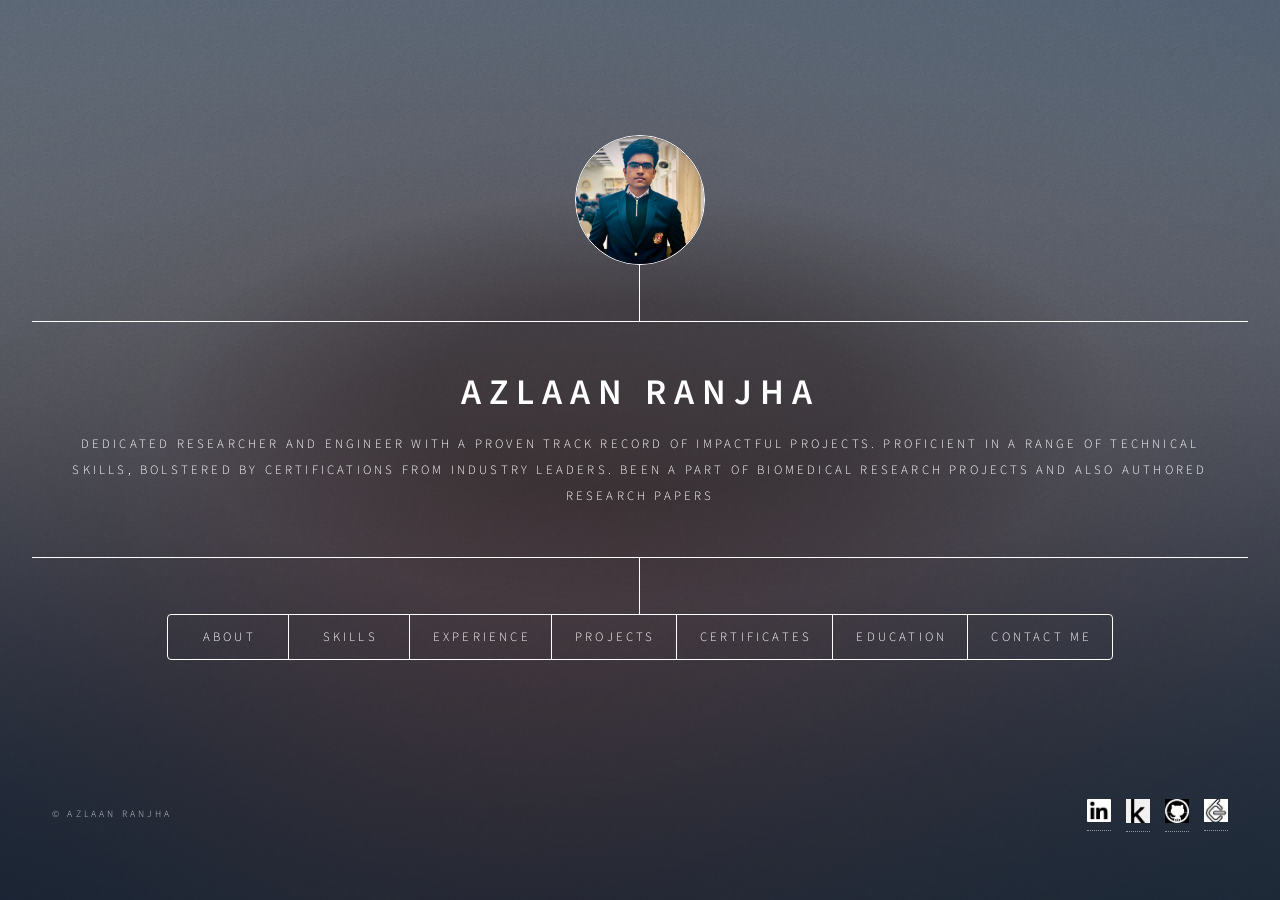
==== index.html @ a4351f2c "Project Complete" ====
<!DOCTYPE HTML>
<html>
	<head>
		<title>Azlaan Ranjha Portfolio Website</title>
		<meta charset="utf-8" />
		<meta name="viewport" content="width=device-width, initial-scale=1, user-scalable=no" />
		<link rel="stylesheet" href="assets/css/main.css" />
		<noscript><link rel="stylesheet" href="assets/css/noscript.css" /></noscript>
		<link rel="stylesheet" href = "assets/css/experience_style.css" />
		<link rel="stylesheet" href = "assets/css/skills_style.css" />
		<link rel="stylesheet" href = "assets/css/education.css" />
		<link rel="stylesheet" href = "assets/css/footer.css" />
		<link rel="stylesheet" href = "assets/css/contactme.css" />
		<link rel="stylesheet" href = "assets/css/project.css" />
	</head>
	<body class="is-preload">

		<!-- Wrapper -->
			<div id="wrapper">

				<!-- Header -->
					<header id="header">
						<div class="logo" style="width:130px; height:130px; overflow:hidden; border-radius:50%;">
							<img src="images/LinkedIn Profile.jpeg" alt="Azlaan Ranjha" style="width:100%; height:100%; object-fit:cover; object-position:center top;">
						</div>
						<div class="content">
							<div class="inner">
								<h1>Azlaan Ranjha</h1>
								<p> Dedicated researcher and engineer with a proven track record of impactful projects. Proficient in a range of
									technical skills, bolstered by certifications from industry leaders. Been a part of biomedical research projects and also authored research papers</p>
							</div>
						</div>
						<nav>
							<ul>
								<li><a href="#about">About</a></li>
								<li><a href="#skills">Skills</a></li>
								<li><a href="#experience">Experience</a></li>
								<li><a href="#projects">Projects</a></li>
								<li><a href="https://drive.google.com/drive/folders/12jdGT6A1M5YTB-Vd0i8UTTF0EaTXtliU?usp=sharing" target="_blank">Certificates</a></li>
								<li><a href ="#education">Education</a></li>
								<li><a href = "#contactme">Contact Me</a></li>
							</ul>
						</nav>
					</header>

				<!-- Main -->
					<div id="main">
						<!-- Intro -->
						<article id="about">
							<h2 class="major">About</h2>
							<span class="image main"><img src="images\SIPGA_Orientation.jpeg" alt="SIPGA Orientation" /></span>
							<p>Hi, Azlaan here! I'm an enthusiastic Electrical Engineering student at NUST, deeply passionate about AI, machine learning, and data science. My journey has taken me through exciting projects in autonomous vehicles, healthcare tech, and robotics. I love tackling real-world challenges and driving innovation. Explore my work to see how I'm turning ideas into impactful solutions.</p>
						</article>
						
						<!-- Skills -->
						<article id="skills">
							<h2 class="major">Skills</h2>
							<span class="image main"><img src="images/skills-background.avif" alt="Skills Background" /></span>
							<div class="skills-container">
								<!-- Programming Languages -->
								<div class="skills-section">
									<h3>Programming Languages</h3>
									<div class="skill-item">
										<img src="images/python-logo.png" alt="Python Logo" class="skill-logo"/>
										<p><br>Python</p>
									</div>
									<div class="skill-item">
										<img src="images/cpp-logo.png" alt="C++ Logo" class="skill-logo"/>
										<p><br>C++</p>
									</div>
									<div class="skill-item">
										<img src="images/matlab-logo.png" alt="MATLAB Logo" class="skill-logo"/>
										<p><br>MATLAB</p>
									</div>
									<div class="skill-item">
										<img src="images/embedded-c-logo.png" alt="Embedded C Logo" class="skill-logo"/>
										<p><br>Embedded C</p>
									</div>
								</div>
						
								<!-- Machine Learning & AI -->
								<div class="skills-section">
									<h3>Machine Learning & AI</h3>
									<div class="skill-item">
										<img src="images/tensorflow-logo.jpg" alt="TensorFlow Logo" class="skill-logo"/>
										<p><br>TensorFlow</p>
									</div>
									<div class="skill-item">
										<img src="images/keras-logo.png" alt="Keras Logo" class="skill-logo"/>
										<p><br>Keras</p>
									</div>
									<div class="skill-item">
										<img src="images/numpy-logo.png" alt="NumPy Logo" class="skill-logo"/>
										<p><br>NumPy</p>
									</div>
									<div class="skill-item">
										<img src="images/pandas-logo.png" alt="Pandas Logo" class="skill-logo"/>
										<p><br>Pandas</p>
									</div>
									<div class="skill-item">
										<img src="images/scikit-learn-logo.jpg" alt="Scikit-Learn Logo" class="skill-logo"/>
										<p><br>Scikit-Learn</p>
									</div>
								</div>
						
								<!-- Frameworks and Tools -->
								<div class="skills-section">
									<h3>Frameworks and Tools</h3>
									<div class="skill-item">
										<img src="images/docker-logo.jpg" alt="Docker Logo" class="skill-logo"/>
										<p><br>Docker</p>
									</div>
									<div class="skill-item">
										<img src="images/ros-logo.png" alt="ROS Logo" class="skill-logo"/>
										<p><br>ROS</p>
									</div>
									<div class="skill-item">
										<img src="images/jupyter-logo.jpg" alt="Jupyter Logo" class="skill-logo"/>
										<p><br>Jupyter Notebook</p>
									</div>
									<div class="skill-item">
										<img src="images/vscode-logo.png" alt="VS Code Logo" class="skill-logo"/>
										<p><br>VS Code</p>
									</div>
								</div>
						
								<!-- Electronics & Systems -->
								<div class="skills-section">
									<h3>Electronics & Systems</h3>
									<div class="skill-item">
										<img src="images/circuit-design.png" alt="Circuit Design" class="skill-logo"/>
										<p><br>Circuit Design</p>
									</div>
									<div class="skill-item">
										<img src="images/embedded-systems.png" alt="Embedded Systems" class="skill-logo"/>
										<p><br>Embedded Systems</p>
									</div>
									<div class="skill-item">
										<img src="images/plc-logo.avif" alt="PLCs Logo" class="skill-logo"/>
										<p><br>PLCs</p>
									</div>
									<div class="skill-item">
										<img src="images/scada-logo.png" alt="SCADA Logo" class="skill-logo"/>
										<p><br>SCADA</p>
									</div>
								</div>
						
								<!-- Robotics & Automation -->
								<div class="skills-section">
									<h3>Robotics & Automation</h3>
									<div class="skill-item">
										<img src="images/autonomous-vehicles.jpg" alt="Autonomous Vehicles" class="skill-logo"/>
										<p><br>Autonomous Vehicles</p>
									</div>
									<div class="skill-item">
										<img src="images/robotics.png" alt="Robotics" class="skill-logo"/>
										<p><br>Robotics</p>
									</div>
									<div class="skill-item">
										<img src="images/lidar-logo.png" alt="LiDAR Logo" class="skill-logo"/>
										<p><br>LiDAR</p>
									</div>
									<div class="skill-item">
										<img src="images/computer-vision-logo.png" alt="Computer Vision Logo" class="skill-logo"/>
										<p><br>Computer Vision</p>
									</div>
								</div>
						
								<!-- Data Science & Analytics -->
								<div class="skills-section">
									<h3>Data Science & Analytics</h3>
									<div class="skill-item">
										<img src="images/data-analysis-logo.png" alt="Data Analysis Logo" class="skill-logo"/>
										<p><br>Data Analysis</p>
									</div>
									<div class="skill-item">
										<img src="images/kaggle-logo.png" alt="Kaggle Logo" class="skill-logo"/>
										<p><br>Kaggle</p>
									</div>
								</div>
							</div>
						</article>
						

						<!-- About -->
					<article id="experience">
							<h2 class="major">Experience</h2>
							<div class="experience-gallery">
								<span class="close">&times;</span>
								<div class="experience-item" data-target="experience1">
									<img src="images/yokogawa_logo.jpeg" alt="Yokogawa">
									<p>Yokogawa</p>
								</div>
								<div class="experience-item" data-target="experience2">
									<img src="images/a_star_logo.jpeg" alt="A*STAR">
									<p>Bioinformatics Institute, A*STAR</p>
								</div>
								<div class="experience-item" data-target="experience3">
									<img src="images/headstarter_ai_logo.png" alt="Headstarter AI">
									<p>Headstarter AI</p>
								</div>
								<div class="experience-item" data-target="experience4">
									<img src="images/codeclause_logo.jpeg" alt="CodeClause">
									<p>CodeClause</p>
								</div>
								<div class="experience-item" data-target="experience5">
									<img src="images/codsoft_logo.jpeg" alt="CodSoft">
									<p>CodSoft</p>
								</div>
								<div class="experience-item" data-target="experience6">
									<img src="images/quantium-logo.png" alt="Quantium">
									<p>Quantium</p>
								</div>
								<div class="experience-item" data-target="experience7">
									<img src="images/zindigi_prize_logo.jpeg" alt="Zindigi Prize NUST CEME">
									<p>Zindigi Prize NUST CEME</p>
								</div>
								<div class="experience-item" data-target="experience8">
									<img src="images/nustagofficial_logo.jpeg" alt="NustagOfficial">
									<p>NustagOfficial</p>
								</div>
								<div class="experience-item" data-target="experience9">
									<img src="images/rac_ceme_logo.jpeg" alt="Robotics & Automation Club - CEME NUST">
									<p>Robotics & Automation Club - CEME NUST</p>
								</div>
							</div>

							<div id="experienceModal" class="modal">
								<div class="modal-content">
										<span class="close">&times;</span>
									<div class = "experience-details">
											<div id="experience1" class="experience-details-content">
													<h2>Yokogawa</h2>
													<h3>Automation Engineer Intern</h3>
													<p>Role: Automation Engineer Intern</p>
													<p>Duration: July 2023 - September 2023</p>
													<p><b>Location:</b> Muscat, Masqaţ, Oman · Hybrid (Remote and On-site) </p>
													<p><b>Nature of Experience:</b> Unpaid</p>
													<ul>
														<li>Commenced internship remotely, transitioning later to an on-site environment.</li>
														<li>An exceptional learning opportunity with lasting impact on my career journey.</li>
													</ul>
													<p><b>Learning Focus:</b></p>
													<ul>
														<li>Acquired comprehensive insights into PLCs, SCADA, RTU systems, and HMI technology.</li>
														<li>Relevance of gained knowledge to the field underscored by its practical application.</li>
													</ul>
													<p><b>Yokogawa's Impact:</b></p>
													<ul>
														<li>Engaged with Yokogawa's pioneering initiatives and state-of-the-art products.</li>
														<li>Witnessed the company's revolutionary contributions to industrial automation.</li>
													</ul>
													<p><b>Acknowledgment:</b></p>
													<ul>
														<li>Deep appreciation for the supportive Yokogawa team.</li>
														<li>Gratitude for their guidance in enhancing my skills and understanding.</li>
													</ul>
													<p><b>Skills:</b> Programmable Logic Controller (PLC) · SCADA · Circuit Design · Leadership · Electronics · Electrical Engineering · Distributed Control System (DCS) · Team Management · Teamwork · Time Management</p>
													<a href="documents\Internship letter - Azlaan Ranjha.pdf" target="_blank">View PDF</a>
											</div>
				
											<div id="experience2" class="experience-details-content">
												<h2>Bioinformatics Institute, A*STAR</h2>
												<p><b>Role:</b> Research Officer</p>
												<p><b>Duration:</b> June 2024 - Present</p>
												<p><b>Location:</b> Singapore, Singapore</p>
												<p><b>Nature of Internship:</b> On-site</p>
												<p><b>Roles and Responsibilities:</b></p>
												<ul>
													<li>Developed an AI-based end-to-end framework for differential diagnosis of early vascular dementia using structural MRI brain scans, distinguishing between healthy controls and diseased individuals.</li>
													<li>Utilized HippUnfold, AssemblyNet, and ANTs for precise brain image segmentation and normalization.</li>
													<li>Gained proficiency in Docker and front-end and backend development.</li>
													<li>Engaged in medical report generation, dcm2bids, and DICOM file recovery.</li>
													<li>Conducted research on the latest deep learning methodologies for dementia prediction.</li>
													<li>Worked with software tools such as ITK-SNAP and extensively used Linux and Ubuntu.</li>
													<li>Acquired knowledge in concepts including Nerf Gen AI, Region Proposal Networks, R-CNN, Graph Neural Networks, RNN, PINN, Docker, Serverlist, RAG, Contrastive Learning, and Stable Diffusion.</li>
													<li>Managed various data formats including PDFs, CSVs, Excels, and JSONs.</li>
												</ul>
												<p><b>Skills:</b> Information Research · Python (Programming Language) · Engineering Consulting</p>
												<a href="documents\Award Letter for LinkedIn.pdf" target="_blank">View PDF</a>
											</div>
				
											<div id="experience3" class="experience-details-content">
												<h2>Headstarter AI</h2>
												<h3>Software Engineering Fellowship</h3>
												<p><b>Role:</b> Software Engineering Fellow</p>
												<p><b>Duration:</b> July 2024 - Present</p>
												<p><b>Location:</b> New York, United States</p>
												<p><b>Nature of Internship:</b> Remote</p>
												<p><b>Program Overview:</b></p>
												<ul>
													<li>Duration: 7 weeks</li>
													<li>Commitment: 20 hours per week</li>
												</ul>
												<p><b>Assignments and Projects:</b></p>
												<ul>
													<li><b>Assignment 1:</b> Personal Website</li>
													<li><b>Assignment 2:</b> Reach Out to Engineers</li>
													<li><b>Assignment 3:</b> Team Meetup</li>
													<li><b>Assignment 4:</b> Arrays & Hashing Mock Interview</li>
													<li><b>Assignment 5:</b> Pathways to Tech Event</li>
													<li><b>Assignment 6:</b> Post on LinkedIn</li>
													<li><b>Assignment 7:</b> Give Project Feedback</li>
													<li><b>Assignment 8:</b> Hackathon</li>
													<li><b>Assignment 9:</b> Meetup with Fellows</li>
												</ul>
												<p><b>Key Responsibilities and Goals:</b></p>
												<ul>
													<li>Guided Projects:
														<ul>
															<li>Collaborate with mentors and peers to complete structured projects, each focusing on software engineering and AI development aspects.</li>
															<li>Gain hands-on experience with industry-standard tools, technologies, and methodologies.</li>
														</ul>
													</li>
													<li>Final Project:
														<ul>
															<li>Conceptualize, design, and implement an independent project, showcasing my ability to innovate and apply learned skills.</li>
															<li>Demonstrate problem-solving capabilities and technical proficiency through a real-world application.</li>
														</ul>
													</li>
												</ul>
												<p><b>Skills and Technologies:</b></p>
												<ul>
													<li>Software Development: Enhancing coding skills and software engineering principles.</li>
													<li>Artificial Intelligence: Exploring AI techniques, algorithms, and applications.</li>
													<li>Collaboration: Working effectively in a remote team environment.</li>
													<li>Project Management: Managing time and resources to meet project deadlines.</li>
													<li>Communication: Presenting project outcomes and receiving feedback from mentors.</li>
												</ul>
												<p><b>Future Goals:</b></p>
												<ul>
													<li>This internship serves as a stepping stone towards future tech careers, providing valuable industry exposure and practical experience.</li>
													<li>I am eager to leverage this opportunity to develop my skills, expand my network, and prepare for a successful career in software engineering and artificial intelligence.</li>
												</ul>
												<a href="images\Acceptance.png" target="_blank">View Image</a>
											</div>
				
											<div id="experience4" class="experience-details-content">
												<h2>CodeClause</h2>
												<h3>Artificial Intelligence Internship</h3>
												<p><b>Role:</b> Artificial Intelligence Intern</p>
												<p><b>Duration:</b> September 2023 - October 2023</p>
												<p><b>Location:</b> Remote</p>
												<p><b>Nature of Internship:</b> Remote</p>
												<p><b>Project Categories:</b></p>
												<ul>
													<li><b>Allocated Projects:</b>
														<ul>
															<li><b>Spam Classifier:</b> Developing a robust spam classifier to effectively filter out unwanted messages.</li>
															<li><b>Mask Detection:</b> Creating a system that can detect whether individuals in images or videos are wearing masks, particularly relevant in public health contexts.</li>
														</ul>
													</li>
													<li><b>Golden Projects (Optional):</b>
														<ul>
															<li><b>Blindness Detection:</b> Implementing a system to detect signs of visual impairment or blindness in medical images.</li>
															<li><b>Personality Prediction System via CV Analysis:</b> Building a system to predict personality traits based on the analysis of resumes or CVs.</li>
														</ul>
													</li>
												</ul>
												<p><b>Internship Goals:</b></p>
												<ul>
													<li>Complete at least one allocated project to receive the internship letter.</li>
													<li>Complete two allocated projects to earn a letter of recommendation.</li>
													<li>Achieve any Golden Project to potentially earn additional rewards or recognition.</li>
												</ul>
												<p><b>Software and Resources:</b></p>
												<ul>
													<li><b>IDE:</b> Google Colab, Jupyter Notebook, or PyCharm.</li>
													<li><b>Programming Languages:</b> Python and R.</li>
													<li><b>Datasets:</b> Sourced from Kaggle (<a href="https://www.kaggle.com/" target="_blank">Kaggle</a>).</li>
												</ul>
												<p><b>Skills:</b> Artificial Intelligence (AI) · Leadership · Python (Programming Language) · Time Management</p>
												<a href="documents\CodeClause Letter of Recommendation.pdf" target="_blank" style="margin-right: 10px;">View LOR</a>
												<a href="documents\CodeClause Internship Completion Letter.pdf" target="_blank" style="margin-right: 10px;">View Internship Completion Letter</a>
												<a href="documents\CodeClause Offer Letter.pdf" target="_blank">View Offer Letter</a>								
											</div>
				
											<div id="experience5" class="experience-details-content">
												<h2>CodSoft</h2>
													<h3>Artificial Intelligence Intern</h3>
													<p>Role: Artificial Intelligence Intern</p>
													<p>Duration: August 2023 - September 2023</p>
													<p>Location: Remote</p>
													<p>As an AI Intern, I streamlined innovation through projects such as Facial Detection and Recognition, a TicTacToe AI Game, a Movie Recommendation System, and a personalized Chatbot. I also worked on an Image Classification Project, utilizing Python-based libraries like TensorFlow, Numpy, Pandas, Keras, and OpenAI. Proficient in VS Code and Jupyter Notebook, I tackled coding challenges with a focus on diverse machine learning algorithms and the integration of Computer Vision with Natural Language Processing (NLP).</p>
													<p><b>Skills:</b> Data Visualization · AI/ML Model Deployment · OpenCV · Artificial Intelligence (AI) · Computer Vision · Data Manipulation · Time Management</p>
													<a href="documents/CodSoft AI Internship Completion Certificate.pdf" target="_blank" style="margin-right: 10px;">View AI Internship Completion Certificate</a>
													<a href="documents/CodSoft Artificial Intelligence Offer Letter.pdf" target="_blank">View AI Offer Letter</a><br>
											
													<br><h3>Machine Learning Intern</h3>
													<p>Role: Machine Learning Intern</p>
													<p>Duration: August 2023 - September 2023</p>
													<p>Location: Remote</p>
													<p>During my Machine Learning internship, I tackled transformative projects including predicting customer churn, combating credit card fraud, and classifying movie genres. My work extended to hand-written text generation and spam SMS detection. These experiences allowed me to merge theoretical knowledge with practical applications, honing my skills in machine learning and data analysis.</p>
													<p><b>Skills:</b> Data Visualization · AI/ML Model Deployment · Artificial Intelligence (AI) · Keras · Leadership · Deep Learning · Python (Programming Language) · TensorFlow · Data Manipulation · Neural Networks · Machine Learning (ML) · Time Management</p>
													<a href="documents/CodSoft ML Internship Completion Certificate.pdf" target="_blank" style="margin-right: 10px;">View ML Internship Completion Certificate</a>
													<a href="documents/CodSoft Machine Learning Offer Letter.pdf" target="_blank">View ML Offer Letter</a>
											</div>							
				
											<div id="experience6" class="experience-details-content">
												<h2>Quantium</h2>
													<h3>Data Analytics Virtual Experience Program</h3>
													<p>Role: Intern</p>
													<p>Duration: July 2023 - August 2023</p>
													<p>Location: Remote</p>
													<p>Participated in a virtual experience program with Quantium, a leading data analytics firm. Gained hands-on experience in data preparation, analysis, and visualization using tools such as Python, Jupyter Notebook, and PowerPoint. Worked on real-life business problems and developed data-driven solutions to drive growth and improve customer experiences. Collaborated with a team of experienced data analysts and received mentorship and guidance from industry professionals. Developed skills in data analysis, critical thinking, problem-solving, and communication.</p>
													<p><b>Skills:</b> Data Visualization · Data Analysis · Data Manipulation · Time Management · Data Science and Analytics</p>
													<a href="documents/Quantium_Data Analytics Virtual Programme_Completion_Certificate.pdf" target="_blank" class="document-link">View Completion Certificate</a>
											</div>
				
											<div id="experience7" class="experience-details-content">
												<h2>Zindigi Prize NUST CEME</h2>
													<h3>Team Lead Event Management and Promotions</h3>
													<p>Role: Team Lead</p>
													<p>Duration: October 2023 - June 2024</p>
													<p>Location: Rawalpindi, Punjab, Pakistan (On-site)</p>
													<p>Key Highlights of Zindigi Prize:</p>
													<ul>
														<li><b>Social Entrepreneurship Focus:</b> Zindigi Prize is a year-long program that focuses on nurturing social business ideas to solve critical issues faced by millions in Pakistan.</li>
														<li><b>Annual Competition:</b> The highlight of Zindigi Prize is its annual competition, where teams compete to develop and launch the most compelling social business ideas. The winning team receives PKR 1 million in seed capital and invaluable mentorship from industry experts.</li>
														<li><b>Scholarship Opportunities:</b> Beyond the competition, Zindigi Prize offers scholarships of up to PKR 30 million to innovative and impactful ideas with significant potential.</li>
													</ul>
													<p>As the Team Lead of the Event Management and Promotions Team, my role is to orchestrate and execute engaging events and promotional activities that amplify the impact and reach of Zindigi Prize. We aim to foster a vibrant ecosystem of social entrepreneurship and innovation through strategic planning and collaboration.</p>
													<a href="https://www.linkedin.com/feed/update/urn:li:activity:7158450255481430017/" target="_blank" class="document-link">View Team Photo on LinkedIn</a>
											</div>
				
											<div id="experience8" class="experience-details-content">
												<h2>NustagOfficial</h2>
													<h3>AV Team Member</h3>
													<p>Role: Technical Team Member</p>
													<p>Duration: September 2022 - Present</p>
													<p>Location: NUST College of Electrical and Mechanical Engineering (On-site)</p>
													<p>I'm a technical team member of the NUST Automotive Group's autonomous vehicle project at NustagOfficial. I focus on mastering ROS (Robot Operating System) and Carla, pivotal technologies in autonomous vehicle development. I also actively contribute to computer vision, LiDAR detection, and an electronic self-driving formula racing car.</p>
													<p><b>Key Responsibilities:</b></p>
													<ul>
														<li>Collaborating on autonomous vehicle development, gaining expertise in ROS and Carla.</li>
														<li>Hands-on software development, testing, and algorithm implementation.</li>
														<li>Enhancing perception with computer vision and object detection.</li>
														<li>Utilizing LiDAR for advanced environmental sensing and obstacle detection.</li>
														<li>Designing and developing an electronic self-driving formula racing car.</li>
														<li>Engaging in real-world testing and refinement of autonomous vehicle prototypes.</li>
													</ul>
													<p><b>Skills:</b></p>
													<ul>
														<li>Proficient in Python.</li>
														<li>Strong grasp of Computer Vision techniques.</li>
														<li>Familiarity with LiDAR technology and its role in autonomous systems.</li>
														<li>Experience in developing autonomous driving algorithms.</li>
														<li>Expertise in ROS for robotic and autonomous system development.</li>
														<li>Proficiency in Carla for simulation.</li>
														<li>Knowledge of electronic control systems for self-driving cars.</li>
														<li>Solid software development skills for autonomous systems.</li>
													</ul>
													<p>This role provides invaluable experience in autonomous vehicles, computer vision, LiDAR technology, and electronic control systems, fueling my commitment to innovation in this exciting domain.</p>
											</div>
				
											<div id="experience9" class="experience-details-content">
												<h2>Robotics & Automation Club - CEME NUST</h2>
												
													<h3>Team Associate - Artificial Intelligence Team</h3>
													<p>Role: Team Associate</p>
													<p>Duration: September 2023 - Present</p>
													<p>Location: NUST College of Electrical and Mechanical Engineering (On-site)</p>
													<p><b>Key Interests and Goals:</b></p>
													<ul>
														<li>Exploring the fusion of artificial intelligence and robotics to tackle complex automation challenges across various domains.</li>
														<li>Collaborating with fellow club members on cutting-edge projects focused on advancing the frontiers of AI-powered robotics.</li>
														<li>Acquiring hands-on experience in developing AI-driven algorithms and solutions for robotic applications.</li>
														<li>Staying updated with the latest advancements in artificial intelligence and robotics, contributing to the club's innovation mission.</li>
													</ul>
												
													<br><h3>Team Associate - McLaren Competing Team</h3>
													<p>Role: Team Associate</p>
													<p>Duration: September 2023 - March 2024</p>
													<p>Location: NUST College of Electrical and Mechanical Engineering (On-site)</p>
													<p><b>Key Interests and Goals:</b></p>
													<ul>
														<li>Exploring the exciting realm of competitive robotics, where innovation, precision, and teamwork are paramount.</li>
														<li>Collaborating closely with fellow club members to design and build cutting-edge robotic solutions aimed at meeting unique challenges and competitions.</li>
														<li>Gaining hands-on experience in developing and programming robots for high-stakes competitions.</li>
														<li>Keeping up-to-date with the latest developments in the fields of robotics, automation, and competitive engineering to contribute effectively to the McLaren Competing Team.</li>
													</ul>
												
													<br><h3>Team Associate - Biomedical Team</h3>
													<p>Role: Team Associate</p>
													<p>Duration: September 2023 - October 2023</p>
													<p>Location: NUST College of Electrical and Mechanical Engineering (On-site)</p>
													<p><b>Key Interests and Goals:</b></p>
													<ul>
														<li>Exploring the intersection of robotics, automation, and biomedical engineering to address critical challenges in healthcare and medical technology.</li>
														<li>Collaborating with fellow club members on exciting projects aimed at advancing healthcare solutions through robotics and automation.</li>
														<li>Gaining hands-on experience in designing, building, and programming robots and automated systems for medical applications.</li>
														<li>Keeping abreast of the latest developments in the fields of robotics and biomedical engineering to drive innovation within the club.</li>
													</ul>
											</div>
									</div>	
								</div>
							</div>
					</article>
						
		

						<!-- Projects Section -->
						<article id="projects">
							<h2 class="major">Projects</h2>
							<div class="project-gallery">
								<span class="close">&times;</span>
								<div class="project-item" data-target="project1">
									<h3>Closed-Loop Position Control for DC Motor with Shaft Encoder</h3>
									<p><b>Project Duration:</b> May 2024 - Jun 2024</p>
									<p><b>Project Description:</b> Our objective was to design and implement a closed-loop control system for accurately regulating the shaft angular position of a DC motor equipped with a shaft encoder.</p>
									<div class="team-members">
										<a href="https://www.linkedin.com/in/azlaan-ranjha-1b023a107/" target="_blank">
											<img src="images/LinkedIn Profile.jpeg" alt="Member 1" class="member-photo">
											<caption>Azlaan Ranjha</caption>
										</a>
										<a href="https://www.linkedin.com/in/bilalyounasch/" target="_blank">
											<img src="images/Bilal_Younas_Chaudhary.jpeg" alt="Member 2" class="member-photo"> 
											<caption>Bilal Younas Chaudhary</caption>
										</a>
										<a href="https://www.linkedin.com/in/abdullah-azhar-476699235/" target="_blank">
											<img src="images/Rana_Abdullah_Azhar.jpeg" alt="Member 3" class="member-photo">
											<caption>Rana Abdullah Azhar</caption>
										</a>
									</div>
								</div>

								<div class="project-item" data-target="project2">
									<h3>Design and Implementation of Filters for EEG Signals using MATLAB</h3>
									<p><b>Project Duration:</b> May 2024 - Jun 2024</p>
									<p><b>Project Description:</b> Our project focused on designing and implementing digital filters for Electroencephalogram (EEG) signals using MATLAB. We aimed to enhance the quality of EEG signals for improved analysis and interpretation.</p>
									<div class="team-members">
										<a href="https://www.linkedin.com/in/azlaan-ranjha-1b023a107/" target="_blank">
											<img src="images/LinkedIn Profile.jpeg" alt="Member 1" class="member-photo">
											<caption>Azlaan Ranjha</caption>
										</a>
										<a href="https://www.linkedin.com/in/bilalyounasch/" target="_blank">
											<img src="images/Bilal_Younas_Chaudhary.jpeg" alt="Member 2" class="member-photo"> 
											<caption>Bilal Younas Chaudhary</caption>
										</a>
										<a href="https://www.linkedin.com/in/abdullah-azhar-476699235/" target="_blank">
											<img src="images/Rana_Abdullah_Azhar.jpeg" alt="Member 3" class="member-photo">
											<caption>Rana Abdullah Azhar</caption>
										</a>
									</div>
								</div>

								<div class="project-item" data-target="project3">
									<h3>Design and Implementation of a Microstrip Inset Feedline Square Patch Antenna for 2.4 GHz</h3>
									<p><b>Project Duration:</b> May 2024-Jun 2024</p>
									<p><b>Project Description:</b> Our project aimed to design and implement a Microstrip Inset Feedline Square Patch Antenna for 2.4 GHz applications. We focused on optimizing the antenna's performance and characteristics for enhanced wireless communication.</p>
									<div class="team-members">
										<a href="https://www.linkedin.com/in/azlaan-ranjha-1b023a107/" target="_blank">
											<img src="images/LinkedIn Profile.jpeg" alt="Member 1" class="member-photo">
											<caption>Azlaan Ranjha</caption>
										</a>
										<a href="https://www.linkedin.com/in/abdullah-azhar-476699235/" target="_blank">
											<img src="images/Rana_Abdullah_Azhar.jpeg" alt="Member 3" class="member-photo">
											<caption>Rana Abdullah Azhar</caption>
										</a>
									</div>
								</div>

								<div class="project-item" data-target="project4">
									<h3>FM Transmitter Design</h3>
									<p><b>Project Duration:</b> May 2024 - Jun 2024</p>
									<p><b>Project Description:</b> Our project focused on designing an FM transmitter to broadcast audio signals over a specific frequency range. We aimed to optimize the transmitter's performance and signal quality for effective audio transmission.</p>
									<div class="team-members">
										<a href="https://www.linkedin.com/in/azlaan-ranjha-1b023a107/" target="_blank">
											<img src="images/LinkedIn Profile.jpeg" alt="Member 1" class="member-photo">
											<caption>Azlaan Ranjha</caption>
										</a>
										<a href="https://www.linkedin.com/in/bilalyounasch/" target="_blank">
											<img src="images/Bilal_Younas_Chaudhary.jpeg" alt="Member 2" class="member-photo"> 
											<caption>Bilal Younas Chaudhary</caption>
										</a>
										<a href="https://www.linkedin.com/in/abdullah-azhar-476699235/" target="_blank">
											<img src="images/Rana_Abdullah_Azhar.jpeg" alt="Member 3" class="member-photo">
											<caption>Rana Abdullah Azhar</caption>
										</a>
									</div>
								</div>

								<div class="project-item" data-target="project5">
									<h3>Battery Management System</h3>
									<p><b>Project Duration:</b> Nov 2023 - Jan 2024</p>
									<p><b>Project Description:</b> Our project focused on designing a Battery Management System (BMS) for efficient monitoring and control of lithium-ion batteries. We aimed to enhance battery performance, safety, and longevity through intelligent BMS design.</p>
									<div class="team-members">
										<a href="https://www.linkedin.com/in/azlaan-ranjha-1b023a107/" target="_blank">
											<img src="images/LinkedIn Profile.jpeg" alt="Member 1" class="member-photo">
											<caption>Azlaan Ranjha</caption>
										</a>
										<a href="https://www.linkedin.com/in/bilalyounasch/" target="_blank">
											<img src="images/Bilal_Younas_Chaudhary.jpeg" alt="Member 2" class="member-photo"> 
											<caption>Bilal Younas Chaudhary</caption>
										</a>
										<a href="https://www.linkedin.com/in/abdullah-azhar-476699235/" target="_blank">
											<img src="images/Rana_Abdullah_Azhar.jpeg" alt="Member 3" class="member-photo">
											<caption>Rana Abdullah Azhar</caption>
										</a>
										<a href = 'https://www.linkedin.com/in/laibajabbar/' target="_blank">
											<img src="images/Laiba_Jabbar.jpeg" alt="Member 4" class="member-photo">
											<caption>Laiba Jabbar</caption>
										</a>
									</div>
								</div>

								<div class="project-item" data-target="project6">
									<h3>MATLAB-Based Dynamic Audio Equaliser</h3>
									<p><b>Project Duration:</b> Nov 2023 - Jan 2024</p>
									<p><b>Project Description:</b> Our project focused on developing a dynamic audio equalizer using MATLAB. We aimed to create an intuitive tool for real-time audio signal processing and equalization to enhance sound quality and clarity.</p>
									<div class="team-members">
										<a href="https://www.linkedin.com/in/azlaan-ranjha-1b023a107/" target="_blank">
											<img src="images/LinkedIn Profile.jpeg" alt="Member 1" class="member-photo">
											<caption>Azlaan Ranjha</caption>
										</a>
										<a href="https://www.linkedin.com/in/bilalyounasch/" target="_blank">
											<img src="images/Bilal_Younas_Chaudhary.jpeg" alt="Member 2" class="member-photo"> 
											<caption>Bilal Younas Chaudhary</caption>
										</a>
										<a href="https://www.linkedin.com/in/abdullah-azhar-476699235/" target="_blank">
											<img src="images/Rana_Abdullah_Azhar.jpeg" alt="Member 3" class="member-photo">
											<caption>Rana Abdullah Azhar</caption>
										</a>
										<a href = 'https://www.linkedin.com/in/laibajabbar/' target="_blank">
											<img src="images/Laiba_Jabbar.jpeg" alt="Member 4" class="member-photo">
											<caption>Laiba Jabbar</caption>
										</a>
									</div>
								</div>

								<div class="project-item" data-target="project7">
									<h3>Single-Phase Multi-Tap Step Up Transformer</h3>
									<p><b>Project Duration:</b> Nov 2023 - Jan 2024</p>
									<p><b>Project Description:</b> Our project focused on designing a Single-Phase Multi-Tap Step-Up Transformer for efficient voltage regulation and power distribution. We aimed to optimize transformer performance for diverse applications.</p>
									<div class="team-members">
										<a href="https://www.linkedin.com/in/azlaan-ranjha-1b023a107/" target="_blank">
											<img src="images/LinkedIn Profile.jpeg" alt="Member 1" class="member-photo">
											<caption>Azlaan Ranjha</caption>
										</a>
										<a href="https://www.linkedin.com/in/bilalyounasch/" target="_blank">
											<img src="images/Bilal_Younas_Chaudhary.jpeg" alt="Member 2" class="member-photo"> 
											<caption>Bilal Younas Chaudhary</caption>
										</a>
										<a href="https://www.linkedin.com/in/abdullah-azhar-476699235/" target="_blank">
											<img src="images/Rana_Abdullah_Azhar.jpeg" alt="Member 3" class="member-photo">
											<caption>Rana Abdullah Azhar</caption>
										</a>
										<a href = 'https://www.linkedin.com/in/laibajabbar/' target="_blank">
											<img src="images/Laiba_Jabbar.jpeg" alt="Member 4" class="member-photo">
											<caption>Laiba Jabbar</caption>
										</a>
									</div>
								</div>

								<div class="project-item" data-target="project8">
									<h3>Transistor-Based Discrete Audio Amplifier</h3>
									<p><b>Project Duration:</b> Nov 2023 - Jan 2024</p>
									<p><b>Project Description:</b> Our project focused on designing a Transistor-Based Discrete Audio Amplifier for high-fidelity audio amplification. We aimed to optimize the amplifier's performance for clear and powerful sound output.</p>
									<div class="team-members">
										<a href="https://www.linkedin.com/in/azlaan-ranjha-1b023a107/" target="_blank">
											<img src="images/LinkedIn Profile.jpeg" alt="Member 1" class="member-photo">
											<caption>Azlaan Ranjha</caption>
										</a>
										<a href="https://www.linkedin.com/in/bilalyounasch/" target="_blank">
											<img src="images/Bilal_Younas_Chaudhary.jpeg" alt="Member 2" class="member-photo"> 
											<caption>Bilal Younas Chaudhary</caption>
										</a>
										<a href="https://www.linkedin.com/in/abdullah-azhar-476699235/" target="_blank">
											<img src="images/Rana_Abdullah_Azhar.jpeg" alt="Member 3" class="member-photo">
											<caption>Rana Abdullah Azhar</caption>
										</a>
										<a href = 'https://www.linkedin.com/in/laibajabbar/' target="_blank">
											<img src="images/Laiba_Jabbar.jpeg" alt="Member 4" class="member-photo">
											<caption>Laiba Jabbar</caption>
										</a>
									</div>
								</div>

								<div class="project-item" data-target="project9">
									<h3>Blindness Detection Project</h3>
									<p><b>Project Duration:</b> Sep 2023 - Oct 2023</p>
									<p><b>Project Description:</b> My project focused on developing a machine learning model to detect signs of visual impairment or blindness in medical images. We aimed to leverage AI to enhance early diagnosis and treatment of eye diseases.</p>
									<div class="team-members">
										<a href="https://www.linkedin.com/in/azlaan-ranjha-1b023a107/" target="_blank">
											<img src="images/LinkedIn Profile.jpeg" alt="Member 1" class="member-photo">
											<caption>Azlaan Ranjha</caption>
										</a>
									</div>
								</div>

								<div class="project-item" data-target="project10">
									<h3>Email Spam Detection Project</h3>
									<p><b>Project Duration:</b> Sep 2023 - Oct 2023</p>
									<p><b>Project Description:</b> My project focused on developing a machine learning model to detect spam emails effectively. We aimed to enhance email security and user experience by filtering out unwanted and malicious messages.</p>
									<div class="team-members">
										<a href="https://www.linkedin.com/in/azlaan-ranjha-1b023a107/" target="_blank">
											<img src="images/LinkedIn Profile.jpeg" alt="Member 1" class="member-photo">
											<caption>Azlaan Ranjha</caption>
										</a>
									</div>
								</div>

								<div class="project-item" data-target="project11">
									<h3>Mask Detection Project</h3>
									<p><b>Project Duration:</b> Sep 2023 - Oct 2023</p>
									<p><b>Project Description:</b> My project focused on developing a machine learning model to detect whether individuals in images or videos are wearing masks. We aimed to contribute to public health efforts by promoting mask-wearing compliance.</p>
									<div class="team-members">
										<a href="https://www.linkedin.com/in/azlaan-ranjha-1b023a107/" target="_blank">
											<img src="images/LinkedIn Profile.jpeg" alt="Member 1" class="member-photo">
											<caption>Azlaan Ranjha</caption>
										</a>
									</div>
								</div>

								<div class="project-item" data-target="project12">
									<h3>Chatbot with Rule-Based Reponses Project</h3>
									<p><b>Project Duration:</b> Aug 2023 - Sep 2023</p>
									<p><b>Project Description:</b> My project focused on developing a chatbot with rule-based responses to interact with users and provide information or assistance. We aimed to create an intuitive and responsive chatbot for diverse applications.</p>
									<div class="team-members">
										<a href="https://www.linkedin.com/in/azlaan-ranjha-1b023a107/" target="_blank">
											<img src="images/LinkedIn Profile.jpeg" alt="Member 1" class="member-photo">
											<caption>Azlaan Ranjha</caption>
										</a>
									</div>
								</div>

								<div class="project-item" data-target="project13">
									<h3>Face Detection and Recognition Application Project</h3>
									<p><b>Project Duration:</b> Aug 2023 - Sep 2023</p>
									<p><b>Project Description:</b> My project focused on developing a face detection and recognition application using computer vision techniques. We aimed to create a robust and accurate system for identifying faces in images or videos.</p>
									<div class="team-members">
										<a href="https://www.linkedin.com/in/azlaan-ranjha-1b023a107/" target="_blank">
											<img src="images/LinkedIn Profile.jpeg" alt="Member 1" class="member-photo">
											<caption>Azlaan Ranjha</caption>
										</a>
									</div>
								</div>

								<div class="project-item" data-target="project14">
									<h3>Portfolio Website - React.js, JavaScript, HTML5, CSS3</h3>
									<p><b>Project Duration:</b> Sep 2023 - Sep 2023</p>
									<p><b>Project Description:</b> My project focused on developing a personal portfolio website using React.js, JavaScript, HTML5, and CSS3. I aimed to showcase my skills, projects, and experiences in an interactive and visually appealing manner.</p>
									<div class="team-members">
										<a href="https://www.linkedin.com/in/azlaan-ranjha-1b023a107/" target="_blank">
											<img src="images/LinkedIn Profile.jpeg" alt="Member 1" class="member-photo">
											<caption>Azlaan Ranjha</caption>
										</a>
									</div>
								</div>

								<div class="project-item" data-target="project15">
									<h3>Recommendation System Project</h3>
									<p><b>Project Duration:</b> Aug 2023 - Sep 2023</p>
									<p><b>Project Description:</b> My project focused on developing a recommendation system to suggest personalized movie recommendations to users. We aimed to enhance user engagement and satisfaction by providing tailored movie suggestions based on their preferences.</p>
									<div class="team-members">
										<a href="https://www.linkedin.com/in/azlaan-ranjha-1b023a107/" target="_blank">
											<img src="images/LinkedIn Profile.jpeg" alt="Member 1" class="member-photo">
											<caption>Azlaan Ranjha</caption>
										</a>
									</div>
								</div>

								<div class="project-item" data-target="project16">
									<h3>Tic-Tac-Toe AI Implementation Project</h3>
									<p><b>Project Duration:</b> Aug 2023 - Sep 2023</p>
									<p><b>Project Description:</b> My project focused on implementing an AI algorithm to play Tic-Tac-Toe optimally. We aimed to develop an intelligent and strategic AI player capable of competing against human players effectively.</p>
									<div class="team-members">
										<a href="https://www.linkedin.com/in/azlaan-ranjha-1b023a107/" target="_blank">
											<img src="images/LinkedIn Profile.jpeg" alt="Member 1" class="member-photo">
											<caption>Azlaan Ranjha</caption>
										</a>
									</div>
								</div>

								<div class="project-item" data-target="project17">
									<h3>Building Video AI Applications at the Edge on Jetson Nano</h3>
									<p><b>Project Duration:</b> Aug 2023 - Aug 2023</p>
									<p><b>Project Description:</b> My project focused on building video AI applications at the edge using Jetson Nano. I aimed to develop real-time video processing and AI inference applications for edge devices to enable efficient and intelligent video analytics.</p>
									<div class="team-members">
										<a href="https://www.linkedin.com/in/azlaan-ranjha-1b023a107/" target="_blank">
											<img src="images/LinkedIn Profile.jpeg" alt="Member 1" class="member-photo">
											<caption>Azlaan Ranjha</caption>
										</a>
									</div>
								</div>

								<div class="project-item" data-target="project18">
									<h3>Computer Vision - Image Basics with OpenCV and Python</h3>
									<p><b>Project Duration:</b> Aug 2023 - Aug 2023</p>
									<p><b>Project Description:</b> My project focused on learning the basics of computer vision and image processing using OpenCV and Python. I aimed to develop fundamental skills in image manipulation, processing, and analysis for various computer vision applications.</p>
									<div class="team-members">
										<a href="https://www.linkedin.com/in/azlaan-ranjha-1b023a107/" target="_blank">
											<img src="images/LinkedIn Profile.jpeg" alt="Member 1" class="member-photo">
											<caption>Azlaan Ranjha</caption>
										</a>
									</div>
								</div>

								<div class="project-item" data-target="project19">
									<h3>Credit Card Fraud Detection Project</h3>
									<p><b>Project Duration:</b> Aug 2023 - Aug 2023</p>
									<p><b>Project Description:</b> My project focused on developing a machine learning model to detect credit card fraud effectively. I aimed to enhance financial security and prevent fraudulent transactions through accurate fraud detection algorithms.</p>
									<div class="team-members">
										<a href="https://www.linkedin.com/in/azlaan-ranjha-1b023a107/" target="_blank">
											<img src="images/LinkedIn Profile.jpeg" alt="Member 1" class="member-photo">
											<caption>Azlaan Ranjha</caption>
										</a>
									</div>
								</div>

								<div class="project-item" data-target="project20">
									<h3>Customer Churn Prediction Project</h3>
									<p><b>Project Duration:</b> Aug 2023 - Aug 2023</p>
									<p><b>Project Description:</b> My project focused on developing a machine learning model to predict customer churn effectively. I aimed to help businesses identify and retain at-risk customers by leveraging predictive analytics and machine learning algorithms.</p>
									<div class="team-members">
										<a href="https://www.linkedin.com/in/azlaan-ranjha-1b023a107/" target="_blank">
											<img src="images/LinkedIn Profile.jpeg" alt="Member 1" class="member-photo">
											<caption>Azlaan Ranjha</caption>
										</a>
									</div>
								</div>

								<div class="project-item" data-target="project21">
									<h3>Developed a Cell Classification Model using Support Vector Machines (SVM) to Predict Tumor Types</h3>
									<p><b>Project Duration:</b> Aug 2023 - Aug 2023</p>
									<p><b>Project Description:</b> My project focused on developing a cell classification model using Support Vector Machines (SVM) to predict tumor types. I aimed to leverage machine learning to enhance cancer diagnosis and treatment through accurate cell classification and tumor identification.</p>
									<div class="team-members">
										<a href="https://www.linkedin.com/in/azlaan-ranjha-1b023a107/" target="_blank">
											<img src="images/LinkedIn Profile.jpeg" alt="Member 1" class="member-photo">
											<caption>Azlaan Ranjha</caption>
										</a>
									</div>
								</div>

								<div class="project-item" data-target="project22">
									<h3>Disaster Risk Monitoring Using Satellite Imagery</h3>
									<p><b>Project Duration:</b> Aug 2023 - Aug 2023</p>
									<p><b>Project Description:</b> My project focused on monitoring disaster risks using satellite imagery and remote sensing data. I aimed to develop a system for early detection and response to natural disasters through satellite-based monitoring and analysis of environmental changes.</p>
									<div class="team-members">
										<a href="https://www.linkedin.com/in/azlaan-ranjha-1b023a107/" target="_blank">
											<img src="images/LinkedIn Profile.jpeg" alt="Member 1" class="member-photo">
											<caption>Azlaan Ranjha</caption>
										</a>
									</div>
								</div>

								<div class="project-item" data-target="project23">
									<h3>Emotion AI: Facial Key-Points Detection</h3>
									<p><b>Project Duration:</b> Aug 2023 - Aug 2023</p>
									<p><b>Project Description:</b> My project focused on developing an Emotion AI system for facial key-points detection. I aimed to create a model capable of recognizing facial expressions and emotions to enhance human-computer interaction and emotional analysis applications.</p>
									<div class="team-members">
										<a href="https://www.linkedin.com/in/azlaan-ranjha-1b023a107/" target="_blank">
											<img src="images/LinkedIn Profile.jpeg" alt="Member 1" class="member-photo">
											<caption>Azlaan Ranjha</caption>
										</a>
									</div>
								</div>

								<div class="project-item" data-target="project24">
									<h3>Facial Recognition and Detection Project</h3>
									<p><b>Project Duration:</b> Aug 2023 - Aug 2023</p>
									<p><b>Project Description:</b> My project focused on developing a facial recognition and detection system using computer vision techniques. I aimed to create a robust and accurate model for identifying faces in images or videos for security and surveillance applications.</p>
									<div class="team-members">
										<a href="https://www.linkedin.com/in/azlaan-ranjha-1b023a107/" target="_blank">
											<img src="images/LinkedIn Profile.jpeg" alt="Member 1" class="member-photo">
											<caption>Azlaan Ranjha</caption>
										</a>
									</div>
								</div>

								<div class="project-item" data-target="project25">
									<h3>Generative Adversarial Network (GAN) Implementation for Handwritten Digit Generation</h3>
									<p><b>Project Duration:</b> Aug 2023 - Aug 2023</p>
									<p><b>Project Description:</b> My project focused on implementing a Generative Adversarial Network (GAN) for generating handwritten digits. I aimed to create a model capable of generating realistic and diverse digit images for various applications, including data augmentation and synthetic data generation.</p>
									<div class="team-members">
										<a href="https://www.linkedin.com/in/azlaan-ranjha-1b023a107/" target="_blank">
											<img src="images/LinkedIn Profile.jpeg" alt="Member 1" class="member-photo">
											<caption>Azlaan Ranjha</caption>
										</a>
									</div>
								</div>

								<div class="project-item" data-target="project26">
									<h3>Getting Started with AI on Jetson Nano</h3>
									<p><b>Project Duration:</b> Aug 2023 - Aug 2023</p>
									<p><b>Project Description:</b> My project focused on getting started with AI on Jetson Nano, exploring AI applications and projects on the Jetson platform. I aimed to develop foundational skills in AI and edge computing for real-time AI applications and projects using Jetson Nano.</p>
									<div class="team-members">
										<a href="https://www.linkedin.com/in/azlaan-ranjha-1b023a107/" target="_blank">
											<img src="images/LinkedIn Profile.jpeg" alt="Member 1" class="member-photo">
											<caption>Azlaan Ranjha</caption>
										</a>
									</div>
								</div>

								<div class="project-item" data-target="project27">
									<h3>Hand-Written Digit Classification using TensorFlow</h3>
									<p><b>Project Duration:</b> Aug 2023 - Aug 2023</p>
									<p><b>Project Description:</b> My project focused on developing a hand-written digit classification model using TensorFlow. I aimed to create a deep learning model capable of accurately classifying hand-written digits for various applications, including optical character recognition and digit analysis.</p>
									<div class="team-members">
										<a href="https://www.linkedin.com/in/azlaan-ranjha-1b023a107/" target="_blank">
											<img src="images/LinkedIn Profile.jpeg" alt="Member 1" class="member-photo">
											<caption>Azlaan Ranjha</caption>
										</a>
									</div>
								</div>

								<div class="project-item" data-target="project28">
									<h3>Image Classification to Classify Images of Cats and Dogs using Transfer Learning</h3>
									<p><b>Project Duration:</b> Aug 2023 - Aug 2023</p>
									<p><b>Project Description:</b> My project focused on developing a hand-written digit classification model using TensorFlow. I aimed to create a deep learning model capable of accurately classifying hand-written digits for various applications, including optical character recognition and digit analysis.</p>
									<div class="team-members">
										<a href="https://www.linkedin.com/in/azlaan-ranjha-1b023a107/" target="_blank">
											<img src="images/LinkedIn Profile.jpeg" alt="Member 1" class="member-photo">
											<caption>Azlaan Ranjha</caption>
										</a>
									</div>
								</div>

								<div class="project-item" data-target="project29">
									<h3>Image Classification with Convolutional Neural Networks using Keras</h3>
									<p><b>Project Duration:</b> Aug 2023 - Aug 2023</p>
									<p><b>Project Description:</b> My project focused on developing an image classification model using Convolutional Neural Networks (CNNs) with Keras. I aimed to create a deep learning model capable of accurately classifying images for various applications, including object recognition and image analysis.</p>
									<div class="team-members">
										<a href="https://www.linkedin.com/in/azlaan-ranjha-1b023a107/" target="_blank">
											<img src="images/LinkedIn Profile.jpeg" alt="Member 1" class="member-photo">
											<caption>Azlaan Ranjha</caption>
										</a>
									</div>
								</div>

								<div class="project-item" data-target="project30">
									<h3>Movie Genre Classification Project</h3>
									<p><b>Project Duration:</b> Aug 2023 - Aug 2023</p>
									<p><b>Project Description:</b> My project focused on developing a machine learning model to classify movie genres effectively. I aimed to enhance movie recommendation systems and user experience by accurately predicting movie genres based on their content and features.</p>
									<div class="team-members">
										<a href="https://www.linkedin.com/in/azlaan-ranjha-1b023a107/" target="_blank">
											<img src="images/LinkedIn Profile.jpeg" alt="Member 1" class="member-photo">
											<caption>Azlaan Ranjha</caption>
										</a>
									</div>
								</div>

								<div class="project-item" data-target="project31">
									<h3>Predict Baby Weight with TensorFlow on AI Platform</h3>
									<p><b>Project Duration:</b> Aug 2023 - Aug 2023</p>
									<p><b>Project Description:</b> My project focused on predicting baby weight using TensorFlow on AI Platform. I aimed to develop a machine learning model capable of accurately predicting baby weights based on various features and factors to enhance prenatal care and newborn health outcomes.</p>
									<div class="team-members">
										<a href="https://www.linkedin.com/in/azlaan-ranjha-1b023a107/" target="_blank">
											<img src="images/LinkedIn Profile.jpeg" alt="Member 1" class="member-photo">
											<caption>Azlaan Ranjha</caption>
										</a>
									</div>
								</div>

								<div class="project-item" data-target="project32">
									<h3>Sales Data Analysis and Categorization</h3>
									<p><b>Project Duration:</b> Aug 2023 - Aug 2023</p>
									<p><b>Project Description:</b> My project focused on analyzing sales data and categorizing products based on sales performance. I aimed to provide insights into sales trends, product categories, and customer preferences to optimize sales strategies and improve business outcomes.</p>
									<div class="team-members">
										<a href="https://www.linkedin.com/in/azlaan-ranjha-1b023a107/" target="_blank">
											<img src="images/LinkedIn Profile.jpeg" alt="Member 1" class="member-photo">
											<caption>Azlaan Ranjha</caption>
										</a>
									</div>
								</div>

								<div class="project-item" data-target="project33">
									<h3>Spam SMS Detection Project</h3>
									<p><b>Project Duration:</b> Aug 2023 - Aug 2023</p>
									<p><b>Project Description:</b> My project focused on developing a machine learning model to detect spam SMS messages effectively. I aimed to enhance user privacy and security by filtering out unwanted and malicious SMS messages using predictive analytics and machine learning algorithms.</p>
									<div class="team-members">
										<a href="https://www.linkedin.com/in/azlaan-ranjha-1b023a107/" target="_blank">
											<img src="images/LinkedIn Profile.jpeg" alt="Member 1" class="member-photo">
											<caption>Azlaan Ranjha</caption>
										</a>
									</div>
								</div>

								<div class="project-item" data-target="project34">
									<h3>Using MATLAB for Data Analytics using Historical Baseball Data</h3>
									<p><b>Project Duration:</b> Aug 2023 - Aug 2023</p>
									<p><b>Project Description:</b> My project focused on using MATLAB for data analytics using historical baseball data. I aimed to analyze and visualize baseball statistics to gain insights into player performance, team strategies, and game outcomes for sports analytics and decision-making purposes.</p>
									<div class="team-members">
										<a href="https://www.linkedin.com/in/azlaan-ranjha-1b023a107/" target="_blank">
											<img src="images/LinkedIn Profile.jpeg" alt="Member 1" class="member-photo">
											<caption>Azlaan Ranjha</caption>
										</a>
									</div>
								</div>

								<div class="project-item" data-target="project35">
									<h3>Q-Learning Algorithm Based Hand Cricket Game</h3>
									<p><b>Project Duration:</b> Jul 2023 - Jul 2023</p>
									<p><b>Project Description:</b> My project focused on developing a hand cricket game using the Q-Learning algorithm. I aimed to create an intelligent and strategic game player capable of competing against human players effectively by learning optimal strategies and decision-making through reinforcement learning techniques.</p>
									<div class="team-members">
										<a href="https://www.linkedin.com/in/azlaan-ranjha-1b023a107/" target="_blank">
											<img src="images/LinkedIn Profile.jpeg" alt="Member 1" class="member-photo">
											<caption>Azlaan Ranjha</caption>
										</a>
									</div>
								</div>

								<div class="project-item" data-target="project36">
									<h3>Sensor-Array Based Line Follower Robot (Arduino UNO)</h3>
									<p><b>Project Duration:</b> Jul 2023 - Jul 2023</p>
									<p><b>Project Description:</b> My project focused on developing a sensor-array based line follower robot using Arduino UNO. I aimed to create an autonomous robot capable of following a predefined path or line using sensor data and control algorithms for navigation and obstacle avoidance in dynamic environments.</p>
									<div class="team-members">
										<a href="https://www.linkedin.com/in/azlaan-ranjha-1b023a107/" target="_blank">
											<img src="images/LinkedIn Profile.jpeg" alt="Member 1" class="member-photo">
											<caption>Azlaan Ranjha</caption>
										</a>
										<a href = 'https://www.linkedin.com/in/laibajabbar/' target="_blank">
											<img src="images/Laiba_Jabbar.jpeg" alt="Member 4" class="member-photo">
											<caption>Laiba Jabbar</caption>
										</a>
										<a href="https://www.linkedin.com/in/muneeb-arshad-75a586273/" target="_blank">
											<img src="images/Sir_Muneeb_Arshad.jpeg" alt="Member 5" class="member-photo">
											<caption>Muneeb Arshad</caption>
										</a>
									</div>
								</div>

								<div class="project-item" data-target="project37">
									<h3>Active First-Order Op-Amp RC Band Pass Filter</h3>
									<p><b>Project Description:</b> My project focused on designing an active first-order Op-Amp RC band pass filter. I aimed to create a filter circuit capable of passing a specific range of frequencies while attenuating others for signal processing and frequency selection applications in electronic circuits and systems.</p>
									<div class="team-members">
										<a href="https://www.linkedin.com/in/azlaan-ranjha-1b023a107/" target="_blank">
											<img src="images/LinkedIn Profile.jpeg" alt="Member 1" class="member-photo">
											<caption>Azlaan Ranjha</caption>
										</a>
										<a href = 'https://www.linkedin.com/in/laibajabbar/' target="_blank">
											<img src="images/Laiba_Jabbar.jpeg" alt="Member 4" class="member-photo">
											<caption>Laiba Jabbar</caption>
										</a>
									</div>
								</div>

								<div class="project-item" data-target="project38">
									<h3>Arithmetic Logic Unit (16 Operation)</h3>
									<p><b>Project Description:</b> My project focused on designing an Arithmetic Logic Unit (ALU) capable of performing 16 operations. I aimed to create a versatile and efficient ALU for arithmetic and logic operations in digital systems and processors, enabling complex computations and data processing tasks.</p>
									<div class="team-members">
										<a href="https://www.linkedin.com/in/azlaan-ranjha-1b023a107/" target="_blank">
											<img src="images/LinkedIn Profile.jpeg" alt="Member 1" class="member-photo">
											<caption>Azlaan Ranjha</caption>
										</a>
										<a href="https://www.linkedin.com/in/abdullah-azhar-476699235/" target="_blank">
											<img src="images/Rana_Abdullah_Azhar.jpeg" alt="Member 6" class="member-photo">
											<caption>Rana Abdullah Azhar</caption>
										</a>
										<a href="https://www.linkedin.com/in/bilalyounasch/" target="_blank">
											<img src="images/Bilal_Younas_Chaudhary.jpeg" alt="Member 7" class="member-photo">
											<caption>Bilal Younas Chaudhary</caption>
										</a>
									</div>
								</div>

								<div class="project-item" data-target="project39">
									<h3>C++ Crossword Puzzle Game with Random Puzzle Generation</h3>
									<p><b>Project Description:</b> My project focused on developing a crossword puzzle game using C++ with random puzzle generation. I aimed to create an interactive and challenging word game for players to solve crossword puzzles with varying difficulty levels and dynamic puzzle configurations.</p>
									<div class="team-members">
										<a href="https://www.linkedin.com/in/azlaan-ranjha-1b023a107/" target="_blank">
											<img src="images/LinkedIn Profile.jpeg" alt="Member 1" class="member-photo">
											<caption>Azlaan Ranjha</caption>
										</a>
										<a href="https://www.linkedin.com/in/abdullah-azhar-476699235/" target="_blank">
											<img src="images/Rana_Abdullah_Azhar.jpeg" alt="Member 6" class="member-photo">
											<caption>Rana Abdullah Azhar</caption>
										</a>
									</div>
								</div>

								<div class="project-item" data-target="project40">
									<h3>Fixed and Variable Channel Power Supply</h3>
									<p><b>Project Description:</b> My project focused on designing a fixed and variable channel power supply. I aimed to create a versatile and reliable power supply unit capable of delivering stable and adjustable voltage and current outputs for various electronic devices and circuits, ensuring optimal performance and safety.</p>
									<div class="team-members">
										<a href="https://www.linkedin.com/in/azlaan-ranjha-1b023a107/" target="_blank">
											<img src="images/LinkedIn Profile.jpeg" alt="Member 1" class="member-photo">
											<caption>Azlaan Ranjha</caption>
										</a>
										<a href="https://www.linkedin.com/in/abdullah-azhar-476699235/" target="_blank">
											<img src="images/Rana_Abdullah_Azhar.jpeg" alt="Member 6" class="member-photo">
											<caption>Rana Abdullah Azhar</caption>
										</a>
										<a href="https://www.linkedin.com/in/bilalyounasch/" target="_blank">
											<img src="images/Bilal_Younas_Chaudhary.jpeg" alt="Member 7" class="member-photo">
											<caption>Bilal Younas Chaudhary</caption>
										</a>
									</div>
								</div>

								<div class="project-item" data-target="project41">
									<h3>Multi-Function Evaluator using PIC18F452</h3>
									<p><b>Project Description:</b> My project focused on developing a multi-function evaluator using PIC18F452. I aimed to create a versatile and efficient evaluation system capable of performing multiple functions and calculations for various applications, including scientific, engineering, and educational purposes.</p>
									<div class="team-members">
										<a href="https://www.linkedin.com/in/azlaan-ranjha-1b023a107/" target="_blank">
											<img src="images/LinkedIn Profile.jpeg" alt="Member 1" class="member-photo">
											<caption>Azlaan Ranjha</caption>
										</a>
										<a href="https://www.linkedin.com/in/abdullah-azhar-476699235/" target="_blank">
											<img src="images/Rana_Abdullah_Azhar.jpeg" alt="Member 6" class="member-photo">
											<caption>Rana Abdullah Azhar</caption>
										</a>
										<a href="https://www.linkedin.com/in/bilalyounasch/" target="_blank">
											<img src="images/Bilal_Younas_Chaudhary.jpeg" alt="Member 7" class="member-photo">
											<caption>Bilal Younas Chaudhary</caption>
										</a>
									</div>
								</div>

								<div class="project-item" data-target="project42">
									<h3>Mutual Inductance Metal Detector</h3>
									<p><b>Project Description:</b> My project focused on designing a mutual inductance metal detector. I aimed to create a sensitive and reliable metal detection system capable of detecting metallic objects and materials in various environments for security, industrial, and archaeological applications.</p>
									<div class="team-members">
										<a href="https://www.linkedin.com/in/azlaan-ranjha-1b023a107/" target="_blank">
											<img src="images/LinkedIn Profile.jpeg" alt="Member 1" class="member-photo">
											<caption>Azlaan Ranjha</caption>
										</a>
									</div>
								</div>

								<div class="project-item" data-target="project43">
									<h3>Self-Made 5V Constant Voltage Regulator Circuit</h3>
									<p><b>Project Description:</b> My project focused on designing a self-made 5V constant voltage regulator circuit. I aimed to create a stable and reliable voltage regulation system capable of delivering a consistent 5V output for various electronic devices and circuits, ensuring optimal performance and protection against voltage fluctuations.</p>
									<div class="team-members">
										<a href="https://www.linkedin.com/in/azlaan-ranjha-1b023a107/" target="_blank">
											<img src="images/LinkedIn Profile.jpeg" alt="Member 1" class="member-photo">
											<caption>Azlaan Ranjha</caption>
										</a>
										<a href="https://www.linkedin.com/in/abdullah-azhar-476699235/" target="_blank">
											<img src="images/Rana_Abdullah_Azhar.jpeg" alt="Member 6" class="member-photo">
											<caption>Rana Abdullah Azhar</caption>
										</a>
										<a href="https://www.linkedin.com/in/bilalyounasch/" target="_blank">
											<img src="images/Bilal_Younas_Chaudhary.jpeg" alt="Member 7" class="member-photo">
											<caption>Bilal Younas Chaudhary</caption>
										</a>
									</div>
								</div>

								<div class="project-item" data-target="project44">
									<h3>USB supporting Media Player with Video Support using C++ (with GUI)</h3>
									<p><b>Project Description:</b> My project focused on developing a USB supporting media player with video support using C++ (with GUI). I aimed to create a user-friendly and versatile media player capable of playing audio and video files from USB storage devices with interactive controls and features for enhanced media playback and entertainment.</p>
									<div class="team-members">
										<a href="https://www.linkedin.com/in/azlaan-ranjha-1b023a107/" target="_blank">
											<img src="images/LinkedIn Profile.jpeg" alt="Member 1" class="member-photo">
											<caption>Azlaan Ranjha</caption>
										</a>
										<a href="https://www.linkedin.com/in/abdullah-azhar-476699235/" target="_blank">
											<img src="images/Rana_Abdullah_Azhar.jpeg" alt="Member 6" class="member-photo">
											<caption>Rana Abdullah Azhar</caption>
										</a>
										<a href="https://www.linkedin.com/in/laibajabbar/" target="_blank">
											<img src="images/Laiba_Jabbar.jpeg" alt="Member 4" class="member-photo">
											<caption>Laiba Jabbar</caption>
										</a>
									</div>
								</div>

							</div>

							<div id="projectModal" class="modal">
								<div class="modal-content">
									<span class="close">&times;</span>
									<div class="project-details">

										<div id="project1" class="project-detail-content">
											<h2>Closed-Loop Position Control for DC Motor with Shaft Encoder</h2>
											<p><b>Objectives:</b></p>
											<ul>
												<li>DC Motor with Shaft Encoder: Integration of a shaft encoder to provide feedback on the motor's position.</li>
												<li>Drive Control with H-Bridge: Utilization of an H-Bridge circuit for bidirectional motor control.</li>
												<li>Microcontroller for PWM Generation: Arduino Uno is employed for generating Pulse Width Modulation (PWM) signals.</li>
												<li>Microcontroller Interface with Simulink: Interface setup for real-time control algorithm implementation and monitoring using Simulink.</li>
											</ul>
											<p><b>Project Overview:</b></p>
											<ul>
												<li>Modeling the DC Encoder Motor: Derivation of the motor's transfer function to understand its dynamic behaviour.</li>
												<li>Controller Design: Utilization of MATLAB's root locus and "sisotool" for designing proportional (P), integral (I), derivative (D), and PID controllers.</li>
												<li>Arduino Implementation: Deployment of Arduino Uno to execute the designed control algorithms and generate PWM signals for motor speed control.</li>
												<li>Real-time Monitoring: Feedback from the shaft encoder is processed in real-time to adjust PWM signals and achieve precise motor position.</li>
											</ul>
											<p><b>Simulation and Validation:</b></p>
											<ul>
												<li>MATLAB Simulations: Validated the designed controllers' performance in achieving desired system responses.</li>
												<li>Real-world Tests: On the Arduino platform demonstrated the effectiveness of the PID controller in minimizing position errors and improving stability.</li>
											</ul>
											<p><b>Technology Stack:</b> MATLAB, Simulink, Arduino Uno, H-Bridge Circuit, DC Motor with Shaft Encoder, PWM Signals, Root Locus Method, PID Control</p>
											<!-- <a href="https://github.com/project-link" target="_blank" class="button">View Code</a> -->
											<a href="documents/LCS_Project_Report.pdf" target="_blank" class="button">View Proof</a>
										</div>

										<div id="project2" class="project-detail-content">
											<h3>Design and Implementation of Filters for EEG Signals using MATLAB</h3>
											<p><b>Project Duration:</b> May 2024 - Jun 2024</p>
											<p><b>Responsibilities:</b></p>
											<ul>
												<li>Processed EEG data using MATLAB.</li>
												<li>Implemented filters (notch, high pass, low pass, band pass) to isolate EEG frequency bands: delta, theta, alpha, sigma, and beta.</li>
												<li>Applied advanced DSP techniques to cleanse EEG signals and prepare them for analysis.</li>
												<li>Conducted PSD analysis to identify and remove 50Hz or 60Hz line noise using notch filters.</li>
												<li>Designed custom filters for each EEG frequency band to enhance signal clarity.</li>
												<li>Validated filtering efficacy through FFT analysis and isolated brain activity bands.</li>
											</ul>
											<p><b>Project Results:</b></p>
											<p>The filters effectively removed line noise and isolated specific EEG frequency bands, significantly improving signal fidelity. The sequential filtering refined signal quality, making the EEG data more interpretable and insightful.</p>
											<p><b>Conclusion:</b></p>
											<p>This project underscores the critical role of DSP in optimizing EEG signal quality, paving the way for more accurate brain activity analysis and neuroscientific research.</p>
											<p><b>Technology Stack:</b> MATLAB, Digital Signal Processing, EEG Signal Processing, Notch Filters, Band Pass Filters</p>
											<a href="documents/DSP_Project_Report.pdf" target="_blank" class="button">View Proof</a>
										</div>

										<div id="project3" class="project-detail-content">
											<h3>Design and Implementation of a Microstrip Inset Feedline Square Patch Antenna for 2.4 GHz</h3>
											<p><b>Project Duration:</b> May 2024 - Jun 2024</p>
											<p><b>Responsibilities:</b></p>
											<h4>Project Highlights:</h4>

											<h5>Design Challenges:</h5>
											<ul>
												<li>Calculated precise antenna dimensions and effective permittivity (εr) to ensure optimal performance at 2.4 GHz.</li>
											</ul>

											<h5>Simulation and Validation:</h5>
											<ul>
												<li>Utilized HFSS software for in-depth simulations to validate design parameters, including return loss, bandwidth, and gain characteristics.</li>
											</ul>

											<h5>PCB Fabrication:</h5>
											<ul>
												<li>Implemented etching techniques on FR4 substrate to translate the antenna design into a functional PCB layout, ensuring accuracy in component placement and signal integrity.</li>
											</ul>

											<h5>Testing and Optimization:</h5>
											<ul>
												<li>Conducted rigorous testing phases to measure antenna performance metrics such as return loss, bandwidth efficiency, and directivity.</li>
												<li>Made iterative optimizations to fine-tune the design for maximum efficiency.</li>
											</ul>

											<h4>Key Learnings:</h4>

											<h5>RF Engineering Insights:</h5>
											<ul>
												<li>Gained an understanding of the intricacies of microstrip feedline topology for impedance matching and effective signal transmission.</li>
											</ul>

											<h5>Performance Metrics:</h5>
											<ul>
												<li>Achieved a -36dB return loss at 2.42 GHz with an impressive bandwidth of 170 MHz (-3 dB) and 60 MHz (-10 dB).</li>
												<li>Recorded a far-field gain of 2.23 dB.</li>
											</ul>

											<h5>Technical Expertise:</h5>
											<ul>
												<li>Mastered PCB fabrication using double-sided copper-clad boards and ferric chloride etching solutions, ensuring precision in circuitry layout and connectivity.</li>
											</ul>

											<p>This project underscores our commitment to excellence in RF design and engineering, combining theoretical knowledge with practical application to deliver a high-performance microstrip antenna solution.</p>

											<h4>Technology Stack:</h4>
											<ul>
												<li>HFSS Software</li>
												<li>PCB Fabrication</li>
												<li>RF Engineering</li>
												<li>Microstrip Antennas</li>
												<li>Signal Integrity</li>
											</ul>
											<a href="documents/WP&A Project Report.pdf" target="_blank" class="button">View Proof</a>
										</div>

										<div id="project4" class="project-detail-content">
											<h3>FM Transmitter Design</h3>
											<p><strong>Duration:</strong> May 2024 - Jun 2024</p>

											<h4>Responsibilities:</h4>
											<ul>
												<li><strong>Theoretical Foundation:</strong> Delved deep into FM principles, studying modulation techniques and circuit designs outlined in our textbooks.</li>
												<li><strong>Circuit Design:</strong> Carefully crafted an FM transmitter circuit, leveraging theoretical insights to optimize component selection and performance.</li>
												<li><strong>Hardware Implementation:</strong> Translated designs into reality with hands-on assembly and meticulous testing on a breadboard setup.</li>
												<li><strong>Documentation & Reporting:</strong> Detailed reports chronicled our journey, highlighting theoretical frameworks, practical challenges, and innovative solutions.</li>
											</ul>

											<h4>Project Results:</h4>
											<p>Our efforts culminated in a successful demonstration of a stable FM signal, meeting stringent project criteria for clarity and fidelity. Through rigorous testing and iterative refinement, we overcame initial hurdles, ensuring our transmitter's reliability across diverse operational environments.</p>

											<h4>Conclusion:</h4>
											<p>This project not only sharpened our technical skills but also underscored the profound impact of FM transmission in modern communication systems. By embracing innovation and collaboration, we've unlocked new insights into wireless technology, paving the way for future advancements in engineering.</p>

											<h4>Technology Stack:</h4>
											<p>FM Transmitter Circuit Design, Frequency Modulation, Breadboard Prototyping, RF Engineering</p>
											<a href="documents/CS_Project_Report.pdf" target="_blank" class="button">View Proof</a>
										</div>

										<div id="project5" class="project-detail-content">
											<h3>Battery Management System</h3>
											<p><strong>Duration:</strong> Nov 2023 - Jan 2024</p>
											<p><strong>Associated with:</strong> National University of Sciences and Technology (NUST)</p>

											<h4>Project Overview:</h4>
											<p>We are delighted to introduce our latest project—a cutting-edge Battery Management System meticulously crafted for a 12V lithium-ion battery configuration.</p>

											<h4>System Features:</h4>
											<p>Our BMS goes beyond conventional systems, ensuring the safe and efficient operation of lithium-ion batteries by meticulously overseeing and controlling their charging and discharging processes. It monitors vital parameters such as voltage, current, temperature, state of charge, and state of health, optimizing battery performance while minimizing risks.</p>

											<h4>Key Components:</h4>
											<p>Safety, efficiency, and longevity are at the heart of our BMS project. Equipped with voltage sensors, current sensors, relays, and an Arduino controller, our system effectively manages and balances multiple batteries.</p>

											<h4>System Architecture:</h4>
											<p>The architecture of our system features a sophisticated balancing system and a regulated charging system, maintaining uniform voltage levels and preventing overcharging to prolong battery life.</p>

											<h4>Testing and Validation:</h4>
											<p>Rigorous testing has validated the effectiveness of our BMS in regulating temperature, voltage, and current during charging cycles. Our Arduino-based monitoring system offers real-time updates on battery parameters, ensuring user-friendly functionality.</p>

											<h4>Conclusion:</h4>
											<p>This project epitomizes collaborative innovation aimed at enhancing the safety and performance of multi-battery setups, underscoring our commitment to excellence in energy management.</p>

											<p>We are excited about the potential of our BMS project and eagerly look forward to engaging with recruiters and fellow engineers to explore how our innovative system can revolutionize energy management practices. Let's power the future together!</p>
											<a href="documents/I&M Project Report.pdf" target="_blank" class="button">View Proof</a>
										</div>

										<div id="project6" class="project-detail-content">
											<h3>MATLAB-Based Dynamic Audio Equaliser</h3>
											<p><strong>Duration:</strong> Nov 2023 - Jan 2024</p>
											<p><strong>Associated with:</strong> National University of Sciences and Technology (NUST)</p>

											<h4>Project Overview:</h4>
											<p>I am thrilled to unveil my latest project—a 5-band graphic equalizer meticulously designed and implemented using MATLAB and Simulink. This endeavour delved deep into the realm of audio signal processing, Fourier analysis, and real-time system design, resulting in a sophisticated audio tool with remarkable capabilities.</p>

											<h4>Key Highlights:</h4>
											<ul>
												<li><strong>Filter Design:</strong> Crafted 5 bandpass Butterworth filters in MATLAB, adhering to ISO standards. The filters were strategically positioned at centre frequencies of 63 Hz, 250 Hz, 1000 Hz, 4000 Hz, and 16000 Hz.</li>
												<li><strong>Simulink Implementation:</strong> Translated the MATLAB-designed filters into Simulink for real-time audio processing, ensuring seamless integration and performance.</li>
												<li><strong>Interactive GUI:</strong> Developed an intuitive graphical user interface (GUI) equipped with features such as audio file loading, waveform and spectrum displays, adjustable gain sliders, and playback controls. This interface provides users with comprehensive control and visualization of equalizer parameters and audio signals.</li>
											</ul>

											<h4>Project Results:</h4>
											<p>A highly effective 5-band graphic equalizer capable of shaping audio signals with configurable gains, coupled with an intuitive GUI for effortless control and visualization. This project represents the fusion of theoretical knowledge with practical application, reinforcing my understanding of Fourier analysis and honing my skills in audio engineering.</p>

											<h4>Conclusion:</h4>
											<p>This experience has equipped me with valuable insights and expertise in audio signal processing, paving the way for exciting opportunities in the dynamic field of audio engineering.</p>
											<a href="documents/S&S_Project_Report.pdf" target="_blank" class="button">View Proof</a>
										</div>
										
										<div id="project7" class="project-detail-content">
											<h3>Single-Phase Multi-Tap Step Up Transformer</h3>
											<p><strong>Duration:</strong> Nov 2023 - Jan 2024</p>
											<p><strong>Associated with:</strong> National University of Sciences and Technology (NUST)</p>

											<h4>Project Overview:</h4>
											<p>We are thrilled to announce the successful design and implementation of our groundbreaking Single-Phase Transformer with Multiple Taps—a game-changer in the field of electrical engineering.</p>

											<h4>Key Highlights:</h4>
											<ul>
												<li><strong>Voltage and Current Specifications:</strong> With a primary voltage of 12V, a secondary voltage of 24V, and a secondary current of 2A, our transformer boasts an impressive apparent power of 48 VA. What sets it apart is the introduction of multiple taps, offering variable output voltages at 8V, 16V, and 24V.</li>
												<li><strong>Design Process:</strong> Our design process was meticulous, involving precise turn ratio calculations, optimization of core materials, and practical considerations to enhance adaptability without the need for external regulation circuits.</li>
												<li><strong>Safety Measures:</strong> Safety remains our top priority. We have implemented proper insulation measures to prevent electrical hazards.</li>
											</ul>

											<h4>Project Results:</h4>
											<p>Our goal was to deliver a versatile solution that is poised to revolutionize power distribution networks and electronic devices.</p>

											<h4>Conclusion:</h4>
											<p>This project exemplifies the perfect blend of theory and practice, underscoring the critical role of transformer design in modern electrical engineering. The transformer hardware is accompanied by a comprehensive project report detailing our design calculations, testing procedures, results, and references.</p>

											<h4>Future Opportunities:</h4>
											<p>We are excited about the potential of this project and eager to explore further opportunities. Recruiters and fellow engineers, we invite you to share your thoughts and discuss how our innovative solution can contribute to your team's success. Let's power the future together!</p>
											<a href="documents/EM_Project_Report.pdf" target="_blank" class="button">View Proof</a>
										</div>

										<div id="project8" class="project-detail-content">
											<h3>Transistor-Based Discrete Audio Amplifier</h3>
											<p><strong>Duration:</strong> Nov 2023 - Jan 2024</p>
											<p><strong>Associated with:</strong> National University of Sciences and Technology (NUST)</p>

											<h4>Project Overview:</h4>
											<p>We are excited to unveil our latest accomplishment—a discrete audio amplifier that embodies innovative engineering and strategic component utilization. Departing from conventional op-amp or IC amplifiers, our design leverages locally available MOSFETs and BJTs to create a versatile audio amplification solution.</p>

											<h4>Key Features:</h4>
											<ul>
												<li><strong>Performance:</strong> Capable of processing input from a condenser microphone and driving a small speaker with an AC output power of 1 to 3 Watts at 8 Ω impedance. Maintains a frequency response of 100 Hz to 12 KHz at a 3 dB level.</li>
												<li><strong>Architecture:</strong> Features a pre-amplifier stage with an input impedance exceeding 1MΩ and an output impedance of at least 5kΩ. Followed by a power stage achieving an impressive overall gain of 1000 V/V (60 dB).</li>
												<li><strong>Component Utilization:</strong> Strategically utilizes capacitors, resistors, NPN BJTs (2N3904), potentiometers, power transistors (TIP122, TIP127), heat sinks, and power resistors to optimize performance.</li>
												<li><strong>Unique Design:</strong> Incorporates a three-stage preamp, each with a potentiometer for gain control. Allows for noise and distortion suppression, pitch control, and volume adjustment.</li>
												<li><strong>Thermal Stability:</strong> Features a Class AB power stage with diode-connected transistors for thermal stability. Thermal management is ensured through the use of a large heatsink.</li>
											</ul>

											<h4>Project Results:</h4>
											<p>Our amplifier not only meets stringent performance criteria but also offers a reliable audio amplification solution for a variety of applications. The self-designed report template and front cover, blending Canva and AI-generated imagery, reflect the fusion of technology and creativity.</p>
											<a href="documents/ECD_Project_Report.pdf" target="_blank" class="button">View Proof</a>
										</div>
										
										<div id="project9" class="project-detail-content">
											<h3>Blindness Detection Project</h3>
											<p><strong>Duration:</strong> Sep 2023 - Oct 2023</p>
											<p><strong>Associated with:</strong> CodeClause</p>
										
											<h4>Project Overview:</h4>
											<p>The model architecture is well-structured and exhibits significant depth. Achieving a 72% validation accuracy in a Blindness Detection task is a commendable accomplishment, reflecting the effectiveness of the chosen model and training strategy.</p>
										
											<h4>Key Features:</h4>
											<ul>
												<li><strong>Goal:</strong> Blindness Detection</li>
												<li><strong>Data:</strong>
													<ul>
														<li><strong>Training Images:</strong> 2930</li>
														<li><strong>Validation Images:</strong> 732</li>
														<li><strong>Test Images:</strong> 1928</li>
													</ul>
												</li>
												<li><strong>Model Infrastructure:</strong>
													<ul>
														<li>Deep neural network with multiple Conv2D layers, BatchNormalization, MaxPooling2D, Flatten, and Dense layers.</li>
														<li>Utilizes ReLU activation functions and dropout for regularization. The final layer has 5 units for multi-class classification.</li>
													</ul>
												</li>
												<li><strong>Training Time:</strong> Approximately 6 hours for 20 epochs.</li>
												<li><strong>Validation Accuracy:</strong> Achieved a final validation accuracy of 72%</li>
											</ul>
										
											<h4>Project Results:</h4>
											<p>The model architecture is well-structured and exhibits significant depth. Achieving a 72% validation accuracy in a Blindness Detection task is a commendable accomplishment, reflecting the effectiveness of the chosen model and training strategy.</p>
											<a href="https://www.linkedin.com/feed/update/urn:li:activity:7117928974550245376/" target="_blank" class="button">View Proof</a>
										</div>

										<div id="project10" class="project-detail-content">
											<h3>Email Spam Detection Project</h3>
											<p><strong>Duration:</strong> Sep 2023 - Oct 2023</p>
											<p><strong>Associated with:</strong> CodeClause</p>
										
											<h4>Project Overview:</h4>
											<p>In our endeavour to create a robust email spam detection system, we operated on a dataset consisting of over 5,000 emails. The dataset comprised two columns: 'v1' denoting labels ('ham' for not spam and 'spam' for spam emails) and 'v2' containing the email contents.</p>
										
											<h4>Key Features:</h4>
											<ul>
												<li><strong>Naive Bayes:</strong> Employing the Naive Bayes algorithm, we meticulously processed the email content and labels to craft a powerful spam detection model. This approach yielded a remarkable accuracy of 98%.</li>
												<li><strong>Logistic Regression:</strong> In a separate endeavour, we applied the Logistic Regression algorithm to the same dataset. The results were outstanding, with a staggering accuracy of 99%.</li>
												<li><strong>Methodology:</strong> Our approach drew inspiration from the framework used in a previous internship project, the SMS detection project, with modifications centred primarily on adapting the model to the new email dataset. The vast majority of the methodology aligns with the techniques discussed in the previous project.</li>
											</ul>
										
											<h4>Project Results:</h4>
											<p>The achievement of 98% and 99% accuracy rates validates the effectiveness of our spam detection model and demonstrates its potential to effectively filter out spam emails. This project not only extends our understanding of email classification but also reaffirms the applicability of machine learning algorithms in real-world scenarios.</p>
											<a href="https://www.linkedin.com/feed/update/urn:li:activity:7119247834834513920/" target="_blank" class="button">View Proof</a>
										</div>
										
										<div id="project11" class="project-detail-content">
											<h3>Mask Detection Project</h3>
											<p><strong>Duration:</strong> Sep 2023 - Oct 2023</p>
											<p><strong>Associated with:</strong> CodeClause</p>
										
											<h4>Project Overview:</h4>
											<p>During my remote internship at CodeClause, I had the opportunity to work as an AI Intern. I was tasked with a captivating project involving Mask Detection. The project employed a multi-class dataset with three distinct classes: individuals wearing a mask, those without a mask, and individuals wearing their masks incorrectly. The core of the project was built on Convolutional Neural Networks (CNNs), leveraging TensorFlow and Keras.</p>
										
											<h4>Key Project Details:</h4>
											<ul>
												<li><strong>Dataset:</strong> A multi-class dataset comprising individuals with masks, without masks, and those with incorrect mask placement.</li>
												<li><strong>Model:</strong> A Sequential model constructed using TensorFlow and Keras, with CNNs at its core.</li>
												<li><strong>Performance:</strong> The model achieved exceptional accuracy with 99% on the training dataset and 98% on the validation dataset.</li>
												<li><strong>Tools:</strong> Utilized Machine Learning (ML), Visual Studio Code (VS Code), Jupyter Notebook, and various AI techniques for model development.</li>
												<li><strong>Techniques:</strong> The project involved extensive work in image classification, with a focus on convolutional neural networks (Convolution) for robust performance.</li>
											</ul>
										
											<h4>Project Results:</h4>
											<p>This project not only honed my skills in the field of artificial intelligence and image classification but also allowed me to contribute to a solution with practical implications, especially in the context of mask-wearing compliance. It has been a rewarding experience, and I look forward to further contributions in the AI domain.</p>
											<a href="https://www.linkedin.com/feed/update/urn:li:activity:7117909371304460288/" target="_blank" class="button">View Proof</a>
										</div>
										
										<div id="project12" class="project-detail-content">
											<h3>Chatbot with Rule-Based Responses Project</h3>
											<p><strong>Duration:</strong> Aug 2023 - Sep 2023</p>
											<p><strong>Associated with:</strong> CodSoft</p>
										
											<h4>Project Overview:</h4>
											<p>Embarked on an engaging project focused on the development of a straightforward chatbot with the ability to respond to user inputs using predefined rules. Leveraged OpenAI library, API, and functions to adeptly identify user queries and furnish relevant responses. This project serves as a foundational exploration into the realms of natural language processing and the orchestration of coherent conversation flow.</p>
										
											<h4>Responsibilities:</h4>
											<ul>
												<li>Collaborated with a multidisciplinary team to define the rules governing the chatbot's responses.</li>
												<li>Employed OpenAI library, API, and custom functions to process and comprehend user inputs.</li>
												<li>Crafted a meticulously designed set of rules to formulate appropriate responses to diverse user queries.</li>
												<li>Ensured seamless conversation flow by orchestrating user interactions with the chatbot.</li>
												<li>Conducted iterative testing and refinement of the chatbot's responses to enhance its conversational capabilities.</li>
											</ul>
										
											<h4>Technology Stack:</h4>
											<ul>
												<li>Python</li>
												<li>OpenAI API</li>
												<li>Natural Language Processing</li>
												<li>Conversation Flow</li>
											</ul>
										
											<h4>Project Results:</h4>
											<p>This project offers a foundational glimpse into the domain of natural language processing and conversation flow orchestration. By effectively implementing predefined rules and harnessing the capabilities of the OpenAI library, I crafted a simple yet functional chatbot capable of understanding and responding to user inputs coherently.</p>
											<a href="https://www.linkedin.com/feed/update/urn:li:activity:7103527681786339328/" target="_blank" class="button">View Proof</a>
										</div>
										
										<div id="project13" class="project-detail-content">
											<h3>Face Detection and Recognition Application Project</h3>
											<p><strong>Duration:</strong> Aug 2023 - Sep 2023</p>
											<p><strong>Associated with:</strong> CodSoft</p>
										
											<h4>Project Overview:</h4>
											<p>Embarked on an exciting project with a primary focus on crafting a cutting-edge AI application designed to proficiently detect and recognize faces within images or videos. Leveraged pre-trained face detection models, including Haar cascades and deep learning-based detectors, to deliver robust face detection capabilities. Additionally, integrated optional features for gender and emotional classification using pre-trained models to enhance the application's versatility.</p>
										
											<h4>Responsibilities:</h4>
											<ul>
												<li>Evaluated and selected pre-trained face detection models to achieve accurate and efficient face localization in images and videos.</li>
												<li>Integrated deep learning-based face detectors to identify and track faces across diverse frames and conditions.</li>
												<li>Expanded the application's capabilities by incorporating pre-trained models for gender and emotional classification, enabling deeper insights into recognized faces.</li>
												<li>Designed a user-friendly interface for seamless user interaction and real-time face recognition.</li>
												<li>Collaborated with computer vision experts to fine-tune the models and optimize face recognition accuracy.</li>
											</ul>
										
											<h4>Technology Stack:</h4>
											<ul>
												<li>Python</li>
												<li>OpenCV</li>
												<li>Deep Learning</li>
												<li>Face Detection</li>
												<li>Gender Classification</li>
												<li>Emotion Recognition</li>
											</ul>
										
											<h4>Project Results:</h4>
											<p>This project highlights my expertise in the realm of computer vision, demonstrating the successful integration of pre-trained models for accurate face detection and recognition. The addition of gender and emotional classification models further enhances the application's capabilities, making it a valuable asset in various domains.</p>
											<a href="https://www.linkedin.com/feed/update/urn:li:activity:7103498593575010305/" target="_blank" class="button">View Proof</a>
										</div>
										
										<div id="project14" class="project-detail-content">
											<h3>Portfolio Website - React.js, JavaScript, HTML5, CSS3</h3>
											<p><strong>Duration:</strong> Sep 2023 - Sep 2023</p>
											<p><strong>Associated with:</strong> Self-Initiated</p>
										
											<h4>Project Overview:</h4>
											<p>I am excited to share that I have successfully designed and developed a stunning portfolio website using a stack of modern technologies. This website not only showcases my skills but also serves as a testament to my technical expertise and creativity.</p>
										
											<h4>Key Features of the Portfolio Website:</h4>
											<ul>
												<li><strong>About Me:</strong> A comprehensive section that provides visitors with insights into my background, interests, and aspirations. It introduces me personally and professionally.</li>
												<li><strong>Projects:</strong> A dedicated space to showcase my past and current projects. Each project is accompanied by descriptions, technologies used, and outcomes achieved.</li>
												<li><strong>Skills:</strong> An overview of my technical skills and competencies, highlighting my proficiency in various programming languages, tools, and technologies.</li>
												<li><strong>Resume:</strong> A downloadable resume that offers a detailed overview of my academic and professional achievements, work experience, and qualifications.</li>
												<li><strong>Contact:</strong> A user-friendly contact form that allows visitors to get in touch with me directly for inquiries, collaborations, or any other communication.</li>
												<li><strong>Academic Background:</strong> An informative section that outlines my academic journey, including degrees earned, institutions attended, and relevant academic achievements.</li>
												<li><strong>Image:</strong> A professional image of myself to personalize the website and provide a visual representation.</li>
												<li><strong>Timeline of Past Experience:</strong> A timeline or chronology highlighting key milestones and experiences throughout my academic and professional journey.</li>
											</ul>
										
											<h4>Technologies Used:</h4>
											<ul>
												<li>Frontend: React.js, JavaScript, HTML5, CSS3 for a dynamic and responsive user interface.</li>
												<li>Version Control: Git and GitHub for efficient code management and collaboration.</li>
												<li>Hosting: The website is hosted on Netlify, ensuring seamless deployment and accessibility.</li>
											</ul>
										
											<h4>Project Results:</h4>
											<p>The website serves as a comprehensive showcase of my skills, projects, and achievements. It demonstrates my ability to create dynamic, responsive web applications and effectively manage code and deployment. The use of modern technologies and design principles highlights my technical proficiency and creativity.</p>
											<a href="https://azlaan-ranjha-portfolio.netlify.app/" target="_blank" class="button">View Live Website</a>
										</div>
										
										<div id="project15" class="project-detail-content">
											<h3>Recommendation System Project</h3>
											<p><strong>Duration:</strong> Aug 2023 - Sep 2023</p>
											<p><strong>Associated with:</strong> CodSoft</p>
										
											<h4>Project Overview:</h4>
											<p>Embarked on a compelling project focused on crafting an intuitive recommendation system capable of suggesting items to users based on their unique preferences. Employed advanced techniques, including collaborative filtering and content-based filtering, to provide tailored recommendations for diverse domains such as movies, books, or products.</p>
										
											<h4>Responsibilities:</h4>
											<ul>
												<li><strong>Analyzed User Preferences:</strong> Evaluated user preferences and item characteristics to identify key features for recommendation.</li>
												<li><strong>Implemented Collaborative Filtering:</strong> Applied collaborative filtering techniques to identify patterns and preferences based on user-item interactions.</li>
												<li><strong>Developed Content-Based Filtering:</strong> Created content-based filtering algorithms to recommend items that align with user preferences and characteristics.</li>
												<li><strong>Designed User Interface:</strong> Designed an interactive user interface to facilitate user interactions and gather feedback for recommendation improvement.</li>
												<li><strong>Collaborated with Experts:</strong> Worked closely with data analysts and domain experts to refine recommendation algorithms and enhance system performance.</li>
											</ul>
										
											<h4>Technology Stack:</h4>
											<ul>
												<li>Python</li>
												<li>Collaborative Filtering</li>
												<li>Content-Based Filtering</li>
												<li>User Interface Design</li>
											</ul>
										
											<h4>Project Results:</h4>
											<p>This project showcases my proficiency in creating recommendation systems tailored to individual user preferences. By employing techniques such as collaborative filtering and content-based filtering, I gained valuable insights into providing meaningful recommendations across diverse domains, be it movies, books, or products.</p>
											<a href="https://www.linkedin.com/feed/update/urn:li:activity:7103510327123677184/t" target="_blank" class="button">View Project</a>
										</div>
										
										<div id="project16" class="project-detail-content">
											<h3>Tic-Tac-Toe AI Implementation Project</h3>
											<p><strong>Duration:</strong> Aug 2023 - Sep 2023</p>
											<p><strong>Associated with:</strong> CodSoft</p>
										
											<h4>Project Overview:</h4>
											<p>Initiated an exciting project aimed at creating an intelligent AI agent capable of challenging human players in the classic game of Tic-Tac-Toe. Leveraged advanced algorithms such as Minimax to design an AI player with unbeatable gameplay. This project offers a valuable opportunity to delve into game theory and grasp fundamental search algorithms.</p>
										
											<h4>Responsibilities:</h4>
											<ul>
												<li><strong>Engineered Game Logic:</strong> Developed the game logic for Tic-Tac-Toe, including rules, board representation, and player interactions.</li>
												<li><strong>Implemented Minimax Algorithm:</strong> Applied the Minimax algorithm to enable the AI player to make optimal moves, ensuring a challenging gameplay experience.</li>
												<li><strong>Developed User Interface:</strong> Created an intuitive user interface to facilitate human-AI interactions and enable seamless gameplay.</li>
												<li><strong>Conducted Testing and Debugging:</strong> Performed rigorous testing and debugging to guarantee the AI player's unbeatable performance and adherence to game rules.</li>
												<li><strong>Collaborated with Developers:</strong> Worked with fellow developers to enhance the project's overall functionality and user experience.</li>
											</ul>
										
											<h4>Technology Stack:</h4>
											<ul>
												<li>Python</li>
												<li>Minimax Algorithm</li>
												<li>Game Logic</li>
												<li>User Interface Design</li>
											</ul>
										
											<h4>Project Results:</h4>
											<p>This project demonstrates my proficiency in translating complex game theory concepts into practical AI implementations. By creating an unbeatable Tic-Tac-Toe AI and employing the Minimax algorithm, I gained valuable insights into game theory and search algorithms while delivering an engaging gaming experience.</p>
											<a href="https://www.linkedin.com/feed/update/urn:li:activity:7103519883069419521/" target="_blank" class="button">View Project</a>
										</div>
										
										<div id="project17" class="project-detail-content">
											<h3>Building Video AI Applications at the Edge on Jetson Nano</h3>
											<p><strong>Duration:</strong> Aug 2023 - Aug 2023</p>
										
											<h4>Learning Focus:</h4>
											<ul>
												<li>Leveraged the NVIDIA Jetson Nano Developer Kit for creating AI-powered video understanding applications.</li>
												<li>Proficiently harnessed the capabilities of the NVIDIA DeepStream SDK.</li>
												<li>Applied JupyterLab notebooks and Python application samples for constructing deep-learning video analytics projects.</li>
											</ul>
										
											<h4>Skill Development:</h4>
											<ul>
												<li>Acquired hands-on proficiency in implementing video stream insights extraction through deep learning.</li>
												<li>Mastered industry-standard tools and frameworks including DeepStream, TensorRT, Jetson Nano, and Python.</li>
											</ul>
										
											<h4>Certification:</h4>
											<p>Attained an NVIDIA Deep Learning Institute certificate, substantiating expertise and fostering professional growth.</p>
										
											<h4>Preparedness for Future Projects:</h4>
											<ul>
												<li>Equipped with the skills to confidently apply learned techniques to personal projects.</li>
												<li>Primed to undertake future endeavors on Nano or other Jetson platforms at the Edge.</li>
											</ul>
										
											<h4>Skills:</h4>
											<ul>
												<li>Data Manipulation</li>
												<li>AI/ML Model Deployment</li>
												<li>AI Ethics</li>
												<li>Neural Networks</li>
												<li>OpenCV</li>
												<li>Artificial Intelligence (AI)</li>
												<li>Computer Vision</li>
												<li>Python (Programming Language)</li>
												<li>Machine Learning (ML)</li>
												<li>Time Management</li>
											</ul>
											<a href="https://www.linkedin.com/in/azlaan-ranjha/details/projects/2111779362/multiple-media-viewer/?profileId=ACoAABrov5QBEGvvCFny84OznIMyNkP8NhCN85A&treasuryMediaId=1635537146460&type=DOCUMENT" target="_blank" class="button">View Project</a>
										</div>
										
										<div id="project18" class="project-detail-content">
											<h3>Computer Vision - Image Basics with OpenCV and Python</h3>
											<p><strong>Duration:</strong> Aug 2023 - Aug 2023</p>
										
											<h4>Project Scope:</h4>
											<ul>
												<li>Delved into the fundamental concepts of computer vision using OpenCV and Python.</li>
												<li>Explored key functionalities encompassing image manipulation and annotation.</li>
											</ul>
										
											<h4>Learning Highlights:</h4>
											<ul>
												<li><strong>Image Handling:</strong> Acquired the ability to open images using Matplotlib.</li>
												<li><strong>Comparative Understanding:</strong> Differentiated between Matplotlib and OpenCV image handling.</li>
												<li><strong>Core Principles:</strong> Assimilated the three pivotal considerations for effective OpenCV usage.</li>
											</ul>
										
											<h4>Practical Skills:</h4>
											<ul>
												<li><strong>Image Transformation:</strong> Proficiently applied techniques such as image flipping and resizing.</li>
												<li><strong>Visual Enhancements:</strong> Developed competence in drawing shapes and annotations on images.</li>
											</ul>
										
											<h4>Outcome:</h4>
											<ul>
												<li>Established a strong foundational grasp of computer vision principles.</li>
												<li>Equipped to seamlessly integrate acquired skills into personal projects.</li>
											</ul>
										
											<h4>Skills:</h4>
											<ul>
												<li>Image Processing</li>
												<li>Data Manipulation</li>
												<li>AI/ML Model Deployment</li>
												<li>AI Ethics</li>
												<li>Neural Networks</li>
												<li>OpenCV</li>
												<li>Computer Vision</li>
												<li>Keras</li>
												<li>TensorFlow</li>
												<li>Python (Programming Language)</li>
												<li>Machine Learning (ML)</li>
												<li>Time Management</li>
											</ul>
										<a href="https://www.linkedin.com/in/azlaan-ranjha/details/projects/1305264076/multiple-media-viewer/?profileId=ACoAABrov5QBEGvvCFny84OznIMyNkP8NhCN85A&treasuryMediaId=1635535938679&type=DOCUMENT" target="_blank" class="button">View Project</a>
										</div>

										<div id="project19" class="project-detail-content">
											<h3>Credit Card Fraud Detection Project</h3>
											<p><strong>Duration:</strong> Aug 2023 - Aug 2023</p>
										
											<h4>Project Scope:</h4>
											<ul>
												<li>Executed a pivotal project focused on constructing an advanced model aimed at detecting fraudulent credit card transactions with exceptional accuracy.</li>
												<li>Employed sophisticated methodologies using a comprehensive dataset containing transaction details.</li>
												<li>Utilized algorithms such as Logistic Regression, Decision Trees, and Random Forests to effectively classify transactions into fraudulent or legitimate categories.</li>
											</ul>
										
											<h4>Responsibilities:</h4>
											<ul>
												<li>Thoroughly analyzed the credit card transaction dataset and preprocessed it for optimal model performance.</li>
												<li>Investigated the application of Logistic Regression, Decision Trees, and Random Forests to identify the most suitable algorithm for fraud detection.</li>
												<li>Conducted rigorous training and fine-tuning of models, utilizing techniques to address class imbalance and enhance precision.</li>
												<li>Collaborated closely with a multidisciplinary team to ensure the model's effectiveness and align with business requirements.</li>
												<li>Documented the entire process, from data preprocessing to model selection and evaluation, for future reference.</li>
											</ul>
										
											<h4>Technology Stack:</h4>
											<ul>
												<li>Python</li>
												<li>scikit-learn</li>
												<li>Data Preprocessing</li>
												<li>Machine Learning</li>
											</ul>
										
											<h4>Outcome:</h4>
											<ul>
												<li>This project vividly demonstrates my capability to tackle intricate challenges in the realm of financial security, showcasing my adeptness in employing diverse algorithms to create a robust credit card fraud detection model.</li>
											</ul>
											<a href="https://www.linkedin.com/feed/update/urn:li:activity:7102749109719056386/" target="_blank" class="button">View Project</a> 
										</div>
										
										<div id="project20" class="project-detail-content">
											<h3>Customer Churn Prediction Project</h3>
											<p><strong>Duration:</strong> Aug 2023 - Aug 2023</p>
										
											<h4>Project Scope:</h4>
											<ul>
												<li>Undertook a pivotal project with a primary focus on constructing a predictive model to anticipate customer churn for a subscription-based service or business.</li>
												<li>Leveraged historical customer data encompassing usage behaviour and customer demographics to formulate an insightful solution.</li>
												<li>Employed powerful algorithms including Logistic Regression, Random Forests, and Gradient Boosting to accurately forecast potential customer churn.</li>
											</ul>
										
											<h4>Responsibilities:</h4>
											<ul>
												<li>Conducted an in-depth analysis of historical customer data to identify key patterns and features impacting churn.</li>
												<li>Engaged in feature engineering to transform raw data into meaningful predictors, enhancing the model's predictive capabilities.</li>
												<li>Experimented with various algorithms including Logistic Regression, Random Forests, and Gradient Boosting to pinpoint the optimal approach for churn prediction.</li>
												<li>Collaborated closely with cross-functional teams to validate the model's predictions against real-world scenarios and refine its performance.</li>
												<li>Prepared comprehensive documentation outlining the methodology, findings, and recommendations derived from the project.</li>
											</ul>
										
											<h4>Technology Stack:</h4>
											<ul>
												<li>Python</li>
												<li>pandas</li>
												<li>scikit-learn</li>
												<li>Feature Engineering</li>
												<li>Predictive Modeling</li>
											</ul>
										
											<h4>Outcome:</h4>
											<ul>
												<li>This project serves as a testament to my proficiency in leveraging data-driven insights to predict and mitigate customer churn. By utilizing a diverse set of algorithms, I demonstrate my ability to tailor solutions to specific business needs and create meaningful impacts on customer retention strategies.</li>
											</ul>
											<a href="https://www.linkedin.com/feed/update/urn:li:activity:7102760742197575680/" target="_blank" class="button">View Project</a>
										</div>
										
										<div id="project21" class="project-detail-content">
											<h3>Developed a Cell Classification Model using Support Vector Machines (SVM) to Predict Tumor Types</h3>
											<p><strong>Duration:</strong> Aug 2023 - Aug 2023</p>
										
											<h4>Responsibilities:</h4>
											<ul>
												<li>Conducted data loading, preprocessing, and cleaning to ensure accurate analysis.</li>
												<li>Explored data distribution and relationships through data visualization techniques.</li>
												<li>Utilized SVM with radial basis function (RBF) kernel for tumour classification.</li>
												<li>Split dataset into training and testing sets for model training and evaluation.</li>
												<li>Generated confusion matrix and classification report for model assessment.</li>
												<li>Calculated precision, recall, F1-score, and Jaccard score for performance evaluation.</li>
												<li>Implemented functions for visualizing the confusion matrix and classification results.</li>
											</ul>
										
											<h4>Algorithms and Technologies Used:</h4>
											<ul>
												<li>Support Vector Machines (SVM) with RBF kernel</li>
												<li>Python programming language and machine learning libraries</li>
												<li>Data preprocessing techniques and visualization</li>
												<li>Splitting dataset into training and testing sets</li>
												<li>Evaluation metrics: precision, recall, F1-score, Jaccard score</li>
											</ul>
											<a href="https://www.linkedin.com/in/azlaan-ranjha/details/projects/1635538797687/single-media-viewer/?type=DOCUMENT&profileId=ACoAABrov5QBEGvvCFny84OznIMyNkP8NhCN85A" target="_blank" class="button">View Project</a>
										</div>

										<div id="project22" class="project-detail-content">
											<h3>Disaster Risk Monitoring Using Satellite Imagery</h3>
											<p><strong>Duration:</strong> Aug 2023 - Aug 2023</p>
											<p><strong>Project Engagement:</strong> Recently completed an immersive project through the NVIDIA Deep Learning Institute.</p>
										
											<h4>Focus of Learning:</h4>
											<ul>
												<li>Skillfully harnessed satellite imagery for constructing disaster risk monitoring systems via deep learning.</li>
												<li>Applied computer vision techniques to interpret satellite data for assessing potential risks.</li>
											</ul>
										
											<h4>Learning Milestones:</h4>
											<ul>
												<li>Earth Observation Data Utilization: Developed proficiency in processing data acquired from earth observation satellites.</li>
												<li>Efficient Data Handling: Explored strategies for processing extensive imagery datasets efficiently.</li>
												<li>Model Development Realities: Grasped the complexities and hurdles in crafting deep learning models.</li>
											</ul>
										
											<h4>Holistic Comprehension:</h4>
											<ul>
												<li>Gained a comprehensive overview of the entire machine learning workflow, spanning data manipulation to model deployment.</li>
											</ul>
										
											<h4>Skill Development:</h4>
											<ul>
												<li>Enhanced Proficiency: Gained practical skills in data manipulation and deep learning model construction.</li>
												<li>Insights into Application: Attained insights into the integration of satellite imagery for disaster risk monitoring.</li>
											</ul>
										
											<h4>Collaboration with UNOSAT:</h4>
											<ul>
												<li>Notably, the project was developed in partnership with UNOSAT, the United Nations Satellite Centre.</li>
											</ul>
											<a href="https://www.linkedin.com/in/azlaan-ranjha/details/projects/1668551862/multiple-media-viewer/?profileId=ACoAABrov5QBEGvvCFny84OznIMyNkP8NhCN85A&treasuryMediaId=1635536422806&type=DOCUMENT" target="_blank" class="button">View Project</a>
										</div>

										<div id="project23" class="project-detail-content">
											<h3>Emotion AI: Facial Key-Points Detection</h3>
											<p><strong>Duration:</strong> Aug 2023 - Aug 2023</p>
										
											<h4>Objective:</h4>
											<ul>
												<li>Developed a robust image classification model through convolutional and residual neural networks in Keras and TensorFlow.</li>
											</ul>
										
											<h4>Model Enhancement Strategies:</h4>
											<ul>
												<li>Augmenting Accuracy: Enhanced model accuracy and generalization prowess.</li>
												<li>Techniques Applied: Employed data augmentation and dropout regularization techniques.</li>
											</ul>
										
											<h4>Technological Proficiency:</h4>
											<ul>
												<li>Framework Mastery: Leveraged Keras and TensorFlow to craft sophisticated neural network architectures.</li>
												<li>Practical Expertise: Acquired hands-on proficiency in developing, fine-tuning, and evaluating deep learning models.</li>
											</ul>
										
											<h4>Skill Reinforcement:</h4>
											<ul>
												<li>Deep Learning Mastery: Strengthened understanding of deep learning principles.</li>
												<li>Neural Network Expertise: Gained insights into the design intricacies of convolutional and residual networks.</li>
											</ul>
											<a href="https://www.linkedin.com/in/azlaan-ranjha/details/projects/2059981743/multiple-media-viewer/?profileId=ACoAABrov5QBEGvvCFny84OznIMyNkP8NhCN85A&treasuryMediaId=1635537117167&type=DOCUMENT" target="_blank" class="button">View Project</a>
										</div>
										
										<div id="project24" class="project-detail-content">
											<h3>Facial Recognition and Detection Project</h3>
											<p><strong>Duration:</strong> Aug 2023 - Aug 2023</p>
										
											<h4>Innovation Integration:</h4>
											<ul>
												<li>Endeavored to merge leading-edge computer vision technology into a user-centric application.</li>
												<li>Leveraged Gradio, a powerful interactive platform, to facilitate real-time face detection within images.</li>
											</ul>
										
											<h4>Interactive Experience:</h4>
											<ul>
												<li>Developed a user-friendly interface powered by Gradio, ensuring effortless engagement.</li>
												<li>Seamlessly integrated OpenCV's Haar Cascade Classifier to enable swift face detection.</li>
											</ul>
										
											<h4>Seamless Functionality:</h4>
											<ul>
												<li>Captivating User Experience: Created an intuitive platform allowing users to upload images and receive instant results.</li>
												<li>Real-Time Output: Generated outcomes featuring highlighted detected faces for immediate visual assessment.</li>
											</ul>
										
											<h4>Skill Fusion:</h4>
											<ul>
												<li>Expertise Unification: Merged proficiency in OpenCV's advanced techniques with Gradio's user-friendly interface.</li>
												<li>Bridging AI and Accessibility: Demonstrated the ability to unite intricate AI capabilities with user-centric applications, making computer vision accessible.</li>
											</ul>
											<a href="https://www.kaggle.com/code/azlaanranjha/facial-detection-and-recognition-project?scriptVersionId=140562410" target="_blank" class="button">View Project</a>
										</div>
										
										<div id="project25" class="project-detail-content">
											<h3>Generative Adversarial Network (GAN) Implementation for Handwritten Digit Generation</h3>
											<p><strong>Duration:</strong> Aug 2023 - Aug 2023</p>
										
											<h4>Project Overview:</h4>
											<p>For a successful venture into this project, a solid grasp of convolutional neural networks and optimization algorithms like Adam or gradient descent was crucial. While theoretical knowledge laid the groundwork, the project predominantly honed in on the hands-on application of GANs, offering a firsthand understanding of their practical aspects.</p>
										
											<h4>Project Highlights:</h4>
											<ul>
												<li>Developed Generative Adversarial Networks (GANs) using the PyTorch framework for the creation of lifelike handwritten digits.</li>
												<li>Crafted a generator capable of producing authentic-looking images and a discriminator trained to distinguish between genuine and artificially generated images.</li>
											</ul>
										
											<h4>Project Components:</h4>
											<ol>
												<li><strong>Google Runtime Setup:</strong> Configuring the runtime environment to support the GAN implementation.</li>
												<li><strong>Configuration Arrangements:</strong> Adjusting the necessary configurations to align with the project's requirements.</li>
												<li><strong>MNIST Handwritten Dataset Loading:</strong> Incorporating the MNIST dataset, a pivotal resource for training the GAN.</li>
												<li><strong>Efficient Dataset Batching:</strong> Dividing the dataset into manageable batches for efficient processing.</li>
												<li><strong>Discriminator Network Development:</strong> Constructing the discriminator network responsible for image evaluation.</li>
												<li><strong>Generator Network Creation:</strong> Designing the generator network to synthesize lifelike handwritten digits.</li>
												<li><strong>Loss Function Definition and Optimizer Setup:</strong> Defining the appropriate loss function and selecting optimizers for efficient GAN training.</li>
												<li><strong>Immersive GAN Training:</strong> Engaging in the GAN training process to iteratively enhance the generator's performance.</li>
											</ol>
										
											<h4>Technology Stack:</h4>
											<ul>
												<li>PyTorch</li>
												<li>Convolutional Neural Networks</li>
												<li>Generative Adversarial Networks (GANs)</li>
												<li>Optimization Algorithms (e.g., Adam, Gradient Descent)</li>
											</ul>
											<a href="https://www.linkedin.com/in/azlaan-ranjha/details/projects/1635538805135/single-media-viewer/?type=DOCUMENT&profileId=ACoAABrov5QBEGvvCFny84OznIMyNkP8NhCN85A" target="_blank" class="button">View Project</a>
										</div>
										
										<div id="project26" class="project-detail-content">
											<h3>Getting Started with AI on Jetson Nano</h3>
											<p><strong>Duration:</strong> Aug 2023 - Aug 2023</p>
										
											<h4>Engagement:</h4>
											<p>As a student, embraced an immersive robotics course that redefined my educational path.</p>
										
											<h4>Technology Frontier:</h4>
											<p>Embraced the remarkable NVIDIA Jetson Nano Developer Kit, opening doors to AI and robotics exploration.</p>
										
											<h4>Hands-On Learning:</h4>
											<p>Gained practical insights through engaging with the kit's potential.</p>
										
											<h4>Neural Network Proficiency:</h4>
											<p>Mastered concurrent operation of multiple neural networks, propelling diverse tasks—image classification, object detection, segmentation, and speech processing.</p>
										
											<h4>Captivating Tasks Unveiled:</h4>
											<ul>
												<li>Emotion detection</li>
												<li>Thumb gestures</li>
												<li>Facial features identification</li>
												<li>Finger counting</li>
											</ul>
										
											<h4>Guided Exploration:</h4>
											<p>Utilized Jupyter iPython notebooks on the Jetson Nano to lead me through constructing deep learning projects, fueled by state-of-the-art computer vision models.</p>
										
											<h4>Learning Odyssey:</h4>
											<p>Extended journey encompassed kit setup, camera integration, data collection and annotation, network training, and on-device inference.</p>
										
											<h4>Transformative Impact:</h4>
											<p>Enhanced competence applicable across domains.</p>
										
											<h4>Skills:</h4>
											<ul>
												<li>Image Processing</li>
												<li>Deep Learning</li>
												<li>Data Manipulation</li>
												<li>AI/ML Model Deployment</li>
												<li>AI Ethics</li>
												<li>Neural Networks</li>
												<li>OpenCV</li>
												<li>Artificial Intelligence (AI)</li>
												<li>Computer Vision</li>
												<li>Python (Programming Language)</li>
												<li>Machine Learning (ML)</li>
												<li>Time Management</li>
											</ul>
											<a href="https://www.linkedin.com/in/azlaan-ranjha/details/projects/2068848656/multiple-media-viewer/?profileId=ACoAABrov5QBEGvvCFny84OznIMyNkP8NhCN85A&treasuryMediaId=1635537125286&type=DOCUMENT" target="_blank" class="button">View Project</a>
										</div>
										
										<div id="project27" class="project-detail-content">
											<h3>Hand-Written Digit Classification using TensorFlow</h3>
											<p><strong>Duration:</strong> Aug 2023 - Aug 2023</p>
										
											<h4>Learning Endeavor:</h4>
											<p>Engaged in a project-centric course unveiling the prowess of Keras in tandem with TensorFlow for image classification.</p>
										
											<h4>Practical Application:</h4>
											<p>Constructed, trained, and assessed a Neural Network model, proficiently forecasting digits from hand-written images.</p>
										
											<h4>Guided Instruction:</h4>
											<p>Benefited from expert guidance by my instructor, facilitating diverse learning stages.</p>
										
											<h4>Knowledge Enrichment:</h4>
											<ul>
												<li><strong>Label Encoding:</strong> Grasped the significance of label encoding for effective model training.</li>
												<li><strong>Neural Network Fundamentals:</strong> Attained a comprehensive understanding of neural network concepts.</li>
												<li><strong>Image Preprocessing:</strong> Navigated through essential image preprocessing techniques.</li>
												<li><strong>Model Creation & Training:</strong> Developed proficiency in building and training Neural Network models.</li>
												<li><strong>Evaluation & Visualization:</strong> Gained insights into model evaluation and the visualization of prediction outcomes.</li>
											</ul>
										
											<h4>Confidence Boost:</h4>
											<p>Now equipped with the aptitude to adeptly employ Keras and TensorFlow for diverse image classification endeavours.</p>
										
											<h4>Skills:</h4>
											<ul>
												<li>Image Processing</li>
												<li>Deep Learning</li>
												<li>Data Manipulation</li>
												<li>AI/ML Model Deployment</li>
												<li>AI Ethics</li>
												<li>Neural Networks</li>
												<li>Keras</li>
												<li>TensorFlow</li>
												<li>Python (Programming Language)</li>
												<li>Machine Learning (ML)</li>
												<li>Time Management</li>
											</ul>
											<a href="https://www.linkedin.com/in/azlaan-ranjha/details/projects/2040668023/multiple-media-viewer/?profileId=ACoAABrov5QBEGvvCFny84OznIMyNkP8NhCN85A&treasuryMediaId=1635537092788&type=DOCUMENT" target="_blank" class="button">View Project</a>
										</div>
										
										<div id="project28" class="project-detail-content">
											<h3>Image Classification to Classify Images of Cats and Dogs using Transfer Learning</h3>
											<p><strong>Duration:</strong> Aug 2023 - Aug 2023</p>

											<h4>Framework Proficiency:</h4>
											<p>Employed TensorFlow and harnessed Keras APIs, including KerasImageGenerator, for precise image classification.</p>

											<h4>Targeted Classification:</h4>
											<p>Focused on distinguishing between images of cats and dogs.</p>

											<h4>Validation Achievement:</h4>
											<ul>
												<li><strong>Validation Data Accuracy:</strong> Remarkably achieved an impressive 96% validation data accuracy.</li>
												<li><strong>Robust Predictions:</strong> The model demonstrated a commendable 96% prediction accuracy rate.</li>
											</ul>

											<h4>Learning Trajectory:</h4>
											<ul>
												<li><strong>Convolutional Neural Networks (CNN):</strong> Acquired practical expertise in utilizing CNN architecture.</li>
												<li><strong>Acknowledging Limitations:</strong> Recognized the inherent overfitting challenge with CNNs, often leading to suboptimal outcomes.</li>
											</ul>

											<h4>Overfitting Mitigation:</h4>
											<ul>
												<li><strong>Data Augmentation:</strong> Employed data augmentation techniques to tackle overfitting.</li>
												<li><strong>Dropout Regularization:</strong> Implemented dropout regularization to enhance model robustness.</li>
											</ul>

											<h4>Enhancing Precision:</h4>
											<p>Acknowledged the significance of feature extraction and fine-tuning to refine and elevate result accuracy.</p>

											<h4>Skills:</h4>
											<ul>
												<li>Image Processing</li>
												<li>Deep Learning</li>
												<li>Data Manipulation</li>
												<li>AI/ML Model Deployment</li>
												<li>AI Ethics</li>
												<li>Neural Networks</li>
												<li>Keras</li>
												<li>TensorFlow</li>
												<li>Python (Programming Language)</li>
												<li>Machine Learning (ML)</li>
												<li>Time Management</li>
											</ul>
											<a href="https://www.linkedin.com/in/azlaan-ranjha/details/projects/1635535908323/single-media-viewer/?type=DOCUMENT&profileId=ACoAABrov5QBEGvvCFny84OznIMyNkP8NhCN85A" target="_blank" class="button">View Project</a>
										</div>

										<div id="project29" class="project-detail-content">
											<h3>Image Classification with Convolutional Neural Networks using Keras</h3>
											<p><strong>Duration:</strong> Aug 2023 - Aug 2023</p>
										
											<h4>Learning Focus:</h4>
											<p>Enrolled in a project-centred course to adeptly craft and train Convolutional Neural Networks (CNNs) within the Keras framework, powered by TensorFlow.</p>
										
											<h4>Problem Domain:</h4>
											<p>Applied newfound knowledge to tackle Image Classification challenges head-on.</p>
										
											<h4>Dataset Engagement:</h4>
											<p>Engaged with a specific subset of the widely-recognized CIFAR-10 dataset.</p>
										
											<h4>Platform Proficiency:</h4>
											<p>Leveraged Coursera's Rhyme platform, offering seamless access to pre-configured cloud desktops complete with essential software and datasets.</p>
										
											<h4>Guided Journey:</h4>
											<ul>
												<li><strong>Instructor's Mentorship:</strong> Benefitted from structured guidance, commencing with library imports, data preprocessing, and visualization.</li>
												<li><strong>Comprehensive Model Crafting:</strong> Expertly developed and trained models, tailoring them for precise predictions.</li>
												<li><strong>Culminating Predictions:</strong> Embarked on final predictions, culminating the project's end-to-end journey.</li>
											</ul>
										
											<h4>Skill Enhancement:</h4>
											<p>Keras and TensorFlow Mastery: Attained a robust aptitude for employing Keras and TensorFlow for intricate image classification pursuits.</p>
										
											<h4>Skills:</h4>
											<ul>
												<li>Image Processing</li>
												<li>Deep Learning</li>
												<li>Data Manipulation</li>
												<li>AI/ML Model Deployment</li>
												<li>AI Ethics</li>
												<li>Neural Networks</li>
												<li>Keras</li>
												<li>TensorFlow</li>
												<li>Python (Programming Language)</li>
												<li>Machine Learning (ML)</li>
												<li>Time Management</li>
											</ul>
											<a href="https://www.linkedin.com/in/azlaan-ranjha/details/projects/2048435907/multiple-media-viewer/?profileId=ACoAABrov5QBEGvvCFny84OznIMyNkP8NhCN85A&treasuryMediaId=1635537101788&type=DOCUMENT" target="_blank" class="button">View Project</a>
										</div>
										
										<div id="project30" class="project-detail-content">
											<h3>Movie Genre Classification Project</h3>
											<p><strong>Duration:</strong> Aug 2023 - Aug 2023</p>
											<p><strong>Associated with:</strong> CodSoft</p>
										
											<h4>Project Overview:</h4>
											<p>Embarked on a captivating project that revolves around the creation of an innovative machine learning model designed to accurately predict the genre of a movie using its plot summary or textual information. Employed advanced techniques including TF-IDF and word embeddings in combination with top-tier classifiers such as Naive Bayes, Logistic Regression, and Support Vector Machines to achieve remarkable genre classification.</p>
										
											<h4>Responsibilities:</h4>
											<ul>
												<li>Extracted and preprocessed text data from movie plot summaries to create meaningful textual representations.</li>
												<li>Explored and implemented TF-IDF and word embedding methods to capture essential semantic information within the text.</li>
												<li>Utilized a range of classifiers including Naive Bayes, Logistic Regression, and Support Vector Machines to evaluate their suitability for genre prediction.</li>
												<li>Ensured rigorous model evaluation through techniques like cross-validation to ascertain reliable performance metrics.</li>
												<li>Collaborated closely with domain experts to fine-tune the model's parameters and optimize genre classification accuracy.</li>
											</ul>
										
											<h4>Technology Stack:</h4>
											<ul>
												<li>Python</li>
												<li>Natural Language Processing</li>
												<li>scikit-learn</li>
												<li>Machine Learning</li>
											</ul>
										
											<h4>Project Impact:</h4>
											<p>This project vividly exemplifies my prowess in merging textual analysis and machine learning to solve intricate challenges. By leveraging a variety of techniques and classifiers, I showcased my ability to create a robust model capable of accurately predicting movie genres based on their plot summaries or textual content.</p>
											<a href="https://www.linkedin.com/feed/update/urn:li:activity:7102782442108821504/" target="_blank" class="button">View Project</a>
										</div>
										
										<div id="project31" class="project-detail-content">
											<h3>Predict Baby Weight with TensorFlow on AI Platform</h3>
											<p><strong>Duration:</strong> Aug 2023 - Aug 2023</p>
										
											<h4>Infrastructure Establishment:</h4>
											<p>Orchestrated the setup of a database and storage bucket utilizing the capabilities of Google Cloud Services.</p>
										
											<h4>Operational Framework:</h4>
											<p>Orchestrated the synergy between Google Cloud Services and Jupyter Notebook, paving the way to code development with TensorFlow APIs for predictive modelling.</p>
										
											<h4>Focus Area:</h4>
											<p>Directed efforts towards the precise prediction of baby weight, an application infused with potential implications.</p>
										
											<h4>Dynamic Model Building:</h4>
											<p>Enabled the model to seamlessly accommodate online data streams, contributing to real-time predictions.</p>
										
											<h4>Advanced-Data Evaluation:</h4>
											<p>Employed BigQuery to conduct rigorous evaluations of the incoming data, facilitating model refinement.</p>
										
											<h4>Success in Action:</h4>
											<p>A testament to the model's prowess, successfully meeting specified operational criteria and objectives.</p>
										
											<h4>Skills:</h4>
											<ul>
												<li>Deep Learning</li>
												<li>Data Manipulation</li>
												<li>AI/ML Model Deployment</li>
												<li>Neural Networks</li>
												<li>TensorFlow</li>
												<li>Python (Programming Language)</li>
												<li>Machine Learning (ML)</li>
												<li>Time Management</li>
											</ul>
											<a href="https://www.linkedin.com/in/azlaan-ranjha/details/projects/1222230169/multiple-media-viewer/?profileId=ACoAABrov5QBEGvvCFny84OznIMyNkP8NhCN85A&treasuryMediaId=1635535907430&type=DOCUMENT" target="_blank" class="button">View Project</a>
										</div>

										<div id="project32" class="project-detail-content">
											<h3>Sales Data Analysis and Categorization</h3>
											<p><strong>Duration:</strong> Aug 2023 - Aug 2023</p>
										
											<h4>Scope of Analysis:</h4>
											<p>Embarked on an extensive data exploration endeavour, meticulously deciphering customer behaviours and preferences within the retail sector.</p>
										
											<h4>Analytical Toolbox:</h4>
											<p>Employed Python as the cornerstone of analysis, adroitly leveraging libraries including pandas, numpy, matplotlib, seaborn, and scipy.</p>
										
											<h4>Data Expedition:</h4>
											<ul>
												<li><strong>Data Cleaning Expertise:</strong> Exercised adeptness in data preprocessing, cleansing, and structuring for meaningful insights.</li>
												<li><strong>Transactional Insight:</strong> Delved into transactional and customer data, extracting knowledge to unveil patterns.</li>
												<li><strong>Overcoming Challenges:</strong> Addressed diverse challenges encompassing data format transformation, anomaly identification, and brand extraction.</li>
											</ul>
										
											<h4>Visualizing Narratives:</h4>
											<ul>
												<li><strong>Trend Revelation:</strong> Through data visualization, shed light on evolving trends in transaction count, basket size, and customer preferences over time.</li>
												<li><strong>Enhanced Insights:</strong> Visual representations accentuated inherent data stories, enhancing comprehension.</li>
											</ul>
										
											<h4>Statistical Perspectives:</h4>
											<p>Executed robust statistical tests to draw comparisons between sales within distinct customer segments.</p>
										
											<h4>Illuminating Outcomes:</h4>
											<p>Garnered profound insights concerning product affinity, customer categories, and shopping behaviours.</p>
										
											<h4>Professional Aptitude Showcase:</h4>
											<p>The project serves as a testament to proficiency in data analysis, visualization, and adept problem-solving within tangible business scenarios.</p>
										
											<h4>Skills:</h4>
											<ul>
												<li>Data Manipulation</li>
												<li>Data Analysis</li>
												<li>Python (Programming Language)</li>
												<li>Data Visualization</li>
												<li>Data Science and Analytics</li>
												<li>Time Management</li>
											</ul>

											<a href="https://www.kaggle.com/code/azlaanranjha/data-analysis-and-categorization-of-given-data-1/notebook" target="_blank" class="button">Project Part 1</a>
											<a href="https://www.kaggle.com/code/azlaanranjha/data-analysis-and-categorization-of-given-data-2" target="_blank" class="button">Project Part 2</a>
										</div>
										
										<div id="project33" class="project-detail-content">
											<h3>Spam SMS Detection Project</h3>
											<p><strong>Duration:</strong> Aug 2023 - Aug 2023</p>
											<p><strong>Associated with:</strong> CodSoft</p>
										
											<h4>Project Overview:</h4>
											<p>Implemented a cutting-edge project focusing on developing an AI model capable of accurately classifying SMS messages into two categories: spam and legitimate. Leveraged advanced techniques such as TF-IDF and word embeddings in conjunction with state-of-the-art classifiers like Naive Bayes, Logistic Regression, and Support Vector Machines to achieve robust spam detection.</p>
										
											<h4>Responsibilities:</h4>
											<ul>
												<li><strong>Data Preprocessing:</strong> Utilized TF-IDF and word embeddings to preprocess and represent text data effectively.</li>
												<li><strong>Model Engineering:</strong> Engineered and fine-tuned machine learning models including Naive Bayes, Logistic Regression, and Support Vector Machines for SMS classification.</li>
												<li><strong>Model Training:</strong> Conducted rigorous training and testing phases to ensure the model's efficacy in distinguishing between spam and legitimate messages.</li>
												<li><strong>Team Collaboration:</strong> Collaborated with the team to refine model parameters and enhance classification accuracy.</li>
												<li><strong>Documentation:</strong> Compiled comprehensive documentation detailing the approach, techniques, and outcomes of the project.</li>
											</ul>
										
											<h4>Technology Stack:</h4>
											<p>Python, scikit-learn, Natural Language Processing, Machine Learning</p>
										
											<h4>Project Impact:</h4>
											<p>This project showcases my expertise in implementing AI solutions for real-world challenges and highlights my proficiency in utilizing diverse techniques and classifiers for accurate spam SMS detection.</p>
											<a href="https://www.linkedin.com/feed/update/urn:li:activity:7102773867345002497/" target="_blank" class="button">View Project</a>
										</div>

										<div id="project34" class="project-detail-content">
											<h3>Using MATLAB for Data Analytics using Historical Baseball Data</h3>
											<p><strong>Duration:</strong> Aug 2023 - Aug 2023</p>
										
											<h4>Learning Platform:</h4>
											<p>Engaged in an educational project that served as an enriching exploration of MATLAB's capabilities for comprehensive data analysis and visualization.</p>
										
											<h4>Empowered Insights Extraction:</h4>
											<p>Learned to harness MATLAB as a potent tool for dissecting extensive datasets, facilitating the extraction of meaningful insights.</p>
										
											<h4>Statistical Explorations:</h4>
											<ul>
												<li><strong>Technique Deployment:</strong> Applied diverse statistical techniques to unravel data dynamics, encompassing metrics like mean, median, standard deviation, and correlation.</li>
												<li><strong>Granular Analysis:</strong> Deconstructed data into groups, enhancing precision in analytical outputs.</li>
											</ul>
										
											<h4>Visual Resonance:</h4>
											<ul>
												<li><strong>MATLAB's Visual Prowess:</strong> Leveraged MATLAB's intrinsic functions and toolboxes to craft immersive visualizations.</li>
												<li><strong>Storytelling via Data:</strong> Transformed data into graphical narratives portraying distribution, trends, and intricate patterns.</li>
											</ul>
										
											<h4>Data Refinement Aptitude:</h4>
											<ul>
												<li><strong>Precision-Focused Filtering:</strong> Mastered the art of data filtration, efficiently isolating observations that fulfilled defined criteria.</li>
												<li><strong>Customized Criteria:</strong> Expertly tailored filtering parameters, accommodating variables like region, time frame, or categorical alignment.</li>
											</ul>
										
											<h4>Skills Enrichment:</h4>
											<p>Strengthened proficiency in both data analysis and visualization domains through hands-on MATLAB application.</p>
										
											<h4>Skills:</h4>
											<p>Data Manipulation · Data Analysis · MATLAB · Data Visualization · Data Science and Analytics · Time Management</p>
											<a href="https://www.linkedin.com/in/azlaan-ranjha/details/projects/1256591001/multiple-media-viewer/?profileId=ACoAABrov5QBEGvvCFny84OznIMyNkP8NhCN85A&treasuryMediaId=1635535916947&type=DOCUMENT" target="_blank" class="button">View Project</a>
										</div>
										
										<div id="project35" class="project-detail-content">
											<h3>Q-Learning Algorithm Based Hand Cricket Game</h3>
											<p><strong>Duration:</strong> Jul 2023 - Jul 2023</p>
										
											<h4>Experience Elation:</h4>
											<p>Immerse yourself in the thrill of Hand Cricket against our state-of-the-art AI adversary!</p>
										
											<h4>Advanced AI Brilliance:</h4>
											<ul>
												<li><strong>Introducing the AdvancedAI Class:</strong> Embodies an intricate decision-making process driven by reinforcement learning.</li>
												<li><strong>Strategic Finger Selection:</strong> AI orchestrates complex batting and bowling simulations through shrewd finger choices.</li>
											</ul>
										
											<h4>Reinforcement Learning Insight:</h4>
											<ul>
												<li><strong>Q-learning Integration:</strong> AI leverages Q-learning to optimize selections, striking a balance between exploration and exploitation strategies.</li>
												<li><strong>Dynamic Hyperparameters:</strong> Adaptive hyperparameters enhance AI prowess, evolving with the gameplay dynamics.</li>
											</ul>
										
											<h4>Engaging Duels:</h4>
											<p>Experience enthralling matches, whether channelling Babar Azam's batting elegance or emulating James Anderson's bowling mastery.</p>
										
											<h4>Commentary Immersion:</h4>
											<p>Immerse yourself in the contest's ebb and flow through commentator-style feedback.</p>
										
											<h4>Unite Sports and Technology:</h4>
											<p>Partake in an extraordinary amalgamation of sportsmanship and cutting-edge technology.</p>
										
											<h4>Skills:</h4>
											<p>Artificial Intelligence (AI) · Python (Programming Language) · Time Management</p>
											<a href="https://colab.research.google.com/drive/10yLUxfuDI-FgCJdZvwAKTNZXqiQfmrPk?usp=sharing" target="_blank" class="button">View Project</a>
										</div>
										
										<div id="project36" class="project-detail-content">
											<h3>Sensor-Array Based Line Follower Robot (Arduino UNO)</h3>
											<p><strong>Duration:</strong> Jul 2023 - Jul 2023</p>
											<p><strong>Associated with:</strong> National University of Sciences and Technology (NUST)</p>
										
											<h4>Team Dedication:</h4>
											<p>Our team participated in the prestigious National Engineering Robotics Competition, diligently collaborating on the assembly and coding of a Line-Follower Robot.</p>
										
											<h4>Project Milestone:</h4>
											<p>Achieved a significant milestone by successfully navigating the complexities of robot creation and programming.</p>
										
											<h4>Resilient Problem-Solving:</h4>
											<ul>
												<li><strong>Challenges Overcome:</strong> Demonstrated resilience in overcoming various hurdles during the project's progression.</li>
												<li><strong>Sensor Calibration & Range:</strong> Addressed issues related to uneven sensor calibration and sensor range variability.</li>
											</ul>
										
											<h4>Innovative Approaches:</h4>
											<ul>
												<li><strong>Sensor Optimization:</strong> Deployed a creative approach by extending a TCRT5000 sensor array to counter sensor challenges.</li>
												<li><strong>Speed Adjustment:</strong> Tackled speed irregularities by implementing effective weight distribution techniques.</li>
											</ul>
										
											<h4>Strategic Coding Efforts:</h4>
											<ul>
												<li><strong>Adaptive Coding:</strong> Devised a code that adeptly adjusted speed in response to deviations from the intended path.</li>
												<li><strong>Refined Turns:</strong> Orchestrated smooth and calculated turn execution at varying speeds for improved performance.</li>
											</ul>
										
											<h4>Competitive Endeavor:</h4>
											<ul>
												<li><strong>Ready to Race Category:</strong> Enhanced the robot's capabilities for the Ready to Race Competition category in NERC.</li>
												<li><strong>Competitive Exploration:</strong> Explored avenues to elevate the robot's competitive potential in a spirited environment.</li>
											</ul>
										
											<h4>Skills:</h4>
											<p>C++ · Embedded Systems · Microcontroller Programming · Circuit Design · Leadership · Electronics · Team Management · Electrical Engineering · Teamwork · Time Management</p>
											<a href="https://github.com/Azlaan20/Arduino_Self_Driving_Car" target="_blank" class="button">View Project</a>
										</div>
										
										<div id="project37" class="project-detail-content">
											<h3>Active First-Order Op-Amp RC Band Pass Filter</h3>
											<p><strong>Associated with:</strong> National University of Sciences and Technology (NUST)</p>
										
											<h4>Filter Configuration:</h4>
											<p>Designed a bandpass filter featuring a gain of 12 dB, with a 3 dB bandwidth spanning from 500 Hz to 10 kHz.</p>
										
											<h4>Circuit Simulation Platform:</h4>
											<p>Executed a comprehensive circuit simulation utilizing the Multisim software.</p>
										
											<h4>Composite Circuit Composition:</h4>
											<ul>
												<li><strong>Integration Strategy:</strong> Constructed the circuit by combining a first-order OP AMP RC low pass circuit with a first-order OP AMP RC high pass circuit.</li>
												<li><strong>Component Ensemble:</strong> Utilized LM741 Op-Amp, along with carefully selected resistors and capacitors.</li>
											</ul>
										
											<h4>Functional Principles:</h4>
											<ul>
												<li><strong>Low-Pass Foundation:</strong> Integrated a low-pass circuit to facilitate frequency attenuation beyond the 10 kHz range.</li>
												<li><strong>High-Pass Enhancement:</strong> Implemented a high-pass circuit to regulate frequencies below the 500 Hz threshold.</li>
											</ul>
										
											<h4>Circuit Realization and Validation:</h4>
											<ul>
												<li><strong>LM741 Op-Amp Integration:</strong> Incorporated LM741 Op-Amp to substantiate the circuit's amplification attributes.</li>
												<li><strong>Component Precision:</strong> Employed meticulously selected resistors and capacitors to orchestrate desired frequency response.</li>
											</ul>
										
											<h4>Multisim Simulation Insights:</h4>
											<p>Leveraged Multisim for comprehensive circuit simulation and analysis.</p>
										
											<h4>Ingenious Architecture:</h4>
											<p>Orchestrated a cascade of circuits, each catering to specific frequency ranges to achieve the intended bandpass response.</p>
										
											<h4>Skills:</h4>
											<p>Circuit Design · Project Management · Leadership · Electronics · Team Management · Electrical Engineering · Teamwork · Time Management</p>
											<a href="https://www.linkedin.com/in/azlaan-ranjha/details/projects/1647102483/multiple-media-viewer/?profileId=ACoAABrov5QBEGvvCFny84OznIMyNkP8NhCN85A&treasuryMediaId=1635530713378&type=DOCUMENT" target="_blank" class="button">Project Report</a>
											<a href="https://www.linkedin.com/in/azlaan-ranjha/details/projects/1647102483/multiple-media-viewer/?profileId=ACoAABrov5QBEGvvCFny84OznIMyNkP8NhCN85A&treasuryMediaId=1635530705840&type=DOCUMENT" target="_blank" class="button">Project Calculations</a>
										</div>

										<div id="project38" class="project-detail-content">
											<h3>Arithmetic Logic Unit</h3>
											<p><strong>Associated with:</strong> National University of Sciences and Technology (NUST)</p>
										
											<h4>Project Framework:</h4>
											<p>Spearheaded a collaborative endeavour featuring a comprehensive 16-function Arithmetic Logic Unit (ALU) creation.</p>
										
											<h4>Team Dynamics:</h4>
											<p>Operated within a group format, with three dedicated members contributing to the project's realization.</p>
										
											<h4>Operational Spectrum:</h4>
											<p>Designed to execute diverse arithmetic operations, amplifying versatility in ALU functionalities.</p>
										
											<h4>Operand Range:</h4>
											<p>Functionality extended to 4-bit number variables 'A' and 'B', setting the stage for intricate arithmetic manipulations.</p>
										
											<h4>Encompassing Functions:</h4>
											<ul>
												<li><strong>Fundamental Operations:</strong> Encompassed addition and subtraction, foundational for arithmetic.</li>
												<li><strong>Numerical Complements:</strong> Incorporated 2's and 1's complements of both 'A' and 'B'.</li>
												<li><strong>Increment and Decrement:</strong> Enabled the straightforward augmentation and reduction of 'A' and 'B'.</li>
												<li><strong>Bitwise Logic Operations:</strong> Facilitated logical computations, including OR, AND, and XOR operations.</li>
												<li><strong>Variable Load and Count:</strong> Delivered the capability to load and count up variable 'A'.</li>
												<li><strong>Comparative Analysis:</strong> Equipped with a 'B' comparison to 'A', enhancing analytical possibilities.</li>
											</ul>
										
											<h4>Physical Realization:</h4>
											<p>Utilization of CMOS Family Chips: Actively harnessed CMOS family chips as the foundation of the project's physical implementation.</p>
										
											<h4>Skills:</h4>
											<p>Circuit Design · Project Management · Leadership · Electronics · Team Management · Electrical Engineering · Teamwork · Time Management</p>
											<a href="https://www.linkedin.com/in/azlaan-ranjha/details/projects/1647495074/multiple-media-viewer/?profileId=ACoAABrov5QBEGvvCFny84OznIMyNkP8NhCN85A&treasuryMediaId=1635530707679&type=DOCUMENT" target="_blank" class="button">Project Report</a>
											<a href="https://www.linkedin.com/in/azlaan-ranjha/details/projects/1647495074/multiple-media-viewer/?profileId=ACoAABrov5QBEGvvCFny84OznIMyNkP8NhCN85A&treasuryMediaId=1635530713645&type=IMAGE" target="_blank" class="button">Project Schematic</a>
											<a href="https://www.linkedin.com/in/azlaan-ranjha/details/projects/1647495074/multiple-media-viewer/?profileId=ACoAABrov5QBEGvvCFny84OznIMyNkP8NhCN85A&treasuryMediaId=1635530713646&type=DOCUMENT" target="_blank" class="button">Project Datasheet</a>
										</div>
										
										<div id="project39" class="project-detail-content">
											<h3>C++ Crossword Puzzle Game with Random Puzzle Generation</h3>
											<p><strong>Associated with:</strong> National University of Sciences and Technology (NUST)</p>
										
											<h4>Coding Achievement:</h4>
											<p>Crafted an engaging C++ program, showcasing a captivating Crossword Puzzle Game.</p>
										
											<h4>Dynamic Gameplay:</h4>
											<p>Presented users with the choice between two options: extract a pre-made crossword grid from a text file or generate a 9x9 crossword puzzle randomly.</p>
										
											<h4>Word Submission Mechanism:</h4>
											<p>Incorporated a word entry feature, enabling users to input their desired word.</p>
										
											<h4>Comprehensive Word Search:</h4>
											<ul>
												<li><strong>Multi-Directional Scanning:</strong> Pioneered an exhaustive search algorithm encompassing all four directions (front, back, up, down) and diagonal orientations.</li>
												<li><strong>Accurate Validation:</strong> Ensured precision by scrutinizing each index for the presence of the input word.</li>
											</ul>
										
											<h4>Interactive Outcome Indicators:</h4>
											<ul>
												<li><strong>Winning Scenario:</strong> In case of a match, the screen flashed green, signalling victory.</li>
												<li><strong>Unsuccessful Search:</strong> For no matches, a red flash conveyed the result.</li>
											</ul>
										
											<h4>Skills:</h4>
											<p>C++ · Project Management · Leadership · Teamwork · Time Management</p>
											<a href="https://www.linkedin.com/in/azlaan-ranjha/details/projects/1635530713438/single-media-viewer/?profileId=ACoAABrov5QBEGvvCFny84OznIMyNkP8NhCN85A" target="_blank" class="button">View Project</a>
										</div>
										
										<div id="project40" class="project-detail-content">
											<h3>Fixed and Variable Channel Power Supply</h3>
											<p><strong>Associated with:</strong> National University of Sciences and Technology (NUST)</p>
										
											<h4>Project Vision:</h4>
											<p>Embarked on an ambitious endeavour to conceive and actualize a dynamic power supply catering to the intricate needs of electronic devices and circuits.</p>
										
											<h4>Dual-Channel Approach:</h4>
											<ul>
												<li><strong>Fixed 5V Channel:</strong> Ingeniously integrated a fixed 5V channel, primed to cater to specific voltage requirements.</li>
												<li><strong>Variable Voltage Channel:</strong> Pioneered a channel offering voltage variability, spanning from 2V to 24V, providing unrivalled adaptability.</li>
											</ul>
										
											<h4>Performance Objectives:</h4>
											<ul>
												<li><strong>Continuous Current Capacity:</strong> Strived to create a potent solution, endowing each channel with an enduring 1A of continuous current capacity.</li>
												<li><strong>Dependability and Efficiency:</strong> Stressed the importance of reliability and efficiency in the power supply's operation.</li>
											</ul>
										
											<h4>Compact Form Factor:</h4>
											<p>Crafted a compact power supply, aligned with the contemporary trend of size optimization.</p>
										
											<h4>Application Versatility:</h4>
											<p>Aimed to develop a power supply capable of meeting diverse application demands across the electronic realm.</p>
										
											<h4>Precision Voltage Control:</h4>
											<ul>
												<li><strong>Dynamic Range:</strong> Engineered the variable channel to enable seamless voltage manipulation within the extensive 2V to 24V spectrum.</li>
												<li><strong>User-Friendly Interface:</strong> Ensured user-friendly voltage control mechanisms for enhanced convenience.</li>
											</ul>
										
											<h4>Skills:</h4>
											<p>Circuit Design · Project Management · Printed Circuit Board (PCB) Design · Leadership · Electronics · Team Management · Electrical Engineering · Teamwork · Time Management</p>
											<a href="https://www.linkedin.com/in/azlaan-ranjha/details/projects/1635530712437/single-media-viewer/?profileId=ACoAABrov5QBEGvvCFny84OznIMyNkP8NhCN85A" target="_blank" class="button">View Project</a>
										</div>
										
										<div id="project41" class="project-detail-content">
											<h3>Multi-Function Evaluator using PIC18F452</h3>
											<p><strong>Associated with:</strong> National University of Sciences and Technology (NUST)</p>
										
											<h4>Embedded Masterpiece:</h4>
											<p>Anchored the system on the potent and reliable PIC18F452 microcontroller, renowned for its cutting-edge prowess.</p>
										
											<h4>Numeric Finesse:</h4>
											<ul>
												<li><strong>Numeric Manipulation:</strong> Unleashed the microcontroller's capabilities to seamlessly execute arithmetic operations with user-specified two-digit numbers.</li>
											</ul>
										
											<h4>Gaming Prowess:</h4>
											<ul>
												<li><strong>Multiplayer Tic Tac Toe:</strong> Harnessed the microcontroller's power to orchestrate engaging multiplayer Tic Tac Toe games.</li>
											</ul>
										
											<h4>Waveform Precision:</h4>
											<ul>
												<li><strong>AC Sine Wave Generation:</strong> Leveraged the microcontroller's potential to generate accurate AC sine waves, harmonizing seamlessly with 5V DC power.</li>
											</ul>
										
											<h4>Personalized Security:</h4>
											<ul>
												<li><strong>Customizable 4-Digit PIN:</strong> Empowered users with the ability to personalize a secure 4-digit PIN, bolstering system integrity.</li>
											</ul>
										
											<h4>Efficient Input Mechanism:</h4>
											<ul>
												<li><strong>Keypad Integration:</strong> Incorporated keypad-based input to facilitate user-friendly and efficient data entry.</li>
											</ul>
										
											<h4>Crystal-Clear Output:</h4>
											<ul>
												<li><strong>LCD Display:</strong> Employed the microcontroller's capabilities to deliver clear and precise output through an LCD.</li>
											</ul>
										
											<h4>Software Prowess:</h4>
											<p>Skilled in the use of software such as MPLABX and MicroC Pro.</p>
										
											<h4>Quick Reboot Option:</h4>
											<ul>
												<li><strong>Reset Button Integration:</strong> Seamlessly integrated a reset button to offer a swift system reboot option.</li>
											</ul>
										
											<h4>Skills:</h4>
											<p>Embedded Systems · Microcontroller Programming · Circuit Design · Project Management · Leadership · Electronics · MPLAB X · Team Management · MicroC Pro · Electrical Engineering · Teamwork · Time Management</p>
											<a href="https://www.linkedin.com/in/azlaan-ranjha/details/projects/1635530712625/single-media-viewer/?profileId=ACoAABrov5QBEGvvCFny84OznIMyNkP8NhCN85A" target="_blank" class="button">View Project</a>
										</div>
										
										<div id="project42" class="project-detail-content">
											<h3>Mutual Inductance Metal Detector</h3>
											<p><strong>Associated with:</strong> National University of Sciences and Technology (NUST)</p>
										
											<h4>Innovative Design:</h4>
											<p>The creation of a Metal Detector Circuit, ingeniously built on the principles of Mutual Inductance.</p>
										
											<h4>Principle of Operation:</h4>
											<ul>
												<li><strong>Mutual Inductance Utilization:</strong> Engineered the circuit to capitalize on the Mutual Inductance phenomenon for metal detection.</li>
											</ul>
										
											<h4>Advanced Implementation:</h4>
											<ul>
												<li><strong>PCB Integration:</strong> Translated the circuit design into a fully operational Printed Circuit Board (PCB), amalgamating theory and practice.</li>
											</ul>
										
											<h4>Robust Detection Mechanism:</h4>
											<ul>
												<li><strong>Metal Identification:</strong> Leveraged Mutual Inductance to create a robust detection mechanism, responsive to metal presence.</li>
											</ul>
										
											<h4>Accurate Sensing:</h4>
											<ul>
												<li><strong>Inductive Variation Analysis:</strong> Sensitively analyzed variations in inductance to detect even subtle metal interactions.</li>
											</ul>
										
											<h4>Practical PCB Realization:</h4>
											<ul>
												<li><strong>Seamless Transition:</strong> Effectively transferred the theoretical concept to tangible PCB, ensuring real-world applicability.</li>
											</ul>
										
											<h4>Integration with Sensing Elements:</h4>
											<ul>
												<li><strong>Coil Assemblies:</strong> Integrated coil assemblies within the PCB, pivotal to Mutual Inductance operation.</li>
											</ul>
										
											<h4>Functional Validation:</h4>
											<ul>
												<li><strong>Rigorous Testing:</strong> Conducted comprehensive testing to affirm circuit efficacy and metal detection accuracy.</li>
											</ul>
										
											<h4>Skills:</h4>
											<p>Circuit Design · Printed Circuit Board (PCB) Design · Electronics · Electrical Engineering · Time Management</p>
											<a href="https://www.linkedin.com/in/azlaan-ranjha/details/projects/1654550001/multiple-media-viewer/?profileId=ACoAABrov5QBEGvvCFny84OznIMyNkP8NhCN85A&treasuryMediaId=1635530715090" target="_blank" class="button">View Project</a>
										</div>
										
										<div id="project43" class="project-detail-content">
											<h3>Self-Made 5V Constant Voltage Regulator Circuit</h3>
											<p><strong>Associated with:</strong> National University of Sciences and Technology (NUST)</p>
										
											<h4>Creative Voltage Stabilization:</h4>
											<p>Ingeniously engineered a 5V Voltage Regulator Circuit employing a harmonious ensemble of BJTs, Op-Amps, Resistors, Capacitors, and Potentiometers.</p>
										
											<h4>Resilient Output Control:</h4>
											<ul>
												<li><strong>Consistent 5V Output:</strong> Demonstrated adeptness in upholding a stable 5V output irrespective of output resistance variations or fluctuations in input voltage.</li>
											</ul>
										
											<h4>Component Synergy:</h4>
											<ul>
												<li><strong>BJT Integration:</strong> Skillfully integrated Bipolar Junction Transistors (BJTs) to orchestrate precision voltage regulation.</li>
												<li><strong>Op-Amp Precision:</strong> Employed Operational Amplifiers (Op-Amps) to fine-tune voltage stability, ensuring unparalleled accuracy.</li>
												<li><strong>Resistor & Capacitor Configurations:</strong> Employed strategic resistor and capacitor networks to foster controlled voltage output.</li>
												<li><strong>Potentiometer Application:</strong> Skillfully harnessed potentiometers for adaptable fine-tuning, enhancing circuit flexibility.</li>
											</ul>
										
											<h4>Voltage Independence:</h4>
											<ul>
												<li><strong>Input Variability:</strong> Successfully mitigated the influence of fluctuating input voltage values on the 5V output, exhibiting resilience.</li>
												<li><strong>Output Resistance Neutrality:</strong> Nullified the impact of varying output resistance, ensuring unwavering voltage precision.</li>
											</ul>
										
											<h4>Practical Efficacy:</h4>
											<p>Created a circuit that thrives in real-world scenarios, with dependable 5V output regardless of parameters.</p>
										
											<h4>Skills:</h4>
											<p>Circuit Design · Project Management · Leadership · Electronics · Team Management · Electrical Engineering · Teamwork · Time Management</p>
											<a href="https://www.linkedin.com/in/azlaan-ranjha/details/projects/1656648039/multiple-media-viewer/?profileId=ACoAABrov5QBEGvvCFny84OznIMyNkP8NhCN85A&treasuryMediaId=1635530709877" target="_blank" class="button">Project Report</a>
											<a href="https://www.linkedin.com/in/azlaan-ranjha/details/projects/1656648039/multiple-media-viewer/?profileId=ACoAABrov5QBEGvvCFny84OznIMyNkP8NhCN85A&treasuryMediaId=1635530711797" target="_blank" class="button">Proteus Schematic</a>
										</div>
										
										<div id="project44" class="project-detail-content">
											<h3>USB Supporting Media Player with Video Support using C++ (with GUI)</h3>
											<p><strong>Associated with:</strong> National University of Sciences and Technology (NUST)</p>
										
											<h4>Drive Connection Analysis:</h4>
											<p>Developed a C++ program capable of detecting connected drives. Project execution only proceeds if both USB and CD-ROM drives are connected.</p>
										
											<h4>Storage Capacity Assessment:</h4>
											<p>The program also examined the remaining space in connected USB or CD drives. For USB/CD with over 16 GB, an error prompt occurred, while suitable drives proceeded.</p>
										
											<h4>GUI Display:</h4>
											<p>Rendered graphical user interface (GUI) to visualize storage details and user interactions.</p>
										
											<h4>Media Sorting & Playback:</h4>
											<ul>
												<li><strong>Media Compilation:</strong> The program collated all MP3 songs and MP4 content, establishing dedicated playlists.</li>
												<li><strong>Playback Engine:</strong> Facilitated playback of songs with options like play, repeat, shuffle, and skip.</li>
											</ul>
										
											<h4>Playlist Management:</h4>
											<ul>
												<li><strong>Playlist Creation:</strong> Allowed users to create new playlists and add songs to them.</li>
												<li><strong>Search Capability:</strong> Incorporated search functionality for user convenience.</li>
											</ul>
										
											<h4>Modern GUI Design:</h4>
											<p>User-Friendly Aesthetics: Designed GUI with a contemporary look to ensure user-friendliness.</p>
										
											<h4>Video Playback Limitation:</h4>
											<p>Acknowledged the inherent limitations of C++ GUI for video support.</p>
										
											<h4>Skills:</h4>
											<p>C++ · Project Management · Leadership · Team Management · Teamwork · Time Management</p>
											<a href="https://www.linkedin.com/in/azlaan-ranjha/details/projects/1635530712373/single-media-viewer/?profileId=ACoAABrov5QBEGvvCFny84OznIMyNkP8NhCN85A" target="_blank" class="button">View Project</a>
										</div>
										
									</div>
								</div>
							</div>
						</article>

						<!-- Elements -->
						<article id="education">
							<h4 class="major">Education</h4>
						
							<section class="education-section">
								<div class="institution-header">
									<img src="images/nust-logo.jpeg" alt="National University of Sciences and Technology (NUST) Logo" class="institution-logo">
									<p class="institution-name"><b><br>National University of Sciences and Technology (NUST)</b></p>
								</div>
								<p><strong>Bachelor's degree, Electrical and Electronics Engineering</strong></p>
								<p><em>Nov 2021 - Aug 2025</em></p>
								<p>Currently studying as an Electrical Engineer at NUST EME</p>
								<p>Skills: Electronics, MATLAB, and +15 more skills</p>
							</section>
						
							<section class="education-section">
								<div class="institution-header">
									<img src="images/beaconhouse-logo.jpeg" alt="Beaconhouse Logo" class="institution-logo">
									<p class="institution-name"><b><br>Beaconhouse</b></p>
								</div>
								<p><strong>O Levels and A Levels, Pre-Engineering</strong></p>
								<p><em>Sep 2006 - Jul 2019</em></p>
								<p>Grade: 5 A* and 4 A in O levels. 1 A* 3 A and 2 B in A levels</p>
								<p>Activities and societies: Part of the Debating Society, Humanitarian Society, Literary Society. Captain of the Cricket Team. Goalkeeper in the Football Team. Assistant Headboy.</p>
								<p>Skills: Time Management, Public Speaking, and +1 more skill</p>
							</section>
						</article>

						<article id="contactme">
							<h2 class="major">Contact Me</h2>
							<form id="contact-form">
								<div class="fields">
									<div class="field half first">
										<label for="name">Name</label>
										<input type="text" name="name" id="name" required />
									</div>
									<div class="field half">
										<label for="email">Email</label>
										<input type="email" name="email" id="email" required />
									</div>
									<div class="field">
										<label for="subject">Subject</label>
										<input type="text" name="subject" id="subject" required />
									</div>
									<div class="field">
										<label for="message">Message</label>
										<textarea name="message" id="message" rows="6" required></textarea>
									</div>
								</div>
								<ul class="actions">
									<li><input type="submit" value="Send Message" class="primary" /></li>
								</ul>
							</form>
						</article>
						
					
											
					</div>

				<!-- Footer -->
				<footer id="footer">
					<p class="copyright">&copy; Azlaan Ranjha</p>
					<div class="social-icons">
						<a href="https://www.linkedin.com/in/azlaan-ranjha-1b023a107/" target="_blank" class="social-icon">
							<img src="images/linkedin-logo-white.jpg" alt="LinkedIn">
						</a>
						<a href="https://www.kaggle.com/azlaanranjha" target="_blank" class="social-icon">
							<img src="images/kaggle-logo-white.png" alt="Kaggle">
						</a>
						<a href="https://github.com/Azlaan20" target="_blank" class="social-icon">
							<img src="images/github-logo-white.png" alt="GitHub">
						</a>
						<a href = "https://leetcode.com/u/azlaanranjha15/" target="_blank" class="social-icon">
							<img src="images/leetcode-logo-white.png" alt="LeetCode">
						</a>
					</div>
				</footer>
				
			</div>

		<!-- BG -->
			<div id="bg"></div>

		<!-- Scripts -->
			<script src="assets/js/experiences.js"></script>
			<script src="assets/js/jquery.min.js"></script>
			<script src="assets/js/browser.min.js"></script>
			<script src="assets/js/breakpoints.min.js"></script>
			<script src="assets/js/util.js"></script>
			<script src="assets/js/main.js"></script>
			<script src="assets/js/contactme.js"></script>
			<script src="https://cdn.emailjs.com/dist/email.min.js"></script>
			<script type="text/javascript">
				(function(){
				  emailjs.init("user_your_user_id");
				})();
			  </script>
			<script src="assets/js/project.js"></script>
	</body>
</html>
---- assets/css/main.css ----
@import url(fontawesome-all.min.css);
@import url("https://fonts.googleapis.com/css?family=Source+Sans+Pro:300italic,600italic,300,600");

/*
	Dimension by HTML5 UP
	html5up.net | @ajlkn
	Free for personal and commercial use under the CCA 3.0 license (html5up.net/license)
*/

html, body, div, span, applet, object,
iframe, h1, h2, h3, h4, h5, h6, p, blockquote,
pre, a, abbr, acronym, address, big, cite,
code, del, dfn, em, img, ins, kbd, q, s, samp,
small, strike, strong, sub, sup, tt, var, b,
u, i, center, dl, dt, dd, ol, ul, li, fieldset,
form, label, legend, table, caption, tbody,
tfoot, thead, tr, th, td, article, aside,
canvas, details, embed, figure, figcaption,
footer, header, hgroup, menu, nav, output, ruby,
section, summary, time, mark, audio, video {
	margin: 0;
	padding: 0;
	border: 0;
	font-size: 100%;
	font: inherit;
	vertical-align: baseline;}

article, aside, details, figcaption, figure,
footer, header, hgroup, menu, nav, section {
	display: block;}

body {
	line-height: 1;
}

ol, ul {
	list-style: none;
}

blockquote, q {
	quotes: none;
}

	blockquote:before, blockquote:after, q:before, q:after {
		content: '';
		content: none;
	}

table {
	border-collapse: collapse;
	border-spacing: 0;
}

body {
	-webkit-text-size-adjust: none;
}

mark {
	background-color: transparent;
	color: inherit;
}

input::-moz-focus-inner {
	border: 0;
	padding: 0;
}

input, select, textarea {
	-moz-appearance: none;
	-webkit-appearance: none;
	-ms-appearance: none;
	appearance: none;
}

/* Basic */

	@-ms-viewport {
		width: device-width;
	}

	@media screen and (max-width: 480px) {

		html, body {
			min-width: 320px;
		}

	}

	html {
		box-sizing: border-box;
	}

	*, *:before, *:after {
		box-sizing: inherit;
	}

	body {
		background: #1b1f22;
	}

		body.is-preload *, body.is-preload *:before, body.is-preload *:after {
			-moz-animation: none !important;
			-webkit-animation: none !important;
			-ms-animation: none !important;
			animation: none !important;
			-moz-transition: none !important;
			-webkit-transition: none !important;
			-ms-transition: none !important;
			transition: none !important;
		}

/* Type */

	html {
		font-size: 16pt;
	}

		@media screen and (max-width: 1680px) {

			html {
				font-size: 12pt;
			}

		}

		@media screen and (max-width: 736px) {

			html {
				font-size: 11pt;
			}

		}

		@media screen and (max-width: 360px) {

			html {
				font-size: 10pt;
			}

		}

	body, input, select, textarea {
		color: #ffffff;
		font-family: "Source Sans Pro", sans-serif;
		font-weight: 300;
		font-size: 1rem;
		line-height: 1.65;
	}

	a {
		-moz-transition: color 0.2s ease-in-out, background-color 0.2s ease-in-out, border-bottom-color 0.2s ease-in-out;
		-webkit-transition: color 0.2s ease-in-out, background-color 0.2s ease-in-out, border-bottom-color 0.2s ease-in-out;
		-ms-transition: color 0.2s ease-in-out, background-color 0.2s ease-in-out, border-bottom-color 0.2s ease-in-out;
		transition: color 0.2s ease-in-out, background-color 0.2s ease-in-out, border-bottom-color 0.2s ease-in-out;
		border-bottom: dotted 1px rgba(255, 255, 255, 0.5);
		text-decoration: none;
		color: inherit;
	}

		a:hover {
			border-bottom-color: transparent;
		}

	strong, b {
		color: #ffffff;
		font-weight: 600;
	}

	em, i {
		font-style: italic;
	}

	p {
		margin: 0 0 2rem 0;
	}

	h1, h2, h3, h4, h5, h6 {
		color: #ffffff;
		font-weight: 600;
		line-height: 1.5;
		margin: 0 0 1rem 0;
		text-transform: uppercase;
		letter-spacing: 0.2rem;
	}

		h1 a, h2 a, h3 a, h4 a, h5 a, h6 a {
			color: inherit;
			text-decoration: none;
		}

		h1.major, h2.major, h3.major, h4.major, h5.major, h6.major {
			border-bottom: solid 1px #ffffff;
			width: -moz-max-content;
			width: -webkit-max-content;
			width: -ms-max-content;
			width: max-content;
			padding-bottom: 0.5rem;
			margin: 0 0 2rem 0;
		}

	h1 {
		font-size: 2.25rem;
		line-height: 1.3;
		letter-spacing: 0.5rem;
	}

	h2 {
		font-size: 1.5rem;
		line-height: 1.4;
		letter-spacing: 0.5rem;
	}

	h3 {
		font-size: 1rem;
	}

	h4 {
		font-size: 0.8rem;
	}

	h5 {
		font-size: 0.7rem;
	}

	h6 {
		font-size: 0.6rem;
	}

	@media screen and (max-width: 736px) {

		h1 {
			font-size: 1.75rem;
			line-height: 1.4;
		}

		h2 {
			font-size: 1.25em;
			line-height: 1.5;
		}

	}

	sub {
		font-size: 0.8rem;
		position: relative;
		top: 0.5rem;
	}

	sup {
		font-size: 0.8rem;
		position: relative;
		top: -0.5rem;
	}

	blockquote {
		border-left: solid 4px #ffffff;
		font-style: italic;
		margin: 0 0 2rem 0;
		padding: 0.5rem 0 0.5rem 2rem;
	}

	code {
		background: rgba(255, 255, 255, 0.075);
		border-radius: 4px;
		font-family: "Courier New", monospace;
		font-size: 0.9rem;
		margin: 0 0.25rem;
		padding: 0.25rem 0.65rem;
	}

	pre {
		-webkit-overflow-scrolling: touch;
		font-family: "Courier New", monospace;
		font-size: 0.9rem;
		margin: 0 0 2rem 0;
	}

		pre code {
			display: block;
			line-height: 1.75;
			padding: 1rem 1.5rem;
			overflow-x: auto;
		}

	hr {
		border: 0;
		border-bottom: solid 1px #ffffff;
		margin: 2.75rem 0;
	}

	.align-left {
		text-align: left;
	}

	.align-center {
		text-align: center;
	}

	.align-right {
		text-align: right;
	}

/* Form */

	form {
		margin: 0 0 2rem 0;
	}

		form > :last-child {
			margin-bottom: 0;
		}

		form > .fields {
			display: -moz-flex;
			display: -webkit-flex;
			display: -ms-flex;
			display: flex;
			-moz-flex-wrap: wrap;
			-webkit-flex-wrap: wrap;
			-ms-flex-wrap: wrap;
			flex-wrap: wrap;
			width: calc(100% + 3rem);
			margin: -1.5rem 0 2rem -1.5rem;
		}

			form > .fields > .field {
				-moz-flex-grow: 0;
				-webkit-flex-grow: 0;
				-ms-flex-grow: 0;
				flex-grow: 0;
				-moz-flex-shrink: 0;
				-webkit-flex-shrink: 0;
				-ms-flex-shrink: 0;
				flex-shrink: 0;
				padding: 1.5rem 0 0 1.5rem;
				width: calc(100% - 1.5rem);
			}

				form > .fields > .field.half {
					width: calc(50% - 0.75rem);
				}

				form > .fields > .field.third {
					width: calc(100%/3 - 0.5rem);
				}

				form > .fields > .field.quarter {
					width: calc(25% - 0.375rem);
				}

		@media screen and (max-width: 480px) {

			form > .fields {
				width: calc(100% + 3rem);
				margin: -1.5rem 0 2rem -1.5rem;
			}

				form > .fields > .field {
					padding: 1.5rem 0 0 1.5rem;
					width: calc(100% - 1.5rem);
				}

					form > .fields > .field.half {
						width: calc(100% - 1.5rem);
					}

					form > .fields > .field.third {
						width: calc(100% - 1.5rem);
					}

					form > .fields > .field.quarter {
						width: calc(100% - 1.5rem);
					}

		}

	label {
		color: #ffffff;
		display: block;
		font-size: 0.8rem;
		font-weight: 300;
		letter-spacing: 0.2rem;
		line-height: 1.5;
		margin: 0 0 1rem 0;
		text-transform: uppercase;
	}

	input[type="text"],
	input[type="password"],
	input[type="email"],
	input[type="tel"],
	select,
	textarea {
		-moz-appearance: none;
		-webkit-appearance: none;
		-ms-appearance: none;
		appearance: none;
		-moz-transition: border-color 0.2s ease-in-out, box-shadow 0.2s ease-in-out, background-color 0.2s ease-in-out;
		-webkit-transition: border-color 0.2s ease-in-out, box-shadow 0.2s ease-in-out, background-color 0.2s ease-in-out;
		-ms-transition: border-color 0.2s ease-in-out, box-shadow 0.2s ease-in-out, background-color 0.2s ease-in-out;
		transition: border-color 0.2s ease-in-out, box-shadow 0.2s ease-in-out, background-color 0.2s ease-in-out;
		background-color: transparent;
		border-radius: 4px;
		border: solid 1px #ffffff;
		color: inherit;
		display: block;
		outline: 0;
		padding: 0 1rem;
		text-decoration: none;
		width: 100%;
	}

		input[type="text"]:invalid,
		input[type="password"]:invalid,
		input[type="email"]:invalid,
		input[type="tel"]:invalid,
		select:invalid,
		textarea:invalid {
			box-shadow: none;
		}

		input[type="text"]:focus,
		input[type="password"]:focus,
		input[type="email"]:focus,
		input[type="tel"]:focus,
		select:focus,
		textarea:focus {
			background: rgba(255, 255, 255, 0.075);
			border-color: #ffffff;
			box-shadow: 0 0 0 1px #ffffff;
		}

	select {
		background-image: url("data:image/svg+xml;charset=utf8,%3Csvg xmlns='http://www.w3.org/2000/svg' width='40' height='40' preserveAspectRatio='none' viewBox='0 0 40 40'%3E%3Cpath d='M9.4,12.3l10.4,10.4l10.4-10.4c0.2-0.2,0.5-0.4,0.9-0.4c0.3,0,0.6,0.1,0.9,0.4l3.3,3.3c0.2,0.2,0.4,0.5,0.4,0.9 c0,0.4-0.1,0.6-0.4,0.9L20.7,31.9c-0.2,0.2-0.5,0.4-0.9,0.4c-0.3,0-0.6-0.1-0.9-0.4L4.3,17.3c-0.2-0.2-0.4-0.5-0.4-0.9 c0-0.4,0.1-0.6,0.4-0.9l3.3-3.3c0.2-0.2,0.5-0.4,0.9-0.4S9.1,12.1,9.4,12.3z' fill='%23ffffff' /%3E%3C/svg%3E");
		background-size: 1.25rem;
		background-repeat: no-repeat;
		background-position: calc(100% - 1rem) center;
		height: 2.75rem;
		padding-right: 2.75rem;
		text-overflow: ellipsis;
	}

		select option {
			color: #ffffff;
			background: #1b1f22;
		}

		select:focus::-ms-value {
			background-color: transparent;
		}

		select::-ms-expand {
			display: none;
		}

	input[type="text"],
	input[type="password"],
	input[type="email"],
	select {
		height: 2.75rem;
	}

	textarea {
		padding: 0.75rem 1rem;
	}

	input[type="checkbox"],
	input[type="radio"] {
		-moz-appearance: none;
		-webkit-appearance: none;
		-ms-appearance: none;
		appearance: none;
		display: block;
		float: left;
		margin-right: -2rem;
		opacity: 0;
		width: 1rem;
		z-index: -1;
	}

		input[type="checkbox"] + label,
		input[type="radio"] + label {
			text-decoration: none;
			-moz-user-select: none;
			-webkit-user-select: none;
			-ms-user-select: none;
			user-select: none;
			color: #ffffff;
			cursor: pointer;
			display: inline-block;
			font-size: 0.8rem;
			font-weight: 300;
			margin: 0 0 0.5rem 0;
			padding-left: 2.65rem;
			padding-right: 0.75rem;
			position: relative;
		}

			input[type="checkbox"] + label:before,
			input[type="radio"] + label:before {
				-moz-osx-font-smoothing: grayscale;
				-webkit-font-smoothing: antialiased;
				display: inline-block;
				font-style: normal;
				font-variant: normal;
				text-rendering: auto;
				line-height: 1;
				text-transform: none !important;
				font-family: 'Font Awesome 5 Free';
				font-weight: 900;
			}

			input[type="checkbox"] + label:before,
			input[type="radio"] + label:before {
				-moz-transition: border-color 0.2s ease-in-out, box-shadow 0.2s ease-in-out, background-color 0.2s ease-in-out;
				-webkit-transition: border-color 0.2s ease-in-out, box-shadow 0.2s ease-in-out, background-color 0.2s ease-in-out;
				-ms-transition: border-color 0.2s ease-in-out, box-shadow 0.2s ease-in-out, background-color 0.2s ease-in-out;
				transition: border-color 0.2s ease-in-out, box-shadow 0.2s ease-in-out, background-color 0.2s ease-in-out;
				border-radius: 4px;
				border: solid 1px #ffffff;
				content: '';
				display: inline-block;
				height: 1.65rem;
				left: 0;
				line-height: 1.65rem;
				position: absolute;
				text-align: center;
				top: -0.15rem;
				width: 1.65rem;
			}

		input[type="checkbox"]:checked + label:before,
		input[type="radio"]:checked + label:before {
			background: #ffffff !important;
			border-color: #ffffff !important;
			color: #1b1f22;
			content: '\f00c';
		}

		input[type="checkbox"]:focus + label:before,
		input[type="radio"]:focus + label:before {
			background: rgba(255, 255, 255, 0.075);
			border-color: #ffffff;
			box-shadow: 0 0 0 1px #ffffff;
		}

	input[type="checkbox"] + label:before {
		border-radius: 4px;
	}

	input[type="radio"] + label:before {
		border-radius: 100%;
	}

	::-webkit-input-placeholder {
		color: rgba(255, 255, 255, 0.5) !important;
		opacity: 1.0;
	}

	:-moz-placeholder {
		color: rgba(255, 255, 255, 0.5) !important;
		opacity: 1.0;
	}

	::-moz-placeholder {
		color: rgba(255, 255, 255, 0.5) !important;
		opacity: 1.0;
	}

	:-ms-input-placeholder {
		color: rgba(255, 255, 255, 0.5) !important;
		opacity: 1.0;
	}

	.formerize-placeholder {
		color: rgba(255, 255, 255, 0.5) !important;
		opacity: 1.0;
	}

/* Box */

	.box {
		border-radius: 4px;
		border: solid 1px #ffffff;
		margin-bottom: 2rem;
		padding: 1.5em;
	}

		.box > :last-child,
		.box > :last-child > :last-child,
		.box > :last-child > :last-child > :last-child {
			margin-bottom: 0;
		}

		.box.alt {
			border: 0;
			border-radius: 0;
			padding: 0;
		}

/* Icon */

	.icon {
		text-decoration: none;
		border-bottom: none;
		position: relative;
	}

		.icon:before {
			-moz-osx-font-smoothing: grayscale;
			-webkit-font-smoothing: antialiased;
			display: inline-block;
			font-style: normal;
			font-variant: normal;
			text-rendering: auto;
			line-height: 1;
			text-transform: none !important;
			font-family: 'Font Awesome 5 Free';
			font-weight: 400;
		}

		.icon > .label {
			display: none;
		}

		.icon:before {
			line-height: inherit;
		}

		.icon.solid:before {
			font-weight: 900;
		}

		.icon.brands:before {
			font-family: 'Font Awesome 5 Brands';
		}

/* Image */

	.image {
		border-radius: 4px;
		border: 0;
		display: inline-block;
		position: relative;
	}

		.image:before {
			pointer-events: none;
			background-image: url("../../images/overlay.png");
			background-color: rgba(19, 21, 25, 0.5);
			border-radius: 4px;
			content: '';
			display: block;
			height: 100%;
			left: 0;
			opacity: 0.5;
			position: absolute;
			top: 0;
			width: 100%;
		}

		.image img {
			border-radius: 4px;
			display: block;
		}

		.image.left, .image.right {
			max-width: 40%;
		}

			.image.left img, .image.right img {
				width: 100%;
			}

		.image.left {
			float: left;
			padding: 0 1.5em 1em 0;
			top: 0.25em;
		}

		.image.right {
			float: right;
			padding: 0 0 1em 1.5em;
			top: 0.25em;
		}

		.image.fit {
			display: block;
			margin: 0 0 2rem 0;
			width: 100%;
		}

			.image.fit img {
				width: 100%;
			}

		.image.main {
			display: block;
			margin: 2.5rem 0;
			width: 100%;
		}

			.image.main img {
				width: 100%;
			}

		@media screen and (max-width: 736px) {

			.image.main {
				margin: 2rem 0;
			}

		}

		@media screen and (max-width: 480px) {

			.image.main {
				margin: 1.5rem 0;
			}

		}

/* List */

	ol {
		list-style: decimal;
		margin: 0 0 2rem 0;
		padding-left: 1.25em;
	}

		ol li {
			padding-left: 0.25em;
		}

	ul {
		list-style: disc;
		margin: 0 0 2rem 0;
		padding-left: 1em;
	}

		ul li {
			padding-left: 0.5em;
		}

		ul.alt {
			list-style: none;
			padding-left: 0;
		}

			ul.alt li {
				border-top: solid 1px #ffffff;
				padding: 0.5em 0;
			}

				ul.alt li:first-child {
					border-top: 0;
					padding-top: 0;
				}

	dl {
		margin: 0 0 2rem 0;
	}

		dl dt {
			display: block;
			font-weight: 600;
			margin: 0 0 1rem 0;
		}

		dl dd {
			margin-left: 2rem;
		}

/* Actions */

	ul.actions {
		display: -moz-flex;
		display: -webkit-flex;
		display: -ms-flex;
		display: flex;
		cursor: default;
		list-style: none;
		margin-left: -1rem;
		padding-left: 0;
	}

		ul.actions li {
			padding: 0 0 0 1rem;
			vertical-align: middle;
		}

		ul.actions.special {
			-moz-justify-content: center;
			-webkit-justify-content: center;
			-ms-justify-content: center;
			justify-content: center;
			width: 100%;
			margin-left: 0;
		}

			ul.actions.special li:first-child {
				padding-left: 0;
			}

		ul.actions.stacked {
			-moz-flex-direction: column;
			-webkit-flex-direction: column;
			-ms-flex-direction: column;
			flex-direction: column;
			margin-left: 0;
		}

			ul.actions.stacked li {
				padding: 1.3rem 0 0 0;
			}

				ul.actions.stacked li:first-child {
					padding-top: 0;
				}

		ul.actions.fit {
			width: calc(100% + 1rem);
		}

			ul.actions.fit li {
				-moz-flex-grow: 1;
				-webkit-flex-grow: 1;
				-ms-flex-grow: 1;
				flex-grow: 1;
				-moz-flex-shrink: 1;
				-webkit-flex-shrink: 1;
				-ms-flex-shrink: 1;
				flex-shrink: 1;
				width: 100%;
			}

				ul.actions.fit li > * {
					width: 100%;
				}

			ul.actions.fit.stacked {
				width: 100%;
			}

		@media screen and (max-width: 480px) {

			ul.actions:not(.fixed) {
				-moz-flex-direction: column;
				-webkit-flex-direction: column;
				-ms-flex-direction: column;
				flex-direction: column;
				margin-left: 0;
				width: 100% !important;
			}

				ul.actions:not(.fixed) li {
					-moz-flex-grow: 1;
					-webkit-flex-grow: 1;
					-ms-flex-grow: 1;
					flex-grow: 1;
					-moz-flex-shrink: 1;
					-webkit-flex-shrink: 1;
					-ms-flex-shrink: 1;
					flex-shrink: 1;
					padding: 1rem 0 0 0;
					text-align: center;
					width: 100%;
				}

					ul.actions:not(.fixed) li > * {
						width: 100%;
					}

					ul.actions:not(.fixed) li:first-child {
						padding-top: 0;
					}

					ul.actions:not(.fixed) li input[type="submit"],
					ul.actions:not(.fixed) li input[type="reset"],
					ul.actions:not(.fixed) li input[type="button"],
					ul.actions:not(.fixed) li button,
					ul.actions:not(.fixed) li .button {
						width: 100%;
					}

						ul.actions:not(.fixed) li input[type="submit"].icon:before,
						ul.actions:not(.fixed) li input[type="reset"].icon:before,
						ul.actions:not(.fixed) li input[type="button"].icon:before,
						ul.actions:not(.fixed) li button.icon:before,
						ul.actions:not(.fixed) li .button.icon:before {
							margin-left: -0.5em;
						}

		}

/* Icons */

	ul.icons {
		cursor: default;
		list-style: none;
		padding-left: 0;
	}

		ul.icons li {
			display: inline-block;
			padding: 0 0.75em 0 0;
		}

			ul.icons li:last-child {
				padding-right: 0;
			}

			ul.icons li a {
				border-radius: 100%;
				box-shadow: inset 0 0 0 1px #ffffff;
				display: inline-block;
				height: 2.25rem;
				line-height: 2.25rem;
				text-align: center;
				width: 2.25rem;
			}

				ul.icons li a:hover {
					background-color: rgba(255, 255, 255, 0.075);
				}

				ul.icons li a:active {
					background-color: rgba(255, 255, 255, 0.175);
				}

/* Table */

	.table-wrapper {
		-webkit-overflow-scrolling: touch;
		overflow-x: auto;
	}

	table {
		margin: 0 0 2rem 0;
		width: 100%;
	}

		table tbody tr {
			border: solid 1px #ffffff;
			border-left: 0;
			border-right: 0;
		}

			table tbody tr:nth-child(2n + 1) {
				background-color: rgba(255, 255, 255, 0.075);
			}

		table td {
			padding: 0.75em 0.75em;
		}

		table th {
			color: #ffffff;
			font-size: 0.9em;
			font-weight: 600;
			padding: 0 0.75em 0.75em 0.75em;
			text-align: left;
		}

		table thead {
			border-bottom: solid 2px #ffffff;
		}

		table tfoot {
			border-top: solid 2px #ffffff;
		}

		table.alt {
			border-collapse: separate;
		}

			table.alt tbody tr td {
				border: solid 1px #ffffff;
				border-left-width: 0;
				border-top-width: 0;
			}

				table.alt tbody tr td:first-child {
					border-left-width: 1px;
				}

			table.alt tbody tr:first-child td {
				border-top-width: 1px;
			}

			table.alt thead {
				border-bottom: 0;
			}

			table.alt tfoot {
				border-top: 0;
			}

/* Button */

	input[type="submit"],
	input[type="reset"],
	input[type="button"],
	button,
	.button {
		-moz-appearance: none;
		-webkit-appearance: none;
		-ms-appearance: none;
		appearance: none;
		-moz-transition: background-color 0.2s ease-in-out, color 0.2s ease-in-out;
		-webkit-transition: background-color 0.2s ease-in-out, color 0.2s ease-in-out;
		-ms-transition: background-color 0.2s ease-in-out, color 0.2s ease-in-out;
		transition: background-color 0.2s ease-in-out, color 0.2s ease-in-out;
		background-color: transparent;
		border-radius: 4px;
		border: 0;
		box-shadow: inset 0 0 0 1px #ffffff;
		color: #ffffff !important;
		cursor: pointer;
		display: inline-block;
		font-size: 0.8rem;
		font-weight: 300;
		height: 2.75rem;
		letter-spacing: 0.2rem;
		line-height: 2.75rem;
		outline: 0;
		padding: 0 1.25rem 0 1.35rem;
		text-align: center;
		text-decoration: none;
		text-transform: uppercase;
		white-space: nowrap;
	}

		input[type="submit"]:hover,
		input[type="reset"]:hover,
		input[type="button"]:hover,
		button:hover,
		.button:hover {
			background-color: rgba(255, 255, 255, 0.075);
		}

		input[type="submit"]:active,
		input[type="reset"]:active,
		input[type="button"]:active,
		button:active,
		.button:active {
			background-color: rgba(255, 255, 255, 0.175);
		}

		input[type="submit"].icon:before,
		input[type="reset"].icon:before,
		input[type="button"].icon:before,
		button.icon:before,
		.button.icon:before {
			margin-right: 0.5em;
		}

		input[type="submit"].fit,
		input[type="reset"].fit,
		input[type="button"].fit,
		button.fit,
		.button.fit {
			width: 100%;
		}

		input[type="submit"].small,
		input[type="reset"].small,
		input[type="button"].small,
		button.small,
		.button.small {
			font-size: 0.6rem;
			height: 2.0625rem;
			line-height: 2.0625rem;
		}

		input[type="submit"].primary,
		input[type="reset"].primary,
		input[type="button"].primary,
		button.primary,
		.button.primary {
			background-color: #ffffff;
			color: #1b1f22 !important;
			font-weight: 600;
		}

		input[type="submit"].disabled, input[type="submit"]:disabled,
		input[type="reset"].disabled,
		input[type="reset"]:disabled,
		input[type="button"].disabled,
		input[type="button"]:disabled,
		button.disabled,
		button:disabled,
		.button.disabled,
		.button:disabled {
			pointer-events: none;
			cursor: default;
			opacity: 0.25;
		}

	input[type="submit"],
	input[type="reset"],
	input[type="button"],
	button {
		line-height: calc(2.75rem - 2px);
	}

/* BG */

	#bg {
		-moz-transform: scale(1.0);
		-webkit-transform: scale(1.0);
		-ms-transform: scale(1.0);
		transform: scale(1.0);
		-webkit-backface-visibility: hidden;
		position: fixed;
		top: 0;
		left: 0;
		width: 100%;
		height: 100vh;
		z-index: 1;
	}

		#bg:before, #bg:after {
			content: '';
			display: block;
			position: absolute;
			top: 0;
			left: 0;
			width: 100%;
			height: 100%;
		}

		#bg:before {
			-moz-transition: background-color 2.5s ease-in-out;
			-webkit-transition: background-color 2.5s ease-in-out;
			-ms-transition: background-color 2.5s ease-in-out;
			transition: background-color 2.5s ease-in-out;
			-moz-transition-delay: 0.75s;
			-webkit-transition-delay: 0.75s;
			-ms-transition-delay: 0.75s;
			transition-delay: 0.75s;
			background-image: linear-gradient(to top, rgba(19, 21, 25, 0.5), rgba(19, 21, 25, 0.5)), url("../../images/overlay.png");
			background-size: auto,
 256px 256px;
			background-position: center,
 center;
			background-repeat: no-repeat,
 repeat;
			z-index: 2;
		}

		#bg:after {
			-moz-transform: scale(1.125);
			-webkit-transform: scale(1.125);
			-ms-transform: scale(1.125);
			transform: scale(1.125);
			-moz-transition: -moz-transform 0.325s ease-in-out, -moz-filter 0.325s ease-in-out;
			-webkit-transition: -webkit-transform 0.325s ease-in-out, -webkit-filter 0.325s ease-in-out;
			-ms-transition: -ms-transform 0.325s ease-in-out, -ms-filter 0.325s ease-in-out;
			transition: transform 0.325s ease-in-out, filter 0.325s ease-in-out;
			background-image: url("../../images/bg.jpg");
			background-position: center;
			background-size: cover;
			background-repeat: no-repeat;
			z-index: 1;
		}

		body.is-article-visible #bg:after {
			-moz-transform: scale(1.0825);
			-webkit-transform: scale(1.0825);
			-ms-transform: scale(1.0825);
			transform: scale(1.0825);
			-moz-filter: blur(0.2rem);
			-webkit-filter: blur(0.2rem);
			-ms-filter: blur(0.2rem);
			filter: blur(0.2rem);
		}

		body.is-preload #bg:before {
			background-color: #000000;
		}

/* Wrapper */

	#wrapper {
		display: -moz-flex;
		display: -webkit-flex;
		display: -ms-flex;
		display: flex;
		-moz-flex-direction: column;
		-webkit-flex-direction: column;
		-ms-flex-direction: column;
		flex-direction: column;
		-moz-align-items: center;
		-webkit-align-items: center;
		-ms-align-items: center;
		align-items: center;
		-moz-justify-content: space-between;
		-webkit-justify-content: space-between;
		-ms-justify-content: space-between;
		justify-content: space-between;
		position: relative;
		min-height: 100vh;
		width: 100%;
		padding: 4rem 2rem;
		z-index: 3;
	}

		#wrapper:before {
			content: '';
			display: block;
		}

		@media screen and (max-width: 1680px) {

			#wrapper {
				padding: 3rem 2rem;
			}

		}

		@media screen and (max-width: 736px) {

			#wrapper {
				padding: 2rem 1rem;
			}

		}

		@media screen and (max-width: 480px) {

			#wrapper {
				padding: 1rem;
			}

		}

/* Header */

	#header {
		display: -moz-flex;
		display: -webkit-flex;
		display: -ms-flex;
		display: flex;
		-moz-flex-direction: column;
		-webkit-flex-direction: column;
		-ms-flex-direction: column;
		flex-direction: column;
		-moz-align-items: center;
		-webkit-align-items: center;
		-ms-align-items: center;
		align-items: center;
		-moz-transition: -moz-transform 0.325s ease-in-out, -moz-filter 0.325s ease-in-out, opacity 0.325s ease-in-out;
		-webkit-transition: -webkit-transform 0.325s ease-in-out, -webkit-filter 0.325s ease-in-out, opacity 0.325s ease-in-out;
		-ms-transition: -ms-transform 0.325s ease-in-out, -ms-filter 0.325s ease-in-out, opacity 0.325s ease-in-out;
		transition: transform 0.325s ease-in-out, filter 0.325s ease-in-out, opacity 0.325s ease-in-out;
		background-image: -moz-radial-gradient(rgba(0, 0, 0, 0.25) 25%, rgba(0, 0, 0, 0) 55%);
		background-image: -webkit-radial-gradient(rgba(0, 0, 0, 0.25) 25%, rgba(0, 0, 0, 0) 55%);
		background-image: -ms-radial-gradient(rgba(0, 0, 0, 0.25) 25%, rgba(0, 0, 0, 0) 55%);
		background-image: radial-gradient(rgba(0, 0, 0, 0.25) 25%, rgba(0, 0, 0, 0) 55%);
		max-width: 100%;
		text-align: center;
	}

		#header > * {
			-moz-transition: opacity 0.325s ease-in-out;
			-webkit-transition: opacity 0.325s ease-in-out;
			-ms-transition: opacity 0.325s ease-in-out;
			transition: opacity 0.325s ease-in-out;
			position: relative;
			margin-top: 3.5rem;
		}

			#header > *:before {
				content: '';
				display: block;
				position: absolute;
				top: calc(-3.5rem - 1px);
				left: calc(50% - 1px);
				width: 1px;
				height: calc(3.5rem + 1px);
				background: #ffffff;
			}

		#header > :first-child {
			margin-top: 0;
		}

			#header > :first-child:before {
				display: none;
			}

		#header .logo {
			width: 5.5rem;
			height: 5.5rem;
			line-height: 5.5rem;
			border: solid 1px #ffffff;
			border-radius: 100%;
		}

			#header .logo .icon:before {
				font-size: 2rem;
			}

		#header .content {
			border-style: solid;
			border-color: #ffffff;
			border-top-width: 1px;
			border-bottom-width: 1px;
			max-width: 100%;
		}

			#header .content .inner {
				-moz-transition: max-height 0.75s ease, padding 0.75s ease, opacity 0.325s ease-in-out;
				-webkit-transition: max-height 0.75s ease, padding 0.75s ease, opacity 0.325s ease-in-out;
				-ms-transition: max-height 0.75s ease, padding 0.75s ease, opacity 0.325s ease-in-out;
				transition: max-height 0.75s ease, padding 0.75s ease, opacity 0.325s ease-in-out;
				-moz-transition-delay: 0.25s;
				-webkit-transition-delay: 0.25s;
				-ms-transition-delay: 0.25s;
				transition-delay: 0.25s;
				padding: 3rem 2rem;
				max-height: 40rem;
				overflow: hidden;
			}

				#header .content .inner > :last-child {
					margin-bottom: 0;
				}

			#header .content p {
				text-transform: uppercase;
				letter-spacing: 0.2rem;
				font-size: 0.8rem;
				line-height: 2;
			}

		#header nav ul {
			display: -moz-flex;
			display: -webkit-flex;
			display: -ms-flex;
			display: flex;
			margin-bottom: 0;
			list-style: none;
			padding-left: 0;
			border: solid 1px #ffffff;
			border-radius: 4px;
		}

			#header nav ul li {
				padding-left: 0;
				border-left: solid 1px #ffffff;
			}

				#header nav ul li:first-child {
					border-left: 0;
				}

				#header nav ul li a {
					display: block;
					min-width: 7.5rem;
					height: 2.75rem;
					line-height: 2.75rem;
					padding: 0 1.25rem 0 1.45rem;
					text-transform: uppercase;
					letter-spacing: 0.2rem;
					font-size: 0.8rem;
					border-bottom: 0;
				}

					#header nav ul li a:hover {
						background-color: rgba(255, 255, 255, 0.075);
					}

					#header nav ul li a:active {
						background-color: rgba(255, 255, 255, 0.175);
					}

		#header nav.use-middle:after {
			content: '';
			display: block;
			position: absolute;
			top: 0;
			left: calc(50% - 1px);
			width: 1px;
			height: 100%;
			background: #ffffff;
		}

		#header nav.use-middle ul li.is-middle {
			border-left: 0;
		}

		body.is-article-visible #header {
			-moz-transform: scale(0.95);
			-webkit-transform: scale(0.95);
			-ms-transform: scale(0.95);
			transform: scale(0.95);
			-moz-filter: blur(0.1rem);
			-webkit-filter: blur(0.1rem);
			-ms-filter: blur(0.1rem);
			filter: blur(0.1rem);
			opacity: 0;
		}

		body.is-preload #header {
			-moz-filter: blur(0.125rem);
			-webkit-filter: blur(0.125rem);
			-ms-filter: blur(0.125rem);
			filter: blur(0.125rem);
		}

			body.is-preload #header > * {
				opacity: 0;
			}

			body.is-preload #header .content .inner {
				max-height: 0;
				padding-top: 0;
				padding-bottom: 0;
				opacity: 0;
			}

		@media screen and (max-width: 980px) {

			#header .content p br {
				display: none;
			}

		}

		@media screen and (max-width: 736px) {

			#header > * {
				margin-top: 2rem;
			}

				#header > *:before {
					top: calc(-2rem - 1px);
					height: calc(2rem + 1px);
				}

			#header .logo {
				width: 4.75rem;
				height: 4.75rem;
				line-height: 4.75rem;
			}

				#header .logo .icon:before {
					font-size: 1.75rem;
				}

			#header .content .inner {
				padding: 2.5rem 1rem;
			}

			#header .content p {
				line-height: 1.875;
			}

		}

		@media screen and (max-width: 480px) {

			#header {
				padding: 1.5rem 0;
			}

				#header .content .inner {
					padding: 2.5rem 0;
				}

				#header nav ul {
					-moz-flex-direction: column;
					-webkit-flex-direction: column;
					-ms-flex-direction: column;
					flex-direction: column;
					min-width: 10rem;
					max-width: 100%;
				}

					#header nav ul li {
						border-left: 0;
						border-top: solid 1px #ffffff;
					}

						#header nav ul li:first-child {
							border-top: 0;
						}

						#header nav ul li a {
							height: 3rem;
							line-height: 3rem;
							min-width: 0;
							width: 100%;
						}

				#header nav.use-middle:after {
					display: none;
				}

		}

/* Main */

	#main {
		-moz-flex-grow: 1;
		-webkit-flex-grow: 1;
		-ms-flex-grow: 1;
		flex-grow: 1;
		-moz-flex-shrink: 1;
		-webkit-flex-shrink: 1;
		-ms-flex-shrink: 1;
		flex-shrink: 1;
		display: -moz-flex;
		display: -webkit-flex;
		display: -ms-flex;
		display: flex;
		-moz-align-items: center;
		-webkit-align-items: center;
		-ms-align-items: center;
		align-items: center;
		-moz-justify-content: center;
		-webkit-justify-content: center;
		-ms-justify-content: center;
		justify-content: center;
		-moz-flex-direction: column;
		-webkit-flex-direction: column;
		-ms-flex-direction: column;
		flex-direction: column;
		position: relative;
		max-width: 100%;
		z-index: 3;
	}

		#main article {
			-moz-transform: translateY(0.25rem);
			-webkit-transform: translateY(0.25rem);
			-ms-transform: translateY(0.25rem);
			transform: translateY(0.25rem);
			-moz-transition: opacity 0.325s ease-in-out, -moz-transform 0.325s ease-in-out;
			-webkit-transition: opacity 0.325s ease-in-out, -webkit-transform 0.325s ease-in-out;
			-ms-transition: opacity 0.325s ease-in-out, -ms-transform 0.325s ease-in-out;
			transition: opacity 0.325s ease-in-out, transform 0.325s ease-in-out;
			padding: 4.5rem 2.5rem 1.5rem 2.5rem ;
			position: relative;
			width: 40rem;
			max-width: 100%;
			background-color: rgba(27, 31, 34, 0.85);
			border-radius: 4px;
			opacity: 0;
		}

			#main article.active {
				-moz-transform: translateY(0);
				-webkit-transform: translateY(0);
				-ms-transform: translateY(0);
				transform: translateY(0);
				opacity: 1;
			}

			#main article .close {
				display: block;
				position: absolute;
				top: 0;
				right: 0;
				width: 4rem;
				height: 4rem;
				cursor: pointer;
				text-indent: 4rem;
				overflow: hidden;
				white-space: nowrap;
			}

				#main article .close:before {
					-moz-transition: background-color 0.2s ease-in-out;
					-webkit-transition: background-color 0.2s ease-in-out;
					-ms-transition: background-color 0.2s ease-in-out;
					transition: background-color 0.2s ease-in-out;
					content: '';
					display: block;
					position: absolute;
					top: 0.75rem;
					left: 0.75rem;
					width: 2.5rem;
					height: 2.5rem;
					border-radius: 100%;
					background-position: center;
					background-image: url("data:image/svg+xml;charset=utf8,%3Csvg xmlns='http://www.w3.org/2000/svg' xmlns:xlink='http://www.w3.org/1999/xlink' width='20px' height='20px' viewBox='0 0 20 20' zoomAndPan='disable'%3E%3Cstyle%3Eline %7B stroke: %23ffffff%3B stroke-width: 1%3B %7D%3C/style%3E%3Cline x1='2' y1='2' x2='18' y2='18' /%3E%3Cline x1='18' y1='2' x2='2' y2='18' /%3E%3C/svg%3E");
					background-size: 20px 20px;
					background-repeat: no-repeat;
				}

				#main article .close:hover:before {
					background-color: rgba(255, 255, 255, 0.075);
				}

				#main article .close:active:before {
					background-color: rgba(255, 255, 255, 0.175);
				}

		@media screen and (max-width: 736px) {

			#main article {
				padding: 3.5rem 2rem 0.5rem 2rem ;
			}

				#main article .close:before {
					top: 0.875rem;
					left: 0.875rem;
					width: 2.25rem;
					height: 2.25rem;
					background-size: 14px 14px;
				}

		}

		@media screen and (max-width: 480px) {

			#main article {
				padding: 3rem 1.5rem 0.5rem 1.5rem ;
			}

		}

/* Footer */

	#footer {
		-moz-transition: -moz-transform 0.325s ease-in-out, -moz-filter 0.325s ease-in-out, opacity 0.325s ease-in-out;
		-webkit-transition: -webkit-transform 0.325s ease-in-out, -webkit-filter 0.325s ease-in-out, opacity 0.325s ease-in-out;
		-ms-transition: -ms-transform 0.325s ease-in-out, -ms-filter 0.325s ease-in-out, opacity 0.325s ease-in-out;
		transition: transform 0.325s ease-in-out, filter 0.325s ease-in-out, opacity 0.325s ease-in-out;
		width: 100%;
		max-width: 100%;
		margin-top: 2rem;
		text-align: center;
	}

		#footer .copyright {
			letter-spacing: 0.2rem;
			font-size: 0.6rem;
			opacity: 0.75;
			margin-bottom: 0;
			text-transform: uppercase;
		}

		body.is-article-visible #footer {
			-moz-transform: scale(0.95);
			-webkit-transform: scale(0.95);
			-ms-transform: scale(0.95);
			transform: scale(0.95);
			-moz-filter: blur(0.1rem);
			-webkit-filter: blur(0.1rem);
			-ms-filter: blur(0.1rem);
			filter: blur(0.1rem);
			opacity: 0;
		}

		body.is-preload #footer {
			opacity: 0;
		}

		.is-visible {
			display: block; /* or any style that makes the element visible */
		}
		
		.is-hidden {
			display: none; /* or any style that hides the element */
		}
---- assets/css/noscript.css ----
/*
	Dimension by HTML5 UP
	html5up.net | @ajlkn
	Free for personal and commercial use under the CCA 3.0 license (html5up.net/license)
*/

/* BG */

	body.is-preload #bg:before {
		background-color: transparent;
	}

/* Header */

	body.is-preload #header {
		-moz-filter: none;
		-webkit-filter: none;
		-ms-filter: none;
		filter: none;
	}

		body.is-preload #header > * {
			opacity: 1;
		}

		body.is-preload #header .content .inner {
			max-height: none;
			padding: 3rem 2rem;
			opacity: 1;
		}

/* Main */

	#main article {
		opacity: 1;
		margin: 4rem 0 0 0;
	}
---- assets/css/experience_style.css ----
.experience-gallery {
    display: flex;
    flex-wrap: wrap;
    gap: 20px;
    justify-content: space-between;
}

.experience-item {
    width: calc(33.33% - 20px); /* Adjusted to fit 3 items in a row */
    text-align: center;
    cursor: pointer;
    border: 1px solid #ccc;
    padding: 10px;
    border-radius: 8px;
    transition: transform 0.3s;
    box-sizing: border-box;
    word-break: break-word; /* Ensures long words break to fit inside the container */
}

.experience-item h3,
.experience-item p {
    margin: 10px 0;
    hyphens: auto; /* Enable automatic hyphenation */
}

.experience-item img {
    width: 100%;
    height: auto;
    max-width: 150px;
    margin-bottom: 10px;
}

.experience-item:hover {
    transform: scale(1.05);
}

.modal {
    display: none;
    position: fixed;
    z-index: 1;
    left: 0;
    top: 0;
    width: 100%;
    height: 100%;
    overflow: auto;
    background-color: rgba(0, 0, 0, 0.7);
}

.modal-content {
    background-color: #000;
    margin: 10% auto;
    padding: 20px;
    border: 1px solid #888;
    width: 80%;
    border-radius: 8px;
    color: #fff;
    max-height: 80vh;
    overflow-y: auto;
    position: relative; /* Ensure the close button can be positioned absolutely */
}

.close {
    color: #aaa;
    font-size: 28px;
    font-weight: bold;
    position: absolute;
    top: 10px; /* Space from the top */
    right: 10px; /* Space from the right */
    padding: 5px; /* Add padding to ensure text is not hidden */
    cursor: pointer;
}

.close:hover,
.close:focus {
    color: #fff;
    text-decoration: none;
}

.experience-details-content {
    display: none;
}

.experience-details-content.active {
    display: block;
}

.experience-content {
    display: none;
}

.experience-content.active {
    display: block;
}

/* Add this media query to handle 2 experience items in a row */
@media (max-width: 768px) {
    .experience-item {
        width: calc(50% - 20px); /* Adjusted to fit 2 items in a row */
    }
}

/* Add this media query to handle 1 experience item in a row */
@media (max-width: 480px) {
    .experience-item {
        width: 100%; /* Adjusted to fit 1 item in a row */
    }
}
---- assets/css/skills_style.css ----
#skills {
									padding: 20px;
									background-color: #fff;
									border-radius: 8px;
									margin-top: 20px;
								}
						
								.major {
									font-size: 2em;
									color: #ffffff;
									margin-bottom: 20px;
									text-align: center;
								}
						
								.skills-container {
									display: flex;
									flex-wrap: wrap;
									gap: 20px;
								}
						
								.skills-section {
									flex: 1;
									min-width: 220px;
									padding: 15px;
									background-color: #f4f4f4;
									border-radius: 8px;
									box-shadow: 0 2px 4px rgba(0,0,0,0.001);
									margin-bottom: 20px;
								}
						
								.skills-section h3 {
									font-size: 1.4em;
									margin-bottom: 15px;
									color: #000000;
									text-align: center;
								}
						
								.skill-item {
									display: flex;
									align-items: center;
									margin-bottom: 10px;
								}
						
								.skill-logo {
									width: 40px;
									height: 40px;
									margin-right: 10px;
								}
						
								.skill-item p {
									font-size: 1em;
									color: #555;
								}
						
								.image.main img {
									width: 100%;
									border-radius: 8px;
								}


								.is-visible {
									display: block; /* or any style that makes the element visible */
								}
								
								.is-hidden {
									display: none; /* or any style that hides the element */
								}
---- assets/css/education.css ----
.education-section {
    text-align: left;
    margin-bottom: 20px; /* Optional: Adds space between sections */
}

.institution-header {
    display: flex;
    align-items: center;
    margin-bottom: 10px; /* Space between logo and text */
}

.institution-logo {
    width: 50px; /* Adjust size as needed */
    height: auto; /* Maintain aspect ratio */
    margin-right: 10px; /* Space between logo and text */
}

.institution-name {
    font-weight: bold;
    font-size: 1.2em; /* Optional: Adjust the size as needed */
}

.is-visible {
    display: block; /* or any style that makes the element visible */
}

.is-hidden {
    display: none; /* or any style that hides the element */
}
---- assets/css/footer.css ----
#footer {
    background-color: rgba(51, 51, 51, 0); /* Dark gray with 80% opacity */
    color: #fff; /* White text color */
    padding: 20px;
    display: flex;
    justify-content: space-between;
    align-items: center;
}

#footer .copyright {
    margin: 0;
}

.social-icons {
    display: flex;
    align-items: center;
}

.social-icon {
    margin-left: 15px; /* Adjust space between icons */
    text-decoration: none; /* Remove underline from links */
}

.social-icon img {
    width: 24px; /* Adjust size as needed */
    height: auto; /* Maintain aspect ratio */
    border: none; /* Ensure no border is applied */
}

.is-visible {
    display: block; /* or any style that makes the element visible */
}

.is-hidden {
    display: none; /* or any style that hides the element */
}
---- assets/css/contactme.css ----
#contactme {
    padding: 2em;
    background: #f8f8f8;
    border-radius: 8px;
    box-shadow: 0 2px 10px rgba(0, 0, 0, 0.1);
    max-width: 600px;
    margin: 0 auto;
}

#contactme h2.major {
    font-size: 24px;
    margin-bottom: 1em;
    text-align: center;
}

#contactme .fields {
    display: flex;
    flex-wrap: wrap;
    gap: 1em;
}

#contactme .field {
    flex: 1;
    min-width: calc(50% - 1em);
}

#contactme .field.half.first {
    flex: 1;
    min-width: calc(50% - 1em);
}

#contactme .field.half {
    flex: 1;
    min-width: calc(50% - 1em);
}

#contactme .field label {
    display: block;
    margin-bottom: 0.5em;
    font-weight: bold;
}

#contactme .field input,
#contactme .field textarea {
    width: 100%;
    padding: 0.75em;
    border: 1px solid #ddd;
    border-radius: 4px;
    box-sizing: border-box;
}

#contactme .field textarea {
    resize: vertical;
}

#contactme .actions {
    display: flex;
    justify-content: center;
    margin-top: 1em;
}

#contactme .actions .primary {
    background: #ffffff;
    color: rgb(0, 0, 0);
    padding: 0.75em 1.5em;
    border: none;
    border-radius: 4px;
    cursor: pointer;
}

#contactme .actions .primary:hover {
    background: #0056b3;
}

.is-visible {
    display: block; /* or any style that makes the element visible */
}

.is-hidden {
    display: none; /* or any style that hides the element */
}
---- assets/css/project.css ----
.project-gallery {
    display: flex;
    flex-wrap: wrap;
    gap: 20px;
    justify-content: space-between;
}

.project-item {
    width: calc(33.33% - 20px); /* Adjusted to fit 3 items in a row */
    text-align: center;
    cursor: pointer;
    border: 1px solid #ccc;
    padding: 10px;
    border-radius: 8px;
    transition: transform 0.3s;
    box-sizing: border-box;
    word-break: break-word; /* Ensures long words break to fit inside the container */
}

.project-item h3,
.project-item p {
    margin: 10px 0;
    hyphens: auto; /* Enable automatic hyphenation */
}

.project-item img {
    width: 100%;
    height: auto;
    max-width: 150px;
    margin-bottom: 10px;
}

.project-item:hover {
    transform: scale(1.05);
}

.team-members {
    display: flex;
    flex-direction: column;
    align-items: center;
    gap: 10px; /* Increased gap for better spacing */
}

.member-photo {
    width: 50px;
    height: 50px;
    border-radius: 50%;
    display: block;
}

.member-photo + caption {
    font-size: 14px;
    color: #555;
    margin-top: 5px;
    display: block;
    text-align: center; /* Center align captions */
    line-height: 1.2; /* Adjust line-height for better spacing */
}

.modal {
    display: none;
    position: fixed;
    z-index: 1;
    left: 0;
    top: 0;
    width: 100%;
    height: 100%;
    overflow: auto;
    background-color: rgba(0, 0, 0, 0.7);
}

.modal-content {
    background-color: #000;
    margin: 10% auto;
    padding: 20px;
    border: 1px solid #888;
    width: 80%;
    border-radius: 8px;
    color: #fff;
    max-height: 80vh;
    overflow-y: auto;
    position: relative; /* Ensure the close button can be positioned absolutely */
}

.close {
    color: #aaa;
    font-size: 28px;
    font-weight: bold;
    position: absolute;
    top: 10px; /* Space from the top */
    right: 10px; /* Space from the right */
    padding: 5px; /* Add padding to ensure text is not hidden */
    cursor: pointer;
}

.close:hover,
.close:focus {
    color: #fff;
    text-decoration: none;
}

.project-detail-content {
    display: none;
}

.project-detail-content.active {
    display: block;
}

.is-visible {
    display: block; /* or any style that makes the element visible */
}

.is-hidden {
    display: none; /* or any style that hides the element */
}

/* Add this media query to handle 2 projects in a row */
@media (max-width: 768px) {
    .project-item {
        width: calc(50% - 20px); /* Adjusted to fit 2 items in a row */
    }
}

/* Add this media query to handle 1 project in a row */
@media (max-width: 480px) {
    .project-item {
        width: 100%; /* Adjusted to fit 1 item in a row */
    }
}
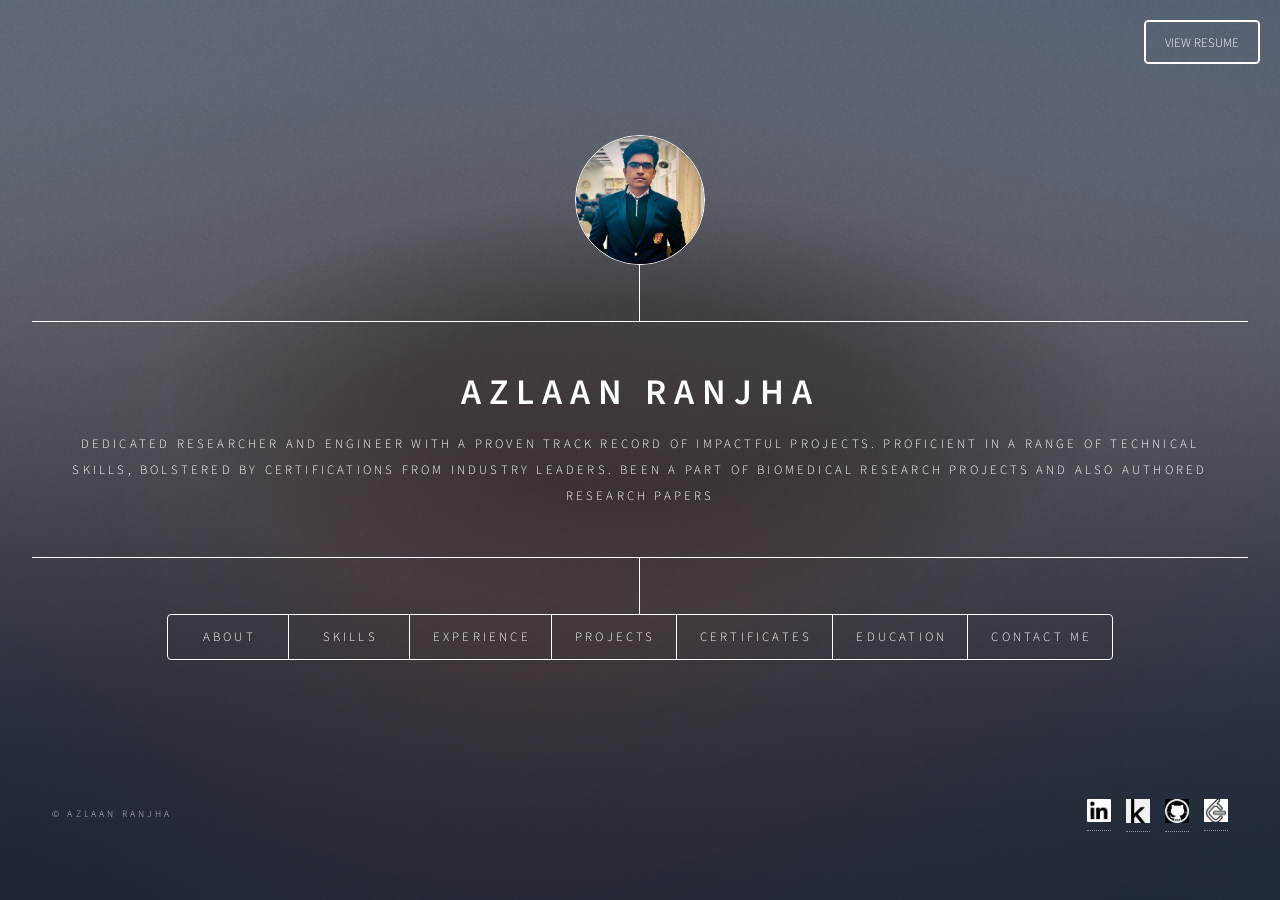
==== commit a24a6972: "Resume Added" ====
--- a/index.html
+++ b/index.html
@@ -12,13 +12,15 @@
 		<link rel="stylesheet" href = "assets/css/footer.css" />
 		<link rel="stylesheet" href = "assets/css/contactme.css" />
 		<link rel="stylesheet" href = "assets/css/project.css" />
+		<link rel="stylesheet" href = "assets/css/resume_button.css" />
 	</head>
 	<body class="is-preload">
 
 		<!-- Wrapper -->
 			<div id="wrapper">
 
-				<!-- Header -->
+				<!-- Header -->						
+				 	<a href="https://drive.google.com/file/d/1PQ6Eq2WmgsNfu7-u5vjrRh5aeLzG6lkb/view?usp=sharing" class="resume-button" target="_blank">View Resume</a>
 					<header id="header">
 						<div class="logo" style="width:130px; height:130px; overflow:hidden; border-radius:50%;">
 							<img src="images/LinkedIn Profile.jpeg" alt="Azlaan Ranjha" style="width:100%; height:100%; object-fit:cover; object-position:center top;">
--- a/assets/css/resume_button.css
+++ b/assets/css/resume_button.css
@@ -0,0 +1,32 @@
+/* styles/resume-button.css */
+.resume-button {
+    position: absolute;
+    top: 20px;
+    right: 20px;
+    padding: 0 1.25rem; /* Adjust padding to match button size */
+    background-color: transparent;
+    color: #ffffff; /* Font color to match other buttons */
+    border: 1px solid #ffffff; /* White outline */
+    border-radius: 4px;
+    box-shadow: inset 0 0 0 1px #ffffff;
+    font-size: 0.8rem; /* Match font size */
+    font-weight: 300;
+    height: 2.75rem; /* Match button height */
+    line-height: 2.75rem;
+    text-align: center;
+    text-decoration: none;
+    text-transform: uppercase;
+    white-space: nowrap;
+    cursor: pointer;
+    display: inline-block;
+    outline: 0;
+    transition: background-color 0.2s ease-in-out, color 0.2s ease-in-out;
+}
+
+.resume-button:hover {
+    background-color: rgba(255, 255, 255, 0.075);
+}
+
+.resume-button:active {
+    background-color: rgba(255, 255, 255, 0.175);
+}
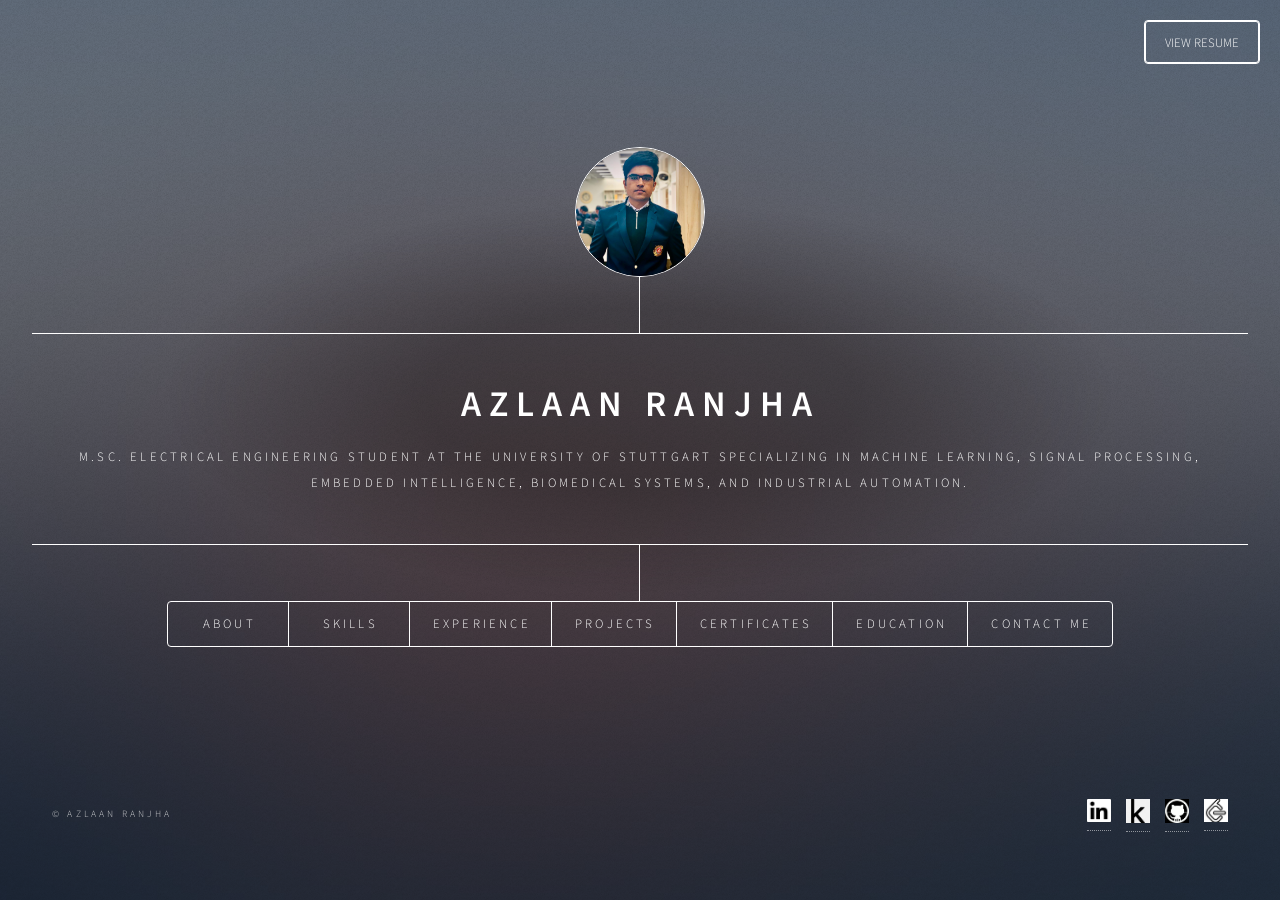
==== commit e6352e76: "Update portfolio content with current profile and credentials" ====
--- a/index.html
+++ b/index.html
@@ -18,9 +18,10 @@
 
 		<!-- Wrapper -->
 			<div id="wrapper">
+				
 
 				<!-- Header -->						
-				 	<a href="https://drive.google.com/file/d/1PQ6Eq2WmgsNfu7-u5vjrRh5aeLzG6lkb/view?usp=sharing" class="resume-button" target="_blank">View Resume</a>
+				 	<a href="https://drive.google.com/drive/folders/1viXUoE8DvyUz2pzEN75_w9C9r2CTBXaO?usp=sharing" class="resume-button" target="_blank">View Resume</a>
 					<header id="header">
 						<div class="logo" style="width:130px; height:130px; overflow:hidden; border-radius:50%;">
 							<img src="images/LinkedIn Profile.jpeg" alt="Azlaan Ranjha" style="width:100%; height:100%; object-fit:cover; object-position:center top;">
@@ -28,8 +29,7 @@
 						<div class="content">
 							<div class="inner">
 								<h1>Azlaan Ranjha</h1>
-								<p> Dedicated researcher and engineer with a proven track record of impactful projects. Proficient in a range of
-									technical skills, bolstered by certifications from industry leaders. Been a part of biomedical research projects and also authored research papers</p>
+								<p>M.Sc. Electrical Engineering student at the University of Stuttgart specializing in Machine Learning, Signal Processing, embedded intelligence, biomedical systems, and industrial automation.</p>
 							</div>
 						</div>
 						<nav>
@@ -38,7 +38,7 @@
 								<li><a href="#skills">Skills</a></li>
 								<li><a href="#experience">Experience</a></li>
 								<li><a href="#projects">Projects</a></li>
-								<li><a href="https://drive.google.com/drive/folders/12jdGT6A1M5YTB-Vd0i8UTTF0EaTXtliU?usp=sharing" target="_blank">Certificates</a></li>
+								<li><a href="documents/Selected_Credentials_Summary.html" target="_blank">Certificates</a></li>
 								<li><a href ="#education">Education</a></li>
 								<li><a href = "#contactme">Contact Me</a></li>
 							</ul>
@@ -48,153 +48,72 @@
 				<!-- Main -->
 					<div id="main">
 						<!-- Intro -->
-						<article id="about">
+												<article id="about">
 							<h2 class="major">About</h2>
-							<span class="image main"><img src="images\SIPGA_Orientation.jpeg" alt="SIPGA Orientation" /></span>
-							<p>Hi, Azlaan here! I'm an enthusiastic Electrical Engineering student at NUST, deeply passionate about AI, machine learning, and data science. My journey has taken me through exciting projects in autonomous vehicles, healthcare tech, and robotics. I love tackling real-world challenges and driving innovation. Explore my work to see how I'm turning ideas into impactful solutions.</p>
+							<span class="image main"><img src="images/SIPGA_Orientation.jpeg" alt="A*STAR SIPGA Orientation" /></span>
+							<p>I am an M.Sc. Electrical Engineering student at the University of Stuttgart, specializing in Machine Learning and Signal Processing within Smart Information Processing. My work sits at the intersection of AI, signal processing, embedded systems, biomedical engineering, and industrial automation.</p>
+							<p>I completed my B.E. Electrical Engineering from NUST College of EME with a final CGPA of 3.16 and degree award date of 06 June 2025. My academic and project work includes ECG acquisition and filtering, embedded systems, computer vision, FPGA-based design, power electronics, control systems, RF/antenna work, and applied machine learning.</p>
+							<p>Professionally, I worked as a Graduate Engineering Trainee at Engro Polymer & Chemicals Ltd. in electrical utilities, protection systems, automation, commissioning, and operational readiness. I also completed a funded A*STAR SIPGA research attachment at the Bioinformatics Institute in Singapore, where I worked with biomedical data workflows, Python, Docker, Linux, imaging tools, and machine-learning-oriented data preparation.</p>
+							<p>My current focus is building intelligent engineering systems for real-world applications: biomedical signal processing, industrial AI, embedded intelligence, automation analytics, and reliable data-driven engineering workflows.</p>
 						</article>
-						
-						<!-- Skills -->
-						<article id="skills">
+												<article id="skills">
 							<h2 class="major">Skills</h2>
 							<span class="image main"><img src="images/skills-background.avif" alt="Skills Background" /></span>
 							<div class="skills-container">
-								<!-- Programming Languages -->
 								<div class="skills-section">
-									<h3>Programming Languages</h3>
-									<div class="skill-item">
-										<img src="images/python-logo.png" alt="Python Logo" class="skill-logo"/>
-										<p><br>Python</p>
-									</div>
-									<div class="skill-item">
-										<img src="images/cpp-logo.png" alt="C++ Logo" class="skill-logo"/>
-										<p><br>C++</p>
-									</div>
-									<div class="skill-item">
-										<img src="images/matlab-logo.png" alt="MATLAB Logo" class="skill-logo"/>
-										<p><br>MATLAB</p>
-									</div>
-									<div class="skill-item">
-										<img src="images/embedded-c-logo.png" alt="Embedded C Logo" class="skill-logo"/>
-										<p><br>Embedded C</p>
-									</div>
-								</div>
-						
-								<!-- Machine Learning & AI -->
+									<h3>Programming & Software</h3>
+									<div class="skill-item"><img src="images/python-logo.png" alt="Python Logo" class="skill-logo"/><p><br>Python</p></div>
+									<div class="skill-item"><img src="images/cpp-logo.png" alt="C++ Logo" class="skill-logo"/><p><br>C++</p></div>
+									<div class="skill-item"><img src="images/matlab-logo.png" alt="MATLAB Logo" class="skill-logo"/><p><br>MATLAB/Simulink</p></div>
+									<div class="skill-item"><img src="images/github-logo-white.png" alt="GitHub Logo" class="skill-logo"/><p><br>Git/GitHub</p></div>
+								</div>
 								<div class="skills-section">
 									<h3>Machine Learning & AI</h3>
-									<div class="skill-item">
-										<img src="images/tensorflow-logo.jpg" alt="TensorFlow Logo" class="skill-logo"/>
-										<p><br>TensorFlow</p>
-									</div>
-									<div class="skill-item">
-										<img src="images/keras-logo.png" alt="Keras Logo" class="skill-logo"/>
-										<p><br>Keras</p>
-									</div>
-									<div class="skill-item">
-										<img src="images/numpy-logo.png" alt="NumPy Logo" class="skill-logo"/>
-										<p><br>NumPy</p>
-									</div>
-									<div class="skill-item">
-										<img src="images/pandas-logo.png" alt="Pandas Logo" class="skill-logo"/>
-										<p><br>Pandas</p>
-									</div>
-									<div class="skill-item">
-										<img src="images/scikit-learn-logo.jpg" alt="Scikit-Learn Logo" class="skill-logo"/>
-										<p><br>Scikit-Learn</p>
-									</div>
-								</div>
-						
-								<!-- Frameworks and Tools -->
+									<div class="skill-item"><img src="images/tensorflow-logo.jpg" alt="TensorFlow Logo" class="skill-logo"/><p><br>TensorFlow/Keras</p></div>
+									<div class="skill-item"><img src="images/scikit-learn-logo.jpg" alt="Scikit-learn Logo" class="skill-logo"/><p><br>scikit-learn</p></div>
+									<div class="skill-item"><img src="images/computer-vision-logo.png" alt="Computer Vision Logo" class="skill-logo"/><p><br>Computer Vision</p></div>
+									<div class="skill-item"><img src="images/keras-logo.png" alt="Deep Learning Logo" class="skill-logo"/><p><br>Deep Learning</p></div>
+								</div>
 								<div class="skills-section">
-									<h3>Frameworks and Tools</h3>
-									<div class="skill-item">
-										<img src="images/docker-logo.jpg" alt="Docker Logo" class="skill-logo"/>
-										<p><br>Docker</p>
-									</div>
-									<div class="skill-item">
-										<img src="images/ros-logo.png" alt="ROS Logo" class="skill-logo"/>
-										<p><br>ROS</p>
-									</div>
-									<div class="skill-item">
-										<img src="images/jupyter-logo.jpg" alt="Jupyter Logo" class="skill-logo"/>
-										<p><br>Jupyter Notebook</p>
-									</div>
-									<div class="skill-item">
-										<img src="images/vscode-logo.png" alt="VS Code Logo" class="skill-logo"/>
-										<p><br>VS Code</p>
-									</div>
-								</div>
-						
-								<!-- Electronics & Systems -->
+									<h3>Data & Research Workflows</h3>
+									<div class="skill-item"><img src="images/pandas-logo.png" alt="Pandas Logo" class="skill-logo"/><p><br>Pandas/NumPy</p></div>
+									<div class="skill-item"><img src="images/jupyter-logo.jpg" alt="Jupyter Logo" class="skill-logo"/><p><br>Jupyter</p></div>
+									<div class="skill-item"><img src="images/docker-logo.jpg" alt="Docker Logo" class="skill-logo"/><p><br>Docker/Linux</p></div>
+									<div class="skill-item"><img src="images/data-analysis-logo.png" alt="Data Analysis Logo" class="skill-logo"/><p><br>Data Processing</p></div>
+								</div>
 								<div class="skills-section">
-									<h3>Electronics & Systems</h3>
-									<div class="skill-item">
-										<img src="images/circuit-design.png" alt="Circuit Design" class="skill-logo"/>
-										<p><br>Circuit Design</p>
-									</div>
-									<div class="skill-item">
-										<img src="images/embedded-systems.png" alt="Embedded Systems" class="skill-logo"/>
-										<p><br>Embedded Systems</p>
-									</div>
-									<div class="skill-item">
-										<img src="images/plc-logo.avif" alt="PLCs Logo" class="skill-logo"/>
-										<p><br>PLCs</p>
-									</div>
-									<div class="skill-item">
-										<img src="images/scada-logo.png" alt="SCADA Logo" class="skill-logo"/>
-										<p><br>SCADA</p>
-									</div>
-								</div>
-						
-								<!-- Robotics & Automation -->
+									<h3>Electrical & Industrial Systems</h3>
+									<div class="skill-item"><img src="images/circuit-design.png" alt="Electrical Logo" class="skill-logo"/><p><br>Power Systems</p></div>
+									<div class="skill-item"><img src="images/plc-logo.avif" alt="PLC Logo" class="skill-logo"/><p><br>PLC/SCADA</p></div>
+									<div class="skill-item"><img src="images/scada-logo.png" alt="Automation Logo" class="skill-logo"/><p><br>ABB 800xA / DCS</p></div>
+									<div class="skill-item"><img src="images/embedded-systems.png" alt="Embedded Logo" class="skill-logo"/><p><br>Embedded Systems</p></div>
+								</div>
 								<div class="skills-section">
-									<h3>Robotics & Automation</h3>
-									<div class="skill-item">
-										<img src="images/autonomous-vehicles.jpg" alt="Autonomous Vehicles" class="skill-logo"/>
-										<p><br>Autonomous Vehicles</p>
-									</div>
-									<div class="skill-item">
-										<img src="images/robotics.png" alt="Robotics" class="skill-logo"/>
-										<p><br>Robotics</p>
-									</div>
-									<div class="skill-item">
-										<img src="images/lidar-logo.png" alt="LiDAR Logo" class="skill-logo"/>
-										<p><br>LiDAR</p>
-									</div>
-									<div class="skill-item">
-										<img src="images/computer-vision-logo.png" alt="Computer Vision Logo" class="skill-logo"/>
-										<p><br>Computer Vision</p>
-									</div>
-								</div>
-						
-								<!-- Data Science & Analytics -->
+									<h3>Signal Processing & Control</h3>
+									<div class="skill-item"><img src="images/matlab-logo.png" alt="Signal Processing Logo" class="skill-logo"/><p><br>ECG/EEG DSP</p></div>
+									<div class="skill-item"><img src="images/circuit-design.png" alt="Control Logo" class="skill-logo"/><p><br>PID Control</p></div>
+									<div class="skill-item"><img src="images/embedded-c-logo.png" alt="FPGA Logo" class="skill-logo"/><p><br>FPGA / HDL</p></div>
+									<div class="skill-item"><img src="images/ecg_badge.png" alt="ECG Logo" class="skill-logo"/><p><br>Biomedical Signals</p></div>
+								</div>
 								<div class="skills-section">
-									<h3>Data Science & Analytics</h3>
-									<div class="skill-item">
-										<img src="images/data-analysis-logo.png" alt="Data Analysis Logo" class="skill-logo"/>
-										<p><br>Data Analysis</p>
-									</div>
-									<div class="skill-item">
-										<img src="images/kaggle-logo.png" alt="Kaggle Logo" class="skill-logo"/>
-										<p><br>Kaggle</p>
-									</div>
+									<h3>Operations & Communication</h3>
+									<div class="skill-item"><img src="images/data-analysis-logo.png" alt="Operations Logo" class="skill-logo"/><p><br>Power BI / Excel</p></div>
+									<div class="skill-item"><img src="images/scada-logo.png" alt="Process Logo" class="skill-logo"/><p><br>PSM / PTW</p></div>
+									<div class="skill-item"><img src="images/python-logo.png" alt="Writing Logo" class="skill-logo"/><p><br>Technical Writing</p></div>
+									<div class="skill-item"><img src="images/robotics.png" alt="Project Logo" class="skill-logo"/><p><br>Project Coordination</p></div>
 								</div>
 							</div>
 						</article>
-						
-
-						<!-- About -->
-					<article id="experience">
+										<article id="experience">
 							<h2 class="major">Experience</h2>
 							<div class="experience-gallery">
 								<span class="close">&times;</span>
 								<div class="experience-item" data-target="experience1">
-									<img src="images/yokogawa_logo.jpeg" alt="Yokogawa">
-									<p>Yokogawa</p>
+									<img src="images/epcl_badge.png" alt="Engro Polymer & Chemicals">
+									<p>Engro Polymer & Chemicals</p>
 								</div>
 								<div class="experience-item" data-target="experience2">
-									<img src="images/a_star_logo.jpeg" alt="A*STAR">
+									<img src="images/a_star_logo.jpeg" alt="Bioinformatics Institute, A*STAR">
 									<p>Bioinformatics Institute, A*STAR</p>
 								</div>
 								<div class="experience-item" data-target="experience3">
@@ -202,28 +121,28 @@
 									<p>Headstarter AI</p>
 								</div>
 								<div class="experience-item" data-target="experience4">
+									<img src="images/yokogawa_logo.jpeg" alt="Yokogawa">
+									<p>Yokogawa</p>
+								</div>
+								<div class="experience-item" data-target="experience5">
 									<img src="images/codeclause_logo.jpeg" alt="CodeClause">
 									<p>CodeClause</p>
 								</div>
-								<div class="experience-item" data-target="experience5">
+								<div class="experience-item" data-target="experience6">
 									<img src="images/codsoft_logo.jpeg" alt="CodSoft">
 									<p>CodSoft</p>
 								</div>
-								<div class="experience-item" data-target="experience6">
+								<div class="experience-item" data-target="experience7">
 									<img src="images/quantium-logo.png" alt="Quantium">
 									<p>Quantium</p>
 								</div>
-								<div class="experience-item" data-target="experience7">
-									<img src="images/zindigi_prize_logo.jpeg" alt="Zindigi Prize NUST CEME">
-									<p>Zindigi Prize NUST CEME</p>
-								</div>
 								<div class="experience-item" data-target="experience8">
-									<img src="images/nustagofficial_logo.jpeg" alt="NustagOfficial">
-									<p>NustagOfficial</p>
+									<img src="images/nustagofficial_logo.jpeg" alt="NUSTAG AV Team">
+									<p>NUSTAG AV Team</p>
 								</div>
 								<div class="experience-item" data-target="experience9">
-									<img src="images/rac_ceme_logo.jpeg" alt="Robotics & Automation Club - CEME NUST">
-									<p>Robotics & Automation Club - CEME NUST</p>
+									<img src="images/rac_ceme_logo.jpeg" alt="Robotics & Automation Club">
+									<p>Robotics & Automation Club</p>
 								</div>
 							</div>
 
@@ -231,2512 +150,319 @@
 								<div class="modal-content">
 										<span class="close">&times;</span>
 									<div class = "experience-details">
+
 											<div id="experience1" class="experience-details-content">
-													<h2>Yokogawa</h2>
-													<h3>Automation Engineer Intern</h3>
-													<p>Role: Automation Engineer Intern</p>
-													<p>Duration: July 2023 - September 2023</p>
-													<p><b>Location:</b> Muscat, Masqaţ, Oman · Hybrid (Remote and On-site) </p>
-													<p><b>Nature of Experience:</b> Unpaid</p>
-													<ul>
-														<li>Commenced internship remotely, transitioning later to an on-site environment.</li>
-														<li>An exceptional learning opportunity with lasting impact on my career journey.</li>
-													</ul>
-													<p><b>Learning Focus:</b></p>
-													<ul>
-														<li>Acquired comprehensive insights into PLCs, SCADA, RTU systems, and HMI technology.</li>
-														<li>Relevance of gained knowledge to the field underscored by its practical application.</li>
-													</ul>
-													<p><b>Yokogawa's Impact:</b></p>
-													<ul>
-														<li>Engaged with Yokogawa's pioneering initiatives and state-of-the-art products.</li>
-														<li>Witnessed the company's revolutionary contributions to industrial automation.</li>
-													</ul>
-													<p><b>Acknowledgment:</b></p>
-													<ul>
-														<li>Deep appreciation for the supportive Yokogawa team.</li>
-														<li>Gratitude for their guidance in enhancing my skills and understanding.</li>
-													</ul>
-													<p><b>Skills:</b> Programmable Logic Controller (PLC) · SCADA · Circuit Design · Leadership · Electronics · Electrical Engineering · Distributed Control System (DCS) · Team Management · Teamwork · Time Management</p>
-													<a href="documents\Internship letter - Azlaan Ranjha.pdf" target="_blank">View PDF</a>
-											</div>
-				
+												<h2>Engro Polymer & Chemicals Ltd.</h2>
+												<h3>Graduate Engineering Trainee - Electrical / Utilities</h3>
+												<p><b>Duration:</b> July 2025 - February 2026</p>
+												<p><b>Location:</b> Karachi, Pakistan · On-site</p>
+												<ul>
+													<li>Worked in electrical utilities and industrial plant systems with exposure to approximately 67 MW of plant generation capacity.</li>
+													<li>Worked around Hitachi H25 gas turbines, Brush generators, steam turbine generation, auxiliary systems, plant SLDs, motors, drives, protection philosophy, ACBs, VCBs, MCCBs, OLTCs, Buchholz protection, Is-limiters, soft starters, VFDs, and thyristor-based rectiformers.</li>
+													<li>Gained practical exposure to GE/ABB protection relays including G60, T60, REC670, REF541, REX541 and LV relay systems including M102.</li>
+													<li>Worked with ABB 800xA-based automation and load-management environments, MOCs, commissioning support, operational readiness, Power BI reporting, and safety-critical execution through PSM/PTW discipline.</li>
+													<li>Received an EPCL Spot Award for contribution to Effluent Treatment Plant commissioning, operational readiness, environmental compliance, risk mitigation, quality execution, and timely delivery.</li>
+												</ul>
+												<p><b>Skills:</b> Power Systems · Protection Relays · Industrial Automation · ABB 800xA · Commissioning · MOC · PSM/PTW · Power BI</p>
+												<a href="documents/EPCL_Spot_Award_Recognition.pdf" target="_blank">View Spot Award</a><br>
+												<a href="documents/EPCL_GTE_Selection_Letter_Redacted.pdf" target="_blank">View Redacted GTE Proof</a>
+											</div>
+
 											<div id="experience2" class="experience-details-content">
 												<h2>Bioinformatics Institute, A*STAR</h2>
-												<p><b>Role:</b> Research Officer</p>
-												<p><b>Duration:</b> June 2024 - Present</p>
-												<p><b>Location:</b> Singapore, Singapore</p>
-												<p><b>Nature of Internship:</b> On-site</p>
-												<p><b>Roles and Responsibilities:</b></p>
+												<h3>SIPGA Research Intern</h3>
+												<p><b>Duration:</b> 24 June 2024 - 6 September 2024</p>
+												<p><b>Location:</b> Singapore · On-site</p>
 												<ul>
-													<li>Developed an AI-based end-to-end framework for differential diagnosis of early vascular dementia using structural MRI brain scans, distinguishing between healthy controls and diseased individuals.</li>
-													<li>Utilized HippUnfold, AssemblyNet, and ANTs for precise brain image segmentation and normalization.</li>
-													<li>Gained proficiency in Docker and front-end and backend development.</li>
-													<li>Engaged in medical report generation, dcm2bids, and DICOM file recovery.</li>
-													<li>Conducted research on the latest deep learning methodologies for dementia prediction.</li>
-													<li>Worked with software tools such as ITK-SNAP and extensively used Linux and Ubuntu.</li>
-													<li>Acquired knowledge in concepts including Nerf Gen AI, Region Proposal Networks, R-CNN, Graph Neural Networks, RNN, PINN, Docker, Serverlist, RAG, Contrastive Learning, and Stable Diffusion.</li>
-													<li>Managed various data formats including PDFs, CSVs, Excels, and JSONs.</li>
+													<li>Selected for the Singapore International Pre-Graduate Award (SIPGA) for a funded attachment at A*STAR Bioinformatics Institute under Dr Bhanu Prakash KN.</li>
+													<li>Worked with biomedical and imaging data workflows, including DICOM handling, dcm2bids concepts, ITK-SNAP visualization, structured dataset preparation, and Python-based processing across CSV, JSON, and medical imaging formats.</li>
+													<li>Used Linux/Ubuntu environments, Docker, reproducible workflows, and computational tools relevant to medical AI and representation learning.</li>
+													<li>Explored AI methods and research concepts including computer vision, contrastive learning, RAG, neural representations, and deep-learning-based biomedical analysis.</li>
 												</ul>
-												<p><b>Skills:</b> Information Research · Python (Programming Language) · Engineering Consulting</p>
-												<a href="documents\Award Letter for LinkedIn.pdf" target="_blank">View PDF</a>
-											</div>
-				
+												<p><b>Skills:</b> Python · Biomedical Data · DICOM · ITK-SNAP · Docker · Linux · Data Processing · Machine Learning</p>
+												<a href="documents/A_STAR_SIPGA_Award_Letter.pdf" target="_blank">View SIPGA Award Letter</a><br>
+												<a href="documents/A_STAR_SIPGA_Completion_Letter.pdf" target="_blank">View Completion Letter</a>
+											</div>
+
 											<div id="experience3" class="experience-details-content">
 												<h2>Headstarter AI</h2>
-												<h3>Software Engineering Fellowship</h3>
-												<p><b>Role:</b> Software Engineering Fellow</p>
-												<p><b>Duration:</b> July 2024 - Present</p>
-												<p><b>Location:</b> New York, United States</p>
-												<p><b>Nature of Internship:</b> Remote</p>
-												<p><b>Program Overview:</b></p>
+												<h3>Software Engineering Fellow</h3>
+												<p><b>Duration:</b> July 2024 - September 2024</p>
+												<p><b>Location:</b> Remote · New York, United States</p>
 												<ul>
-													<li>Duration: 7 weeks</li>
-													<li>Commitment: 20 hours per week</li>
+													<li>Built full-stack applications and AI-oriented systems through project-based development.</li>
+													<li>Developed a Flashcard SaaS platform, pantry-management app, chatbot prototypes, and deployment workflows using React, Next.js, Firebase, AWS EC2, authentication, UI components, and cloud-based hosting.</li>
+													<li>Practiced software engineering fundamentals including debugging, integration, backend services, deployment, and user-facing design.</li>
 												</ul>
-												<p><b>Assignments and Projects:</b></p>
+												<p><b>Skills:</b> Full-Stack Development · React · Next.js · Firebase · AWS EC2 · LLM/RAG Concepts · Deployment</p>
+												<a href="images/Acceptance.png" target="_blank">View Acceptance Image</a>
+											</div>
+
+											<div id="experience4" class="experience-details-content">
+												<h2>Yokogawa</h2>
+												<h3>Engineering Intern</h3>
+												<p><b>Duration:</b> July 2023 - September 2023</p>
+												<p><b>Location:</b> Muscat, Oman · Hybrid</p>
 												<ul>
-													<li><b>Assignment 1:</b> Personal Website</li>
-													<li><b>Assignment 2:</b> Reach Out to Engineers</li>
-													<li><b>Assignment 3:</b> Team Meetup</li>
-													<li><b>Assignment 4:</b> Arrays & Hashing Mock Interview</li>
-													<li><b>Assignment 5:</b> Pathways to Tech Event</li>
-													<li><b>Assignment 6:</b> Post on LinkedIn</li>
-													<li><b>Assignment 7:</b> Give Project Feedback</li>
-													<li><b>Assignment 8:</b> Hackathon</li>
-													<li><b>Assignment 9:</b> Meetup with Fellows</li>
+													<li>Gained practical exposure to industrial automation and process-control environments.</li>
+													<li>Worked with concepts related to PLC, SCADA, RTU, HMI, Distributed Control Systems, industrial instrumentation, signal flow, and control-room / remote-monitoring workflows.</li>
+													<li>Built a foundation for later industrial automation and power-plant systems work at EPCL.</li>
 												</ul>
-												<p><b>Key Responsibilities and Goals:</b></p>
-												<ul>
-													<li>Guided Projects:
-														<ul>
-															<li>Collaborate with mentors and peers to complete structured projects, each focusing on software engineering and AI development aspects.</li>
-															<li>Gain hands-on experience with industry-standard tools, technologies, and methodologies.</li>
-														</ul>
-													</li>
-													<li>Final Project:
-														<ul>
-															<li>Conceptualize, design, and implement an independent project, showcasing my ability to innovate and apply learned skills.</li>
-															<li>Demonstrate problem-solving capabilities and technical proficiency through a real-world application.</li>
-														</ul>
-													</li>
-												</ul>
-												<p><b>Skills and Technologies:</b></p>
-												<ul>
-													<li>Software Development: Enhancing coding skills and software engineering principles.</li>
-													<li>Artificial Intelligence: Exploring AI techniques, algorithms, and applications.</li>
-													<li>Collaboration: Working effectively in a remote team environment.</li>
-													<li>Project Management: Managing time and resources to meet project deadlines.</li>
-													<li>Communication: Presenting project outcomes and receiving feedback from mentors.</li>
-												</ul>
-												<p><b>Future Goals:</b></p>
-												<ul>
-													<li>This internship serves as a stepping stone towards future tech careers, providing valuable industry exposure and practical experience.</li>
-													<li>I am eager to leverage this opportunity to develop my skills, expand my network, and prepare for a successful career in software engineering and artificial intelligence.</li>
-												</ul>
-												<a href="images\Acceptance.png" target="_blank">View Image</a>
-											</div>
-				
-											<div id="experience4" class="experience-details-content">
-												<h2>CodeClause</h2>
-												<h3>Artificial Intelligence Internship</h3>
-												<p><b>Role:</b> Artificial Intelligence Intern</p>
-												<p><b>Duration:</b> September 2023 - October 2023</p>
-												<p><b>Location:</b> Remote</p>
-												<p><b>Nature of Internship:</b> Remote</p>
-												<p><b>Project Categories:</b></p>
-												<ul>
-													<li><b>Allocated Projects:</b>
-														<ul>
-															<li><b>Spam Classifier:</b> Developing a robust spam classifier to effectively filter out unwanted messages.</li>
-															<li><b>Mask Detection:</b> Creating a system that can detect whether individuals in images or videos are wearing masks, particularly relevant in public health contexts.</li>
-														</ul>
-													</li>
-													<li><b>Golden Projects (Optional):</b>
-														<ul>
-															<li><b>Blindness Detection:</b> Implementing a system to detect signs of visual impairment or blindness in medical images.</li>
-															<li><b>Personality Prediction System via CV Analysis:</b> Building a system to predict personality traits based on the analysis of resumes or CVs.</li>
-														</ul>
-													</li>
-												</ul>
-												<p><b>Internship Goals:</b></p>
-												<ul>
-													<li>Complete at least one allocated project to receive the internship letter.</li>
-													<li>Complete two allocated projects to earn a letter of recommendation.</li>
-													<li>Achieve any Golden Project to potentially earn additional rewards or recognition.</li>
-												</ul>
-												<p><b>Software and Resources:</b></p>
-												<ul>
-													<li><b>IDE:</b> Google Colab, Jupyter Notebook, or PyCharm.</li>
-													<li><b>Programming Languages:</b> Python and R.</li>
-													<li><b>Datasets:</b> Sourced from Kaggle (<a href="https://www.kaggle.com/" target="_blank">Kaggle</a>).</li>
-												</ul>
-												<p><b>Skills:</b> Artificial Intelligence (AI) · Leadership · Python (Programming Language) · Time Management</p>
-												<a href="documents\CodeClause Letter of Recommendation.pdf" target="_blank" style="margin-right: 10px;">View LOR</a>
-												<a href="documents\CodeClause Internship Completion Letter.pdf" target="_blank" style="margin-right: 10px;">View Internship Completion Letter</a>
-												<a href="documents\CodeClause Offer Letter.pdf" target="_blank">View Offer Letter</a>								
-											</div>
-				
+												<p><b>Skills:</b> PLC · SCADA · RTU · HMI · DCS · Industrial Automation · Instrumentation</p>
+												<a href="documents/Internship letter - Azlaan Ranjha.pdf" target="_blank">View Internship Letter</a>
+											</div>
+
 											<div id="experience5" class="experience-details-content">
-												<h2>CodSoft</h2>
-													<h3>Artificial Intelligence Intern</h3>
-													<p>Role: Artificial Intelligence Intern</p>
-													<p>Duration: August 2023 - September 2023</p>
-													<p>Location: Remote</p>
-													<p>As an AI Intern, I streamlined innovation through projects such as Facial Detection and Recognition, a TicTacToe AI Game, a Movie Recommendation System, and a personalized Chatbot. I also worked on an Image Classification Project, utilizing Python-based libraries like TensorFlow, Numpy, Pandas, Keras, and OpenAI. Proficient in VS Code and Jupyter Notebook, I tackled coding challenges with a focus on diverse machine learning algorithms and the integration of Computer Vision with Natural Language Processing (NLP).</p>
-													<p><b>Skills:</b> Data Visualization · AI/ML Model Deployment · OpenCV · Artificial Intelligence (AI) · Computer Vision · Data Manipulation · Time Management</p>
-													<a href="documents/CodSoft AI Internship Completion Certificate.pdf" target="_blank" style="margin-right: 10px;">View AI Internship Completion Certificate</a>
-													<a href="documents/CodSoft Artificial Intelligence Offer Letter.pdf" target="_blank">View AI Offer Letter</a><br>
-											
-													<br><h3>Machine Learning Intern</h3>
-													<p>Role: Machine Learning Intern</p>
-													<p>Duration: August 2023 - September 2023</p>
-													<p>Location: Remote</p>
-													<p>During my Machine Learning internship, I tackled transformative projects including predicting customer churn, combating credit card fraud, and classifying movie genres. My work extended to hand-written text generation and spam SMS detection. These experiences allowed me to merge theoretical knowledge with practical applications, honing my skills in machine learning and data analysis.</p>
-													<p><b>Skills:</b> Data Visualization · AI/ML Model Deployment · Artificial Intelligence (AI) · Keras · Leadership · Deep Learning · Python (Programming Language) · TensorFlow · Data Manipulation · Neural Networks · Machine Learning (ML) · Time Management</p>
-													<a href="documents/CodSoft ML Internship Completion Certificate.pdf" target="_blank" style="margin-right: 10px;">View ML Internship Completion Certificate</a>
-													<a href="documents/CodSoft Machine Learning Offer Letter.pdf" target="_blank">View ML Offer Letter</a>
-											</div>							
-				
+												<h2>CodeClause</h2><h3>Artificial Intelligence Intern</h3><p><b>Duration:</b> September 2023 - October 2023</p><ul><li>Developed AI and computer-vision projects including spam classification, mask detection, blindness detection, and structured ML workflows.</li><li>Applied Python, TensorFlow/Keras, NumPy, Pandas, OpenCV, preprocessing, training, and evaluation across multiple datasets.</li></ul><p><b>Skills:</b> Machine Learning · Python · Computer Vision · TensorFlow · OpenCV</p><a href="documents/CodeClause Internship Completion Letter.pdf" target="_blank">View Certificate</a>
+											</div>
+
 											<div id="experience6" class="experience-details-content">
-												<h2>Quantium</h2>
-													<h3>Data Analytics Virtual Experience Program</h3>
-													<p>Role: Intern</p>
-													<p>Duration: July 2023 - August 2023</p>
-													<p>Location: Remote</p>
-													<p>Participated in a virtual experience program with Quantium, a leading data analytics firm. Gained hands-on experience in data preparation, analysis, and visualization using tools such as Python, Jupyter Notebook, and PowerPoint. Worked on real-life business problems and developed data-driven solutions to drive growth and improve customer experiences. Collaborated with a team of experienced data analysts and received mentorship and guidance from industry professionals. Developed skills in data analysis, critical thinking, problem-solving, and communication.</p>
-													<p><b>Skills:</b> Data Visualization · Data Analysis · Data Manipulation · Time Management · Data Science and Analytics</p>
-													<a href="documents/Quantium_Data Analytics Virtual Programme_Completion_Certificate.pdf" target="_blank" class="document-link">View Completion Certificate</a>
-											</div>
-				
+												<h2>CodSoft</h2><h3>AI / Machine Learning Intern</h3><p><b>Duration:</b> August 2023 - September 2023</p><ul><li>Built applied ML projects including customer churn prediction, fraud detection, SMS classification, movie genre classification, recommender systems, rule-based chatbots, and game AI.</li><li>Used Python, scikit-learn, TensorFlow/Keras, Pandas, NumPy, feature engineering, TF-IDF, classification models, and evaluation metrics.</li></ul><p><b>Skills:</b> Machine Learning · NLP · Python · Data Analysis · Model Evaluation</p><a href="documents/CodSoft ML Internship Completion Certificate.pdf" target="_blank">View ML Certificate</a>
+											</div>
+
 											<div id="experience7" class="experience-details-content">
-												<h2>Zindigi Prize NUST CEME</h2>
-													<h3>Team Lead Event Management and Promotions</h3>
-													<p>Role: Team Lead</p>
-													<p>Duration: October 2023 - June 2024</p>
-													<p>Location: Rawalpindi, Punjab, Pakistan (On-site)</p>
-													<p>Key Highlights of Zindigi Prize:</p>
-													<ul>
-														<li><b>Social Entrepreneurship Focus:</b> Zindigi Prize is a year-long program that focuses on nurturing social business ideas to solve critical issues faced by millions in Pakistan.</li>
-														<li><b>Annual Competition:</b> The highlight of Zindigi Prize is its annual competition, where teams compete to develop and launch the most compelling social business ideas. The winning team receives PKR 1 million in seed capital and invaluable mentorship from industry experts.</li>
-														<li><b>Scholarship Opportunities:</b> Beyond the competition, Zindigi Prize offers scholarships of up to PKR 30 million to innovative and impactful ideas with significant potential.</li>
-													</ul>
-													<p>As the Team Lead of the Event Management and Promotions Team, my role is to orchestrate and execute engaging events and promotional activities that amplify the impact and reach of Zindigi Prize. We aim to foster a vibrant ecosystem of social entrepreneurship and innovation through strategic planning and collaboration.</p>
-													<a href="https://www.linkedin.com/feed/update/urn:li:activity:7158450255481430017/" target="_blank" class="document-link">View Team Photo on LinkedIn</a>
-											</div>
-				
+												<h2>Quantium</h2><h3>Data Analytics Virtual Experience Program</h3><p><b>Duration:</b> July 2023 - August 2023</p><ul><li>Completed a structured analytics program focused on data cleaning, exploratory analysis, customer behavior insights, and business communication.</li><li>Used Python and Jupyter Notebook for data handling, visualization, and insight reporting.</li></ul><p><b>Skills:</b> Data Analysis · Python · Business Analytics · Visualization</p><a href="documents/Quantium_Data Analytics Virtual Programme_Completion_Certificate.pdf" target="_blank">View Certificate</a>
+											</div>
+
 											<div id="experience8" class="experience-details-content">
-												<h2>NustagOfficial</h2>
-													<h3>AV Team Member</h3>
-													<p>Role: Technical Team Member</p>
-													<p>Duration: September 2022 - Present</p>
-													<p>Location: NUST College of Electrical and Mechanical Engineering (On-site)</p>
-													<p>I'm a technical team member of the NUST Automotive Group's autonomous vehicle project at NustagOfficial. I focus on mastering ROS (Robot Operating System) and Carla, pivotal technologies in autonomous vehicle development. I also actively contribute to computer vision, LiDAR detection, and an electronic self-driving formula racing car.</p>
-													<p><b>Key Responsibilities:</b></p>
-													<ul>
-														<li>Collaborating on autonomous vehicle development, gaining expertise in ROS and Carla.</li>
-														<li>Hands-on software development, testing, and algorithm implementation.</li>
-														<li>Enhancing perception with computer vision and object detection.</li>
-														<li>Utilizing LiDAR for advanced environmental sensing and obstacle detection.</li>
-														<li>Designing and developing an electronic self-driving formula racing car.</li>
-														<li>Engaging in real-world testing and refinement of autonomous vehicle prototypes.</li>
-													</ul>
-													<p><b>Skills:</b></p>
-													<ul>
-														<li>Proficient in Python.</li>
-														<li>Strong grasp of Computer Vision techniques.</li>
-														<li>Familiarity with LiDAR technology and its role in autonomous systems.</li>
-														<li>Experience in developing autonomous driving algorithms.</li>
-														<li>Expertise in ROS for robotic and autonomous system development.</li>
-														<li>Proficiency in Carla for simulation.</li>
-														<li>Knowledge of electronic control systems for self-driving cars.</li>
-														<li>Solid software development skills for autonomous systems.</li>
-													</ul>
-													<p>This role provides invaluable experience in autonomous vehicles, computer vision, LiDAR technology, and electronic control systems, fueling my commitment to innovation in this exciting domain.</p>
-											</div>
-				
+												<h2>NUSTAG AV Team</h2><h3>Member</h3><p><b>Duration:</b> November 2022 - June 2025</p><ul><li>Participated in a student engineering team focused on autonomous vehicles, electric mobility, embedded systems, and LiDAR-based self-driving vehicle concepts.</li><li>Supported interdisciplinary prototyping, technical discussion, sensor-oriented systems thinking, and team-based engineering work.</li></ul><p><b>Skills:</b> Autonomous Vehicles · LiDAR · Embedded Systems · Robotics · Teamwork</p>
+											</div>
+
 											<div id="experience9" class="experience-details-content">
-												<h2>Robotics & Automation Club - CEME NUST</h2>
-												
-													<h3>Team Associate - Artificial Intelligence Team</h3>
-													<p>Role: Team Associate</p>
-													<p>Duration: September 2023 - Present</p>
-													<p>Location: NUST College of Electrical and Mechanical Engineering (On-site)</p>
-													<p><b>Key Interests and Goals:</b></p>
-													<ul>
-														<li>Exploring the fusion of artificial intelligence and robotics to tackle complex automation challenges across various domains.</li>
-														<li>Collaborating with fellow club members on cutting-edge projects focused on advancing the frontiers of AI-powered robotics.</li>
-														<li>Acquiring hands-on experience in developing AI-driven algorithms and solutions for robotic applications.</li>
-														<li>Staying updated with the latest advancements in artificial intelligence and robotics, contributing to the club's innovation mission.</li>
-													</ul>
-												
-													<br><h3>Team Associate - McLaren Competing Team</h3>
-													<p>Role: Team Associate</p>
-													<p>Duration: September 2023 - March 2024</p>
-													<p>Location: NUST College of Electrical and Mechanical Engineering (On-site)</p>
-													<p><b>Key Interests and Goals:</b></p>
-													<ul>
-														<li>Exploring the exciting realm of competitive robotics, where innovation, precision, and teamwork are paramount.</li>
-														<li>Collaborating closely with fellow club members to design and build cutting-edge robotic solutions aimed at meeting unique challenges and competitions.</li>
-														<li>Gaining hands-on experience in developing and programming robots for high-stakes competitions.</li>
-														<li>Keeping up-to-date with the latest developments in the fields of robotics, automation, and competitive engineering to contribute effectively to the McLaren Competing Team.</li>
-													</ul>
-												
-													<br><h3>Team Associate - Biomedical Team</h3>
-													<p>Role: Team Associate</p>
-													<p>Duration: September 2023 - October 2023</p>
-													<p>Location: NUST College of Electrical and Mechanical Engineering (On-site)</p>
-													<p><b>Key Interests and Goals:</b></p>
-													<ul>
-														<li>Exploring the intersection of robotics, automation, and biomedical engineering to address critical challenges in healthcare and medical technology.</li>
-														<li>Collaborating with fellow club members on exciting projects aimed at advancing healthcare solutions through robotics and automation.</li>
-														<li>Gaining hands-on experience in designing, building, and programming robots and automated systems for medical applications.</li>
-														<li>Keeping abreast of the latest developments in the fields of robotics and biomedical engineering to drive innovation within the club.</li>
-													</ul>
-											</div>
-									</div>	
+												<h2>Robotics & Automation Club - CEME NUST</h2><h3>Team Associate</h3><p><b>Duration:</b> September 2023 - January 2024</p><ul><li>Contributed to student-led robotics, automation, AI, and biomedical engineering initiatives.</li><li>Supported team activities across technical projects and competition-oriented learning.</li></ul><p><b>Skills:</b> Robotics · Automation · AI · Embedded Systems · Team Coordination</p>
+											</div>
+
+									</div>
 								</div>
 							</div>
-					</article>
-						
-		
-
-						<!-- Projects Section -->
-						<article id="projects">
+						</article>
+												<article id="projects">
 							<h2 class="major">Projects</h2>
 							<div class="project-gallery">
 								<span class="close">&times;</span>
 								<div class="project-item" data-target="project1">
-									<h3>Closed-Loop Position Control for DC Motor with Shaft Encoder</h3>
+									<h3>Low-Cost Holter Monitor for Real-Time ECG Monitoring</h3>
+									<p><b>Project Duration:</b> Sep 2024 - Jun 2025</p>
+									<p><b>Project Description:</b> Portable ECG acquisition and visualization system using analog front-end filtering, ESP32 sampling, Python/PyQt visualization, digital filtering, QRS detection and HRV analysis.</p>
+									<div class="team-members"><a href="https://www.linkedin.com/in/azlaan-ranjha-1b023a107/" target="_blank"><img src="images/LinkedIn Profile.jpeg" alt="Azlaan Ranjha" class="member-photo"><caption>Azlaan Ranjha</caption></a></div>
+								</div>
+								<div class="project-item" data-target="project2">
+									<h3>Cloud-Connected ECG Analysis with Neural Networks</h3>
+									<p><b>Project Duration:</b> Oct 2023 - Jun 2025</p>
+									<p><b>Project Description:</b> Research-oriented cardiac monitoring pipeline combining wearable ECG acquisition, wireless transmission, cloud-connected storage and neural-network-based ECG classification.</p>
+									<div class="team-members"><a href="https://www.linkedin.com/in/azlaan-ranjha-1b023a107/" target="_blank"><img src="images/LinkedIn Profile.jpeg" alt="Azlaan Ranjha" class="member-photo"><caption>Azlaan Ranjha</caption></a></div>
+								</div>
+								<div class="project-item" data-target="project3">
+									<h3>Real-Time Pose Estimation for Human-Computer Interaction</h3>
+									<p><b>Project Duration:</b> Mar 2025 - Jun 2025</p>
+									<p><b>Project Description:</b> Computer vision project combining MediaPipe keypoints, MiDaS monocular depth estimation, SIFT benchmarking, rule-based gesture recognition and a live testing UI.</p>
+									<div class="team-members"><a href="https://www.linkedin.com/in/azlaan-ranjha-1b023a107/" target="_blank"><img src="images/LinkedIn Profile.jpeg" alt="Azlaan Ranjha" class="member-photo"><caption>Azlaan Ranjha</caption></a></div>
+								</div>
+								<div class="project-item" data-target="project4">
+									<h3>Closed-Loop Control for Buck Converter</h3>
+									<p><b>Project Duration:</b> Dec 2024</p>
+									<p><b>Project Description:</b> Designed and validated an analog PID-controlled buck converter with MATLAB/Simulink modelling, SISOTool verification, TL494 PWM generation, Proteus simulation and hardware testing.</p>
+									<div class="team-members"><a href="https://www.linkedin.com/in/azlaan-ranjha-1b023a107/" target="_blank"><img src="images/LinkedIn Profile.jpeg" alt="Azlaan Ranjha" class="member-photo"><caption>Azlaan Ranjha</caption></a></div>
+								</div>
+								<div class="project-item" data-target="project5">
+									<h3>RISC Microcontroller Design on FPGA</h3>
+									<p><b>Project Duration:</b> Dec 2024</p>
+									<p><b>Project Description:</b> Designed and simulated a RISC-style microcontroller using PicoBlaze, VHDL/Verilog, assembly code generation, program memory integration and testbench-based validation.</p>
+									<div class="team-members"><a href="https://www.linkedin.com/in/azlaan-ranjha-1b023a107/" target="_blank"><img src="images/LinkedIn Profile.jpeg" alt="Azlaan Ranjha" class="member-photo"><caption>Azlaan Ranjha</caption></a></div>
+								</div>
+								<div class="project-item" data-target="project6">
+									<h3>EEG Signal Filtering and Analysis using MATLAB</h3>
 									<p><b>Project Duration:</b> May 2024 - Jun 2024</p>
-									<p><b>Project Description:</b> Our objective was to design and implement a closed-loop control system for accurately regulating the shaft angular position of a DC motor equipped with a shaft encoder.</p>
-									<div class="team-members">
-										<a href="https://www.linkedin.com/in/azlaan-ranjha-1b023a107/" target="_blank">
-											<img src="images/LinkedIn Profile.jpeg" alt="Member 1" class="member-photo">
-											<caption>Azlaan Ranjha</caption>
-										</a>
-										<a href="https://www.linkedin.com/in/bilalyounasch/" target="_blank">
-											<img src="images/Bilal_Younas_Chaudhary.jpeg" alt="Member 2" class="member-photo"> 
-											<caption>Bilal Younas Chaudhary</caption>
-										</a>
-										<a href="https://www.linkedin.com/in/abdullah-azhar-476699235/" target="_blank">
-											<img src="images/Rana_Abdullah_Azhar.jpeg" alt="Member 3" class="member-photo">
-											<caption>Rana Abdullah Azhar</caption>
-										</a>
-									</div>
-								</div>
-
-								<div class="project-item" data-target="project2">
-									<h3>Design and Implementation of Filters for EEG Signals using MATLAB</h3>
+									<p><b>Project Description:</b> Implemented notch, high-pass, low-pass and band-pass filters to isolate EEG bands and reduce line noise using PSD/FFT-based analysis.</p>
+									<div class="team-members"><a href="https://www.linkedin.com/in/azlaan-ranjha-1b023a107/" target="_blank"><img src="images/LinkedIn Profile.jpeg" alt="Azlaan Ranjha" class="member-photo"><caption>Azlaan Ranjha</caption></a></div>
+								</div>
+								<div class="project-item" data-target="project7">
+									<h3>DC Motor Position Control with Shaft Encoder</h3>
 									<p><b>Project Duration:</b> May 2024 - Jun 2024</p>
-									<p><b>Project Description:</b> Our project focused on designing and implementing digital filters for Electroencephalogram (EEG) signals using MATLAB. We aimed to enhance the quality of EEG signals for improved analysis and interpretation.</p>
-									<div class="team-members">
-										<a href="https://www.linkedin.com/in/azlaan-ranjha-1b023a107/" target="_blank">
-											<img src="images/LinkedIn Profile.jpeg" alt="Member 1" class="member-photo">
-											<caption>Azlaan Ranjha</caption>
-										</a>
-										<a href="https://www.linkedin.com/in/bilalyounasch/" target="_blank">
-											<img src="images/Bilal_Younas_Chaudhary.jpeg" alt="Member 2" class="member-photo"> 
-											<caption>Bilal Younas Chaudhary</caption>
-										</a>
-										<a href="https://www.linkedin.com/in/abdullah-azhar-476699235/" target="_blank">
-											<img src="images/Rana_Abdullah_Azhar.jpeg" alt="Member 3" class="member-photo">
-											<caption>Rana Abdullah Azhar</caption>
-										</a>
-									</div>
-								</div>
-
-								<div class="project-item" data-target="project3">
-									<h3>Design and Implementation of a Microstrip Inset Feedline Square Patch Antenna for 2.4 GHz</h3>
-									<p><b>Project Duration:</b> May 2024-Jun 2024</p>
-									<p><b>Project Description:</b> Our project aimed to design and implement a Microstrip Inset Feedline Square Patch Antenna for 2.4 GHz applications. We focused on optimizing the antenna's performance and characteristics for enhanced wireless communication.</p>
-									<div class="team-members">
-										<a href="https://www.linkedin.com/in/azlaan-ranjha-1b023a107/" target="_blank">
-											<img src="images/LinkedIn Profile.jpeg" alt="Member 1" class="member-photo">
-											<caption>Azlaan Ranjha</caption>
-										</a>
-										<a href="https://www.linkedin.com/in/abdullah-azhar-476699235/" target="_blank">
-											<img src="images/Rana_Abdullah_Azhar.jpeg" alt="Member 3" class="member-photo">
-											<caption>Rana Abdullah Azhar</caption>
-										</a>
-									</div>
-								</div>
-
-								<div class="project-item" data-target="project4">
-									<h3>FM Transmitter Design</h3>
+									<p><b>Project Description:</b> Designed a closed-loop position-control system using shaft encoder feedback, H-bridge drive, Arduino PWM, MATLAB/Simulink modelling and PID/root-locus controller design.</p>
+									<div class="team-members"><a href="https://www.linkedin.com/in/azlaan-ranjha-1b023a107/" target="_blank"><img src="images/LinkedIn Profile.jpeg" alt="Azlaan Ranjha" class="member-photo"><caption>Azlaan Ranjha</caption></a></div>
+								</div>
+								<div class="project-item" data-target="project8">
+									<h3>Microstrip Inset Feedline Patch Antenna at 2.4 GHz</h3>
 									<p><b>Project Duration:</b> May 2024 - Jun 2024</p>
-									<p><b>Project Description:</b> Our project focused on designing an FM transmitter to broadcast audio signals over a specific frequency range. We aimed to optimize the transmitter's performance and signal quality for effective audio transmission.</p>
-									<div class="team-members">
-										<a href="https://www.linkedin.com/in/azlaan-ranjha-1b023a107/" target="_blank">
-											<img src="images/LinkedIn Profile.jpeg" alt="Member 1" class="member-photo">
-											<caption>Azlaan Ranjha</caption>
-										</a>
-										<a href="https://www.linkedin.com/in/bilalyounasch/" target="_blank">
-											<img src="images/Bilal_Younas_Chaudhary.jpeg" alt="Member 2" class="member-photo"> 
-											<caption>Bilal Younas Chaudhary</caption>
-										</a>
-										<a href="https://www.linkedin.com/in/abdullah-azhar-476699235/" target="_blank">
-											<img src="images/Rana_Abdullah_Azhar.jpeg" alt="Member 3" class="member-photo">
-											<caption>Rana Abdullah Azhar</caption>
-										</a>
-									</div>
-								</div>
-
-								<div class="project-item" data-target="project5">
-									<h3>Battery Management System</h3>
-									<p><b>Project Duration:</b> Nov 2023 - Jan 2024</p>
-									<p><b>Project Description:</b> Our project focused on designing a Battery Management System (BMS) for efficient monitoring and control of lithium-ion batteries. We aimed to enhance battery performance, safety, and longevity through intelligent BMS design.</p>
-									<div class="team-members">
-										<a href="https://www.linkedin.com/in/azlaan-ranjha-1b023a107/" target="_blank">
-											<img src="images/LinkedIn Profile.jpeg" alt="Member 1" class="member-photo">
-											<caption>Azlaan Ranjha</caption>
-										</a>
-										<a href="https://www.linkedin.com/in/bilalyounasch/" target="_blank">
-											<img src="images/Bilal_Younas_Chaudhary.jpeg" alt="Member 2" class="member-photo"> 
-											<caption>Bilal Younas Chaudhary</caption>
-										</a>
-										<a href="https://www.linkedin.com/in/abdullah-azhar-476699235/" target="_blank">
-											<img src="images/Rana_Abdullah_Azhar.jpeg" alt="Member 3" class="member-photo">
-											<caption>Rana Abdullah Azhar</caption>
-										</a>
-										<a href = 'https://www.linkedin.com/in/laibajabbar/' target="_blank">
-											<img src="images/Laiba_Jabbar.jpeg" alt="Member 4" class="member-photo">
-											<caption>Laiba Jabbar</caption>
-										</a>
-									</div>
-								</div>
-
-								<div class="project-item" data-target="project6">
-									<h3>MATLAB-Based Dynamic Audio Equaliser</h3>
-									<p><b>Project Duration:</b> Nov 2023 - Jan 2024</p>
-									<p><b>Project Description:</b> Our project focused on developing a dynamic audio equalizer using MATLAB. We aimed to create an intuitive tool for real-time audio signal processing and equalization to enhance sound quality and clarity.</p>
-									<div class="team-members">
-										<a href="https://www.linkedin.com/in/azlaan-ranjha-1b023a107/" target="_blank">
-											<img src="images/LinkedIn Profile.jpeg" alt="Member 1" class="member-photo">
-											<caption>Azlaan Ranjha</caption>
-										</a>
-										<a href="https://www.linkedin.com/in/bilalyounasch/" target="_blank">
-											<img src="images/Bilal_Younas_Chaudhary.jpeg" alt="Member 2" class="member-photo"> 
-											<caption>Bilal Younas Chaudhary</caption>
-										</a>
-										<a href="https://www.linkedin.com/in/abdullah-azhar-476699235/" target="_blank">
-											<img src="images/Rana_Abdullah_Azhar.jpeg" alt="Member 3" class="member-photo">
-											<caption>Rana Abdullah Azhar</caption>
-										</a>
-										<a href = 'https://www.linkedin.com/in/laibajabbar/' target="_blank">
-											<img src="images/Laiba_Jabbar.jpeg" alt="Member 4" class="member-photo">
-											<caption>Laiba Jabbar</caption>
-										</a>
-									</div>
-								</div>
-
-								<div class="project-item" data-target="project7">
-									<h3>Single-Phase Multi-Tap Step Up Transformer</h3>
-									<p><b>Project Duration:</b> Nov 2023 - Jan 2024</p>
-									<p><b>Project Description:</b> Our project focused on designing a Single-Phase Multi-Tap Step-Up Transformer for efficient voltage regulation and power distribution. We aimed to optimize transformer performance for diverse applications.</p>
-									<div class="team-members">
-										<a href="https://www.linkedin.com/in/azlaan-ranjha-1b023a107/" target="_blank">
-											<img src="images/LinkedIn Profile.jpeg" alt="Member 1" class="member-photo">
-											<caption>Azlaan Ranjha</caption>
-										</a>
-										<a href="https://www.linkedin.com/in/bilalyounasch/" target="_blank">
-											<img src="images/Bilal_Younas_Chaudhary.jpeg" alt="Member 2" class="member-photo"> 
-											<caption>Bilal Younas Chaudhary</caption>
-										</a>
-										<a href="https://www.linkedin.com/in/abdullah-azhar-476699235/" target="_blank">
-											<img src="images/Rana_Abdullah_Azhar.jpeg" alt="Member 3" class="member-photo">
-											<caption>Rana Abdullah Azhar</caption>
-										</a>
-										<a href = 'https://www.linkedin.com/in/laibajabbar/' target="_blank">
-											<img src="images/Laiba_Jabbar.jpeg" alt="Member 4" class="member-photo">
-											<caption>Laiba Jabbar</caption>
-										</a>
-									</div>
-								</div>
-
-								<div class="project-item" data-target="project8">
-									<h3>Transistor-Based Discrete Audio Amplifier</h3>
-									<p><b>Project Duration:</b> Nov 2023 - Jan 2024</p>
-									<p><b>Project Description:</b> Our project focused on designing a Transistor-Based Discrete Audio Amplifier for high-fidelity audio amplification. We aimed to optimize the amplifier's performance for clear and powerful sound output.</p>
-									<div class="team-members">
-										<a href="https://www.linkedin.com/in/azlaan-ranjha-1b023a107/" target="_blank">
-											<img src="images/LinkedIn Profile.jpeg" alt="Member 1" class="member-photo">
-											<caption>Azlaan Ranjha</caption>
-										</a>
-										<a href="https://www.linkedin.com/in/bilalyounasch/" target="_blank">
-											<img src="images/Bilal_Younas_Chaudhary.jpeg" alt="Member 2" class="member-photo"> 
-											<caption>Bilal Younas Chaudhary</caption>
-										</a>
-										<a href="https://www.linkedin.com/in/abdullah-azhar-476699235/" target="_blank">
-											<img src="images/Rana_Abdullah_Azhar.jpeg" alt="Member 3" class="member-photo">
-											<caption>Rana Abdullah Azhar</caption>
-										</a>
-										<a href = 'https://www.linkedin.com/in/laibajabbar/' target="_blank">
-											<img src="images/Laiba_Jabbar.jpeg" alt="Member 4" class="member-photo">
-											<caption>Laiba Jabbar</caption>
-										</a>
-									</div>
-								</div>
-
+									<p><b>Project Description:</b> Designed, simulated and fabricated a 2.4 GHz microstrip patch antenna; validated return loss, bandwidth and far-field gain using HFSS and PCB fabrication techniques.</p>
+									<div class="team-members"><a href="https://www.linkedin.com/in/azlaan-ranjha-1b023a107/" target="_blank"><img src="images/LinkedIn Profile.jpeg" alt="Azlaan Ranjha" class="member-photo"><caption>Azlaan Ranjha</caption></a></div>
+								</div>
 								<div class="project-item" data-target="project9">
-									<h3>Blindness Detection Project</h3>
-									<p><b>Project Duration:</b> Sep 2023 - Oct 2023</p>
-									<p><b>Project Description:</b> My project focused on developing a machine learning model to detect signs of visual impairment or blindness in medical images. We aimed to leverage AI to enhance early diagnosis and treatment of eye diseases.</p>
-									<div class="team-members">
-										<a href="https://www.linkedin.com/in/azlaan-ranjha-1b023a107/" target="_blank">
-											<img src="images/LinkedIn Profile.jpeg" alt="Member 1" class="member-photo">
-											<caption>Azlaan Ranjha</caption>
-										</a>
-									</div>
-								</div>
-
+									<h3>Headstarter AI Full-Stack Applications</h3>
+									<p><b>Project Duration:</b> Jul 2024 - Sep 2024</p>
+									<p><b>Project Description:</b> Built a portfolio website, Flashcard SaaS, pantry-management app and chatbot prototypes using modern web stacks, Firebase, deployment workflows and AI-oriented application patterns.</p>
+									<div class="team-members"><a href="https://www.linkedin.com/in/azlaan-ranjha-1b023a107/" target="_blank"><img src="images/LinkedIn Profile.jpeg" alt="Azlaan Ranjha" class="member-photo"><caption>Azlaan Ranjha</caption></a></div>
+								</div>
 								<div class="project-item" data-target="project10">
-									<h3>Email Spam Detection Project</h3>
-									<p><b>Project Duration:</b> Sep 2023 - Oct 2023</p>
-									<p><b>Project Description:</b> My project focused on developing a machine learning model to detect spam emails effectively. We aimed to enhance email security and user experience by filtering out unwanted and malicious messages.</p>
-									<div class="team-members">
-										<a href="https://www.linkedin.com/in/azlaan-ranjha-1b023a107/" target="_blank">
-											<img src="images/LinkedIn Profile.jpeg" alt="Member 1" class="member-photo">
-											<caption>Azlaan Ranjha</caption>
-										</a>
-									</div>
-								</div>
-
+									<h3>Industrial Operations Analytics Practice</h3>
+									<p><b>Project Duration:</b> 2025 - 2026</p>
+									<p><b>Project Description:</b> Built operations-analysis capability through Engro/EPCL work and Philips interview preparation: KPI tracking, Excel/Power BI reporting, workflow documentation, stakeholder communication and AI-assisted process improvement.</p>
+									<div class="team-members"><a href="https://www.linkedin.com/in/azlaan-ranjha-1b023a107/" target="_blank"><img src="images/LinkedIn Profile.jpeg" alt="Azlaan Ranjha" class="member-photo"><caption>Azlaan Ranjha</caption></a></div>
+								</div>
 								<div class="project-item" data-target="project11">
-									<h3>Mask Detection Project</h3>
-									<p><b>Project Duration:</b> Sep 2023 - Oct 2023</p>
-									<p><b>Project Description:</b> My project focused on developing a machine learning model to detect whether individuals in images or videos are wearing masks. We aimed to contribute to public health efforts by promoting mask-wearing compliance.</p>
-									<div class="team-members">
-										<a href="https://www.linkedin.com/in/azlaan-ranjha-1b023a107/" target="_blank">
-											<img src="images/LinkedIn Profile.jpeg" alt="Member 1" class="member-photo">
-											<caption>Azlaan Ranjha</caption>
-										</a>
-									</div>
-								</div>
-
+									<h3>Edge AI and Embedded Machine Learning Learning Track</h3>
+									<p><b>Project Duration:</b> 2023 - 2024</p>
+									<p><b>Project Description:</b> Developed foundational capability in embedded AI through NVIDIA Jetson Nano, Edge Impulse Embedded ML, Raspberry Pi Python programming and Arm Cortex-M coursework.</p>
+									<div class="team-members"><a href="https://www.linkedin.com/in/azlaan-ranjha-1b023a107/" target="_blank"><img src="images/LinkedIn Profile.jpeg" alt="Azlaan Ranjha" class="member-photo"><caption>Azlaan Ranjha</caption></a></div>
+								</div>
 								<div class="project-item" data-target="project12">
-									<h3>Chatbot with Rule-Based Reponses Project</h3>
-									<p><b>Project Duration:</b> Aug 2023 - Sep 2023</p>
-									<p><b>Project Description:</b> My project focused on developing a chatbot with rule-based responses to interact with users and provide information or assistance. We aimed to create an intuitive and responsive chatbot for diverse applications.</p>
-									<div class="team-members">
-										<a href="https://www.linkedin.com/in/azlaan-ranjha-1b023a107/" target="_blank">
-											<img src="images/LinkedIn Profile.jpeg" alt="Member 1" class="member-photo">
-											<caption>Azlaan Ranjha</caption>
-										</a>
-									</div>
-								</div>
-
-								<div class="project-item" data-target="project13">
-									<h3>Face Detection and Recognition Application Project</h3>
-									<p><b>Project Duration:</b> Aug 2023 - Sep 2023</p>
-									<p><b>Project Description:</b> My project focused on developing a face detection and recognition application using computer vision techniques. We aimed to create a robust and accurate system for identifying faces in images or videos.</p>
-									<div class="team-members">
-										<a href="https://www.linkedin.com/in/azlaan-ranjha-1b023a107/" target="_blank">
-											<img src="images/LinkedIn Profile.jpeg" alt="Member 1" class="member-photo">
-											<caption>Azlaan Ranjha</caption>
-										</a>
-									</div>
-								</div>
-
-								<div class="project-item" data-target="project14">
-									<h3>Portfolio Website - React.js, JavaScript, HTML5, CSS3</h3>
-									<p><b>Project Duration:</b> Sep 2023 - Sep 2023</p>
-									<p><b>Project Description:</b> My project focused on developing a personal portfolio website using React.js, JavaScript, HTML5, and CSS3. I aimed to showcase my skills, projects, and experiences in an interactive and visually appealing manner.</p>
-									<div class="team-members">
-										<a href="https://www.linkedin.com/in/azlaan-ranjha-1b023a107/" target="_blank">
-											<img src="images/LinkedIn Profile.jpeg" alt="Member 1" class="member-photo">
-											<caption>Azlaan Ranjha</caption>
-										</a>
-									</div>
-								</div>
-
-								<div class="project-item" data-target="project15">
-									<h3>Recommendation System Project</h3>
-									<p><b>Project Duration:</b> Aug 2023 - Sep 2023</p>
-									<p><b>Project Description:</b> My project focused on developing a recommendation system to suggest personalized movie recommendations to users. We aimed to enhance user engagement and satisfaction by providing tailored movie suggestions based on their preferences.</p>
-									<div class="team-members">
-										<a href="https://www.linkedin.com/in/azlaan-ranjha-1b023a107/" target="_blank">
-											<img src="images/LinkedIn Profile.jpeg" alt="Member 1" class="member-photo">
-											<caption>Azlaan Ranjha</caption>
-										</a>
-									</div>
-								</div>
-
-								<div class="project-item" data-target="project16">
-									<h3>Tic-Tac-Toe AI Implementation Project</h3>
-									<p><b>Project Duration:</b> Aug 2023 - Sep 2023</p>
-									<p><b>Project Description:</b> My project focused on implementing an AI algorithm to play Tic-Tac-Toe optimally. We aimed to develop an intelligent and strategic AI player capable of competing against human players effectively.</p>
-									<div class="team-members">
-										<a href="https://www.linkedin.com/in/azlaan-ranjha-1b023a107/" target="_blank">
-											<img src="images/LinkedIn Profile.jpeg" alt="Member 1" class="member-photo">
-											<caption>Azlaan Ranjha</caption>
-										</a>
-									</div>
-								</div>
-
-								<div class="project-item" data-target="project17">
-									<h3>Building Video AI Applications at the Edge on Jetson Nano</h3>
-									<p><b>Project Duration:</b> Aug 2023 - Aug 2023</p>
-									<p><b>Project Description:</b> My project focused on building video AI applications at the edge using Jetson Nano. I aimed to develop real-time video processing and AI inference applications for edge devices to enable efficient and intelligent video analytics.</p>
-									<div class="team-members">
-										<a href="https://www.linkedin.com/in/azlaan-ranjha-1b023a107/" target="_blank">
-											<img src="images/LinkedIn Profile.jpeg" alt="Member 1" class="member-photo">
-											<caption>Azlaan Ranjha</caption>
-										</a>
-									</div>
-								</div>
-
-								<div class="project-item" data-target="project18">
-									<h3>Computer Vision - Image Basics with OpenCV and Python</h3>
-									<p><b>Project Duration:</b> Aug 2023 - Aug 2023</p>
-									<p><b>Project Description:</b> My project focused on learning the basics of computer vision and image processing using OpenCV and Python. I aimed to develop fundamental skills in image manipulation, processing, and analysis for various computer vision applications.</p>
-									<div class="team-members">
-										<a href="https://www.linkedin.com/in/azlaan-ranjha-1b023a107/" target="_blank">
-											<img src="images/LinkedIn Profile.jpeg" alt="Member 1" class="member-photo">
-											<caption>Azlaan Ranjha</caption>
-										</a>
-									</div>
-								</div>
-
-								<div class="project-item" data-target="project19">
-									<h3>Credit Card Fraud Detection Project</h3>
-									<p><b>Project Duration:</b> Aug 2023 - Aug 2023</p>
-									<p><b>Project Description:</b> My project focused on developing a machine learning model to detect credit card fraud effectively. I aimed to enhance financial security and prevent fraudulent transactions through accurate fraud detection algorithms.</p>
-									<div class="team-members">
-										<a href="https://www.linkedin.com/in/azlaan-ranjha-1b023a107/" target="_blank">
-											<img src="images/LinkedIn Profile.jpeg" alt="Member 1" class="member-photo">
-											<caption>Azlaan Ranjha</caption>
-										</a>
-									</div>
-								</div>
-
-								<div class="project-item" data-target="project20">
-									<h3>Customer Churn Prediction Project</h3>
-									<p><b>Project Duration:</b> Aug 2023 - Aug 2023</p>
-									<p><b>Project Description:</b> My project focused on developing a machine learning model to predict customer churn effectively. I aimed to help businesses identify and retain at-risk customers by leveraging predictive analytics and machine learning algorithms.</p>
-									<div class="team-members">
-										<a href="https://www.linkedin.com/in/azlaan-ranjha-1b023a107/" target="_blank">
-											<img src="images/LinkedIn Profile.jpeg" alt="Member 1" class="member-photo">
-											<caption>Azlaan Ranjha</caption>
-										</a>
-									</div>
-								</div>
-
-								<div class="project-item" data-target="project21">
-									<h3>Developed a Cell Classification Model using Support Vector Machines (SVM) to Predict Tumor Types</h3>
-									<p><b>Project Duration:</b> Aug 2023 - Aug 2023</p>
-									<p><b>Project Description:</b> My project focused on developing a cell classification model using Support Vector Machines (SVM) to predict tumor types. I aimed to leverage machine learning to enhance cancer diagnosis and treatment through accurate cell classification and tumor identification.</p>
-									<div class="team-members">
-										<a href="https://www.linkedin.com/in/azlaan-ranjha-1b023a107/" target="_blank">
-											<img src="images/LinkedIn Profile.jpeg" alt="Member 1" class="member-photo">
-											<caption>Azlaan Ranjha</caption>
-										</a>
-									</div>
-								</div>
-
-								<div class="project-item" data-target="project22">
-									<h3>Disaster Risk Monitoring Using Satellite Imagery</h3>
-									<p><b>Project Duration:</b> Aug 2023 - Aug 2023</p>
-									<p><b>Project Description:</b> My project focused on monitoring disaster risks using satellite imagery and remote sensing data. I aimed to develop a system for early detection and response to natural disasters through satellite-based monitoring and analysis of environmental changes.</p>
-									<div class="team-members">
-										<a href="https://www.linkedin.com/in/azlaan-ranjha-1b023a107/" target="_blank">
-											<img src="images/LinkedIn Profile.jpeg" alt="Member 1" class="member-photo">
-											<caption>Azlaan Ranjha</caption>
-										</a>
-									</div>
-								</div>
-
-								<div class="project-item" data-target="project23">
-									<h3>Emotion AI: Facial Key-Points Detection</h3>
-									<p><b>Project Duration:</b> Aug 2023 - Aug 2023</p>
-									<p><b>Project Description:</b> My project focused on developing an Emotion AI system for facial key-points detection. I aimed to create a model capable of recognizing facial expressions and emotions to enhance human-computer interaction and emotional analysis applications.</p>
-									<div class="team-members">
-										<a href="https://www.linkedin.com/in/azlaan-ranjha-1b023a107/" target="_blank">
-											<img src="images/LinkedIn Profile.jpeg" alt="Member 1" class="member-photo">
-											<caption>Azlaan Ranjha</caption>
-										</a>
-									</div>
-								</div>
-
-								<div class="project-item" data-target="project24">
-									<h3>Facial Recognition and Detection Project</h3>
-									<p><b>Project Duration:</b> Aug 2023 - Aug 2023</p>
-									<p><b>Project Description:</b> My project focused on developing a facial recognition and detection system using computer vision techniques. I aimed to create a robust and accurate model for identifying faces in images or videos for security and surveillance applications.</p>
-									<div class="team-members">
-										<a href="https://www.linkedin.com/in/azlaan-ranjha-1b023a107/" target="_blank">
-											<img src="images/LinkedIn Profile.jpeg" alt="Member 1" class="member-photo">
-											<caption>Azlaan Ranjha</caption>
-										</a>
-									</div>
-								</div>
-
-								<div class="project-item" data-target="project25">
-									<h3>Generative Adversarial Network (GAN) Implementation for Handwritten Digit Generation</h3>
-									<p><b>Project Duration:</b> Aug 2023 - Aug 2023</p>
-									<p><b>Project Description:</b> My project focused on implementing a Generative Adversarial Network (GAN) for generating handwritten digits. I aimed to create a model capable of generating realistic and diverse digit images for various applications, including data augmentation and synthetic data generation.</p>
-									<div class="team-members">
-										<a href="https://www.linkedin.com/in/azlaan-ranjha-1b023a107/" target="_blank">
-											<img src="images/LinkedIn Profile.jpeg" alt="Member 1" class="member-photo">
-											<caption>Azlaan Ranjha</caption>
-										</a>
-									</div>
-								</div>
-
-								<div class="project-item" data-target="project26">
-									<h3>Getting Started with AI on Jetson Nano</h3>
-									<p><b>Project Duration:</b> Aug 2023 - Aug 2023</p>
-									<p><b>Project Description:</b> My project focused on getting started with AI on Jetson Nano, exploring AI applications and projects on the Jetson platform. I aimed to develop foundational skills in AI and edge computing for real-time AI applications and projects using Jetson Nano.</p>
-									<div class="team-members">
-										<a href="https://www.linkedin.com/in/azlaan-ranjha-1b023a107/" target="_blank">
-											<img src="images/LinkedIn Profile.jpeg" alt="Member 1" class="member-photo">
-											<caption>Azlaan Ranjha</caption>
-										</a>
-									</div>
-								</div>
-
-								<div class="project-item" data-target="project27">
-									<h3>Hand-Written Digit Classification using TensorFlow</h3>
-									<p><b>Project Duration:</b> Aug 2023 - Aug 2023</p>
-									<p><b>Project Description:</b> My project focused on developing a hand-written digit classification model using TensorFlow. I aimed to create a deep learning model capable of accurately classifying hand-written digits for various applications, including optical character recognition and digit analysis.</p>
-									<div class="team-members">
-										<a href="https://www.linkedin.com/in/azlaan-ranjha-1b023a107/" target="_blank">
-											<img src="images/LinkedIn Profile.jpeg" alt="Member 1" class="member-photo">
-											<caption>Azlaan Ranjha</caption>
-										</a>
-									</div>
-								</div>
-
-								<div class="project-item" data-target="project28">
-									<h3>Image Classification to Classify Images of Cats and Dogs using Transfer Learning</h3>
-									<p><b>Project Duration:</b> Aug 2023 - Aug 2023</p>
-									<p><b>Project Description:</b> My project focused on developing a hand-written digit classification model using TensorFlow. I aimed to create a deep learning model capable of accurately classifying hand-written digits for various applications, including optical character recognition and digit analysis.</p>
-									<div class="team-members">
-										<a href="https://www.linkedin.com/in/azlaan-ranjha-1b023a107/" target="_blank">
-											<img src="images/LinkedIn Profile.jpeg" alt="Member 1" class="member-photo">
-											<caption>Azlaan Ranjha</caption>
-										</a>
-									</div>
-								</div>
-
-								<div class="project-item" data-target="project29">
-									<h3>Image Classification with Convolutional Neural Networks using Keras</h3>
-									<p><b>Project Duration:</b> Aug 2023 - Aug 2023</p>
-									<p><b>Project Description:</b> My project focused on developing an image classification model using Convolutional Neural Networks (CNNs) with Keras. I aimed to create a deep learning model capable of accurately classifying images for various applications, including object recognition and image analysis.</p>
-									<div class="team-members">
-										<a href="https://www.linkedin.com/in/azlaan-ranjha-1b023a107/" target="_blank">
-											<img src="images/LinkedIn Profile.jpeg" alt="Member 1" class="member-photo">
-											<caption>Azlaan Ranjha</caption>
-										</a>
-									</div>
-								</div>
-
-								<div class="project-item" data-target="project30">
-									<h3>Movie Genre Classification Project</h3>
-									<p><b>Project Duration:</b> Aug 2023 - Aug 2023</p>
-									<p><b>Project Description:</b> My project focused on developing a machine learning model to classify movie genres effectively. I aimed to enhance movie recommendation systems and user experience by accurately predicting movie genres based on their content and features.</p>
-									<div class="team-members">
-										<a href="https://www.linkedin.com/in/azlaan-ranjha-1b023a107/" target="_blank">
-											<img src="images/LinkedIn Profile.jpeg" alt="Member 1" class="member-photo">
-											<caption>Azlaan Ranjha</caption>
-										</a>
-									</div>
-								</div>
-
-								<div class="project-item" data-target="project31">
-									<h3>Predict Baby Weight with TensorFlow on AI Platform</h3>
-									<p><b>Project Duration:</b> Aug 2023 - Aug 2023</p>
-									<p><b>Project Description:</b> My project focused on predicting baby weight using TensorFlow on AI Platform. I aimed to develop a machine learning model capable of accurately predicting baby weights based on various features and factors to enhance prenatal care and newborn health outcomes.</p>
-									<div class="team-members">
-										<a href="https://www.linkedin.com/in/azlaan-ranjha-1b023a107/" target="_blank">
-											<img src="images/LinkedIn Profile.jpeg" alt="Member 1" class="member-photo">
-											<caption>Azlaan Ranjha</caption>
-										</a>
-									</div>
-								</div>
-
-								<div class="project-item" data-target="project32">
-									<h3>Sales Data Analysis and Categorization</h3>
-									<p><b>Project Duration:</b> Aug 2023 - Aug 2023</p>
-									<p><b>Project Description:</b> My project focused on analyzing sales data and categorizing products based on sales performance. I aimed to provide insights into sales trends, product categories, and customer preferences to optimize sales strategies and improve business outcomes.</p>
-									<div class="team-members">
-										<a href="https://www.linkedin.com/in/azlaan-ranjha-1b023a107/" target="_blank">
-											<img src="images/LinkedIn Profile.jpeg" alt="Member 1" class="member-photo">
-											<caption>Azlaan Ranjha</caption>
-										</a>
-									</div>
-								</div>
-
-								<div class="project-item" data-target="project33">
-									<h3>Spam SMS Detection Project</h3>
-									<p><b>Project Duration:</b> Aug 2023 - Aug 2023</p>
-									<p><b>Project Description:</b> My project focused on developing a machine learning model to detect spam SMS messages effectively. I aimed to enhance user privacy and security by filtering out unwanted and malicious SMS messages using predictive analytics and machine learning algorithms.</p>
-									<div class="team-members">
-										<a href="https://www.linkedin.com/in/azlaan-ranjha-1b023a107/" target="_blank">
-											<img src="images/LinkedIn Profile.jpeg" alt="Member 1" class="member-photo">
-											<caption>Azlaan Ranjha</caption>
-										</a>
-									</div>
-								</div>
-
-								<div class="project-item" data-target="project34">
-									<h3>Using MATLAB for Data Analytics using Historical Baseball Data</h3>
-									<p><b>Project Duration:</b> Aug 2023 - Aug 2023</p>
-									<p><b>Project Description:</b> My project focused on using MATLAB for data analytics using historical baseball data. I aimed to analyze and visualize baseball statistics to gain insights into player performance, team strategies, and game outcomes for sports analytics and decision-making purposes.</p>
-									<div class="team-members">
-										<a href="https://www.linkedin.com/in/azlaan-ranjha-1b023a107/" target="_blank">
-											<img src="images/LinkedIn Profile.jpeg" alt="Member 1" class="member-photo">
-											<caption>Azlaan Ranjha</caption>
-										</a>
-									</div>
-								</div>
-
-								<div class="project-item" data-target="project35">
-									<h3>Q-Learning Algorithm Based Hand Cricket Game</h3>
-									<p><b>Project Duration:</b> Jul 2023 - Jul 2023</p>
-									<p><b>Project Description:</b> My project focused on developing a hand cricket game using the Q-Learning algorithm. I aimed to create an intelligent and strategic game player capable of competing against human players effectively by learning optimal strategies and decision-making through reinforcement learning techniques.</p>
-									<div class="team-members">
-										<a href="https://www.linkedin.com/in/azlaan-ranjha-1b023a107/" target="_blank">
-											<img src="images/LinkedIn Profile.jpeg" alt="Member 1" class="member-photo">
-											<caption>Azlaan Ranjha</caption>
-										</a>
-									</div>
-								</div>
-
-								<div class="project-item" data-target="project36">
-									<h3>Sensor-Array Based Line Follower Robot (Arduino UNO)</h3>
-									<p><b>Project Duration:</b> Jul 2023 - Jul 2023</p>
-									<p><b>Project Description:</b> My project focused on developing a sensor-array based line follower robot using Arduino UNO. I aimed to create an autonomous robot capable of following a predefined path or line using sensor data and control algorithms for navigation and obstacle avoidance in dynamic environments.</p>
-									<div class="team-members">
-										<a href="https://www.linkedin.com/in/azlaan-ranjha-1b023a107/" target="_blank">
-											<img src="images/LinkedIn Profile.jpeg" alt="Member 1" class="member-photo">
-											<caption>Azlaan Ranjha</caption>
-										</a>
-										<a href = 'https://www.linkedin.com/in/laibajabbar/' target="_blank">
-											<img src="images/Laiba_Jabbar.jpeg" alt="Member 4" class="member-photo">
-											<caption>Laiba Jabbar</caption>
-										</a>
-										<a href="https://www.linkedin.com/in/muneeb-arshad-75a586273/" target="_blank">
-											<img src="images/Sir_Muneeb_Arshad.jpeg" alt="Member 5" class="member-photo">
-											<caption>Muneeb Arshad</caption>
-										</a>
-									</div>
-								</div>
-
-								<div class="project-item" data-target="project37">
-									<h3>Active First-Order Op-Amp RC Band Pass Filter</h3>
-									<p><b>Project Description:</b> My project focused on designing an active first-order Op-Amp RC band pass filter. I aimed to create a filter circuit capable of passing a specific range of frequencies while attenuating others for signal processing and frequency selection applications in electronic circuits and systems.</p>
-									<div class="team-members">
-										<a href="https://www.linkedin.com/in/azlaan-ranjha-1b023a107/" target="_blank">
-											<img src="images/LinkedIn Profile.jpeg" alt="Member 1" class="member-photo">
-											<caption>Azlaan Ranjha</caption>
-										</a>
-										<a href = 'https://www.linkedin.com/in/laibajabbar/' target="_blank">
-											<img src="images/Laiba_Jabbar.jpeg" alt="Member 4" class="member-photo">
-											<caption>Laiba Jabbar</caption>
-										</a>
-									</div>
-								</div>
-
-								<div class="project-item" data-target="project38">
-									<h3>Arithmetic Logic Unit (16 Operation)</h3>
-									<p><b>Project Description:</b> My project focused on designing an Arithmetic Logic Unit (ALU) capable of performing 16 operations. I aimed to create a versatile and efficient ALU for arithmetic and logic operations in digital systems and processors, enabling complex computations and data processing tasks.</p>
-									<div class="team-members">
-										<a href="https://www.linkedin.com/in/azlaan-ranjha-1b023a107/" target="_blank">
-											<img src="images/LinkedIn Profile.jpeg" alt="Member 1" class="member-photo">
-											<caption>Azlaan Ranjha</caption>
-										</a>
-										<a href="https://www.linkedin.com/in/abdullah-azhar-476699235/" target="_blank">
-											<img src="images/Rana_Abdullah_Azhar.jpeg" alt="Member 6" class="member-photo">
-											<caption>Rana Abdullah Azhar</caption>
-										</a>
-										<a href="https://www.linkedin.com/in/bilalyounasch/" target="_blank">
-											<img src="images/Bilal_Younas_Chaudhary.jpeg" alt="Member 7" class="member-photo">
-											<caption>Bilal Younas Chaudhary</caption>
-										</a>
-									</div>
-								</div>
-
-								<div class="project-item" data-target="project39">
-									<h3>C++ Crossword Puzzle Game with Random Puzzle Generation</h3>
-									<p><b>Project Description:</b> My project focused on developing a crossword puzzle game using C++ with random puzzle generation. I aimed to create an interactive and challenging word game for players to solve crossword puzzles with varying difficulty levels and dynamic puzzle configurations.</p>
-									<div class="team-members">
-										<a href="https://www.linkedin.com/in/azlaan-ranjha-1b023a107/" target="_blank">
-											<img src="images/LinkedIn Profile.jpeg" alt="Member 1" class="member-photo">
-											<caption>Azlaan Ranjha</caption>
-										</a>
-										<a href="https://www.linkedin.com/in/abdullah-azhar-476699235/" target="_blank">
-											<img src="images/Rana_Abdullah_Azhar.jpeg" alt="Member 6" class="member-photo">
-											<caption>Rana Abdullah Azhar</caption>
-										</a>
-									</div>
-								</div>
-
-								<div class="project-item" data-target="project40">
-									<h3>Fixed and Variable Channel Power Supply</h3>
-									<p><b>Project Description:</b> My project focused on designing a fixed and variable channel power supply. I aimed to create a versatile and reliable power supply unit capable of delivering stable and adjustable voltage and current outputs for various electronic devices and circuits, ensuring optimal performance and safety.</p>
-									<div class="team-members">
-										<a href="https://www.linkedin.com/in/azlaan-ranjha-1b023a107/" target="_blank">
-											<img src="images/LinkedIn Profile.jpeg" alt="Member 1" class="member-photo">
-											<caption>Azlaan Ranjha</caption>
-										</a>
-										<a href="https://www.linkedin.com/in/abdullah-azhar-476699235/" target="_blank">
-											<img src="images/Rana_Abdullah_Azhar.jpeg" alt="Member 6" class="member-photo">
-											<caption>Rana Abdullah Azhar</caption>
-										</a>
-										<a href="https://www.linkedin.com/in/bilalyounasch/" target="_blank">
-											<img src="images/Bilal_Younas_Chaudhary.jpeg" alt="Member 7" class="member-photo">
-											<caption>Bilal Younas Chaudhary</caption>
-										</a>
-									</div>
-								</div>
-
-								<div class="project-item" data-target="project41">
-									<h3>Multi-Function Evaluator using PIC18F452</h3>
-									<p><b>Project Description:</b> My project focused on developing a multi-function evaluator using PIC18F452. I aimed to create a versatile and efficient evaluation system capable of performing multiple functions and calculations for various applications, including scientific, engineering, and educational purposes.</p>
-									<div class="team-members">
-										<a href="https://www.linkedin.com/in/azlaan-ranjha-1b023a107/" target="_blank">
-											<img src="images/LinkedIn Profile.jpeg" alt="Member 1" class="member-photo">
-											<caption>Azlaan Ranjha</caption>
-										</a>
-										<a href="https://www.linkedin.com/in/abdullah-azhar-476699235/" target="_blank">
-											<img src="images/Rana_Abdullah_Azhar.jpeg" alt="Member 6" class="member-photo">
-											<caption>Rana Abdullah Azhar</caption>
-										</a>
-										<a href="https://www.linkedin.com/in/bilalyounasch/" target="_blank">
-											<img src="images/Bilal_Younas_Chaudhary.jpeg" alt="Member 7" class="member-photo">
-											<caption>Bilal Younas Chaudhary</caption>
-										</a>
-									</div>
-								</div>
-
-								<div class="project-item" data-target="project42">
-									<h3>Mutual Inductance Metal Detector</h3>
-									<p><b>Project Description:</b> My project focused on designing a mutual inductance metal detector. I aimed to create a sensitive and reliable metal detection system capable of detecting metallic objects and materials in various environments for security, industrial, and archaeological applications.</p>
-									<div class="team-members">
-										<a href="https://www.linkedin.com/in/azlaan-ranjha-1b023a107/" target="_blank">
-											<img src="images/LinkedIn Profile.jpeg" alt="Member 1" class="member-photo">
-											<caption>Azlaan Ranjha</caption>
-										</a>
-									</div>
-								</div>
-
-								<div class="project-item" data-target="project43">
-									<h3>Self-Made 5V Constant Voltage Regulator Circuit</h3>
-									<p><b>Project Description:</b> My project focused on designing a self-made 5V constant voltage regulator circuit. I aimed to create a stable and reliable voltage regulation system capable of delivering a consistent 5V output for various electronic devices and circuits, ensuring optimal performance and protection against voltage fluctuations.</p>
-									<div class="team-members">
-										<a href="https://www.linkedin.com/in/azlaan-ranjha-1b023a107/" target="_blank">
-											<img src="images/LinkedIn Profile.jpeg" alt="Member 1" class="member-photo">
-											<caption>Azlaan Ranjha</caption>
-										</a>
-										<a href="https://www.linkedin.com/in/abdullah-azhar-476699235/" target="_blank">
-											<img src="images/Rana_Abdullah_Azhar.jpeg" alt="Member 6" class="member-photo">
-											<caption>Rana Abdullah Azhar</caption>
-										</a>
-										<a href="https://www.linkedin.com/in/bilalyounasch/" target="_blank">
-											<img src="images/Bilal_Younas_Chaudhary.jpeg" alt="Member 7" class="member-photo">
-											<caption>Bilal Younas Chaudhary</caption>
-										</a>
-									</div>
-								</div>
-
-								<div class="project-item" data-target="project44">
-									<h3>USB supporting Media Player with Video Support using C++ (with GUI)</h3>
-									<p><b>Project Description:</b> My project focused on developing a USB supporting media player with video support using C++ (with GUI). I aimed to create a user-friendly and versatile media player capable of playing audio and video files from USB storage devices with interactive controls and features for enhanced media playback and entertainment.</p>
-									<div class="team-members">
-										<a href="https://www.linkedin.com/in/azlaan-ranjha-1b023a107/" target="_blank">
-											<img src="images/LinkedIn Profile.jpeg" alt="Member 1" class="member-photo">
-											<caption>Azlaan Ranjha</caption>
-										</a>
-										<a href="https://www.linkedin.com/in/abdullah-azhar-476699235/" target="_blank">
-											<img src="images/Rana_Abdullah_Azhar.jpeg" alt="Member 6" class="member-photo">
-											<caption>Rana Abdullah Azhar</caption>
-										</a>
-										<a href="https://www.linkedin.com/in/laibajabbar/" target="_blank">
-											<img src="images/Laiba_Jabbar.jpeg" alt="Member 4" class="member-photo">
-											<caption>Laiba Jabbar</caption>
-										</a>
-									</div>
-								</div>
-
+									<h3>Core Electrical Engineering Project Archive</h3>
+									<p><b>Project Duration:</b> 2021 - 2025</p>
+									<p><b>Project Description:</b> Additional NUST engineering projects include BMS, audio equalizer, FM transmitter, multi-tap transformer, discrete audio amplifier, ALU, PIC18F452 evaluator, power supply and metal detector.</p>
+									<div class="team-members"><a href="https://www.linkedin.com/in/azlaan-ranjha-1b023a107/" target="_blank"><img src="images/LinkedIn Profile.jpeg" alt="Azlaan Ranjha" class="member-photo"><caption>Azlaan Ranjha</caption></a></div>
+								</div>
 							</div>
 
 							<div id="projectModal" class="modal">
 								<div class="modal-content">
 									<span class="close">&times;</span>
 									<div class="project-details">
-
-										<div id="project1" class="project-detail-content">
-											<h2>Closed-Loop Position Control for DC Motor with Shaft Encoder</h2>
-											<p><b>Objectives:</b></p>
-											<ul>
-												<li>DC Motor with Shaft Encoder: Integration of a shaft encoder to provide feedback on the motor's position.</li>
-												<li>Drive Control with H-Bridge: Utilization of an H-Bridge circuit for bidirectional motor control.</li>
-												<li>Microcontroller for PWM Generation: Arduino Uno is employed for generating Pulse Width Modulation (PWM) signals.</li>
-												<li>Microcontroller Interface with Simulink: Interface setup for real-time control algorithm implementation and monitoring using Simulink.</li>
-											</ul>
-											<p><b>Project Overview:</b></p>
-											<ul>
-												<li>Modeling the DC Encoder Motor: Derivation of the motor's transfer function to understand its dynamic behaviour.</li>
-												<li>Controller Design: Utilization of MATLAB's root locus and "sisotool" for designing proportional (P), integral (I), derivative (D), and PID controllers.</li>
-												<li>Arduino Implementation: Deployment of Arduino Uno to execute the designed control algorithms and generate PWM signals for motor speed control.</li>
-												<li>Real-time Monitoring: Feedback from the shaft encoder is processed in real-time to adjust PWM signals and achieve precise motor position.</li>
-											</ul>
-											<p><b>Simulation and Validation:</b></p>
-											<ul>
-												<li>MATLAB Simulations: Validated the designed controllers' performance in achieving desired system responses.</li>
-												<li>Real-world Tests: On the Arduino platform demonstrated the effectiveness of the PID controller in minimizing position errors and improving stability.</li>
-											</ul>
-											<p><b>Technology Stack:</b> MATLAB, Simulink, Arduino Uno, H-Bridge Circuit, DC Motor with Shaft Encoder, PWM Signals, Root Locus Method, PID Control</p>
-											<!-- <a href="https://github.com/project-link" target="_blank" class="button">View Code</a> -->
-											<a href="documents/LCS_Project_Report.pdf" target="_blank" class="button">View Proof</a>
-										</div>
-
-										<div id="project2" class="project-detail-content">
-											<h3>Design and Implementation of Filters for EEG Signals using MATLAB</h3>
-											<p><b>Project Duration:</b> May 2024 - Jun 2024</p>
-											<p><b>Responsibilities:</b></p>
-											<ul>
-												<li>Processed EEG data using MATLAB.</li>
-												<li>Implemented filters (notch, high pass, low pass, band pass) to isolate EEG frequency bands: delta, theta, alpha, sigma, and beta.</li>
-												<li>Applied advanced DSP techniques to cleanse EEG signals and prepare them for analysis.</li>
-												<li>Conducted PSD analysis to identify and remove 50Hz or 60Hz line noise using notch filters.</li>
-												<li>Designed custom filters for each EEG frequency band to enhance signal clarity.</li>
-												<li>Validated filtering efficacy through FFT analysis and isolated brain activity bands.</li>
-											</ul>
-											<p><b>Project Results:</b></p>
-											<p>The filters effectively removed line noise and isolated specific EEG frequency bands, significantly improving signal fidelity. The sequential filtering refined signal quality, making the EEG data more interpretable and insightful.</p>
-											<p><b>Conclusion:</b></p>
-											<p>This project underscores the critical role of DSP in optimizing EEG signal quality, paving the way for more accurate brain activity analysis and neuroscientific research.</p>
-											<p><b>Technology Stack:</b> MATLAB, Digital Signal Processing, EEG Signal Processing, Notch Filters, Band Pass Filters</p>
-											<a href="documents/DSP_Project_Report.pdf" target="_blank" class="button">View Proof</a>
-										</div>
-
-										<div id="project3" class="project-detail-content">
-											<h3>Design and Implementation of a Microstrip Inset Feedline Square Patch Antenna for 2.4 GHz</h3>
-											<p><b>Project Duration:</b> May 2024 - Jun 2024</p>
-											<p><b>Responsibilities:</b></p>
-											<h4>Project Highlights:</h4>
-
-											<h5>Design Challenges:</h5>
-											<ul>
-												<li>Calculated precise antenna dimensions and effective permittivity (εr) to ensure optimal performance at 2.4 GHz.</li>
-											</ul>
-
-											<h5>Simulation and Validation:</h5>
-											<ul>
-												<li>Utilized HFSS software for in-depth simulations to validate design parameters, including return loss, bandwidth, and gain characteristics.</li>
-											</ul>
-
-											<h5>PCB Fabrication:</h5>
-											<ul>
-												<li>Implemented etching techniques on FR4 substrate to translate the antenna design into a functional PCB layout, ensuring accuracy in component placement and signal integrity.</li>
-											</ul>
-
-											<h5>Testing and Optimization:</h5>
-											<ul>
-												<li>Conducted rigorous testing phases to measure antenna performance metrics such as return loss, bandwidth efficiency, and directivity.</li>
-												<li>Made iterative optimizations to fine-tune the design for maximum efficiency.</li>
-											</ul>
-
-											<h4>Key Learnings:</h4>
-
-											<h5>RF Engineering Insights:</h5>
-											<ul>
-												<li>Gained an understanding of the intricacies of microstrip feedline topology for impedance matching and effective signal transmission.</li>
-											</ul>
-
-											<h5>Performance Metrics:</h5>
-											<ul>
-												<li>Achieved a -36dB return loss at 2.42 GHz with an impressive bandwidth of 170 MHz (-3 dB) and 60 MHz (-10 dB).</li>
-												<li>Recorded a far-field gain of 2.23 dB.</li>
-											</ul>
-
-											<h5>Technical Expertise:</h5>
-											<ul>
-												<li>Mastered PCB fabrication using double-sided copper-clad boards and ferric chloride etching solutions, ensuring precision in circuitry layout and connectivity.</li>
-											</ul>
-
-											<p>This project underscores our commitment to excellence in RF design and engineering, combining theoretical knowledge with practical application to deliver a high-performance microstrip antenna solution.</p>
-
-											<h4>Technology Stack:</h4>
-											<ul>
-												<li>HFSS Software</li>
-												<li>PCB Fabrication</li>
-												<li>RF Engineering</li>
-												<li>Microstrip Antennas</li>
-												<li>Signal Integrity</li>
-											</ul>
-											<a href="documents/WP&A Project Report.pdf" target="_blank" class="button">View Proof</a>
-										</div>
-
-										<div id="project4" class="project-detail-content">
-											<h3>FM Transmitter Design</h3>
-											<p><strong>Duration:</strong> May 2024 - Jun 2024</p>
-
-											<h4>Responsibilities:</h4>
-											<ul>
-												<li><strong>Theoretical Foundation:</strong> Delved deep into FM principles, studying modulation techniques and circuit designs outlined in our textbooks.</li>
-												<li><strong>Circuit Design:</strong> Carefully crafted an FM transmitter circuit, leveraging theoretical insights to optimize component selection and performance.</li>
-												<li><strong>Hardware Implementation:</strong> Translated designs into reality with hands-on assembly and meticulous testing on a breadboard setup.</li>
-												<li><strong>Documentation & Reporting:</strong> Detailed reports chronicled our journey, highlighting theoretical frameworks, practical challenges, and innovative solutions.</li>
-											</ul>
-
-											<h4>Project Results:</h4>
-											<p>Our efforts culminated in a successful demonstration of a stable FM signal, meeting stringent project criteria for clarity and fidelity. Through rigorous testing and iterative refinement, we overcame initial hurdles, ensuring our transmitter's reliability across diverse operational environments.</p>
-
-											<h4>Conclusion:</h4>
-											<p>This project not only sharpened our technical skills but also underscored the profound impact of FM transmission in modern communication systems. By embracing innovation and collaboration, we've unlocked new insights into wireless technology, paving the way for future advancements in engineering.</p>
-
-											<h4>Technology Stack:</h4>
-											<p>FM Transmitter Circuit Design, Frequency Modulation, Breadboard Prototyping, RF Engineering</p>
-											<a href="documents/CS_Project_Report.pdf" target="_blank" class="button">View Proof</a>
-										</div>
-
-										<div id="project5" class="project-detail-content">
-											<h3>Battery Management System</h3>
-											<p><strong>Duration:</strong> Nov 2023 - Jan 2024</p>
-											<p><strong>Associated with:</strong> National University of Sciences and Technology (NUST)</p>
-
-											<h4>Project Overview:</h4>
-											<p>We are delighted to introduce our latest project—a cutting-edge Battery Management System meticulously crafted for a 12V lithium-ion battery configuration.</p>
-
-											<h4>System Features:</h4>
-											<p>Our BMS goes beyond conventional systems, ensuring the safe and efficient operation of lithium-ion batteries by meticulously overseeing and controlling their charging and discharging processes. It monitors vital parameters such as voltage, current, temperature, state of charge, and state of health, optimizing battery performance while minimizing risks.</p>
-
-											<h4>Key Components:</h4>
-											<p>Safety, efficiency, and longevity are at the heart of our BMS project. Equipped with voltage sensors, current sensors, relays, and an Arduino controller, our system effectively manages and balances multiple batteries.</p>
-
-											<h4>System Architecture:</h4>
-											<p>The architecture of our system features a sophisticated balancing system and a regulated charging system, maintaining uniform voltage levels and preventing overcharging to prolong battery life.</p>
-
-											<h4>Testing and Validation:</h4>
-											<p>Rigorous testing has validated the effectiveness of our BMS in regulating temperature, voltage, and current during charging cycles. Our Arduino-based monitoring system offers real-time updates on battery parameters, ensuring user-friendly functionality.</p>
-
-											<h4>Conclusion:</h4>
-											<p>This project epitomizes collaborative innovation aimed at enhancing the safety and performance of multi-battery setups, underscoring our commitment to excellence in energy management.</p>
-
-											<p>We are excited about the potential of our BMS project and eagerly look forward to engaging with recruiters and fellow engineers to explore how our innovative system can revolutionize energy management practices. Let's power the future together!</p>
-											<a href="documents/I&M Project Report.pdf" target="_blank" class="button">View Proof</a>
-										</div>
-
-										<div id="project6" class="project-detail-content">
-											<h3>MATLAB-Based Dynamic Audio Equaliser</h3>
-											<p><strong>Duration:</strong> Nov 2023 - Jan 2024</p>
-											<p><strong>Associated with:</strong> National University of Sciences and Technology (NUST)</p>
-
-											<h4>Project Overview:</h4>
-											<p>I am thrilled to unveil my latest project—a 5-band graphic equalizer meticulously designed and implemented using MATLAB and Simulink. This endeavour delved deep into the realm of audio signal processing, Fourier analysis, and real-time system design, resulting in a sophisticated audio tool with remarkable capabilities.</p>
-
-											<h4>Key Highlights:</h4>
-											<ul>
-												<li><strong>Filter Design:</strong> Crafted 5 bandpass Butterworth filters in MATLAB, adhering to ISO standards. The filters were strategically positioned at centre frequencies of 63 Hz, 250 Hz, 1000 Hz, 4000 Hz, and 16000 Hz.</li>
-												<li><strong>Simulink Implementation:</strong> Translated the MATLAB-designed filters into Simulink for real-time audio processing, ensuring seamless integration and performance.</li>
-												<li><strong>Interactive GUI:</strong> Developed an intuitive graphical user interface (GUI) equipped with features such as audio file loading, waveform and spectrum displays, adjustable gain sliders, and playback controls. This interface provides users with comprehensive control and visualization of equalizer parameters and audio signals.</li>
-											</ul>
-
-											<h4>Project Results:</h4>
-											<p>A highly effective 5-band graphic equalizer capable of shaping audio signals with configurable gains, coupled with an intuitive GUI for effortless control and visualization. This project represents the fusion of theoretical knowledge with practical application, reinforcing my understanding of Fourier analysis and honing my skills in audio engineering.</p>
-
-											<h4>Conclusion:</h4>
-											<p>This experience has equipped me with valuable insights and expertise in audio signal processing, paving the way for exciting opportunities in the dynamic field of audio engineering.</p>
-											<a href="documents/S&S_Project_Report.pdf" target="_blank" class="button">View Proof</a>
-										</div>
-										
-										<div id="project7" class="project-detail-content">
-											<h3>Single-Phase Multi-Tap Step Up Transformer</h3>
-											<p><strong>Duration:</strong> Nov 2023 - Jan 2024</p>
-											<p><strong>Associated with:</strong> National University of Sciences and Technology (NUST)</p>
-
-											<h4>Project Overview:</h4>
-											<p>We are thrilled to announce the successful design and implementation of our groundbreaking Single-Phase Transformer with Multiple Taps—a game-changer in the field of electrical engineering.</p>
-
-											<h4>Key Highlights:</h4>
-											<ul>
-												<li><strong>Voltage and Current Specifications:</strong> With a primary voltage of 12V, a secondary voltage of 24V, and a secondary current of 2A, our transformer boasts an impressive apparent power of 48 VA. What sets it apart is the introduction of multiple taps, offering variable output voltages at 8V, 16V, and 24V.</li>
-												<li><strong>Design Process:</strong> Our design process was meticulous, involving precise turn ratio calculations, optimization of core materials, and practical considerations to enhance adaptability without the need for external regulation circuits.</li>
-												<li><strong>Safety Measures:</strong> Safety remains our top priority. We have implemented proper insulation measures to prevent electrical hazards.</li>
-											</ul>
-
-											<h4>Project Results:</h4>
-											<p>Our goal was to deliver a versatile solution that is poised to revolutionize power distribution networks and electronic devices.</p>
-
-											<h4>Conclusion:</h4>
-											<p>This project exemplifies the perfect blend of theory and practice, underscoring the critical role of transformer design in modern electrical engineering. The transformer hardware is accompanied by a comprehensive project report detailing our design calculations, testing procedures, results, and references.</p>
-
-											<h4>Future Opportunities:</h4>
-											<p>We are excited about the potential of this project and eager to explore further opportunities. Recruiters and fellow engineers, we invite you to share your thoughts and discuss how our innovative solution can contribute to your team's success. Let's power the future together!</p>
-											<a href="documents/EM_Project_Report.pdf" target="_blank" class="button">View Proof</a>
-										</div>
-
-										<div id="project8" class="project-detail-content">
-											<h3>Transistor-Based Discrete Audio Amplifier</h3>
-											<p><strong>Duration:</strong> Nov 2023 - Jan 2024</p>
-											<p><strong>Associated with:</strong> National University of Sciences and Technology (NUST)</p>
-
-											<h4>Project Overview:</h4>
-											<p>We are excited to unveil our latest accomplishment—a discrete audio amplifier that embodies innovative engineering and strategic component utilization. Departing from conventional op-amp or IC amplifiers, our design leverages locally available MOSFETs and BJTs to create a versatile audio amplification solution.</p>
-
-											<h4>Key Features:</h4>
-											<ul>
-												<li><strong>Performance:</strong> Capable of processing input from a condenser microphone and driving a small speaker with an AC output power of 1 to 3 Watts at 8 Ω impedance. Maintains a frequency response of 100 Hz to 12 KHz at a 3 dB level.</li>
-												<li><strong>Architecture:</strong> Features a pre-amplifier stage with an input impedance exceeding 1MΩ and an output impedance of at least 5kΩ. Followed by a power stage achieving an impressive overall gain of 1000 V/V (60 dB).</li>
-												<li><strong>Component Utilization:</strong> Strategically utilizes capacitors, resistors, NPN BJTs (2N3904), potentiometers, power transistors (TIP122, TIP127), heat sinks, and power resistors to optimize performance.</li>
-												<li><strong>Unique Design:</strong> Incorporates a three-stage preamp, each with a potentiometer for gain control. Allows for noise and distortion suppression, pitch control, and volume adjustment.</li>
-												<li><strong>Thermal Stability:</strong> Features a Class AB power stage with diode-connected transistors for thermal stability. Thermal management is ensured through the use of a large heatsink.</li>
-											</ul>
-
-											<h4>Project Results:</h4>
-											<p>Our amplifier not only meets stringent performance criteria but also offers a reliable audio amplification solution for a variety of applications. The self-designed report template and front cover, blending Canva and AI-generated imagery, reflect the fusion of technology and creativity.</p>
-											<a href="documents/ECD_Project_Report.pdf" target="_blank" class="button">View Proof</a>
-										</div>
-										
-										<div id="project9" class="project-detail-content">
-											<h3>Blindness Detection Project</h3>
-											<p><strong>Duration:</strong> Sep 2023 - Oct 2023</p>
-											<p><strong>Associated with:</strong> CodeClause</p>
-										
-											<h4>Project Overview:</h4>
-											<p>The model architecture is well-structured and exhibits significant depth. Achieving a 72% validation accuracy in a Blindness Detection task is a commendable accomplishment, reflecting the effectiveness of the chosen model and training strategy.</p>
-										
-											<h4>Key Features:</h4>
-											<ul>
-												<li><strong>Goal:</strong> Blindness Detection</li>
-												<li><strong>Data:</strong>
-													<ul>
-														<li><strong>Training Images:</strong> 2930</li>
-														<li><strong>Validation Images:</strong> 732</li>
-														<li><strong>Test Images:</strong> 1928</li>
-													</ul>
-												</li>
-												<li><strong>Model Infrastructure:</strong>
-													<ul>
-														<li>Deep neural network with multiple Conv2D layers, BatchNormalization, MaxPooling2D, Flatten, and Dense layers.</li>
-														<li>Utilizes ReLU activation functions and dropout for regularization. The final layer has 5 units for multi-class classification.</li>
-													</ul>
-												</li>
-												<li><strong>Training Time:</strong> Approximately 6 hours for 20 epochs.</li>
-												<li><strong>Validation Accuracy:</strong> Achieved a final validation accuracy of 72%</li>
-											</ul>
-										
-											<h4>Project Results:</h4>
-											<p>The model architecture is well-structured and exhibits significant depth. Achieving a 72% validation accuracy in a Blindness Detection task is a commendable accomplishment, reflecting the effectiveness of the chosen model and training strategy.</p>
-											<a href="https://www.linkedin.com/feed/update/urn:li:activity:7117928974550245376/" target="_blank" class="button">View Proof</a>
-										</div>
-
-										<div id="project10" class="project-detail-content">
-											<h3>Email Spam Detection Project</h3>
-											<p><strong>Duration:</strong> Sep 2023 - Oct 2023</p>
-											<p><strong>Associated with:</strong> CodeClause</p>
-										
-											<h4>Project Overview:</h4>
-											<p>In our endeavour to create a robust email spam detection system, we operated on a dataset consisting of over 5,000 emails. The dataset comprised two columns: 'v1' denoting labels ('ham' for not spam and 'spam' for spam emails) and 'v2' containing the email contents.</p>
-										
-											<h4>Key Features:</h4>
-											<ul>
-												<li><strong>Naive Bayes:</strong> Employing the Naive Bayes algorithm, we meticulously processed the email content and labels to craft a powerful spam detection model. This approach yielded a remarkable accuracy of 98%.</li>
-												<li><strong>Logistic Regression:</strong> In a separate endeavour, we applied the Logistic Regression algorithm to the same dataset. The results were outstanding, with a staggering accuracy of 99%.</li>
-												<li><strong>Methodology:</strong> Our approach drew inspiration from the framework used in a previous internship project, the SMS detection project, with modifications centred primarily on adapting the model to the new email dataset. The vast majority of the methodology aligns with the techniques discussed in the previous project.</li>
-											</ul>
-										
-											<h4>Project Results:</h4>
-											<p>The achievement of 98% and 99% accuracy rates validates the effectiveness of our spam detection model and demonstrates its potential to effectively filter out spam emails. This project not only extends our understanding of email classification but also reaffirms the applicability of machine learning algorithms in real-world scenarios.</p>
-											<a href="https://www.linkedin.com/feed/update/urn:li:activity:7119247834834513920/" target="_blank" class="button">View Proof</a>
-										</div>
-										
-										<div id="project11" class="project-detail-content">
-											<h3>Mask Detection Project</h3>
-											<p><strong>Duration:</strong> Sep 2023 - Oct 2023</p>
-											<p><strong>Associated with:</strong> CodeClause</p>
-										
-											<h4>Project Overview:</h4>
-											<p>During my remote internship at CodeClause, I had the opportunity to work as an AI Intern. I was tasked with a captivating project involving Mask Detection. The project employed a multi-class dataset with three distinct classes: individuals wearing a mask, those without a mask, and individuals wearing their masks incorrectly. The core of the project was built on Convolutional Neural Networks (CNNs), leveraging TensorFlow and Keras.</p>
-										
-											<h4>Key Project Details:</h4>
-											<ul>
-												<li><strong>Dataset:</strong> A multi-class dataset comprising individuals with masks, without masks, and those with incorrect mask placement.</li>
-												<li><strong>Model:</strong> A Sequential model constructed using TensorFlow and Keras, with CNNs at its core.</li>
-												<li><strong>Performance:</strong> The model achieved exceptional accuracy with 99% on the training dataset and 98% on the validation dataset.</li>
-												<li><strong>Tools:</strong> Utilized Machine Learning (ML), Visual Studio Code (VS Code), Jupyter Notebook, and various AI techniques for model development.</li>
-												<li><strong>Techniques:</strong> The project involved extensive work in image classification, with a focus on convolutional neural networks (Convolution) for robust performance.</li>
-											</ul>
-										
-											<h4>Project Results:</h4>
-											<p>This project not only honed my skills in the field of artificial intelligence and image classification but also allowed me to contribute to a solution with practical implications, especially in the context of mask-wearing compliance. It has been a rewarding experience, and I look forward to further contributions in the AI domain.</p>
-											<a href="https://www.linkedin.com/feed/update/urn:li:activity:7117909371304460288/" target="_blank" class="button">View Proof</a>
-										</div>
-										
-										<div id="project12" class="project-detail-content">
-											<h3>Chatbot with Rule-Based Responses Project</h3>
-											<p><strong>Duration:</strong> Aug 2023 - Sep 2023</p>
-											<p><strong>Associated with:</strong> CodSoft</p>
-										
-											<h4>Project Overview:</h4>
-											<p>Embarked on an engaging project focused on the development of a straightforward chatbot with the ability to respond to user inputs using predefined rules. Leveraged OpenAI library, API, and functions to adeptly identify user queries and furnish relevant responses. This project serves as a foundational exploration into the realms of natural language processing and the orchestration of coherent conversation flow.</p>
-										
-											<h4>Responsibilities:</h4>
-											<ul>
-												<li>Collaborated with a multidisciplinary team to define the rules governing the chatbot's responses.</li>
-												<li>Employed OpenAI library, API, and custom functions to process and comprehend user inputs.</li>
-												<li>Crafted a meticulously designed set of rules to formulate appropriate responses to diverse user queries.</li>
-												<li>Ensured seamless conversation flow by orchestrating user interactions with the chatbot.</li>
-												<li>Conducted iterative testing and refinement of the chatbot's responses to enhance its conversational capabilities.</li>
-											</ul>
-										
-											<h4>Technology Stack:</h4>
-											<ul>
-												<li>Python</li>
-												<li>OpenAI API</li>
-												<li>Natural Language Processing</li>
-												<li>Conversation Flow</li>
-											</ul>
-										
-											<h4>Project Results:</h4>
-											<p>This project offers a foundational glimpse into the domain of natural language processing and conversation flow orchestration. By effectively implementing predefined rules and harnessing the capabilities of the OpenAI library, I crafted a simple yet functional chatbot capable of understanding and responding to user inputs coherently.</p>
-											<a href="https://www.linkedin.com/feed/update/urn:li:activity:7103527681786339328/" target="_blank" class="button">View Proof</a>
-										</div>
-										
-										<div id="project13" class="project-detail-content">
-											<h3>Face Detection and Recognition Application Project</h3>
-											<p><strong>Duration:</strong> Aug 2023 - Sep 2023</p>
-											<p><strong>Associated with:</strong> CodSoft</p>
-										
-											<h4>Project Overview:</h4>
-											<p>Embarked on an exciting project with a primary focus on crafting a cutting-edge AI application designed to proficiently detect and recognize faces within images or videos. Leveraged pre-trained face detection models, including Haar cascades and deep learning-based detectors, to deliver robust face detection capabilities. Additionally, integrated optional features for gender and emotional classification using pre-trained models to enhance the application's versatility.</p>
-										
-											<h4>Responsibilities:</h4>
-											<ul>
-												<li>Evaluated and selected pre-trained face detection models to achieve accurate and efficient face localization in images and videos.</li>
-												<li>Integrated deep learning-based face detectors to identify and track faces across diverse frames and conditions.</li>
-												<li>Expanded the application's capabilities by incorporating pre-trained models for gender and emotional classification, enabling deeper insights into recognized faces.</li>
-												<li>Designed a user-friendly interface for seamless user interaction and real-time face recognition.</li>
-												<li>Collaborated with computer vision experts to fine-tune the models and optimize face recognition accuracy.</li>
-											</ul>
-										
-											<h4>Technology Stack:</h4>
-											<ul>
-												<li>Python</li>
-												<li>OpenCV</li>
-												<li>Deep Learning</li>
-												<li>Face Detection</li>
-												<li>Gender Classification</li>
-												<li>Emotion Recognition</li>
-											</ul>
-										
-											<h4>Project Results:</h4>
-											<p>This project highlights my expertise in the realm of computer vision, demonstrating the successful integration of pre-trained models for accurate face detection and recognition. The addition of gender and emotional classification models further enhances the application's capabilities, making it a valuable asset in various domains.</p>
-											<a href="https://www.linkedin.com/feed/update/urn:li:activity:7103498593575010305/" target="_blank" class="button">View Proof</a>
-										</div>
-										
-										<div id="project14" class="project-detail-content">
-											<h3>Portfolio Website - React.js, JavaScript, HTML5, CSS3</h3>
-											<p><strong>Duration:</strong> Sep 2023 - Sep 2023</p>
-											<p><strong>Associated with:</strong> Self-Initiated</p>
-										
-											<h4>Project Overview:</h4>
-											<p>I am excited to share that I have successfully designed and developed a stunning portfolio website using a stack of modern technologies. This website not only showcases my skills but also serves as a testament to my technical expertise and creativity.</p>
-										
-											<h4>Key Features of the Portfolio Website:</h4>
-											<ul>
-												<li><strong>About Me:</strong> A comprehensive section that provides visitors with insights into my background, interests, and aspirations. It introduces me personally and professionally.</li>
-												<li><strong>Projects:</strong> A dedicated space to showcase my past and current projects. Each project is accompanied by descriptions, technologies used, and outcomes achieved.</li>
-												<li><strong>Skills:</strong> An overview of my technical skills and competencies, highlighting my proficiency in various programming languages, tools, and technologies.</li>
-												<li><strong>Resume:</strong> A downloadable resume that offers a detailed overview of my academic and professional achievements, work experience, and qualifications.</li>
-												<li><strong>Contact:</strong> A user-friendly contact form that allows visitors to get in touch with me directly for inquiries, collaborations, or any other communication.</li>
-												<li><strong>Academic Background:</strong> An informative section that outlines my academic journey, including degrees earned, institutions attended, and relevant academic achievements.</li>
-												<li><strong>Image:</strong> A professional image of myself to personalize the website and provide a visual representation.</li>
-												<li><strong>Timeline of Past Experience:</strong> A timeline or chronology highlighting key milestones and experiences throughout my academic and professional journey.</li>
-											</ul>
-										
-											<h4>Technologies Used:</h4>
-											<ul>
-												<li>Frontend: React.js, JavaScript, HTML5, CSS3 for a dynamic and responsive user interface.</li>
-												<li>Version Control: Git and GitHub for efficient code management and collaboration.</li>
-												<li>Hosting: The website is hosted on Netlify, ensuring seamless deployment and accessibility.</li>
-											</ul>
-										
-											<h4>Project Results:</h4>
-											<p>The website serves as a comprehensive showcase of my skills, projects, and achievements. It demonstrates my ability to create dynamic, responsive web applications and effectively manage code and deployment. The use of modern technologies and design principles highlights my technical proficiency and creativity.</p>
-											<a href="https://azlaan-ranjha-portfolio.netlify.app/" target="_blank" class="button">View Live Website</a>
-										</div>
-										
-										<div id="project15" class="project-detail-content">
-											<h3>Recommendation System Project</h3>
-											<p><strong>Duration:</strong> Aug 2023 - Sep 2023</p>
-											<p><strong>Associated with:</strong> CodSoft</p>
-										
-											<h4>Project Overview:</h4>
-											<p>Embarked on a compelling project focused on crafting an intuitive recommendation system capable of suggesting items to users based on their unique preferences. Employed advanced techniques, including collaborative filtering and content-based filtering, to provide tailored recommendations for diverse domains such as movies, books, or products.</p>
-										
-											<h4>Responsibilities:</h4>
-											<ul>
-												<li><strong>Analyzed User Preferences:</strong> Evaluated user preferences and item characteristics to identify key features for recommendation.</li>
-												<li><strong>Implemented Collaborative Filtering:</strong> Applied collaborative filtering techniques to identify patterns and preferences based on user-item interactions.</li>
-												<li><strong>Developed Content-Based Filtering:</strong> Created content-based filtering algorithms to recommend items that align with user preferences and characteristics.</li>
-												<li><strong>Designed User Interface:</strong> Designed an interactive user interface to facilitate user interactions and gather feedback for recommendation improvement.</li>
-												<li><strong>Collaborated with Experts:</strong> Worked closely with data analysts and domain experts to refine recommendation algorithms and enhance system performance.</li>
-											</ul>
-										
-											<h4>Technology Stack:</h4>
-											<ul>
-												<li>Python</li>
-												<li>Collaborative Filtering</li>
-												<li>Content-Based Filtering</li>
-												<li>User Interface Design</li>
-											</ul>
-										
-											<h4>Project Results:</h4>
-											<p>This project showcases my proficiency in creating recommendation systems tailored to individual user preferences. By employing techniques such as collaborative filtering and content-based filtering, I gained valuable insights into providing meaningful recommendations across diverse domains, be it movies, books, or products.</p>
-											<a href="https://www.linkedin.com/feed/update/urn:li:activity:7103510327123677184/t" target="_blank" class="button">View Project</a>
-										</div>
-										
-										<div id="project16" class="project-detail-content">
-											<h3>Tic-Tac-Toe AI Implementation Project</h3>
-											<p><strong>Duration:</strong> Aug 2023 - Sep 2023</p>
-											<p><strong>Associated with:</strong> CodSoft</p>
-										
-											<h4>Project Overview:</h4>
-											<p>Initiated an exciting project aimed at creating an intelligent AI agent capable of challenging human players in the classic game of Tic-Tac-Toe. Leveraged advanced algorithms such as Minimax to design an AI player with unbeatable gameplay. This project offers a valuable opportunity to delve into game theory and grasp fundamental search algorithms.</p>
-										
-											<h4>Responsibilities:</h4>
-											<ul>
-												<li><strong>Engineered Game Logic:</strong> Developed the game logic for Tic-Tac-Toe, including rules, board representation, and player interactions.</li>
-												<li><strong>Implemented Minimax Algorithm:</strong> Applied the Minimax algorithm to enable the AI player to make optimal moves, ensuring a challenging gameplay experience.</li>
-												<li><strong>Developed User Interface:</strong> Created an intuitive user interface to facilitate human-AI interactions and enable seamless gameplay.</li>
-												<li><strong>Conducted Testing and Debugging:</strong> Performed rigorous testing and debugging to guarantee the AI player's unbeatable performance and adherence to game rules.</li>
-												<li><strong>Collaborated with Developers:</strong> Worked with fellow developers to enhance the project's overall functionality and user experience.</li>
-											</ul>
-										
-											<h4>Technology Stack:</h4>
-											<ul>
-												<li>Python</li>
-												<li>Minimax Algorithm</li>
-												<li>Game Logic</li>
-												<li>User Interface Design</li>
-											</ul>
-										
-											<h4>Project Results:</h4>
-											<p>This project demonstrates my proficiency in translating complex game theory concepts into practical AI implementations. By creating an unbeatable Tic-Tac-Toe AI and employing the Minimax algorithm, I gained valuable insights into game theory and search algorithms while delivering an engaging gaming experience.</p>
-											<a href="https://www.linkedin.com/feed/update/urn:li:activity:7103519883069419521/" target="_blank" class="button">View Project</a>
-										</div>
-										
-										<div id="project17" class="project-detail-content">
-											<h3>Building Video AI Applications at the Edge on Jetson Nano</h3>
-											<p><strong>Duration:</strong> Aug 2023 - Aug 2023</p>
-										
-											<h4>Learning Focus:</h4>
-											<ul>
-												<li>Leveraged the NVIDIA Jetson Nano Developer Kit for creating AI-powered video understanding applications.</li>
-												<li>Proficiently harnessed the capabilities of the NVIDIA DeepStream SDK.</li>
-												<li>Applied JupyterLab notebooks and Python application samples for constructing deep-learning video analytics projects.</li>
-											</ul>
-										
-											<h4>Skill Development:</h4>
-											<ul>
-												<li>Acquired hands-on proficiency in implementing video stream insights extraction through deep learning.</li>
-												<li>Mastered industry-standard tools and frameworks including DeepStream, TensorRT, Jetson Nano, and Python.</li>
-											</ul>
-										
-											<h4>Certification:</h4>
-											<p>Attained an NVIDIA Deep Learning Institute certificate, substantiating expertise and fostering professional growth.</p>
-										
-											<h4>Preparedness for Future Projects:</h4>
-											<ul>
-												<li>Equipped with the skills to confidently apply learned techniques to personal projects.</li>
-												<li>Primed to undertake future endeavors on Nano or other Jetson platforms at the Edge.</li>
-											</ul>
-										
-											<h4>Skills:</h4>
-											<ul>
-												<li>Data Manipulation</li>
-												<li>AI/ML Model Deployment</li>
-												<li>AI Ethics</li>
-												<li>Neural Networks</li>
-												<li>OpenCV</li>
-												<li>Artificial Intelligence (AI)</li>
-												<li>Computer Vision</li>
-												<li>Python (Programming Language)</li>
-												<li>Machine Learning (ML)</li>
-												<li>Time Management</li>
-											</ul>
-											<a href="https://www.linkedin.com/in/azlaan-ranjha/details/projects/2111779362/multiple-media-viewer/?profileId=ACoAABrov5QBEGvvCFny84OznIMyNkP8NhCN85A&treasuryMediaId=1635537146460&type=DOCUMENT" target="_blank" class="button">View Project</a>
-										</div>
-										
-										<div id="project18" class="project-detail-content">
-											<h3>Computer Vision - Image Basics with OpenCV and Python</h3>
-											<p><strong>Duration:</strong> Aug 2023 - Aug 2023</p>
-										
-											<h4>Project Scope:</h4>
-											<ul>
-												<li>Delved into the fundamental concepts of computer vision using OpenCV and Python.</li>
-												<li>Explored key functionalities encompassing image manipulation and annotation.</li>
-											</ul>
-										
-											<h4>Learning Highlights:</h4>
-											<ul>
-												<li><strong>Image Handling:</strong> Acquired the ability to open images using Matplotlib.</li>
-												<li><strong>Comparative Understanding:</strong> Differentiated between Matplotlib and OpenCV image handling.</li>
-												<li><strong>Core Principles:</strong> Assimilated the three pivotal considerations for effective OpenCV usage.</li>
-											</ul>
-										
-											<h4>Practical Skills:</h4>
-											<ul>
-												<li><strong>Image Transformation:</strong> Proficiently applied techniques such as image flipping and resizing.</li>
-												<li><strong>Visual Enhancements:</strong> Developed competence in drawing shapes and annotations on images.</li>
-											</ul>
-										
-											<h4>Outcome:</h4>
-											<ul>
-												<li>Established a strong foundational grasp of computer vision principles.</li>
-												<li>Equipped to seamlessly integrate acquired skills into personal projects.</li>
-											</ul>
-										
-											<h4>Skills:</h4>
-											<ul>
-												<li>Image Processing</li>
-												<li>Data Manipulation</li>
-												<li>AI/ML Model Deployment</li>
-												<li>AI Ethics</li>
-												<li>Neural Networks</li>
-												<li>OpenCV</li>
-												<li>Computer Vision</li>
-												<li>Keras</li>
-												<li>TensorFlow</li>
-												<li>Python (Programming Language)</li>
-												<li>Machine Learning (ML)</li>
-												<li>Time Management</li>
-											</ul>
-										<a href="https://www.linkedin.com/in/azlaan-ranjha/details/projects/1305264076/multiple-media-viewer/?profileId=ACoAABrov5QBEGvvCFny84OznIMyNkP8NhCN85A&treasuryMediaId=1635535938679&type=DOCUMENT" target="_blank" class="button">View Project</a>
-										</div>
-
-										<div id="project19" class="project-detail-content">
-											<h3>Credit Card Fraud Detection Project</h3>
-											<p><strong>Duration:</strong> Aug 2023 - Aug 2023</p>
-										
-											<h4>Project Scope:</h4>
-											<ul>
-												<li>Executed a pivotal project focused on constructing an advanced model aimed at detecting fraudulent credit card transactions with exceptional accuracy.</li>
-												<li>Employed sophisticated methodologies using a comprehensive dataset containing transaction details.</li>
-												<li>Utilized algorithms such as Logistic Regression, Decision Trees, and Random Forests to effectively classify transactions into fraudulent or legitimate categories.</li>
-											</ul>
-										
-											<h4>Responsibilities:</h4>
-											<ul>
-												<li>Thoroughly analyzed the credit card transaction dataset and preprocessed it for optimal model performance.</li>
-												<li>Investigated the application of Logistic Regression, Decision Trees, and Random Forests to identify the most suitable algorithm for fraud detection.</li>
-												<li>Conducted rigorous training and fine-tuning of models, utilizing techniques to address class imbalance and enhance precision.</li>
-												<li>Collaborated closely with a multidisciplinary team to ensure the model's effectiveness and align with business requirements.</li>
-												<li>Documented the entire process, from data preprocessing to model selection and evaluation, for future reference.</li>
-											</ul>
-										
-											<h4>Technology Stack:</h4>
-											<ul>
-												<li>Python</li>
-												<li>scikit-learn</li>
-												<li>Data Preprocessing</li>
-												<li>Machine Learning</li>
-											</ul>
-										
-											<h4>Outcome:</h4>
-											<ul>
-												<li>This project vividly demonstrates my capability to tackle intricate challenges in the realm of financial security, showcasing my adeptness in employing diverse algorithms to create a robust credit card fraud detection model.</li>
-											</ul>
-											<a href="https://www.linkedin.com/feed/update/urn:li:activity:7102749109719056386/" target="_blank" class="button">View Project</a> 
-										</div>
-										
-										<div id="project20" class="project-detail-content">
-											<h3>Customer Churn Prediction Project</h3>
-											<p><strong>Duration:</strong> Aug 2023 - Aug 2023</p>
-										
-											<h4>Project Scope:</h4>
-											<ul>
-												<li>Undertook a pivotal project with a primary focus on constructing a predictive model to anticipate customer churn for a subscription-based service or business.</li>
-												<li>Leveraged historical customer data encompassing usage behaviour and customer demographics to formulate an insightful solution.</li>
-												<li>Employed powerful algorithms including Logistic Regression, Random Forests, and Gradient Boosting to accurately forecast potential customer churn.</li>
-											</ul>
-										
-											<h4>Responsibilities:</h4>
-											<ul>
-												<li>Conducted an in-depth analysis of historical customer data to identify key patterns and features impacting churn.</li>
-												<li>Engaged in feature engineering to transform raw data into meaningful predictors, enhancing the model's predictive capabilities.</li>
-												<li>Experimented with various algorithms including Logistic Regression, Random Forests, and Gradient Boosting to pinpoint the optimal approach for churn prediction.</li>
-												<li>Collaborated closely with cross-functional teams to validate the model's predictions against real-world scenarios and refine its performance.</li>
-												<li>Prepared comprehensive documentation outlining the methodology, findings, and recommendations derived from the project.</li>
-											</ul>
-										
-											<h4>Technology Stack:</h4>
-											<ul>
-												<li>Python</li>
-												<li>pandas</li>
-												<li>scikit-learn</li>
-												<li>Feature Engineering</li>
-												<li>Predictive Modeling</li>
-											</ul>
-										
-											<h4>Outcome:</h4>
-											<ul>
-												<li>This project serves as a testament to my proficiency in leveraging data-driven insights to predict and mitigate customer churn. By utilizing a diverse set of algorithms, I demonstrate my ability to tailor solutions to specific business needs and create meaningful impacts on customer retention strategies.</li>
-											</ul>
-											<a href="https://www.linkedin.com/feed/update/urn:li:activity:7102760742197575680/" target="_blank" class="button">View Project</a>
-										</div>
-										
-										<div id="project21" class="project-detail-content">
-											<h3>Developed a Cell Classification Model using Support Vector Machines (SVM) to Predict Tumor Types</h3>
-											<p><strong>Duration:</strong> Aug 2023 - Aug 2023</p>
-										
-											<h4>Responsibilities:</h4>
-											<ul>
-												<li>Conducted data loading, preprocessing, and cleaning to ensure accurate analysis.</li>
-												<li>Explored data distribution and relationships through data visualization techniques.</li>
-												<li>Utilized SVM with radial basis function (RBF) kernel for tumour classification.</li>
-												<li>Split dataset into training and testing sets for model training and evaluation.</li>
-												<li>Generated confusion matrix and classification report for model assessment.</li>
-												<li>Calculated precision, recall, F1-score, and Jaccard score for performance evaluation.</li>
-												<li>Implemented functions for visualizing the confusion matrix and classification results.</li>
-											</ul>
-										
-											<h4>Algorithms and Technologies Used:</h4>
-											<ul>
-												<li>Support Vector Machines (SVM) with RBF kernel</li>
-												<li>Python programming language and machine learning libraries</li>
-												<li>Data preprocessing techniques and visualization</li>
-												<li>Splitting dataset into training and testing sets</li>
-												<li>Evaluation metrics: precision, recall, F1-score, Jaccard score</li>
-											</ul>
-											<a href="https://www.linkedin.com/in/azlaan-ranjha/details/projects/1635538797687/single-media-viewer/?type=DOCUMENT&profileId=ACoAABrov5QBEGvvCFny84OznIMyNkP8NhCN85A" target="_blank" class="button">View Project</a>
-										</div>
-
-										<div id="project22" class="project-detail-content">
-											<h3>Disaster Risk Monitoring Using Satellite Imagery</h3>
-											<p><strong>Duration:</strong> Aug 2023 - Aug 2023</p>
-											<p><strong>Project Engagement:</strong> Recently completed an immersive project through the NVIDIA Deep Learning Institute.</p>
-										
-											<h4>Focus of Learning:</h4>
-											<ul>
-												<li>Skillfully harnessed satellite imagery for constructing disaster risk monitoring systems via deep learning.</li>
-												<li>Applied computer vision techniques to interpret satellite data for assessing potential risks.</li>
-											</ul>
-										
-											<h4>Learning Milestones:</h4>
-											<ul>
-												<li>Earth Observation Data Utilization: Developed proficiency in processing data acquired from earth observation satellites.</li>
-												<li>Efficient Data Handling: Explored strategies for processing extensive imagery datasets efficiently.</li>
-												<li>Model Development Realities: Grasped the complexities and hurdles in crafting deep learning models.</li>
-											</ul>
-										
-											<h4>Holistic Comprehension:</h4>
-											<ul>
-												<li>Gained a comprehensive overview of the entire machine learning workflow, spanning data manipulation to model deployment.</li>
-											</ul>
-										
-											<h4>Skill Development:</h4>
-											<ul>
-												<li>Enhanced Proficiency: Gained practical skills in data manipulation and deep learning model construction.</li>
-												<li>Insights into Application: Attained insights into the integration of satellite imagery for disaster risk monitoring.</li>
-											</ul>
-										
-											<h4>Collaboration with UNOSAT:</h4>
-											<ul>
-												<li>Notably, the project was developed in partnership with UNOSAT, the United Nations Satellite Centre.</li>
-											</ul>
-											<a href="https://www.linkedin.com/in/azlaan-ranjha/details/projects/1668551862/multiple-media-viewer/?profileId=ACoAABrov5QBEGvvCFny84OznIMyNkP8NhCN85A&treasuryMediaId=1635536422806&type=DOCUMENT" target="_blank" class="button">View Project</a>
-										</div>
-
-										<div id="project23" class="project-detail-content">
-											<h3>Emotion AI: Facial Key-Points Detection</h3>
-											<p><strong>Duration:</strong> Aug 2023 - Aug 2023</p>
-										
-											<h4>Objective:</h4>
-											<ul>
-												<li>Developed a robust image classification model through convolutional and residual neural networks in Keras and TensorFlow.</li>
-											</ul>
-										
-											<h4>Model Enhancement Strategies:</h4>
-											<ul>
-												<li>Augmenting Accuracy: Enhanced model accuracy and generalization prowess.</li>
-												<li>Techniques Applied: Employed data augmentation and dropout regularization techniques.</li>
-											</ul>
-										
-											<h4>Technological Proficiency:</h4>
-											<ul>
-												<li>Framework Mastery: Leveraged Keras and TensorFlow to craft sophisticated neural network architectures.</li>
-												<li>Practical Expertise: Acquired hands-on proficiency in developing, fine-tuning, and evaluating deep learning models.</li>
-											</ul>
-										
-											<h4>Skill Reinforcement:</h4>
-											<ul>
-												<li>Deep Learning Mastery: Strengthened understanding of deep learning principles.</li>
-												<li>Neural Network Expertise: Gained insights into the design intricacies of convolutional and residual networks.</li>
-											</ul>
-											<a href="https://www.linkedin.com/in/azlaan-ranjha/details/projects/2059981743/multiple-media-viewer/?profileId=ACoAABrov5QBEGvvCFny84OznIMyNkP8NhCN85A&treasuryMediaId=1635537117167&type=DOCUMENT" target="_blank" class="button">View Project</a>
-										</div>
-										
-										<div id="project24" class="project-detail-content">
-											<h3>Facial Recognition and Detection Project</h3>
-											<p><strong>Duration:</strong> Aug 2023 - Aug 2023</p>
-										
-											<h4>Innovation Integration:</h4>
-											<ul>
-												<li>Endeavored to merge leading-edge computer vision technology into a user-centric application.</li>
-												<li>Leveraged Gradio, a powerful interactive platform, to facilitate real-time face detection within images.</li>
-											</ul>
-										
-											<h4>Interactive Experience:</h4>
-											<ul>
-												<li>Developed a user-friendly interface powered by Gradio, ensuring effortless engagement.</li>
-												<li>Seamlessly integrated OpenCV's Haar Cascade Classifier to enable swift face detection.</li>
-											</ul>
-										
-											<h4>Seamless Functionality:</h4>
-											<ul>
-												<li>Captivating User Experience: Created an intuitive platform allowing users to upload images and receive instant results.</li>
-												<li>Real-Time Output: Generated outcomes featuring highlighted detected faces for immediate visual assessment.</li>
-											</ul>
-										
-											<h4>Skill Fusion:</h4>
-											<ul>
-												<li>Expertise Unification: Merged proficiency in OpenCV's advanced techniques with Gradio's user-friendly interface.</li>
-												<li>Bridging AI and Accessibility: Demonstrated the ability to unite intricate AI capabilities with user-centric applications, making computer vision accessible.</li>
-											</ul>
-											<a href="https://www.kaggle.com/code/azlaanranjha/facial-detection-and-recognition-project?scriptVersionId=140562410" target="_blank" class="button">View Project</a>
-										</div>
-										
-										<div id="project25" class="project-detail-content">
-											<h3>Generative Adversarial Network (GAN) Implementation for Handwritten Digit Generation</h3>
-											<p><strong>Duration:</strong> Aug 2023 - Aug 2023</p>
-										
-											<h4>Project Overview:</h4>
-											<p>For a successful venture into this project, a solid grasp of convolutional neural networks and optimization algorithms like Adam or gradient descent was crucial. While theoretical knowledge laid the groundwork, the project predominantly honed in on the hands-on application of GANs, offering a firsthand understanding of their practical aspects.</p>
-										
-											<h4>Project Highlights:</h4>
-											<ul>
-												<li>Developed Generative Adversarial Networks (GANs) using the PyTorch framework for the creation of lifelike handwritten digits.</li>
-												<li>Crafted a generator capable of producing authentic-looking images and a discriminator trained to distinguish between genuine and artificially generated images.</li>
-											</ul>
-										
-											<h4>Project Components:</h4>
-											<ol>
-												<li><strong>Google Runtime Setup:</strong> Configuring the runtime environment to support the GAN implementation.</li>
-												<li><strong>Configuration Arrangements:</strong> Adjusting the necessary configurations to align with the project's requirements.</li>
-												<li><strong>MNIST Handwritten Dataset Loading:</strong> Incorporating the MNIST dataset, a pivotal resource for training the GAN.</li>
-												<li><strong>Efficient Dataset Batching:</strong> Dividing the dataset into manageable batches for efficient processing.</li>
-												<li><strong>Discriminator Network Development:</strong> Constructing the discriminator network responsible for image evaluation.</li>
-												<li><strong>Generator Network Creation:</strong> Designing the generator network to synthesize lifelike handwritten digits.</li>
-												<li><strong>Loss Function Definition and Optimizer Setup:</strong> Defining the appropriate loss function and selecting optimizers for efficient GAN training.</li>
-												<li><strong>Immersive GAN Training:</strong> Engaging in the GAN training process to iteratively enhance the generator's performance.</li>
-											</ol>
-										
-											<h4>Technology Stack:</h4>
-											<ul>
-												<li>PyTorch</li>
-												<li>Convolutional Neural Networks</li>
-												<li>Generative Adversarial Networks (GANs)</li>
-												<li>Optimization Algorithms (e.g., Adam, Gradient Descent)</li>
-											</ul>
-											<a href="https://www.linkedin.com/in/azlaan-ranjha/details/projects/1635538805135/single-media-viewer/?type=DOCUMENT&profileId=ACoAABrov5QBEGvvCFny84OznIMyNkP8NhCN85A" target="_blank" class="button">View Project</a>
-										</div>
-										
-										<div id="project26" class="project-detail-content">
-											<h3>Getting Started with AI on Jetson Nano</h3>
-											<p><strong>Duration:</strong> Aug 2023 - Aug 2023</p>
-										
-											<h4>Engagement:</h4>
-											<p>As a student, embraced an immersive robotics course that redefined my educational path.</p>
-										
-											<h4>Technology Frontier:</h4>
-											<p>Embraced the remarkable NVIDIA Jetson Nano Developer Kit, opening doors to AI and robotics exploration.</p>
-										
-											<h4>Hands-On Learning:</h4>
-											<p>Gained practical insights through engaging with the kit's potential.</p>
-										
-											<h4>Neural Network Proficiency:</h4>
-											<p>Mastered concurrent operation of multiple neural networks, propelling diverse tasks—image classification, object detection, segmentation, and speech processing.</p>
-										
-											<h4>Captivating Tasks Unveiled:</h4>
-											<ul>
-												<li>Emotion detection</li>
-												<li>Thumb gestures</li>
-												<li>Facial features identification</li>
-												<li>Finger counting</li>
-											</ul>
-										
-											<h4>Guided Exploration:</h4>
-											<p>Utilized Jupyter iPython notebooks on the Jetson Nano to lead me through constructing deep learning projects, fueled by state-of-the-art computer vision models.</p>
-										
-											<h4>Learning Odyssey:</h4>
-											<p>Extended journey encompassed kit setup, camera integration, data collection and annotation, network training, and on-device inference.</p>
-										
-											<h4>Transformative Impact:</h4>
-											<p>Enhanced competence applicable across domains.</p>
-										
-											<h4>Skills:</h4>
-											<ul>
-												<li>Image Processing</li>
-												<li>Deep Learning</li>
-												<li>Data Manipulation</li>
-												<li>AI/ML Model Deployment</li>
-												<li>AI Ethics</li>
-												<li>Neural Networks</li>
-												<li>OpenCV</li>
-												<li>Artificial Intelligence (AI)</li>
-												<li>Computer Vision</li>
-												<li>Python (Programming Language)</li>
-												<li>Machine Learning (ML)</li>
-												<li>Time Management</li>
-											</ul>
-											<a href="https://www.linkedin.com/in/azlaan-ranjha/details/projects/2068848656/multiple-media-viewer/?profileId=ACoAABrov5QBEGvvCFny84OznIMyNkP8NhCN85A&treasuryMediaId=1635537125286&type=DOCUMENT" target="_blank" class="button">View Project</a>
-										</div>
-										
-										<div id="project27" class="project-detail-content">
-											<h3>Hand-Written Digit Classification using TensorFlow</h3>
-											<p><strong>Duration:</strong> Aug 2023 - Aug 2023</p>
-										
-											<h4>Learning Endeavor:</h4>
-											<p>Engaged in a project-centric course unveiling the prowess of Keras in tandem with TensorFlow for image classification.</p>
-										
-											<h4>Practical Application:</h4>
-											<p>Constructed, trained, and assessed a Neural Network model, proficiently forecasting digits from hand-written images.</p>
-										
-											<h4>Guided Instruction:</h4>
-											<p>Benefited from expert guidance by my instructor, facilitating diverse learning stages.</p>
-										
-											<h4>Knowledge Enrichment:</h4>
-											<ul>
-												<li><strong>Label Encoding:</strong> Grasped the significance of label encoding for effective model training.</li>
-												<li><strong>Neural Network Fundamentals:</strong> Attained a comprehensive understanding of neural network concepts.</li>
-												<li><strong>Image Preprocessing:</strong> Navigated through essential image preprocessing techniques.</li>
-												<li><strong>Model Creation & Training:</strong> Developed proficiency in building and training Neural Network models.</li>
-												<li><strong>Evaluation & Visualization:</strong> Gained insights into model evaluation and the visualization of prediction outcomes.</li>
-											</ul>
-										
-											<h4>Confidence Boost:</h4>
-											<p>Now equipped with the aptitude to adeptly employ Keras and TensorFlow for diverse image classification endeavours.</p>
-										
-											<h4>Skills:</h4>
-											<ul>
-												<li>Image Processing</li>
-												<li>Deep Learning</li>
-												<li>Data Manipulation</li>
-												<li>AI/ML Model Deployment</li>
-												<li>AI Ethics</li>
-												<li>Neural Networks</li>
-												<li>Keras</li>
-												<li>TensorFlow</li>
-												<li>Python (Programming Language)</li>
-												<li>Machine Learning (ML)</li>
-												<li>Time Management</li>
-											</ul>
-											<a href="https://www.linkedin.com/in/azlaan-ranjha/details/projects/2040668023/multiple-media-viewer/?profileId=ACoAABrov5QBEGvvCFny84OznIMyNkP8NhCN85A&treasuryMediaId=1635537092788&type=DOCUMENT" target="_blank" class="button">View Project</a>
-										</div>
-										
-										<div id="project28" class="project-detail-content">
-											<h3>Image Classification to Classify Images of Cats and Dogs using Transfer Learning</h3>
-											<p><strong>Duration:</strong> Aug 2023 - Aug 2023</p>
-
-											<h4>Framework Proficiency:</h4>
-											<p>Employed TensorFlow and harnessed Keras APIs, including KerasImageGenerator, for precise image classification.</p>
-
-											<h4>Targeted Classification:</h4>
-											<p>Focused on distinguishing between images of cats and dogs.</p>
-
-											<h4>Validation Achievement:</h4>
-											<ul>
-												<li><strong>Validation Data Accuracy:</strong> Remarkably achieved an impressive 96% validation data accuracy.</li>
-												<li><strong>Robust Predictions:</strong> The model demonstrated a commendable 96% prediction accuracy rate.</li>
-											</ul>
-
-											<h4>Learning Trajectory:</h4>
-											<ul>
-												<li><strong>Convolutional Neural Networks (CNN):</strong> Acquired practical expertise in utilizing CNN architecture.</li>
-												<li><strong>Acknowledging Limitations:</strong> Recognized the inherent overfitting challenge with CNNs, often leading to suboptimal outcomes.</li>
-											</ul>
-
-											<h4>Overfitting Mitigation:</h4>
-											<ul>
-												<li><strong>Data Augmentation:</strong> Employed data augmentation techniques to tackle overfitting.</li>
-												<li><strong>Dropout Regularization:</strong> Implemented dropout regularization to enhance model robustness.</li>
-											</ul>
-
-											<h4>Enhancing Precision:</h4>
-											<p>Acknowledged the significance of feature extraction and fine-tuning to refine and elevate result accuracy.</p>
-
-											<h4>Skills:</h4>
-											<ul>
-												<li>Image Processing</li>
-												<li>Deep Learning</li>
-												<li>Data Manipulation</li>
-												<li>AI/ML Model Deployment</li>
-												<li>AI Ethics</li>
-												<li>Neural Networks</li>
-												<li>Keras</li>
-												<li>TensorFlow</li>
-												<li>Python (Programming Language)</li>
-												<li>Machine Learning (ML)</li>
-												<li>Time Management</li>
-											</ul>
-											<a href="https://www.linkedin.com/in/azlaan-ranjha/details/projects/1635535908323/single-media-viewer/?type=DOCUMENT&profileId=ACoAABrov5QBEGvvCFny84OznIMyNkP8NhCN85A" target="_blank" class="button">View Project</a>
-										</div>
-
-										<div id="project29" class="project-detail-content">
-											<h3>Image Classification with Convolutional Neural Networks using Keras</h3>
-											<p><strong>Duration:</strong> Aug 2023 - Aug 2023</p>
-										
-											<h4>Learning Focus:</h4>
-											<p>Enrolled in a project-centred course to adeptly craft and train Convolutional Neural Networks (CNNs) within the Keras framework, powered by TensorFlow.</p>
-										
-											<h4>Problem Domain:</h4>
-											<p>Applied newfound knowledge to tackle Image Classification challenges head-on.</p>
-										
-											<h4>Dataset Engagement:</h4>
-											<p>Engaged with a specific subset of the widely-recognized CIFAR-10 dataset.</p>
-										
-											<h4>Platform Proficiency:</h4>
-											<p>Leveraged Coursera's Rhyme platform, offering seamless access to pre-configured cloud desktops complete with essential software and datasets.</p>
-										
-											<h4>Guided Journey:</h4>
-											<ul>
-												<li><strong>Instructor's Mentorship:</strong> Benefitted from structured guidance, commencing with library imports, data preprocessing, and visualization.</li>
-												<li><strong>Comprehensive Model Crafting:</strong> Expertly developed and trained models, tailoring them for precise predictions.</li>
-												<li><strong>Culminating Predictions:</strong> Embarked on final predictions, culminating the project's end-to-end journey.</li>
-											</ul>
-										
-											<h4>Skill Enhancement:</h4>
-											<p>Keras and TensorFlow Mastery: Attained a robust aptitude for employing Keras and TensorFlow for intricate image classification pursuits.</p>
-										
-											<h4>Skills:</h4>
-											<ul>
-												<li>Image Processing</li>
-												<li>Deep Learning</li>
-												<li>Data Manipulation</li>
-												<li>AI/ML Model Deployment</li>
-												<li>AI Ethics</li>
-												<li>Neural Networks</li>
-												<li>Keras</li>
-												<li>TensorFlow</li>
-												<li>Python (Programming Language)</li>
-												<li>Machine Learning (ML)</li>
-												<li>Time Management</li>
-											</ul>
-											<a href="https://www.linkedin.com/in/azlaan-ranjha/details/projects/2048435907/multiple-media-viewer/?profileId=ACoAABrov5QBEGvvCFny84OznIMyNkP8NhCN85A&treasuryMediaId=1635537101788&type=DOCUMENT" target="_blank" class="button">View Project</a>
-										</div>
-										
-										<div id="project30" class="project-detail-content">
-											<h3>Movie Genre Classification Project</h3>
-											<p><strong>Duration:</strong> Aug 2023 - Aug 2023</p>
-											<p><strong>Associated with:</strong> CodSoft</p>
-										
-											<h4>Project Overview:</h4>
-											<p>Embarked on a captivating project that revolves around the creation of an innovative machine learning model designed to accurately predict the genre of a movie using its plot summary or textual information. Employed advanced techniques including TF-IDF and word embeddings in combination with top-tier classifiers such as Naive Bayes, Logistic Regression, and Support Vector Machines to achieve remarkable genre classification.</p>
-										
-											<h4>Responsibilities:</h4>
-											<ul>
-												<li>Extracted and preprocessed text data from movie plot summaries to create meaningful textual representations.</li>
-												<li>Explored and implemented TF-IDF and word embedding methods to capture essential semantic information within the text.</li>
-												<li>Utilized a range of classifiers including Naive Bayes, Logistic Regression, and Support Vector Machines to evaluate their suitability for genre prediction.</li>
-												<li>Ensured rigorous model evaluation through techniques like cross-validation to ascertain reliable performance metrics.</li>
-												<li>Collaborated closely with domain experts to fine-tune the model's parameters and optimize genre classification accuracy.</li>
-											</ul>
-										
-											<h4>Technology Stack:</h4>
-											<ul>
-												<li>Python</li>
-												<li>Natural Language Processing</li>
-												<li>scikit-learn</li>
-												<li>Machine Learning</li>
-											</ul>
-										
-											<h4>Project Impact:</h4>
-											<p>This project vividly exemplifies my prowess in merging textual analysis and machine learning to solve intricate challenges. By leveraging a variety of techniques and classifiers, I showcased my ability to create a robust model capable of accurately predicting movie genres based on their plot summaries or textual content.</p>
-											<a href="https://www.linkedin.com/feed/update/urn:li:activity:7102782442108821504/" target="_blank" class="button">View Project</a>
-										</div>
-										
-										<div id="project31" class="project-detail-content">
-											<h3>Predict Baby Weight with TensorFlow on AI Platform</h3>
-											<p><strong>Duration:</strong> Aug 2023 - Aug 2023</p>
-										
-											<h4>Infrastructure Establishment:</h4>
-											<p>Orchestrated the setup of a database and storage bucket utilizing the capabilities of Google Cloud Services.</p>
-										
-											<h4>Operational Framework:</h4>
-											<p>Orchestrated the synergy between Google Cloud Services and Jupyter Notebook, paving the way to code development with TensorFlow APIs for predictive modelling.</p>
-										
-											<h4>Focus Area:</h4>
-											<p>Directed efforts towards the precise prediction of baby weight, an application infused with potential implications.</p>
-										
-											<h4>Dynamic Model Building:</h4>
-											<p>Enabled the model to seamlessly accommodate online data streams, contributing to real-time predictions.</p>
-										
-											<h4>Advanced-Data Evaluation:</h4>
-											<p>Employed BigQuery to conduct rigorous evaluations of the incoming data, facilitating model refinement.</p>
-										
-											<h4>Success in Action:</h4>
-											<p>A testament to the model's prowess, successfully meeting specified operational criteria and objectives.</p>
-										
-											<h4>Skills:</h4>
-											<ul>
-												<li>Deep Learning</li>
-												<li>Data Manipulation</li>
-												<li>AI/ML Model Deployment</li>
-												<li>Neural Networks</li>
-												<li>TensorFlow</li>
-												<li>Python (Programming Language)</li>
-												<li>Machine Learning (ML)</li>
-												<li>Time Management</li>
-											</ul>
-											<a href="https://www.linkedin.com/in/azlaan-ranjha/details/projects/1222230169/multiple-media-viewer/?profileId=ACoAABrov5QBEGvvCFny84OznIMyNkP8NhCN85A&treasuryMediaId=1635535907430&type=DOCUMENT" target="_blank" class="button">View Project</a>
-										</div>
-
-										<div id="project32" class="project-detail-content">
-											<h3>Sales Data Analysis and Categorization</h3>
-											<p><strong>Duration:</strong> Aug 2023 - Aug 2023</p>
-										
-											<h4>Scope of Analysis:</h4>
-											<p>Embarked on an extensive data exploration endeavour, meticulously deciphering customer behaviours and preferences within the retail sector.</p>
-										
-											<h4>Analytical Toolbox:</h4>
-											<p>Employed Python as the cornerstone of analysis, adroitly leveraging libraries including pandas, numpy, matplotlib, seaborn, and scipy.</p>
-										
-											<h4>Data Expedition:</h4>
-											<ul>
-												<li><strong>Data Cleaning Expertise:</strong> Exercised adeptness in data preprocessing, cleansing, and structuring for meaningful insights.</li>
-												<li><strong>Transactional Insight:</strong> Delved into transactional and customer data, extracting knowledge to unveil patterns.</li>
-												<li><strong>Overcoming Challenges:</strong> Addressed diverse challenges encompassing data format transformation, anomaly identification, and brand extraction.</li>
-											</ul>
-										
-											<h4>Visualizing Narratives:</h4>
-											<ul>
-												<li><strong>Trend Revelation:</strong> Through data visualization, shed light on evolving trends in transaction count, basket size, and customer preferences over time.</li>
-												<li><strong>Enhanced Insights:</strong> Visual representations accentuated inherent data stories, enhancing comprehension.</li>
-											</ul>
-										
-											<h4>Statistical Perspectives:</h4>
-											<p>Executed robust statistical tests to draw comparisons between sales within distinct customer segments.</p>
-										
-											<h4>Illuminating Outcomes:</h4>
-											<p>Garnered profound insights concerning product affinity, customer categories, and shopping behaviours.</p>
-										
-											<h4>Professional Aptitude Showcase:</h4>
-											<p>The project serves as a testament to proficiency in data analysis, visualization, and adept problem-solving within tangible business scenarios.</p>
-										
-											<h4>Skills:</h4>
-											<ul>
-												<li>Data Manipulation</li>
-												<li>Data Analysis</li>
-												<li>Python (Programming Language)</li>
-												<li>Data Visualization</li>
-												<li>Data Science and Analytics</li>
-												<li>Time Management</li>
-											</ul>
-
-											<a href="https://www.kaggle.com/code/azlaanranjha/data-analysis-and-categorization-of-given-data-1/notebook" target="_blank" class="button">Project Part 1</a>
-											<a href="https://www.kaggle.com/code/azlaanranjha/data-analysis-and-categorization-of-given-data-2" target="_blank" class="button">Project Part 2</a>
-										</div>
-										
-										<div id="project33" class="project-detail-content">
-											<h3>Spam SMS Detection Project</h3>
-											<p><strong>Duration:</strong> Aug 2023 - Aug 2023</p>
-											<p><strong>Associated with:</strong> CodSoft</p>
-										
-											<h4>Project Overview:</h4>
-											<p>Implemented a cutting-edge project focusing on developing an AI model capable of accurately classifying SMS messages into two categories: spam and legitimate. Leveraged advanced techniques such as TF-IDF and word embeddings in conjunction with state-of-the-art classifiers like Naive Bayes, Logistic Regression, and Support Vector Machines to achieve robust spam detection.</p>
-										
-											<h4>Responsibilities:</h4>
-											<ul>
-												<li><strong>Data Preprocessing:</strong> Utilized TF-IDF and word embeddings to preprocess and represent text data effectively.</li>
-												<li><strong>Model Engineering:</strong> Engineered and fine-tuned machine learning models including Naive Bayes, Logistic Regression, and Support Vector Machines for SMS classification.</li>
-												<li><strong>Model Training:</strong> Conducted rigorous training and testing phases to ensure the model's efficacy in distinguishing between spam and legitimate messages.</li>
-												<li><strong>Team Collaboration:</strong> Collaborated with the team to refine model parameters and enhance classification accuracy.</li>
-												<li><strong>Documentation:</strong> Compiled comprehensive documentation detailing the approach, techniques, and outcomes of the project.</li>
-											</ul>
-										
-											<h4>Technology Stack:</h4>
-											<p>Python, scikit-learn, Natural Language Processing, Machine Learning</p>
-										
-											<h4>Project Impact:</h4>
-											<p>This project showcases my expertise in implementing AI solutions for real-world challenges and highlights my proficiency in utilizing diverse techniques and classifiers for accurate spam SMS detection.</p>
-											<a href="https://www.linkedin.com/feed/update/urn:li:activity:7102773867345002497/" target="_blank" class="button">View Project</a>
-										</div>
-
-										<div id="project34" class="project-detail-content">
-											<h3>Using MATLAB for Data Analytics using Historical Baseball Data</h3>
-											<p><strong>Duration:</strong> Aug 2023 - Aug 2023</p>
-										
-											<h4>Learning Platform:</h4>
-											<p>Engaged in an educational project that served as an enriching exploration of MATLAB's capabilities for comprehensive data analysis and visualization.</p>
-										
-											<h4>Empowered Insights Extraction:</h4>
-											<p>Learned to harness MATLAB as a potent tool for dissecting extensive datasets, facilitating the extraction of meaningful insights.</p>
-										
-											<h4>Statistical Explorations:</h4>
-											<ul>
-												<li><strong>Technique Deployment:</strong> Applied diverse statistical techniques to unravel data dynamics, encompassing metrics like mean, median, standard deviation, and correlation.</li>
-												<li><strong>Granular Analysis:</strong> Deconstructed data into groups, enhancing precision in analytical outputs.</li>
-											</ul>
-										
-											<h4>Visual Resonance:</h4>
-											<ul>
-												<li><strong>MATLAB's Visual Prowess:</strong> Leveraged MATLAB's intrinsic functions and toolboxes to craft immersive visualizations.</li>
-												<li><strong>Storytelling via Data:</strong> Transformed data into graphical narratives portraying distribution, trends, and intricate patterns.</li>
-											</ul>
-										
-											<h4>Data Refinement Aptitude:</h4>
-											<ul>
-												<li><strong>Precision-Focused Filtering:</strong> Mastered the art of data filtration, efficiently isolating observations that fulfilled defined criteria.</li>
-												<li><strong>Customized Criteria:</strong> Expertly tailored filtering parameters, accommodating variables like region, time frame, or categorical alignment.</li>
-											</ul>
-										
-											<h4>Skills Enrichment:</h4>
-											<p>Strengthened proficiency in both data analysis and visualization domains through hands-on MATLAB application.</p>
-										
-											<h4>Skills:</h4>
-											<p>Data Manipulation · Data Analysis · MATLAB · Data Visualization · Data Science and Analytics · Time Management</p>
-											<a href="https://www.linkedin.com/in/azlaan-ranjha/details/projects/1256591001/multiple-media-viewer/?profileId=ACoAABrov5QBEGvvCFny84OznIMyNkP8NhCN85A&treasuryMediaId=1635535916947&type=DOCUMENT" target="_blank" class="button">View Project</a>
-										</div>
-										
-										<div id="project35" class="project-detail-content">
-											<h3>Q-Learning Algorithm Based Hand Cricket Game</h3>
-											<p><strong>Duration:</strong> Jul 2023 - Jul 2023</p>
-										
-											<h4>Experience Elation:</h4>
-											<p>Immerse yourself in the thrill of Hand Cricket against our state-of-the-art AI adversary!</p>
-										
-											<h4>Advanced AI Brilliance:</h4>
-											<ul>
-												<li><strong>Introducing the AdvancedAI Class:</strong> Embodies an intricate decision-making process driven by reinforcement learning.</li>
-												<li><strong>Strategic Finger Selection:</strong> AI orchestrates complex batting and bowling simulations through shrewd finger choices.</li>
-											</ul>
-										
-											<h4>Reinforcement Learning Insight:</h4>
-											<ul>
-												<li><strong>Q-learning Integration:</strong> AI leverages Q-learning to optimize selections, striking a balance between exploration and exploitation strategies.</li>
-												<li><strong>Dynamic Hyperparameters:</strong> Adaptive hyperparameters enhance AI prowess, evolving with the gameplay dynamics.</li>
-											</ul>
-										
-											<h4>Engaging Duels:</h4>
-											<p>Experience enthralling matches, whether channelling Babar Azam's batting elegance or emulating James Anderson's bowling mastery.</p>
-										
-											<h4>Commentary Immersion:</h4>
-											<p>Immerse yourself in the contest's ebb and flow through commentator-style feedback.</p>
-										
-											<h4>Unite Sports and Technology:</h4>
-											<p>Partake in an extraordinary amalgamation of sportsmanship and cutting-edge technology.</p>
-										
-											<h4>Skills:</h4>
-											<p>Artificial Intelligence (AI) · Python (Programming Language) · Time Management</p>
-											<a href="https://colab.research.google.com/drive/10yLUxfuDI-FgCJdZvwAKTNZXqiQfmrPk?usp=sharing" target="_blank" class="button">View Project</a>
-										</div>
-										
-										<div id="project36" class="project-detail-content">
-											<h3>Sensor-Array Based Line Follower Robot (Arduino UNO)</h3>
-											<p><strong>Duration:</strong> Jul 2023 - Jul 2023</p>
-											<p><strong>Associated with:</strong> National University of Sciences and Technology (NUST)</p>
-										
-											<h4>Team Dedication:</h4>
-											<p>Our team participated in the prestigious National Engineering Robotics Competition, diligently collaborating on the assembly and coding of a Line-Follower Robot.</p>
-										
-											<h4>Project Milestone:</h4>
-											<p>Achieved a significant milestone by successfully navigating the complexities of robot creation and programming.</p>
-										
-											<h4>Resilient Problem-Solving:</h4>
-											<ul>
-												<li><strong>Challenges Overcome:</strong> Demonstrated resilience in overcoming various hurdles during the project's progression.</li>
-												<li><strong>Sensor Calibration & Range:</strong> Addressed issues related to uneven sensor calibration and sensor range variability.</li>
-											</ul>
-										
-											<h4>Innovative Approaches:</h4>
-											<ul>
-												<li><strong>Sensor Optimization:</strong> Deployed a creative approach by extending a TCRT5000 sensor array to counter sensor challenges.</li>
-												<li><strong>Speed Adjustment:</strong> Tackled speed irregularities by implementing effective weight distribution techniques.</li>
-											</ul>
-										
-											<h4>Strategic Coding Efforts:</h4>
-											<ul>
-												<li><strong>Adaptive Coding:</strong> Devised a code that adeptly adjusted speed in response to deviations from the intended path.</li>
-												<li><strong>Refined Turns:</strong> Orchestrated smooth and calculated turn execution at varying speeds for improved performance.</li>
-											</ul>
-										
-											<h4>Competitive Endeavor:</h4>
-											<ul>
-												<li><strong>Ready to Race Category:</strong> Enhanced the robot's capabilities for the Ready to Race Competition category in NERC.</li>
-												<li><strong>Competitive Exploration:</strong> Explored avenues to elevate the robot's competitive potential in a spirited environment.</li>
-											</ul>
-										
-											<h4>Skills:</h4>
-											<p>C++ · Embedded Systems · Microcontroller Programming · Circuit Design · Leadership · Electronics · Team Management · Electrical Engineering · Teamwork · Time Management</p>
-											<a href="https://github.com/Azlaan20/Arduino_Self_Driving_Car" target="_blank" class="button">View Project</a>
-										</div>
-										
-										<div id="project37" class="project-detail-content">
-											<h3>Active First-Order Op-Amp RC Band Pass Filter</h3>
-											<p><strong>Associated with:</strong> National University of Sciences and Technology (NUST)</p>
-										
-											<h4>Filter Configuration:</h4>
-											<p>Designed a bandpass filter featuring a gain of 12 dB, with a 3 dB bandwidth spanning from 500 Hz to 10 kHz.</p>
-										
-											<h4>Circuit Simulation Platform:</h4>
-											<p>Executed a comprehensive circuit simulation utilizing the Multisim software.</p>
-										
-											<h4>Composite Circuit Composition:</h4>
-											<ul>
-												<li><strong>Integration Strategy:</strong> Constructed the circuit by combining a first-order OP AMP RC low pass circuit with a first-order OP AMP RC high pass circuit.</li>
-												<li><strong>Component Ensemble:</strong> Utilized LM741 Op-Amp, along with carefully selected resistors and capacitors.</li>
-											</ul>
-										
-											<h4>Functional Principles:</h4>
-											<ul>
-												<li><strong>Low-Pass Foundation:</strong> Integrated a low-pass circuit to facilitate frequency attenuation beyond the 10 kHz range.</li>
-												<li><strong>High-Pass Enhancement:</strong> Implemented a high-pass circuit to regulate frequencies below the 500 Hz threshold.</li>
-											</ul>
-										
-											<h4>Circuit Realization and Validation:</h4>
-											<ul>
-												<li><strong>LM741 Op-Amp Integration:</strong> Incorporated LM741 Op-Amp to substantiate the circuit's amplification attributes.</li>
-												<li><strong>Component Precision:</strong> Employed meticulously selected resistors and capacitors to orchestrate desired frequency response.</li>
-											</ul>
-										
-											<h4>Multisim Simulation Insights:</h4>
-											<p>Leveraged Multisim for comprehensive circuit simulation and analysis.</p>
-										
-											<h4>Ingenious Architecture:</h4>
-											<p>Orchestrated a cascade of circuits, each catering to specific frequency ranges to achieve the intended bandpass response.</p>
-										
-											<h4>Skills:</h4>
-											<p>Circuit Design · Project Management · Leadership · Electronics · Team Management · Electrical Engineering · Teamwork · Time Management</p>
-											<a href="https://www.linkedin.com/in/azlaan-ranjha/details/projects/1647102483/multiple-media-viewer/?profileId=ACoAABrov5QBEGvvCFny84OznIMyNkP8NhCN85A&treasuryMediaId=1635530713378&type=DOCUMENT" target="_blank" class="button">Project Report</a>
-											<a href="https://www.linkedin.com/in/azlaan-ranjha/details/projects/1647102483/multiple-media-viewer/?profileId=ACoAABrov5QBEGvvCFny84OznIMyNkP8NhCN85A&treasuryMediaId=1635530705840&type=DOCUMENT" target="_blank" class="button">Project Calculations</a>
-										</div>
-
-										<div id="project38" class="project-detail-content">
-											<h3>Arithmetic Logic Unit</h3>
-											<p><strong>Associated with:</strong> National University of Sciences and Technology (NUST)</p>
-										
-											<h4>Project Framework:</h4>
-											<p>Spearheaded a collaborative endeavour featuring a comprehensive 16-function Arithmetic Logic Unit (ALU) creation.</p>
-										
-											<h4>Team Dynamics:</h4>
-											<p>Operated within a group format, with three dedicated members contributing to the project's realization.</p>
-										
-											<h4>Operational Spectrum:</h4>
-											<p>Designed to execute diverse arithmetic operations, amplifying versatility in ALU functionalities.</p>
-										
-											<h4>Operand Range:</h4>
-											<p>Functionality extended to 4-bit number variables 'A' and 'B', setting the stage for intricate arithmetic manipulations.</p>
-										
-											<h4>Encompassing Functions:</h4>
-											<ul>
-												<li><strong>Fundamental Operations:</strong> Encompassed addition and subtraction, foundational for arithmetic.</li>
-												<li><strong>Numerical Complements:</strong> Incorporated 2's and 1's complements of both 'A' and 'B'.</li>
-												<li><strong>Increment and Decrement:</strong> Enabled the straightforward augmentation and reduction of 'A' and 'B'.</li>
-												<li><strong>Bitwise Logic Operations:</strong> Facilitated logical computations, including OR, AND, and XOR operations.</li>
-												<li><strong>Variable Load and Count:</strong> Delivered the capability to load and count up variable 'A'.</li>
-												<li><strong>Comparative Analysis:</strong> Equipped with a 'B' comparison to 'A', enhancing analytical possibilities.</li>
-											</ul>
-										
-											<h4>Physical Realization:</h4>
-											<p>Utilization of CMOS Family Chips: Actively harnessed CMOS family chips as the foundation of the project's physical implementation.</p>
-										
-											<h4>Skills:</h4>
-											<p>Circuit Design · Project Management · Leadership · Electronics · Team Management · Electrical Engineering · Teamwork · Time Management</p>
-											<a href="https://www.linkedin.com/in/azlaan-ranjha/details/projects/1647495074/multiple-media-viewer/?profileId=ACoAABrov5QBEGvvCFny84OznIMyNkP8NhCN85A&treasuryMediaId=1635530707679&type=DOCUMENT" target="_blank" class="button">Project Report</a>
-											<a href="https://www.linkedin.com/in/azlaan-ranjha/details/projects/1647495074/multiple-media-viewer/?profileId=ACoAABrov5QBEGvvCFny84OznIMyNkP8NhCN85A&treasuryMediaId=1635530713645&type=IMAGE" target="_blank" class="button">Project Schematic</a>
-											<a href="https://www.linkedin.com/in/azlaan-ranjha/details/projects/1647495074/multiple-media-viewer/?profileId=ACoAABrov5QBEGvvCFny84OznIMyNkP8NhCN85A&treasuryMediaId=1635530713646&type=DOCUMENT" target="_blank" class="button">Project Datasheet</a>
-										</div>
-										
-										<div id="project39" class="project-detail-content">
-											<h3>C++ Crossword Puzzle Game with Random Puzzle Generation</h3>
-											<p><strong>Associated with:</strong> National University of Sciences and Technology (NUST)</p>
-										
-											<h4>Coding Achievement:</h4>
-											<p>Crafted an engaging C++ program, showcasing a captivating Crossword Puzzle Game.</p>
-										
-											<h4>Dynamic Gameplay:</h4>
-											<p>Presented users with the choice between two options: extract a pre-made crossword grid from a text file or generate a 9x9 crossword puzzle randomly.</p>
-										
-											<h4>Word Submission Mechanism:</h4>
-											<p>Incorporated a word entry feature, enabling users to input their desired word.</p>
-										
-											<h4>Comprehensive Word Search:</h4>
-											<ul>
-												<li><strong>Multi-Directional Scanning:</strong> Pioneered an exhaustive search algorithm encompassing all four directions (front, back, up, down) and diagonal orientations.</li>
-												<li><strong>Accurate Validation:</strong> Ensured precision by scrutinizing each index for the presence of the input word.</li>
-											</ul>
-										
-											<h4>Interactive Outcome Indicators:</h4>
-											<ul>
-												<li><strong>Winning Scenario:</strong> In case of a match, the screen flashed green, signalling victory.</li>
-												<li><strong>Unsuccessful Search:</strong> For no matches, a red flash conveyed the result.</li>
-											</ul>
-										
-											<h4>Skills:</h4>
-											<p>C++ · Project Management · Leadership · Teamwork · Time Management</p>
-											<a href="https://www.linkedin.com/in/azlaan-ranjha/details/projects/1635530713438/single-media-viewer/?profileId=ACoAABrov5QBEGvvCFny84OznIMyNkP8NhCN85A" target="_blank" class="button">View Project</a>
-										</div>
-										
-										<div id="project40" class="project-detail-content">
-											<h3>Fixed and Variable Channel Power Supply</h3>
-											<p><strong>Associated with:</strong> National University of Sciences and Technology (NUST)</p>
-										
-											<h4>Project Vision:</h4>
-											<p>Embarked on an ambitious endeavour to conceive and actualize a dynamic power supply catering to the intricate needs of electronic devices and circuits.</p>
-										
-											<h4>Dual-Channel Approach:</h4>
-											<ul>
-												<li><strong>Fixed 5V Channel:</strong> Ingeniously integrated a fixed 5V channel, primed to cater to specific voltage requirements.</li>
-												<li><strong>Variable Voltage Channel:</strong> Pioneered a channel offering voltage variability, spanning from 2V to 24V, providing unrivalled adaptability.</li>
-											</ul>
-										
-											<h4>Performance Objectives:</h4>
-											<ul>
-												<li><strong>Continuous Current Capacity:</strong> Strived to create a potent solution, endowing each channel with an enduring 1A of continuous current capacity.</li>
-												<li><strong>Dependability and Efficiency:</strong> Stressed the importance of reliability and efficiency in the power supply's operation.</li>
-											</ul>
-										
-											<h4>Compact Form Factor:</h4>
-											<p>Crafted a compact power supply, aligned with the contemporary trend of size optimization.</p>
-										
-											<h4>Application Versatility:</h4>
-											<p>Aimed to develop a power supply capable of meeting diverse application demands across the electronic realm.</p>
-										
-											<h4>Precision Voltage Control:</h4>
-											<ul>
-												<li><strong>Dynamic Range:</strong> Engineered the variable channel to enable seamless voltage manipulation within the extensive 2V to 24V spectrum.</li>
-												<li><strong>User-Friendly Interface:</strong> Ensured user-friendly voltage control mechanisms for enhanced convenience.</li>
-											</ul>
-										
-											<h4>Skills:</h4>
-											<p>Circuit Design · Project Management · Printed Circuit Board (PCB) Design · Leadership · Electronics · Team Management · Electrical Engineering · Teamwork · Time Management</p>
-											<a href="https://www.linkedin.com/in/azlaan-ranjha/details/projects/1635530712437/single-media-viewer/?profileId=ACoAABrov5QBEGvvCFny84OznIMyNkP8NhCN85A" target="_blank" class="button">View Project</a>
-										</div>
-										
-										<div id="project41" class="project-detail-content">
-											<h3>Multi-Function Evaluator using PIC18F452</h3>
-											<p><strong>Associated with:</strong> National University of Sciences and Technology (NUST)</p>
-										
-											<h4>Embedded Masterpiece:</h4>
-											<p>Anchored the system on the potent and reliable PIC18F452 microcontroller, renowned for its cutting-edge prowess.</p>
-										
-											<h4>Numeric Finesse:</h4>
-											<ul>
-												<li><strong>Numeric Manipulation:</strong> Unleashed the microcontroller's capabilities to seamlessly execute arithmetic operations with user-specified two-digit numbers.</li>
-											</ul>
-										
-											<h4>Gaming Prowess:</h4>
-											<ul>
-												<li><strong>Multiplayer Tic Tac Toe:</strong> Harnessed the microcontroller's power to orchestrate engaging multiplayer Tic Tac Toe games.</li>
-											</ul>
-										
-											<h4>Waveform Precision:</h4>
-											<ul>
-												<li><strong>AC Sine Wave Generation:</strong> Leveraged the microcontroller's potential to generate accurate AC sine waves, harmonizing seamlessly with 5V DC power.</li>
-											</ul>
-										
-											<h4>Personalized Security:</h4>
-											<ul>
-												<li><strong>Customizable 4-Digit PIN:</strong> Empowered users with the ability to personalize a secure 4-digit PIN, bolstering system integrity.</li>
-											</ul>
-										
-											<h4>Efficient Input Mechanism:</h4>
-											<ul>
-												<li><strong>Keypad Integration:</strong> Incorporated keypad-based input to facilitate user-friendly and efficient data entry.</li>
-											</ul>
-										
-											<h4>Crystal-Clear Output:</h4>
-											<ul>
-												<li><strong>LCD Display:</strong> Employed the microcontroller's capabilities to deliver clear and precise output through an LCD.</li>
-											</ul>
-										
-											<h4>Software Prowess:</h4>
-											<p>Skilled in the use of software such as MPLABX and MicroC Pro.</p>
-										
-											<h4>Quick Reboot Option:</h4>
-											<ul>
-												<li><strong>Reset Button Integration:</strong> Seamlessly integrated a reset button to offer a swift system reboot option.</li>
-											</ul>
-										
-											<h4>Skills:</h4>
-											<p>Embedded Systems · Microcontroller Programming · Circuit Design · Project Management · Leadership · Electronics · MPLAB X · Team Management · MicroC Pro · Electrical Engineering · Teamwork · Time Management</p>
-											<a href="https://www.linkedin.com/in/azlaan-ranjha/details/projects/1635530712625/single-media-viewer/?profileId=ACoAABrov5QBEGvvCFny84OznIMyNkP8NhCN85A" target="_blank" class="button">View Project</a>
-										</div>
-										
-										<div id="project42" class="project-detail-content">
-											<h3>Mutual Inductance Metal Detector</h3>
-											<p><strong>Associated with:</strong> National University of Sciences and Technology (NUST)</p>
-										
-											<h4>Innovative Design:</h4>
-											<p>The creation of a Metal Detector Circuit, ingeniously built on the principles of Mutual Inductance.</p>
-										
-											<h4>Principle of Operation:</h4>
-											<ul>
-												<li><strong>Mutual Inductance Utilization:</strong> Engineered the circuit to capitalize on the Mutual Inductance phenomenon for metal detection.</li>
-											</ul>
-										
-											<h4>Advanced Implementation:</h4>
-											<ul>
-												<li><strong>PCB Integration:</strong> Translated the circuit design into a fully operational Printed Circuit Board (PCB), amalgamating theory and practice.</li>
-											</ul>
-										
-											<h4>Robust Detection Mechanism:</h4>
-											<ul>
-												<li><strong>Metal Identification:</strong> Leveraged Mutual Inductance to create a robust detection mechanism, responsive to metal presence.</li>
-											</ul>
-										
-											<h4>Accurate Sensing:</h4>
-											<ul>
-												<li><strong>Inductive Variation Analysis:</strong> Sensitively analyzed variations in inductance to detect even subtle metal interactions.</li>
-											</ul>
-										
-											<h4>Practical PCB Realization:</h4>
-											<ul>
-												<li><strong>Seamless Transition:</strong> Effectively transferred the theoretical concept to tangible PCB, ensuring real-world applicability.</li>
-											</ul>
-										
-											<h4>Integration with Sensing Elements:</h4>
-											<ul>
-												<li><strong>Coil Assemblies:</strong> Integrated coil assemblies within the PCB, pivotal to Mutual Inductance operation.</li>
-											</ul>
-										
-											<h4>Functional Validation:</h4>
-											<ul>
-												<li><strong>Rigorous Testing:</strong> Conducted comprehensive testing to affirm circuit efficacy and metal detection accuracy.</li>
-											</ul>
-										
-											<h4>Skills:</h4>
-											<p>Circuit Design · Printed Circuit Board (PCB) Design · Electronics · Electrical Engineering · Time Management</p>
-											<a href="https://www.linkedin.com/in/azlaan-ranjha/details/projects/1654550001/multiple-media-viewer/?profileId=ACoAABrov5QBEGvvCFny84OznIMyNkP8NhCN85A&treasuryMediaId=1635530715090" target="_blank" class="button">View Project</a>
-										</div>
-										
-										<div id="project43" class="project-detail-content">
-											<h3>Self-Made 5V Constant Voltage Regulator Circuit</h3>
-											<p><strong>Associated with:</strong> National University of Sciences and Technology (NUST)</p>
-										
-											<h4>Creative Voltage Stabilization:</h4>
-											<p>Ingeniously engineered a 5V Voltage Regulator Circuit employing a harmonious ensemble of BJTs, Op-Amps, Resistors, Capacitors, and Potentiometers.</p>
-										
-											<h4>Resilient Output Control:</h4>
-											<ul>
-												<li><strong>Consistent 5V Output:</strong> Demonstrated adeptness in upholding a stable 5V output irrespective of output resistance variations or fluctuations in input voltage.</li>
-											</ul>
-										
-											<h4>Component Synergy:</h4>
-											<ul>
-												<li><strong>BJT Integration:</strong> Skillfully integrated Bipolar Junction Transistors (BJTs) to orchestrate precision voltage regulation.</li>
-												<li><strong>Op-Amp Precision:</strong> Employed Operational Amplifiers (Op-Amps) to fine-tune voltage stability, ensuring unparalleled accuracy.</li>
-												<li><strong>Resistor & Capacitor Configurations:</strong> Employed strategic resistor and capacitor networks to foster controlled voltage output.</li>
-												<li><strong>Potentiometer Application:</strong> Skillfully harnessed potentiometers for adaptable fine-tuning, enhancing circuit flexibility.</li>
-											</ul>
-										
-											<h4>Voltage Independence:</h4>
-											<ul>
-												<li><strong>Input Variability:</strong> Successfully mitigated the influence of fluctuating input voltage values on the 5V output, exhibiting resilience.</li>
-												<li><strong>Output Resistance Neutrality:</strong> Nullified the impact of varying output resistance, ensuring unwavering voltage precision.</li>
-											</ul>
-										
-											<h4>Practical Efficacy:</h4>
-											<p>Created a circuit that thrives in real-world scenarios, with dependable 5V output regardless of parameters.</p>
-										
-											<h4>Skills:</h4>
-											<p>Circuit Design · Project Management · Leadership · Electronics · Team Management · Electrical Engineering · Teamwork · Time Management</p>
-											<a href="https://www.linkedin.com/in/azlaan-ranjha/details/projects/1656648039/multiple-media-viewer/?profileId=ACoAABrov5QBEGvvCFny84OznIMyNkP8NhCN85A&treasuryMediaId=1635530709877" target="_blank" class="button">Project Report</a>
-											<a href="https://www.linkedin.com/in/azlaan-ranjha/details/projects/1656648039/multiple-media-viewer/?profileId=ACoAABrov5QBEGvvCFny84OznIMyNkP8NhCN85A&treasuryMediaId=1635530711797" target="_blank" class="button">Proteus Schematic</a>
-										</div>
-										
-										<div id="project44" class="project-detail-content">
-											<h3>USB Supporting Media Player with Video Support using C++ (with GUI)</h3>
-											<p><strong>Associated with:</strong> National University of Sciences and Technology (NUST)</p>
-										
-											<h4>Drive Connection Analysis:</h4>
-											<p>Developed a C++ program capable of detecting connected drives. Project execution only proceeds if both USB and CD-ROM drives are connected.</p>
-										
-											<h4>Storage Capacity Assessment:</h4>
-											<p>The program also examined the remaining space in connected USB or CD drives. For USB/CD with over 16 GB, an error prompt occurred, while suitable drives proceeded.</p>
-										
-											<h4>GUI Display:</h4>
-											<p>Rendered graphical user interface (GUI) to visualize storage details and user interactions.</p>
-										
-											<h4>Media Sorting & Playback:</h4>
-											<ul>
-												<li><strong>Media Compilation:</strong> The program collated all MP3 songs and MP4 content, establishing dedicated playlists.</li>
-												<li><strong>Playback Engine:</strong> Facilitated playback of songs with options like play, repeat, shuffle, and skip.</li>
-											</ul>
-										
-											<h4>Playlist Management:</h4>
-											<ul>
-												<li><strong>Playlist Creation:</strong> Allowed users to create new playlists and add songs to them.</li>
-												<li><strong>Search Capability:</strong> Incorporated search functionality for user convenience.</li>
-											</ul>
-										
-											<h4>Modern GUI Design:</h4>
-											<p>User-Friendly Aesthetics: Designed GUI with a contemporary look to ensure user-friendliness.</p>
-										
-											<h4>Video Playback Limitation:</h4>
-											<p>Acknowledged the inherent limitations of C++ GUI for video support.</p>
-										
-											<h4>Skills:</h4>
-											<p>C++ · Project Management · Leadership · Team Management · Teamwork · Time Management</p>
-											<a href="https://www.linkedin.com/in/azlaan-ranjha/details/projects/1635530712373/single-media-viewer/?profileId=ACoAABrov5QBEGvvCFny84OznIMyNkP8NhCN85A" target="_blank" class="button">View Project</a>
-										</div>
-										
+											<div id="project1" class="project-detail-content">
+												<h2>Low-Cost Holter Monitor for Real-Time ECG Monitoring</h2>
+												<p><b>Project Duration:</b> Sep 2024 - Jun 2025</p>
+												<p>Portable ECG acquisition and visualization system using analog front-end filtering, ESP32 sampling, Python/PyQt visualization, digital filtering, QRS detection and HRV analysis.</p>
+												<p><b>Technologies / Methods:</b> ESP32 · Python · PyQt · Analog Filters · ECG DSP</p>
+												<ul><li>Focused on reproducible engineering, clear documentation, and measurable technical outputs.</li><li>Selected to support a coherent portfolio around AI/ML, signal processing, embedded systems, industrial automation and biomedical engineering.</li></ul>
+											</div>
+											<div id="project2" class="project-detail-content">
+												<h2>Cloud-Connected ECG Analysis with Neural Networks</h2>
+												<p><b>Project Duration:</b> Oct 2023 - Jun 2025</p>
+												<p>Research-oriented cardiac monitoring pipeline combining wearable ECG acquisition, wireless transmission, cloud-connected storage and neural-network-based ECG classification.</p>
+												<p><b>Technologies / Methods:</b> TensorFlow/Keras · ECG · Cloud IoT · Signal Processing</p>
+												<ul><li>Focused on reproducible engineering, clear documentation, and measurable technical outputs.</li><li>Selected to support a coherent portfolio around AI/ML, signal processing, embedded systems, industrial automation and biomedical engineering.</li></ul>
+
+											</div>
+											<div id="project3" class="project-detail-content">
+												<h2>Real-Time Pose Estimation for Human-Computer Interaction</h2>
+												<p><b>Project Duration:</b> Mar 2025 - Jun 2025</p>
+												<p>Computer vision project combining MediaPipe keypoints, MiDaS monocular depth estimation, SIFT benchmarking, rule-based gesture recognition and a live testing UI.</p>
+												<p><b>Technologies / Methods:</b> Python · OpenCV · MediaPipe · MiDaS · SIFT</p>
+												<ul><li>Focused on reproducible engineering, clear documentation, and measurable technical outputs.</li><li>Selected to support a coherent portfolio around AI/ML, signal processing, embedded systems, industrial automation and biomedical engineering.</li></ul>
+												<a href="documents/CS_Project_Report.pdf" target="_blank" class="button">View Proof</a>
+											</div>
+											<div id="project4" class="project-detail-content">
+												<h2>Closed-Loop Control for Buck Converter</h2>
+												<p><b>Project Duration:</b> Dec 2024</p>
+												<p>Designed and validated an analog PID-controlled buck converter with MATLAB/Simulink modelling, SISOTool verification, TL494 PWM generation, Proteus simulation and hardware testing.</p>
+												<p><b>Technologies / Methods:</b> MATLAB/Simulink · SISOTool · TL494 · Proteus · PID Control</p>
+												<ul><li>Focused on reproducible engineering, clear documentation, and measurable technical outputs.</li><li>Selected to support a coherent portfolio around AI/ML, signal processing, embedded systems, industrial automation and biomedical engineering.</li></ul>
+
+											</div>
+											<div id="project5" class="project-detail-content">
+												<h2>RISC Microcontroller Design on FPGA</h2>
+												<p><b>Project Duration:</b> Dec 2024</p>
+												<p>Designed and simulated a RISC-style microcontroller using PicoBlaze, VHDL/Verilog, assembly code generation, program memory integration and testbench-based validation.</p>
+												<p><b>Technologies / Methods:</b> VHDL · Verilog · Xilinx ISE · PicoBlaze · FPGA</p>
+												<ul><li>Focused on reproducible engineering, clear documentation, and measurable technical outputs.</li><li>Selected to support a coherent portfolio around AI/ML, signal processing, embedded systems, industrial automation and biomedical engineering.</li></ul>
+
+											</div>
+											<div id="project6" class="project-detail-content">
+												<h2>EEG Signal Filtering and Analysis using MATLAB</h2>
+												<p><b>Project Duration:</b> May 2024 - Jun 2024</p>
+												<p>Implemented notch, high-pass, low-pass and band-pass filters to isolate EEG bands and reduce line noise using PSD/FFT-based analysis.</p>
+												<p><b>Technologies / Methods:</b> MATLAB · DSP · EEG · FFT · Filter Design</p>
+												<ul><li>Focused on reproducible engineering, clear documentation, and measurable technical outputs.</li><li>Selected to support a coherent portfolio around AI/ML, signal processing, embedded systems, industrial automation and biomedical engineering.</li></ul>
+												<a href="documents/DSP_Project_Report.pdf" target="_blank" class="button">View Proof</a>
+											</div>
+											<div id="project7" class="project-detail-content">
+												<h2>DC Motor Position Control with Shaft Encoder</h2>
+												<p><b>Project Duration:</b> May 2024 - Jun 2024</p>
+												<p>Designed a closed-loop position-control system using shaft encoder feedback, H-bridge drive, Arduino PWM, MATLAB/Simulink modelling and PID/root-locus controller design.</p>
+												<p><b>Technologies / Methods:</b> MATLAB · Simulink · Arduino · PID · Control Systems</p>
+												<ul><li>Focused on reproducible engineering, clear documentation, and measurable technical outputs.</li><li>Selected to support a coherent portfolio around AI/ML, signal processing, embedded systems, industrial automation and biomedical engineering.</li></ul>
+												<a href="documents/LCS_Project_Report.pdf" target="_blank" class="button">View Proof</a>
+											</div>
+											<div id="project8" class="project-detail-content">
+												<h2>Microstrip Inset Feedline Patch Antenna at 2.4 GHz</h2>
+												<p><b>Project Duration:</b> May 2024 - Jun 2024</p>
+												<p>Designed, simulated and fabricated a 2.4 GHz microstrip patch antenna; validated return loss, bandwidth and far-field gain using HFSS and PCB fabrication techniques.</p>
+												<p><b>Technologies / Methods:</b> HFSS · RF Engineering · PCB Fabrication · Antenna Design</p>
+												<ul><li>Focused on reproducible engineering, clear documentation, and measurable technical outputs.</li><li>Selected to support a coherent portfolio around AI/ML, signal processing, embedded systems, industrial automation and biomedical engineering.</li></ul>
+												<a href="documents/WP&A Project Report.pdf" target="_blank" class="button">View Proof</a>
+											</div>
+											<div id="project9" class="project-detail-content">
+												<h2>Headstarter AI Full-Stack Applications</h2>
+												<p><b>Project Duration:</b> Jul 2024 - Sep 2024</p>
+												<p>Built a portfolio website, Flashcard SaaS, pantry-management app and chatbot prototypes using modern web stacks, Firebase, deployment workflows and AI-oriented application patterns.</p>
+												<p><b>Technologies / Methods:</b> React · Next.js · Firebase · AWS EC2 · LLM/RAG Concepts</p>
+												<ul><li>Focused on reproducible engineering, clear documentation, and measurable technical outputs.</li><li>Selected to support a coherent portfolio around AI/ML, signal processing, embedded systems, industrial automation and biomedical engineering.</li></ul>
+
+											</div>
+											<div id="project10" class="project-detail-content">
+												<h2>Industrial Operations Analytics Practice</h2>
+												<p><b>Project Duration:</b> 2025 - 2026</p>
+												<p>Built operations-analysis capability through Engro/EPCL work and Philips interview preparation: KPI tracking, Excel/Power BI reporting, workflow documentation, stakeholder communication and AI-assisted process improvement.</p>
+												<p><b>Technologies / Methods:</b> Power BI · Excel · KPI Tracking · Workflow Analysis · Communication</p>
+												<ul><li>Focused on reproducible engineering, clear documentation, and measurable technical outputs.</li><li>Selected to support a coherent portfolio around AI/ML, signal processing, embedded systems, industrial automation and biomedical engineering.</li></ul>
+
+											</div>
+											<div id="project11" class="project-detail-content">
+												<h2>Edge AI and Embedded Machine Learning Learning Track</h2>
+												<p><b>Project Duration:</b> 2023 - 2024</p>
+												<p>Developed foundational capability in embedded AI through NVIDIA Jetson Nano, Edge Impulse Embedded ML, Raspberry Pi Python programming and Arm Cortex-M coursework.</p>
+												<p><b>Technologies / Methods:</b> Jetson Nano · Edge Impulse · Raspberry Pi · Arm Cortex-M · Embedded ML</p>
+												<ul><li>Focused on reproducible engineering, clear documentation, and measurable technical outputs.</li><li>Selected to support a coherent portfolio around AI/ML, signal processing, embedded systems, industrial automation and biomedical engineering.</li></ul>
+
+											</div>
+											<div id="project12" class="project-detail-content">
+												<h2>Core Electrical Engineering Project Archive</h2>
+												<p><b>Project Duration:</b> 2021 - 2025</p>
+												<p>Additional NUST engineering projects include BMS, audio equalizer, FM transmitter, multi-tap transformer, discrete audio amplifier, ALU, PIC18F452 evaluator, power supply and metal detector.</p>
+												<p><b>Technologies / Methods:</b> Circuit Design · Embedded Systems · Power Electronics · PCB Design</p>
+												<ul><li>Focused on reproducible engineering, clear documentation, and measurable technical outputs.</li><li>Selected to support a coherent portfolio around AI/ML, signal processing, embedded systems, industrial automation and biomedical engineering.</li></ul>
+
+											</div>
 									</div>
 								</div>
 							</div>
 						</article>
-
-						<!-- Elements -->
-						<article id="education">
+												<article id="education">
 							<h4 class="major">Education</h4>
-						
+							<section class="education-section">
+								<div class="institution-header">
+									<img src="images/stuttgart_badge.png" alt="University of Stuttgart" class="institution-logo">
+									<p class="institution-name"><b><br>University of Stuttgart</b></p>
+								</div>
+								<p><strong>Master of Science, Electrical Engineering</strong></p>
+								<p><em>Apr 2026 - Mar 2028</em></p>
+								<p>Specialization: Smart Information Processing - Machine Learning and Signal Processing.</p>
+								<p>Focus areas: detection and pattern recognition, signal processing, data-driven systems, intelligent engineering applications, and research/HiWi-oriented development.</p>
+							</section>
 							<section class="education-section">
 								<div class="institution-header">
 									<img src="images/nust-logo.jpeg" alt="National University of Sciences and Technology (NUST) Logo" class="institution-logo">
 									<p class="institution-name"><b><br>National University of Sciences and Technology (NUST)</b></p>
 								</div>
-								<p><strong>Bachelor's degree, Electrical and Electronics Engineering</strong></p>
-								<p><em>Nov 2021 - Aug 2025</em></p>
-								<p>Currently studying as an Electrical Engineer at NUST EME</p>
-								<p>Skills: Electronics, MATLAB, and +15 more skills</p>
+								<p><strong>Bachelor of Electrical Engineering</strong></p>
+								<p><em>Nov 2021 - Jun 2025</em></p>
+								<p>Final CGPA: 3.16 / 4.00. Degree awarded on 06 June 2025.</p>
+								<p>Relevant coursework and projects: Digital Signal Processing, Machine Learning, Computer Vision, Control Systems, Power Electronics, Communication Systems, Industrial Control Systems, FPGA/microcontroller systems, ECG/EEG signal processing, and embedded systems.</p>
 							</section>
-						
 							<section class="education-section">
 								<div class="institution-header">
 									<img src="images/beaconhouse-logo.jpeg" alt="Beaconhouse Logo" class="institution-logo">
 									<p class="institution-name"><b><br>Beaconhouse</b></p>
 								</div>
-								<p><strong>O Levels and A Levels, Pre-Engineering</strong></p>
-								<p><em>Sep 2006 - Jul 2019</em></p>
-								<p>Grade: 5 A* and 4 A in O levels. 1 A* 3 A and 2 B in A levels</p>
-								<p>Activities and societies: Part of the Debating Society, Humanitarian Society, Literary Society. Captain of the Cricket Team. Goalkeeper in the Football Team. Assistant Headboy.</p>
-								<p>Skills: Time Management, Public Speaking, and +1 more skill</p>
+								<p><strong>O Levels and A Levels</strong></p>
+								<p><em>School / College Education</em></p>
+								<p>Academic scholarships and leadership activities; kept concise to prioritize current engineering and research profile.</p>
 							</section>
 						</article>
 
-						<article id="contactme">
+												<article id="contactme">
 							<h2 class="major">Contact Me</h2>
+							<p>For working-student roles, HiWi opportunities, collaborations, or technical discussions, you can reach me through LinkedIn, GitHub, or the contact form below.</p>
 							<form id="contact-form">
 								<div class="fields">
-									<div class="field half first">
-										<label for="name">Name</label>
-										<input type="text" name="name" id="name" required />
-									</div>
-									<div class="field half">
-										<label for="email">Email</label>
-										<input type="email" name="email" id="email" required />
-									</div>
-									<div class="field">
-										<label for="subject">Subject</label>
-										<input type="text" name="subject" id="subject" required />
-									</div>
-									<div class="field">
-										<label for="message">Message</label>
-										<textarea name="message" id="message" rows="6" required></textarea>
-									</div>
-								</div>
-								<ul class="actions">
-									<li><input type="submit" value="Send Message" class="primary" /></li>
-								</ul>
+									<div class="field half first"><label for="name">Name</label><input type="text" name="name" id="name" required /></div>
+									<div class="field half"><label for="email">Email</label><input type="email" name="email" id="email" required /></div>
+									<div class="field"><label for="subject">Subject</label><input type="text" name="subject" id="subject" required /></div>
+									<div class="field"><label for="message">Message</label><textarea name="message" id="message" rows="6" required></textarea></div>
+								</div>
+								<ul class="actions"><li><input type="submit" value="Send Message" class="primary" /></li></ul>
 							</form>
 						</article>
-						
-					
-											
 					</div>
 
 				<!-- Footer -->
